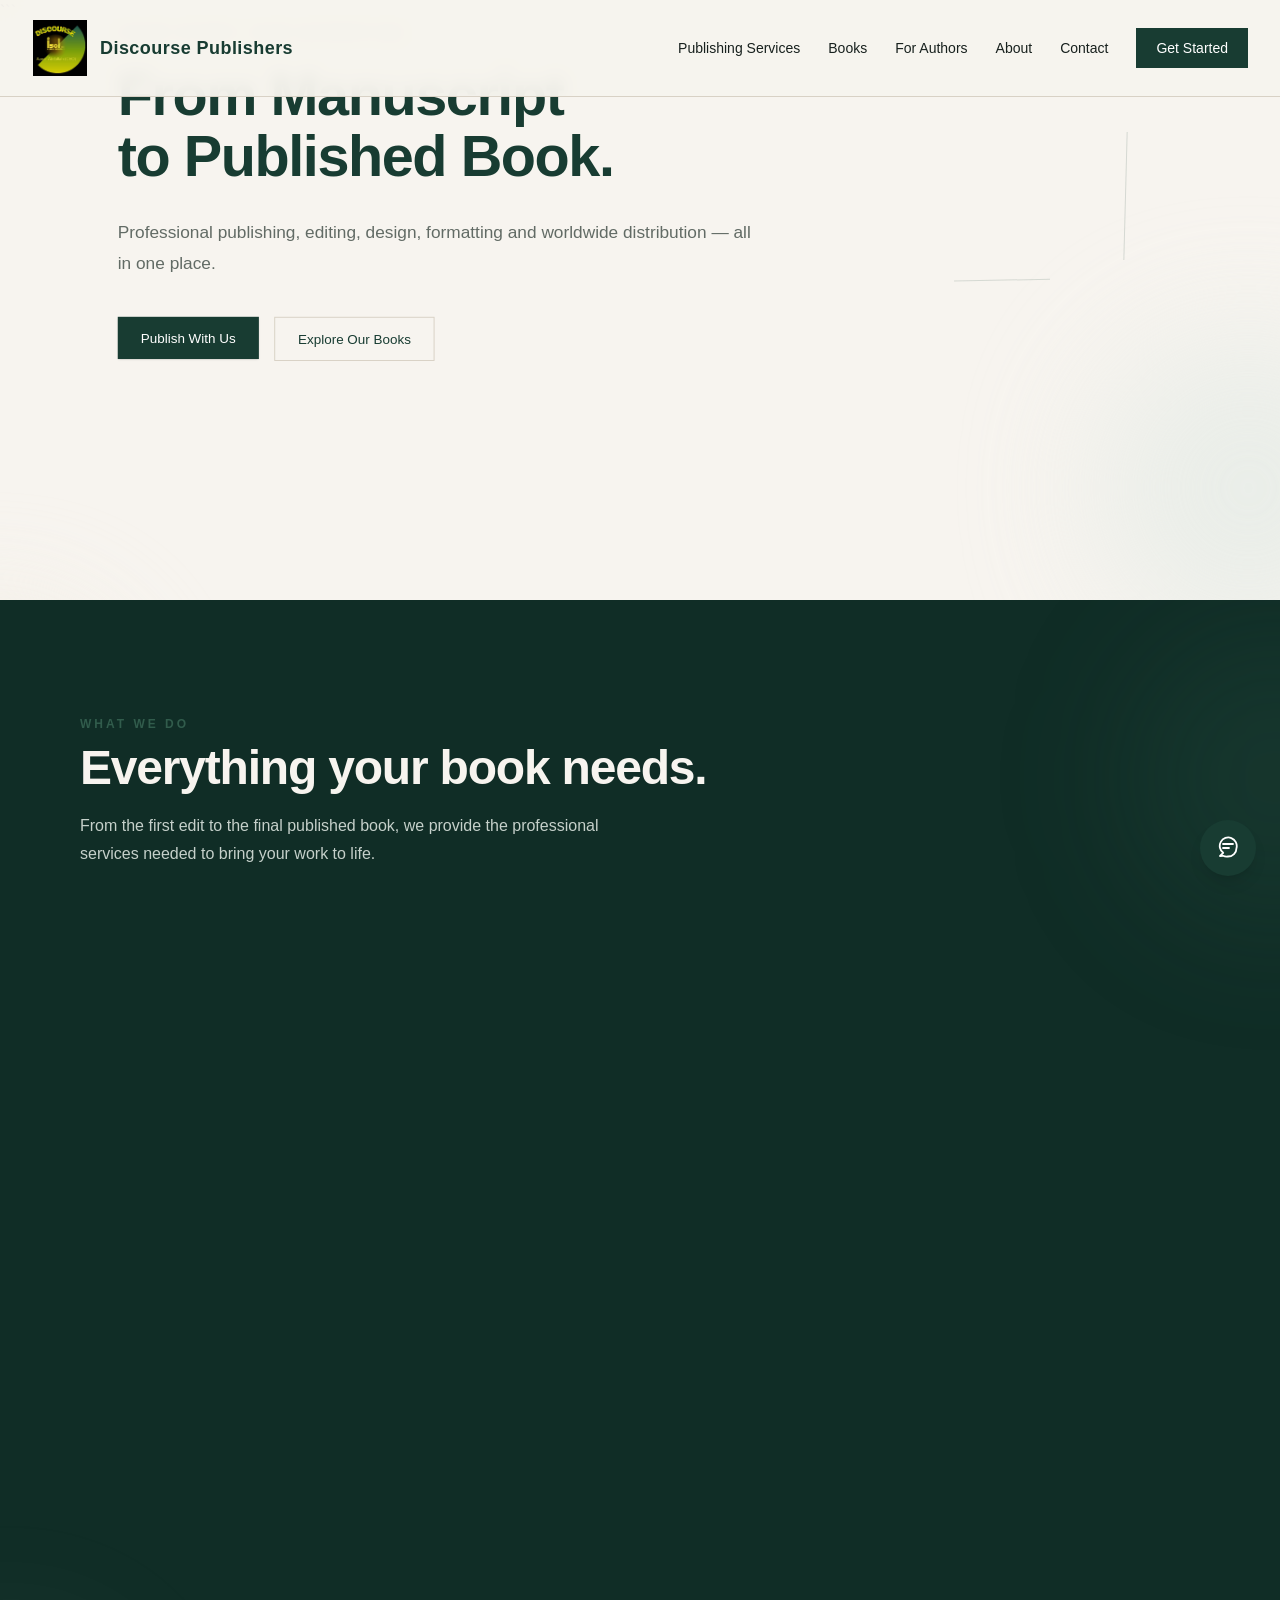
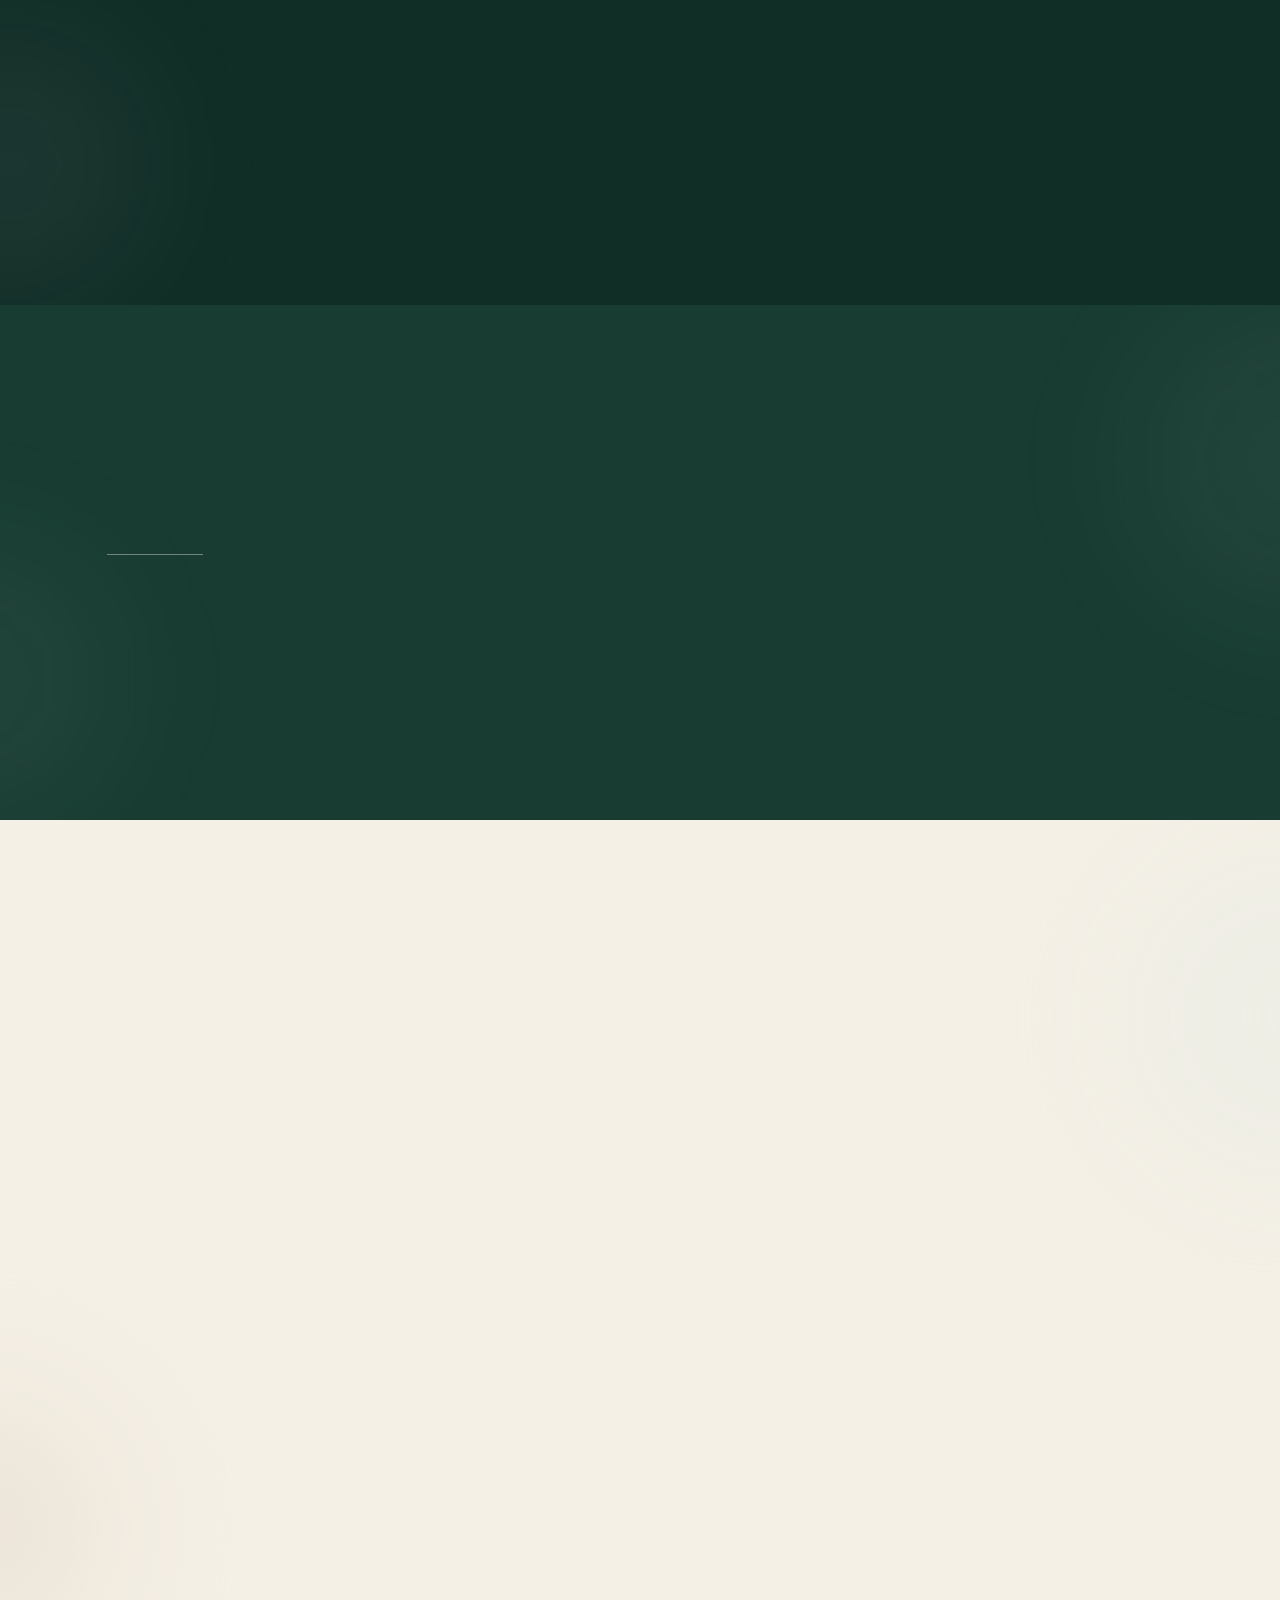
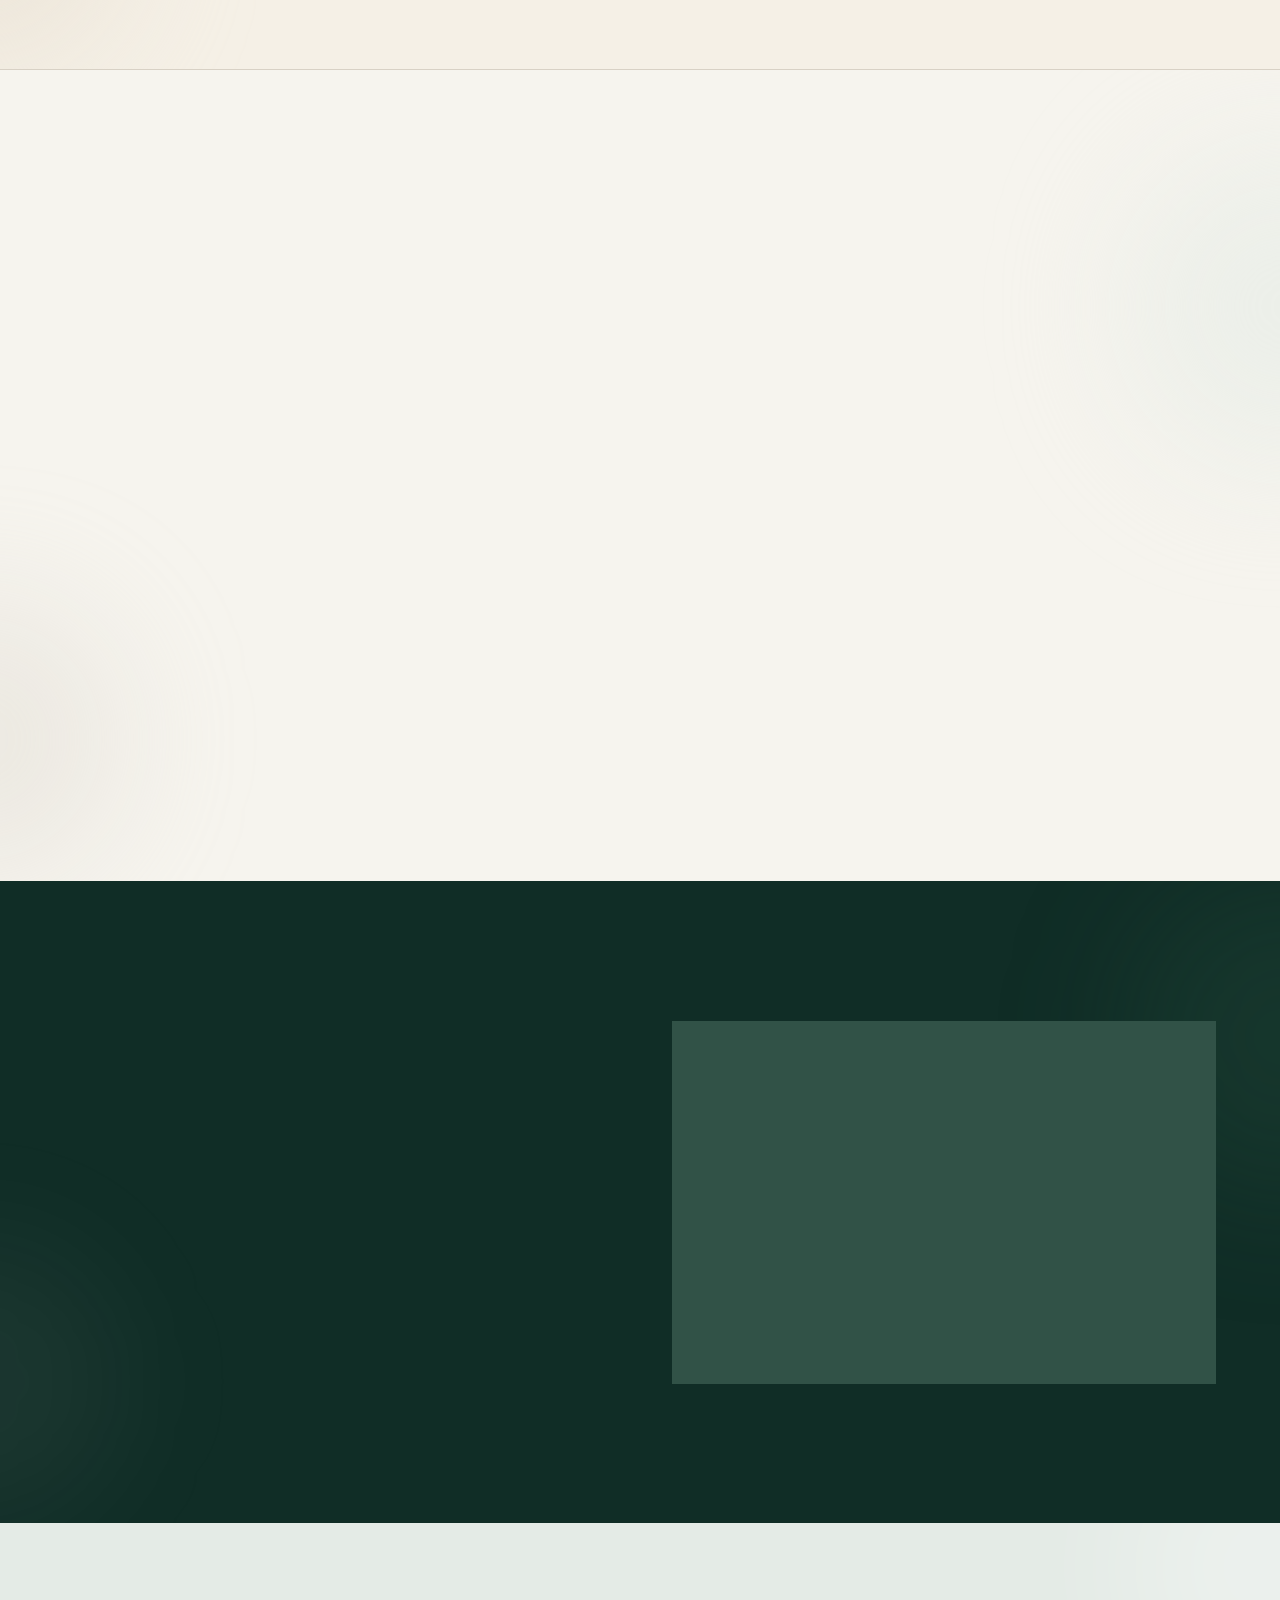
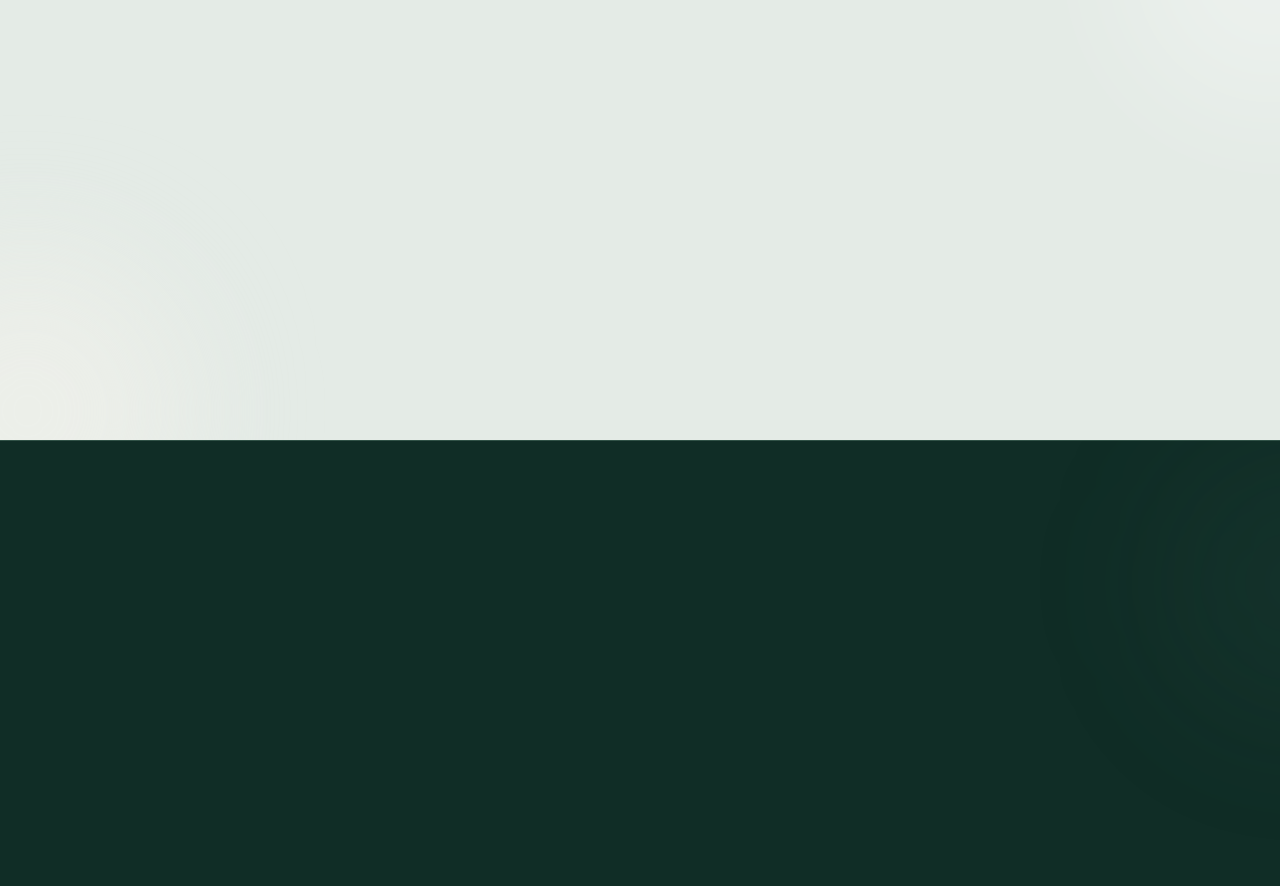
==== index.html @ 1eaf0b32 "Deploy Discourse Publishers" ====
<!DOCTYPE html><html lang="en" class="geist_a71539c9-module__T19VSG__variable geist_mono_8d43a2aa-module__8Li5zG__variable h-full antialiased"><head><meta charSet="utf-8"/><meta name="viewport" content="width=device-width, initial-scale=1"/><link rel="preload" href="/_next/static/media/797e433ab948586e-s.p.0r6juujl39pe6.woff2" as="font" crossorigin="" type="font/woff2"/><link rel="preload" href="/_next/static/media/caa3a2e1cccd8315-s.p.0wgildi0cnwt9.woff2" as="font" crossorigin="" type="font/woff2"/><link rel="preload" as="image" href="/logo/LOGO.png"/><link rel="stylesheet" href="/_next/static/chunks/1399rr__n3ji3.css" data-precedence="next"/><link rel="preload" as="script" fetchPriority="low" href="/_next/static/chunks/3s6nzrbk-8mnv.js"/><script src="/_next/static/chunks/19mx3mg6lkumu.js" async=""></script><script src="/_next/static/chunks/1mkbuudhndal5.js" async=""></script><script src="/_next/static/chunks/1eh83f1trsv72.js" async=""></script><script src="/_next/static/chunks/turbopack-3-5zgou6dvulv.js" async=""></script><script src="/_next/static/chunks/03_jxxtb7brff.js" async="" crossorigin=""></script><script src="/_next/static/chunks/0qxukxj513ktb.js" async="" crossorigin=""></script><script src="/_next/static/chunks/103ng0pazjstn.js" async="" crossorigin=""></script><script src="/_next/static/chunks/0g_vtnxxu4uke.js" async="" crossorigin=""></script><meta name="next-size-adjust" content=""/><title>Discourse Publishers</title><meta name="description" content="Professional publishing, editing, book design, formatting, Amazon KDP publishing, and worldwide distribution."/><link rel="icon" href="/favicon.ico?favicon.2vob68tjqpejf.ico" sizes="256x256" type="image/x-icon"/><script src="/_next/static/chunks/0cz1d0mv5g_q7.js" noModule=""></script></head><body class="min-h-full flex flex-col"><div hidden=""><!--$--><!--/$--></div><main class="min-h-screen bg-[#f7f4ef] text-[#1c1c1c]"><nav class="fixed inset-x-0 top-0 z-[100] border-b border-[#d8d1c5] bg-[#f6f4ee]/95 backdrop-blur-sm"> <div class="flex items-center justify-between px-6 py-5 sm:px-8"> <a class="flex items-center gap-3 focus:outline-none focus-visible:ring-2 focus-visible:ring-[#183c32] focus-visible:ring-offset-2" href="/"> <img alt="Discourse Publishers logo" width="56" height="56" decoding="async" data-nimg="1" class="h-12 w-12 object-contain sm:h-14 sm:w-14" style="color:transparent" src="/logo/LOGO.png"/><span class="text-base font-semibold tracking-wide text-[#183c32] transition-colors duration-200 hover:text-[#6f8279] sm:text-lg">Discourse Publishers</span></a><div class="hidden items-center gap-7 md:flex"><a class="text-sm text-[#18211e] transition-colors duration-200 hover:text-[#6f8279] focus:outline-none focus-visible:rounded-sm focus-visible:ring-2 focus-visible:ring-[#183c32] focus-visible:ring-offset-2" href="/services">Publishing Services</a><a class="text-sm text-[#18211e] transition-colors duration-200 hover:text-[#6f8279] focus:outline-none focus-visible:rounded-sm focus-visible:ring-2 focus-visible:ring-[#183c32] focus-visible:ring-offset-2" href="/books">Books</a><a class="text-sm text-[#18211e] transition-colors duration-200 hover:text-[#6f8279] focus:outline-none focus-visible:rounded-sm focus-visible:ring-2 focus-visible:ring-[#183c32] focus-visible:ring-offset-2" href="/authors">For Authors</a><a class="text-sm text-[#18211e] transition-colors duration-200 hover:text-[#6f8279] focus:outline-none focus-visible:rounded-sm focus-visible:ring-2 focus-visible:ring-[#183c32] focus-visible:ring-offset-2" href="/about">About</a><a class="text-sm text-[#18211e] transition-colors duration-200 hover:text-[#6f8279] focus:outline-none focus-visible:rounded-sm focus-visible:ring-2 focus-visible:ring-[#183c32] focus-visible:ring-offset-2" href="/contact">Contact</a><a class="bg-[#183c32] px-5 py-2.5 text-sm text-white transition-colors duration-200 hover:bg-[#102d26] focus:outline-none focus-visible:ring-2 focus-visible:ring-[#183c32] focus-visible:ring-offset-2" href="/contact#contact-form">Get Started</a></div><button type="button" class="flex h-10 w-10 items-center justify-center text-[#183c32] transition-colors duration-200 hover:text-[#6f8279] focus:outline-none focus-visible:ring-2 focus-visible:ring-[#183c32] focus-visible:ring-offset-2 md:hidden" aria-label="Open navigation menu" aria-expanded="false" aria-controls="mobile-navigation"><span class="text-2xl leading-none" aria-hidden="true">☰</span></button></div></nav><section class="relative isolate overflow-hidden"><div class="pointer-events-none absolute -right-24 top-16 -z-10 h-72 w-72 rounded-full bg-[#e4ebe6] opacity-70 blur-3xl" style="transform:none"></div>```<div class="pointer-events-none absolute -left-32 bottom-0 -z-10 h-64 w-64 rounded-full bg-[#f0eadf] opacity-80 blur-3xl" style="transform:none"></div><div class="pointer-events-none absolute right-[12%] top-[24%] hidden h-32 w-px bg-[#183c32]/15 md:block"></div><div class="pointer-events-none absolute right-[18%] top-[45%] hidden h-px w-24 bg-[#183c32]/15 md:block"></div><div class="mx-auto max-w-6xl px-6 py-20 sm:px-8 sm:py-24 md:py-28" style="transform:none"><p class="text-xs font-medium tracking-[0.2em] text-[#626b65] sm:text-sm sm:tracking-[0.25em]" style="opacity:0;transform:translateX(-25px)">YOUR STORY. OUR EXPERTISE.</p><h1 class="mt-5 max-w-4xl text-4xl font-semibold leading-[1.08] tracking-tight text-[#183c32] sm:mt-6 sm:text-5xl md:text-6xl md:leading-[1.05]" style="opacity:0;transform:translateY(35px)">From Manuscript<br/>to Published Book.</h1><p class="mt-6 max-w-2xl text-base leading-7 text-[#626b65] sm:mt-8 sm:text-lg sm:leading-8" style="opacity:0;transform:translateY(25px)">Professional publishing, editing, design, formatting and worldwide distribution — all in one place.</p><div class="mt-8 flex flex-col gap-3 sm:mt-10 sm:flex-row sm:gap-4" style="opacity:0;transform:translateY(25px)"><div tabindex="0"><a class="block w-full bg-[#183c32] px-6 py-3 text-center text-sm font-medium text-white shadow-sm transition-shadow duration-300 hover:shadow-xl sm:w-auto" href="/contact">Publish With Us</a></div><div tabindex="0"><a class="block w-full border border-[#d8d1c5] px-6 py-3 text-center text-sm font-medium text-[#183c32] transition-colors duration-300 hover:bg-[#e4ebe6] sm:w-auto" href="/books">Explore Our Books</a></div></div></div></section><section class="relative overflow-hidden bg-[#102d26] px-6 py-24 sm:px-8 md:px-12 lg:px-20"><div class="pointer-events-none absolute -right-32 top-10 h-72 w-72 rounded-full bg-[#315c4c]/20 blur-3xl"></div><div class="pointer-events-none absolute -left-32 bottom-0 h-72 w-72 rounded-full bg-[#e4ebe6]/5 blur-3xl"></div><div class="relative mx-auto max-w-7xl"><div class="mb-12 max-w-2xl" style="opacity:0;transform:translateY(35px)"><p class="mb-3 text-xs font-semibold tracking-[0.25em] text-[#315c4c]">WHAT WE DO</p><h2 class="text-3xl font-semibold tracking-tight text-[#f7f4ef] md:text-5xl">Everything your book needs.</h2><p class="mt-5 max-w-xl text-sm leading-7 text-[#c5d0ca] sm:text-base">From the first edit to the final published book, we provide the professional services needed to bring your work to life.</p></div><div class="grid grid-cols-1 gap-5 sm:grid-cols-2 lg:grid-cols-3"><article class="group relative border border-[#315247] bg-[#102d26] p-7 sm:p-8" style="opacity:0;transform:translateY(45px)"><div class="absolute left-0 top-0 h-px bg-[#7f9d91]" style="width:0%"></div><div class="flex items-start justify-between gap-6"><span class="text-xs font-medium tracking-[0.2em] text-[#7f9d91]">01</span><span class="text-[#7f9d91] transition-colors duration-300 group-hover:text-[#c5d0ca]">→</span></div><h3 class="mt-10 text-xl font-medium text-[#f7f4ef]">Editing &amp; Proofreading</h3><p class="mt-4 text-sm leading-7 text-[#aebdb6]">Professional editing and proofreading to refine your manuscript, improve clarity, and prepare your work for publication.</p><div class="mt-8 h-px bg-[#7f9d91]"></div></article><article class="group relative border border-[#315247] bg-[#102d26] p-7 sm:p-8" style="opacity:0;transform:translateY(45px)"><div class="absolute left-0 top-0 h-px bg-[#7f9d91]" style="width:0%"></div><div class="flex items-start justify-between gap-6"><span class="text-xs font-medium tracking-[0.2em] text-[#7f9d91]">02</span><span class="text-[#7f9d91] transition-colors duration-300 group-hover:text-[#c5d0ca]">→</span></div><h3 class="mt-10 text-xl font-medium text-[#f7f4ef]">Book Design &amp; Formatting</h3><p class="mt-4 text-sm leading-7 text-[#aebdb6]">Carefully designed interiors, typesetting, and formatting for professional print and digital reading experiences.</p><div class="mt-8 h-px bg-[#7f9d91]"></div></article><article class="group relative border border-[#315247] bg-[#102d26] p-7 sm:p-8" style="opacity:0;transform:translateY(45px)"><div class="absolute left-0 top-0 h-px bg-[#7f9d91]" style="width:0%"></div><div class="flex items-start justify-between gap-6"><span class="text-xs font-medium tracking-[0.2em] text-[#7f9d91]">03</span><span class="text-[#7f9d91] transition-colors duration-300 group-hover:text-[#c5d0ca]">→</span></div><h3 class="mt-10 text-xl font-medium text-[#f7f4ef]">Publishing &amp; Distribution</h3><p class="mt-4 text-sm leading-7 text-[#aebdb6]">Complete publishing support through Amazon KDP and other distribution channels, with options for physical and digital books.</p><div class="mt-8 h-px bg-[#7f9d91]"></div></article><article class="group relative border border-[#315247] bg-[#102d26] p-7 sm:p-8" style="opacity:0;transform:translateY(45px)"><div class="absolute left-0 top-0 h-px bg-[#7f9d91]" style="width:0%"></div><div class="flex items-start justify-between gap-6"><span class="text-xs font-medium tracking-[0.2em] text-[#7f9d91]">04</span><span class="text-[#7f9d91] transition-colors duration-300 group-hover:text-[#c5d0ca]">→</span></div><h3 class="mt-10 text-xl font-medium text-[#f7f4ef]">E-books &amp; Magazines</h3><p class="mt-4 text-sm leading-7 text-[#aebdb6]">Professional preparation and publishing of e-books, Kindle editions, magazines, and other digital publications.</p><div class="mt-8 h-px bg-[#7f9d91]"></div></article><article class="group relative border border-[#315247] bg-[#102d26] p-7 sm:p-8" style="opacity:0;transform:translateY(45px)"><div class="absolute left-0 top-0 h-px bg-[#7f9d91]" style="width:0%"></div><div class="flex items-start justify-between gap-6"><span class="text-xs font-medium tracking-[0.2em] text-[#7f9d91]">05</span><span class="text-[#7f9d91] transition-colors duration-300 group-hover:text-[#c5d0ca]">→</span></div><h3 class="mt-10 text-xl font-medium text-[#f7f4ef]">Marketing &amp; Promotion</h3><p class="mt-4 text-sm leading-7 text-[#aebdb6]">Support with book promotion, author branding, online presence, and launch-focused publishing activities.</p><div class="mt-8 h-px bg-[#7f9d91]"></div></article><article class="group relative border border-[#315247] bg-[#102d26] p-7 sm:p-8" style="opacity:0;transform:translateY(45px)"><div class="absolute left-0 top-0 h-px bg-[#7f9d91]" style="width:0%"></div><div class="flex items-start justify-between gap-6"><span class="text-xs font-medium tracking-[0.2em] text-[#7f9d91]">06</span><span class="text-[#7f9d91] transition-colors duration-300 group-hover:text-[#c5d0ca]">→</span></div><h3 class="mt-10 text-xl font-medium text-[#f7f4ef]">Web Development</h3><p class="mt-4 text-sm leading-7 text-[#aebdb6]">Professional websites and custom web solutions for authors, publishers, businesses, and personal brands.</p><div class="mt-8 h-px bg-[#7f9d91]"></div></article><article class="group relative border border-[#315247] bg-[#102d26] p-7 sm:p-8" style="opacity:0;transform:translateY(45px)"><div class="absolute left-0 top-0 h-px bg-[#7f9d91]" style="width:0%"></div><div class="flex items-start justify-between gap-6"><span class="text-xs font-medium tracking-[0.2em] text-[#7f9d91]">07</span><span class="text-[#7f9d91] transition-colors duration-300 group-hover:text-[#c5d0ca]">→</span></div><h3 class="mt-10 text-xl font-medium text-[#f7f4ef]">Custom Publishing</h3><p class="mt-4 text-sm leading-7 text-[#aebdb6]">Flexible publishing solutions tailored to your project, from manuscript preparation to final publication.</p><div class="mt-8 h-px bg-[#7f9d91]"></div></article></div></div></section><section class="relative overflow-hidden bg-[#183c32] px-4 py-16 text-white sm:px-6 sm:py-20 md:px-8 md:py-24"><div class="pointer-events-none absolute -right-40 top-0 h-80 w-80 rounded-full bg-[#c5d0ca]/5 blur-3xl"></div><div class="pointer-events-none absolute -left-40 bottom-0 h-72 w-72 rounded-full bg-[#c5d0ca]/5 blur-3xl"></div><div class="relative mx-auto max-w-6xl"><div style="opacity:0;transform:translateY(35px)"><p class="text-[10px] font-medium tracking-[0.18em] text-[#c5d0ca] sm:text-xs md:text-sm md:tracking-[0.25em]">HOW IT WORKS</p><h2 class="mt-4 max-w-3xl text-2xl font-semibold leading-tight tracking-tight sm:text-3xl md:text-4xl">From manuscript to published book.</h2></div><div class="relative mt-10 sm:mt-12 md:mt-16"><div class="pointer-events-none absolute left-0 right-0 top-2 hidden h-px origin-left bg-[#c5d0ca]/20 md:block" style="transform:scaleX(0)"></div><div class="pointer-events-none absolute left-0 top-2 hidden h-px w-24 bg-[#c5d0ca]/50 md:block"></div><div class="grid grid-cols-4 gap-3 sm:gap-5 md:gap-8"><div class="relative" style="opacity:0;transform:translateY(45px)"><span class="relative z-10 inline-block text-xs text-[#c5d0ca] sm:text-sm">01</span><h3 class="mt-2 text-sm font-semibold leading-tight sm:text-base md:mt-3 md:text-xl">Submit</h3><p class="mt-2 text-xs leading-5 text-[#b7c3bd] sm:text-sm sm:leading-6 md:mt-3 md:text-base md:leading-7">Send us your manuscript and tell us about your publishing goals.</p><div class="mt-5 h-px bg-[#c5d0ca]/30"></div></div><div class="relative" style="opacity:0;transform:translateY(45px)"><span class="relative z-10 inline-block text-xs text-[#c5d0ca] sm:text-sm">02</span><h3 class="mt-2 text-sm font-semibold leading-tight sm:text-base md:mt-3 md:text-xl">Edit &amp; Proofread</h3><p class="mt-2 text-xs leading-5 text-[#b7c3bd] sm:text-sm sm:leading-6 md:mt-3 md:text-base md:leading-7">Our team refines your manuscript and prepares it for publication.</p><div class="mt-5 h-px bg-[#c5d0ca]/30"></div></div><div class="relative" style="opacity:0;transform:translateY(45px)"><span class="relative z-10 inline-block text-xs text-[#c5d0ca] sm:text-sm">03</span><h3 class="mt-2 text-sm font-semibold leading-tight sm:text-base md:mt-3 md:text-xl">Design &amp; Format</h3><p class="mt-2 text-xs leading-5 text-[#b7c3bd] sm:text-sm sm:leading-6 md:mt-3 md:text-base md:leading-7">Your book receives professional formatting, typesetting and cover design.</p><div class="mt-5 h-px bg-[#c5d0ca]/30"></div></div><div class="relative" style="opacity:0;transform:translateY(45px)"><span class="relative z-10 inline-block text-xs text-[#c5d0ca] sm:text-sm">04</span><h3 class="mt-2 text-sm font-semibold leading-tight sm:text-base md:mt-3 md:text-xl">Publish &amp; Distribute</h3><p class="mt-2 text-xs leading-5 text-[#b7c3bd] sm:text-sm sm:leading-6 md:mt-3 md:text-base md:leading-7">We publish your work digitally and through print, with worldwide distribution options.</p><div class="mt-5 h-px bg-[#c5d0ca]/30"></div></div></div></div></div></section><section class="relative overflow-hidden bg-[#f5f0e6] px-6 py-24 md:px-12 lg:px-20"><div class="pointer-events-none absolute -right-40 top-10 h-80 w-80 rounded-full bg-[#e4ebe6]/40 blur-3xl"></div><div class="pointer-events-none absolute -left-40 bottom-0 h-72 w-72 rounded-full bg-[#e8e0d2]/60 blur-3xl"></div><div class="relative mx-auto max-w-7xl"><div class="mb-12 flex items-end justify-between gap-6" style="opacity:0;transform:translateY(30px)"><div><p class="mb-3 text-xs font-semibold tracking-[0.25em] text-[#315c4c]">OUR BOOKS</p><h2 class="text-3xl font-semibold tracking-tight text-[#163b32] md:text-5xl">Featured Work</h2></div><div class="hidden md:block"><a class="text-sm font-medium text-[#315c4c] transition-colors duration-300 hover:text-[#163b32]" href="/books">View all books →</a></div></div><div class="grid grid-cols-2 gap-5 md:grid-cols-3 md:gap-8"><div style="opacity:0;transform:translateY(45px)"><a class="group block" href="/books"><div class="relative aspect-[3/4] overflow-hidden bg-[#e8e0d2]"><img alt="After the Rain by Natalie Wilson" loading="lazy" decoding="async" data-nimg="fill" class="object-cover transition duration-700 ease-out group-hover:scale-105" style="position:absolute;height:100%;width:100%;left:0;top:0;right:0;bottom:0;color:transparent" src="/books/book-50.jpeg"/><div class="absolute left-3 top-3 bg-[#315c4c] px-3 py-1.5 text-[10px] font-bold tracking-[0.15em] text-white">NEW</div><div class="pointer-events-none absolute inset-0 bg-[#163b32]/10" style="opacity:0"></div></div><div class="pt-4"><h3 class="line-clamp-2 text-sm font-semibold uppercase tracking-wide text-[#163b32] md:text-base">After the Rain</h3><p class="mt-1 text-xs text-[#6f756f] md:text-sm">Natalie Wilson</p></div></a></div><div style="opacity:0;transform:translateY(45px)"><a class="group block" href="/books"><div class="relative aspect-[3/4] overflow-hidden bg-[#e8e0d2]"><img alt="The Journey Within by Ryan Brooks" loading="lazy" decoding="async" data-nimg="fill" class="object-cover transition duration-700 ease-out group-hover:scale-105" style="position:absolute;height:100%;width:100%;left:0;top:0;right:0;bottom:0;color:transparent" src="/books/book-49.jpeg"/><div class="absolute left-3 top-3 bg-[#315c4c] px-3 py-1.5 text-[10px] font-bold tracking-[0.15em] text-white">NEW</div><div class="pointer-events-none absolute inset-0 bg-[#163b32]/10" style="opacity:0"></div></div><div class="pt-4"><h3 class="line-clamp-2 text-sm font-semibold uppercase tracking-wide text-[#163b32] md:text-base">The Journey Within</h3><p class="mt-1 text-xs text-[#6f756f] md:text-sm">Ryan Brooks</p></div></a></div><div style="opacity:0;transform:translateY(45px)"><a class="group block" href="/books"><div class="relative aspect-[3/4] overflow-hidden bg-[#e8e0d2]"><img alt="Words Between Lines by Megan Watson" loading="lazy" decoding="async" data-nimg="fill" class="object-cover transition duration-700 ease-out group-hover:scale-105" style="position:absolute;height:100%;width:100%;left:0;top:0;right:0;bottom:0;color:transparent" src="/books/book-48.jpeg"/><div class="absolute left-3 top-3 bg-[#315c4c] px-3 py-1.5 text-[10px] font-bold tracking-[0.15em] text-white">NEW</div><div class="pointer-events-none absolute inset-0 bg-[#163b32]/10" style="opacity:0"></div></div><div class="pt-4"><h3 class="line-clamp-2 text-sm font-semibold uppercase tracking-wide text-[#163b32] md:text-base">Words Between Lines</h3><p class="mt-1 text-xs text-[#6f756f] md:text-sm">Megan Watson</p></div></a></div></div><div class="mt-10 text-center md:hidden" style="opacity:0;transform:translateY(20px)"><a class="text-sm font-medium text-[#315c4c] transition-colors duration-300 hover:text-[#163b32]" href="/books">View all books →</a></div></div></section><section class="relative overflow-hidden border-t border-[#d8d1c5] bg-[#f6f4ee] px-6 py-20 sm:px-8 sm:py-24 md:py-28"><div class="pointer-events-none absolute -right-40 top-20 h-80 w-80 rounded-full bg-[#e4ebe6]/50 blur-3xl"></div><div class="pointer-events-none absolute -left-40 bottom-0 h-72 w-72 rounded-full bg-[#d8d1c5]/30 blur-3xl"></div><div class="relative mx-auto max-w-6xl"><div class="grid gap-8 md:grid-cols-2 md:items-end" style="opacity:0;transform:translateY(30px)"><div><p class="text-xs font-medium tracking-[0.22em] text-[#626b65] sm:text-sm sm:tracking-[0.25em]">CLIENT FEEDBACK</p><h2 class="mt-4 max-w-2xl text-3xl font-semibold leading-tight tracking-tight text-[#183c32] sm:text-4xl md:text-5xl">Trusted by authors who care about their work.</h2></div><p class="max-w-lg text-base leading-7 text-[#626b65] sm:text-lg sm:leading-8 md:justify-self-end">Every book is personal. We work closely with authors to turn their ideas and manuscripts into professionally published work.</p></div><div class="mt-12 grid gap-4 sm:mt-16 sm:grid-cols-2 lg:grid-cols-3"><div class="group flex min-h-[300px] flex-col justify-between rounded-sm border border-[#d8d1c5] bg-white p-7 transition-colors duration-300 hover:border-[#183c32] sm:p-8" style="opacity:0;transform:translateY(40px)"><div><div class="text-4xl leading-none text-[#183c32]">“</div><div class="mt-3 text-sm tracking-widest text-[#183c32]">★★★★★</div><p class="mt-5 text-sm leading-7 text-[#626b65] sm:text-base">A wonderful experience from manuscript submission to the final publication. The team was professional and supportive throughout.</p></div><div class="mt-8 border-t border-[#e4dfd7] pt-5"><p class="font-semibold text-[#183c32]">Author Name</p><p class="mt-1 text-xs text-[#626b65] sm:text-sm">Published Author</p></div></div><div class="group flex min-h-[300px] flex-col justify-between rounded-sm border border-[#d8d1c5] bg-white p-7 transition-colors duration-300 hover:border-[#183c32] sm:p-8" style="opacity:0;transform:translateY(40px)"><div><div class="text-4xl leading-none text-[#183c32]">“</div><div class="mt-3 text-sm tracking-widest text-[#183c32]">★★★★★</div><p class="mt-5 text-sm leading-7 text-[#626b65] sm:text-base">From editing to cover design, everything was handled with great attention to detail. My book turned out exactly the way I imagined.</p></div><div class="mt-8 border-t border-[#e4dfd7] pt-5"><p class="font-semibold text-[#183c32]">Author Name</p><p class="mt-1 text-xs text-[#626b65] sm:text-sm">Published Author</p></div></div><div class="group flex min-h-[300px] flex-col justify-between rounded-sm border border-[#d8d1c5] bg-white p-7 transition-colors duration-300 hover:border-[#183c32] sm:p-8" style="opacity:0;transform:translateY(40px)"><div><div class="text-4xl leading-none text-[#183c32]">“</div><div class="mt-3 text-sm tracking-widest text-[#183c32]">★★★★★</div><p class="mt-5 text-sm leading-7 text-[#626b65] sm:text-base">The team made the publishing process simple and clear. I am very happy with the quality of the finished book.</p></div><div class="mt-8 border-t border-[#e4dfd7] pt-5"><p class="font-semibold text-[#183c32]">Author Name</p><p class="mt-1 text-xs text-[#626b65] sm:text-sm">Published Author</p></div></div></div></div></section><section class="relative overflow-hidden bg-[#102d26] px-6 py-20 text-white sm:px-8 sm:py-24 md:py-28"><div class="pointer-events-none absolute -right-40 top-0 h-80 w-80 rounded-full bg-[#315c47]/20 blur-3xl"></div><div class="pointer-events-none absolute -left-40 bottom-0 h-72 w-72 rounded-full bg-[#e4ebe6]/5 blur-3xl"></div><div class="relative mx-auto max-w-6xl"><div class="grid gap-12 md:grid-cols-2 md:items-center md:gap-16"><div style="opacity:0;transform:translateX(-35px)"><p class="text-xs font-medium tracking-[0.22em] text-[#c5d0ca] sm:text-sm sm:tracking-[0.25em]">WORLDWIDE REACH</p><h2 class="mt-5 max-w-xl text-3xl font-semibold leading-tight tracking-tight sm:text-4xl md:text-5xl">From your desk to readers around the world.</h2><p class="mt-6 max-w-xl text-base leading-7 text-[#b7c3bd] sm:text-lg sm:leading-8">We help authors publish and distribute their work through digital platforms and physical publishing channels, making books accessible to readers across the world.</p><div tabindex="0"><a class="mt-8 inline-block border border-[#6f8279] px-6 py-3 text-sm font-medium text-white transition-colors duration-300 hover:bg-white hover:text-[#102d26]" href="/contact#contact-form">Start Your Publishing Journey</a></div></div><div class="grid grid-cols-2 gap-px overflow-hidden border border-[#315247] bg-[#315247]"><div class="group min-h-[150px] bg-[#102d26] p-5 transition-colors duration-300 hover:bg-[#183c32] sm:min-h-[180px] sm:p-7 md:p-8" style="opacity:0;transform:translateY(35px)"><p class="text-2xl font-semibold text-white sm:text-3xl">01</p><div class="mt-8 h-px bg-[#6f8279]"></div><p class="mt-4 text-xs leading-5 text-[#b7c3bd] sm:text-sm sm:leading-6">Amazon KDP Publishing</p></div><div class="group min-h-[150px] bg-[#102d26] p-5 transition-colors duration-300 hover:bg-[#183c32] sm:min-h-[180px] sm:p-7 md:p-8" style="opacity:0;transform:translateY(35px)"><p class="text-2xl font-semibold text-white sm:text-3xl">02</p><div class="mt-8 h-px bg-[#6f8279]"></div><p class="mt-4 text-xs leading-5 text-[#b7c3bd] sm:text-sm sm:leading-6">Digital Distribution</p></div><div class="group min-h-[150px] bg-[#102d26] p-5 transition-colors duration-300 hover:bg-[#183c32] sm:min-h-[180px] sm:p-7 md:p-8" style="opacity:0;transform:translateY(35px)"><p class="text-2xl font-semibold text-white sm:text-3xl">03</p><div class="mt-8 h-px bg-[#6f8279]"></div><p class="mt-4 text-xs leading-5 text-[#b7c3bd] sm:text-sm sm:leading-6">Physical Printing</p></div><div class="group min-h-[150px] bg-[#102d26] p-5 transition-colors duration-300 hover:bg-[#183c32] sm:min-h-[180px] sm:p-7 md:p-8" style="opacity:0;transform:translateY(35px)"><p class="text-2xl font-semibold text-white sm:text-3xl">04</p><div class="mt-8 h-px bg-[#6f8279]"></div><p class="mt-4 text-xs leading-5 text-[#b7c3bd] sm:text-sm sm:leading-6">Worldwide Delivery</p></div></div></div></div></section><section class="relative overflow-hidden bg-[#e4ebe6] px-6 py-20 sm:px-8 sm:py-24 md:py-28"><div class="pointer-events-none absolute -right-32 -top-24 h-72 w-72 rounded-full bg-white/30 blur-3xl"></div><div class="pointer-events-none absolute -bottom-32 -left-32 h-80 w-80 rounded-full bg-[#f6f4ee]/50 blur-3xl"></div><div class="relative mx-auto max-w-4xl text-center"><div style="opacity:0;transform:translateY(35px)"><p class="text-xs font-medium tracking-[0.22em] text-[#626b65] sm:text-sm sm:tracking-[0.25em]">YOUR BOOK STARTS HERE</p><h2 class="mt-5 text-3xl font-semibold leading-tight tracking-tight text-[#183c32] sm:text-4xl md:text-6xl">Ready to bring your story to life?</h2><p class="mx-auto mt-5 max-w-2xl text-base leading-7 text-[#626b65] sm:mt-6 sm:text-lg sm:leading-8">Whether you have a finished manuscript or are just beginning your publishing journey, we&#x27;re here to help you take the next step.</p></div><div class="mt-8 flex flex-col justify-center gap-3 sm:mt-10 sm:flex-row sm:gap-4" style="opacity:0;transform:translateY(25px)"><div tabindex="0"><a class="block bg-[#183c32] px-7 py-3.5 text-center text-sm font-medium text-white transition-colors duration-300 hover:bg-[#102d26]" href="/contact#contact-form">Get Started</a></div><div tabindex="0"><a class="block border border-[#aebdb5] px-7 py-3.5 text-center text-sm font-medium text-[#183c32] transition-colors duration-300 hover:bg-[#f6f4ee]" href="/contact">Contact Us</a></div></div></div></section><footer class="relative overflow-hidden border-t border-[#315247] bg-[#102d26] px-6 py-14 text-white sm:px-8 sm:py-16"><div class="pointer-events-none absolute -right-40 top-0 h-72 w-72 rounded-full bg-[#315c4c]/10 blur-3xl"></div><div class="relative mx-auto max-w-6xl"><div class="grid gap-12 sm:grid-cols-2 md:grid-cols-4 md:gap-10"><div class="sm:col-span-2" style="opacity:0;transform:translateY(25px)"><h3 class="text-xl font-semibold tracking-wide">Discourse Publishers</h3><p class="mt-4 max-w-md text-sm leading-7 text-[#b7c3bd] sm:text-base">Professional publishing services for authors, books and publications — from manuscript to worldwide distribution.</p><p class="mt-6 text-xs font-medium tracking-[0.2em] text-[#81948c]">PUBLISHING WITH PURPOSE.</p></div><div style="opacity:0;transform:translateY(25px)"><h4 class="text-sm font-semibold">Explore</h4><div class="mt-5 space-y-3 text-sm text-[#b7c3bd]"><div><a class="block transition-colors hover:text-white" href="/services">Publishing Services</a></div><div><a class="block transition-colors hover:text-white" href="/books">Books</a></div><div><a class="block transition-colors hover:text-white" href="/authors">For Authors</a></div></div></div><div style="opacity:0;transform:translateY(25px)"><h4 class="text-sm font-semibold">Company</h4><div class="mt-5 space-y-3 text-sm text-[#b7c3bd]"><div><a class="block transition-colors hover:text-white" href="/about">About Us</a></div><div><a class="block transition-colors hover:text-white" href="/contact">Contact</a></div><div><a class="block transition-colors hover:text-white" href="/terms">Terms &amp; Conditions</a></div><div><a class="block transition-colors hover:text-white" href="/shipping">Shipping &amp; Delivery</a></div><div><a class="block transition-colors hover:text-white" href="/refunds">Refunds &amp; Cancellations</a></div><div><a class="block transition-colors hover:text-white" href="/privacy">Privacy Policy</a></div></div></div></div><div class="mt-12 origin-left border-t border-[#315247] pt-6" style="opacity:0;transform:scaleX(0)"><p class="text-xs leading-6 text-[#81948c] sm:text-sm">© 2026 Discourse Publishers. All rights reserved.</p></div></div></footer></main><!--$--><!--/$--><button type="button" aria-label="Open chat" class="fixed bottom-5 right-5 z-[90] flex h-14 w-14 items-center justify-center rounded-full bg-[#183c32] text-white shadow-lg transition-all duration-300 hover:scale-105 hover:bg-[#102d26] focus:outline-none focus-visible:ring-2 focus-visible:ring-[#183c32] focus-visible:ring-offset-2 sm:bottom-6 sm:right-6"><svg xmlns="http://www.w3.org/2000/svg" viewBox="0 0 24 24" fill="none" stroke="currentColor" stroke-width="1.8" class="h-6 w-6" aria-hidden="true"><path stroke-linecap="round" stroke-linejoin="round" d="M7 8h10M7 12h6m-9 8 3.2-3.2A8.5 8.5 0 1 1 20.5 12c0 4.7-3.8 8.5-8.5 8.5A8.5 8.5 0 0 1 7 19.8L4 20Z"></path></svg></button><script src="/_next/static/chunks/3s6nzrbk-8mnv.js" id="_R_" async=""></script><script>(self.__next_f=self.__next_f||[]).push([0])</script><script>self.__next_f.push([1,"1:\"$Sreact.fragment\"\n2:I[39756,[\"/_next/static/chunks/03_jxxtb7brff.js\"],\"default\"]\n3:I[37457,[\"/_next/static/chunks/03_jxxtb7brff.js\"],\"default\"]\n4:I[82156,[\"/_next/static/chunks/03_jxxtb7brff.js\"],\"default\"]\n5:I[55672,[\"/_next/static/chunks/03_jxxtb7brff.js\",\"/_next/static/chunks/0qxukxj513ktb.js\",\"/_next/static/chunks/103ng0pazjstn.js\",\"/_next/static/chunks/0g_vtnxxu4uke.js\"],\"default\"]\n6:I[33744,[\"/_next/static/chunks/03_jxxtb7brff.js\",\"/_next/static/chunks/0qxukxj513ktb.js\",\"/_next/static/chunks/103ng0pazjstn.js\",\"/_next/static/chunks/0g_vtnxxu4uke.js\"],\"default\"]\n7:I[67393,[\"/_next/static/chunks/03_jxxtb7brff.js\",\"/_next/static/chunks/0qxukxj513ktb.js\",\"/_next/static/chunks/103ng0pazjstn.js\",\"/_next/static/chunks/0g_vtnxxu4uke.js\"],\"default\"]\n8:I[91126,[\"/_next/static/chunks/03_jxxtb7brff.js\",\"/_next/static/chunks/0qxukxj513ktb.js\",\"/_next/static/chunks/103ng0pazjstn.js\",\"/_next/static/chunks/0g_vtnxxu4uke.js\"],\"default\"]\n9:I[1253,[\"/_next/static/chunks/03_jxxtb7brff.js\",\"/_next/static/chunks/0qxukxj513ktb.js\",\"/_next/static/chunks/103ng0pazjstn.js\",\"/_next/static/chunks/0g_vtnxxu4uke.js\"],\"default\"]\na:I[59566,[\"/_next/static/chunks/03_jxxtb7brff.js\",\"/_next/static/chunks/0qxukxj513ktb.js\",\"/_next/static/chunks/103ng0pazjstn.js\",\"/_next/static/chunks/0g_vtnxxu4uke.js\"],\"default\"]\nb:I[41719,[\"/_next/static/chunks/03_jxxtb7brff.js\",\"/_next/static/chunks/0qxukxj513ktb.js\",\"/_next/static/chunks/103ng0pazjstn.js\",\"/_next/static/chunks/0g_vtnxxu4uke.js\"],\"default\"]\nc:I[76652,[\"/_next/static/chunks/03_jxxtb7brff.js\",\"/_next/static/chunks/0qxukxj513ktb.js\",\"/_next/static/chunks/103ng0pazjstn.js\",\"/_next/static/chunks/0g_vtnxxu4uke.js\"],\"default\"]\nd:I[28129,[\"/_next/static/chunks/03_jxxtb7brff.js\",\"/_next/static/chunks/0qxukxj513ktb.js\",\"/_next/static/chunks/103ng0pazjstn.js\",\"/_next/static/chunks/0g_vtnxxu4uke.js\"],\"default\"]\ne:I[97367,[\"/_next/static/chunks/03_jxxtb7brff.js\"],\"OutletBoundary\"]\nf:\"$Sreact.suspense\"\n11:I[97367,[\"/_next/static/chunks/03_jxxtb7brff.js\"],\"ViewportBoundary\"]\n13:I[97367,[\"/_next/static/chunks/03_jxxtb7brff.js\"],\"MetadataBoundary\"]\n15:I[68027,[\"/_next/static/chunks/03_jxxtb7brff.js\"],\"default\",1]\n:HL[\"/_next/static/chunks/1399rr__n3ji3.css\",\"style\"]\n:HL[\"/_next/static/media/797e433ab948586e-s.p.0r6juujl39pe6.woff2\",\"font\",{\"crossOrigin\":\"\",\"type\":\"font/woff2\"}]\n:HL[\"/_next/static/media/caa3a2e1cccd8315-s.p.0wgildi0cnwt9.woff2\",\"font\",{\"crossOrigin\":\"\",\"type\":\"font/woff2\"}]\n"])</script><script>self.__next_f.push([1,"0:{\"P\":null,\"c\":[\"\",\"\"],\"q\":\"\",\"i\":false,\"f\":[[[\"\",{\"children\":[\"__PAGE__\",{},\"$undefined\",\"$undefined\",4608]},\"$undefined\",\"$undefined\",4624],[[\"$\",\"$1\",\"c\",{\"children\":[[[\"$\",\"link\",\"0\",{\"rel\":\"stylesheet\",\"href\":\"/_next/static/chunks/1399rr__n3ji3.css\",\"precedence\":\"next\",\"crossOrigin\":\"$undefined\",\"nonce\":\"$undefined\"}],[\"$\",\"script\",\"script-0\",{\"src\":\"/_next/static/chunks/03_jxxtb7brff.js\",\"async\":true,\"nonce\":\"$undefined\"}]],[\"$\",\"html\",null,{\"lang\":\"en\",\"className\":\"geist_a71539c9-module__T19VSG__variable geist_mono_8d43a2aa-module__8Li5zG__variable h-full antialiased\",\"children\":[\"$\",\"body\",null,{\"className\":\"min-h-full flex flex-col\",\"children\":[[\"$\",\"$L2\",null,{\"parallelRouterKey\":\"children\",\"error\":\"$undefined\",\"errorStyles\":\"$undefined\",\"errorScripts\":\"$undefined\",\"template\":[\"$\",\"$L3\",null,{}],\"templateStyles\":\"$undefined\",\"templateScripts\":\"$undefined\",\"notFound\":[[[\"$\",\"title\",null,{\"children\":\"404: This page could not be found.\"}],[\"$\",\"div\",null,{\"style\":{\"fontFamily\":\"system-ui,\\\"Segoe UI\\\",Roboto,Helvetica,Arial,sans-serif,\\\"Apple Color Emoji\\\",\\\"Segoe UI Emoji\\\"\",\"height\":\"100vh\",\"textAlign\":\"center\",\"display\":\"flex\",\"flexDirection\":\"column\",\"alignItems\":\"center\",\"justifyContent\":\"center\"},\"children\":[\"$\",\"div\",null,{\"children\":[[\"$\",\"style\",null,{\"dangerouslySetInnerHTML\":{\"__html\":\"body{color:#000;background:#fff;margin:0}.next-error-h1{border-right:1px solid rgba(0,0,0,.3)}@media (prefers-color-scheme:dark){body{color:#fff;background:#000}.next-error-h1{border-right:1px solid rgba(255,255,255,.3)}}\"}}],[\"$\",\"h1\",null,{\"className\":\"next-error-h1\",\"style\":{\"display\":\"inline-block\",\"margin\":\"0 20px 0 0\",\"padding\":\"0 23px 0 0\",\"fontSize\":24,\"fontWeight\":500,\"verticalAlign\":\"top\",\"lineHeight\":\"49px\"},\"children\":404}],[\"$\",\"div\",null,{\"style\":{\"display\":\"inline-block\"},\"children\":[\"$\",\"h2\",null,{\"style\":{\"fontSize\":14,\"fontWeight\":400,\"lineHeight\":\"49px\",\"margin\":0},\"children\":\"This page could not be found.\"}]}]]}]}]],[]],\"forbidden\":\"$undefined\",\"unauthorized\":\"$undefined\"}],[\"$\",\"$L4\",null,{}]]}]}]]}],{\"children\":[[\"$\",\"$1\",\"c\",{\"children\":[[\"$\",\"main\",null,{\"className\":\"min-h-screen bg-[#f7f4ef] text-[#1c1c1c]\",\"children\":[[\"$\",\"$L5\",null,{}],[\"$\",\"$L6\",null,{}],[\"$\",\"$L7\",null,{}],[\"$\",\"$L8\",null,{}],[\"$\",\"$L9\",null,{}],[\"$\",\"$La\",null,{}],[\"$\",\"$Lb\",null,{}],[\"$\",\"$Lc\",null,{}],[\"$\",\"$Ld\",null,{}]]}],[[\"$\",\"script\",\"script-0\",{\"src\":\"/_next/static/chunks/0qxukxj513ktb.js\",\"async\":true,\"nonce\":\"$undefined\"}],[\"$\",\"script\",\"script-1\",{\"src\":\"/_next/static/chunks/103ng0pazjstn.js\",\"async\":true,\"nonce\":\"$undefined\"}],[\"$\",\"script\",\"script-2\",{\"src\":\"/_next/static/chunks/0g_vtnxxu4uke.js\",\"async\":true,\"nonce\":\"$undefined\"}]],[\"$\",\"$Le\",null,{\"children\":[\"$\",\"$f\",null,{\"name\":\"Next.MetadataOutlet\",\"children\":\"$@10\"}]}]]}],{},null,false,null]},null,false,null],[\"$\",\"$1\",\"h\",{\"children\":[null,[\"$\",\"$L11\",null,{\"children\":\"$L12\"}],[\"$\",\"div\",null,{\"hidden\":true,\"children\":[\"$\",\"$L13\",null,{\"children\":[\"$\",\"$f\",null,{\"name\":\"Next.Metadata\",\"children\":\"$L14\"}]}]}],[\"$\",\"meta\",null,{\"name\":\"next-size-adjust\",\"content\":\"\"}]]}],false]],\"m\":\"$undefined\",\"G\":[\"$15\",[[\"$\",\"link\",\"0\",{\"rel\":\"stylesheet\",\"href\":\"/_next/static/chunks/1399rr__n3ji3.css\",\"precedence\":\"next\",\"crossOrigin\":\"$undefined\",\"nonce\":\"$undefined\"}]]],\"S\":true,\"h\":null,\"r\":\"$undefined\",\"s\":\"$undefined\",\"a\":\"$undefined\",\"l\":\"$undefined\",\"p\":\"$undefined\",\"d\":\"$undefined\",\"b\":\"XFSQ6MLb62gum-lSmeXGg\"}\n"])</script><script>self.__next_f.push([1,"12:[[\"$\",\"meta\",\"0\",{\"charSet\":\"utf-8\"}],[\"$\",\"meta\",\"1\",{\"name\":\"viewport\",\"content\":\"width=device-width, initial-scale=1\"}]]\n"])</script><script>self.__next_f.push([1,"16:I[27201,[\"/_next/static/chunks/03_jxxtb7brff.js\"],\"IconMark\"]\n10:null\n14:[[\"$\",\"title\",\"0\",{\"children\":\"Discourse Publishers\"}],[\"$\",\"meta\",\"1\",{\"name\":\"description\",\"content\":\"Professional publishing, editing, book design, formatting, Amazon KDP publishing, and worldwide distribution.\"}],[\"$\",\"link\",\"2\",{\"rel\":\"icon\",\"href\":\"/favicon.ico?favicon.2vob68tjqpejf.ico\",\"sizes\":\"256x256\",\"type\":\"image/x-icon\"}],[\"$\",\"$L16\",\"3\",{}]]\n"])</script></body></html>
---- _next/static/chunks/1399rr__n3ji3.css ----
@font-face{font-family:Geist;font-style:normal;font-weight:100 900;font-display:swap;src:url(../media/fef07dbb0973bf53-s.3p2_lha1f2xer.woff2)format("woff2");unicode-range:U+460-52F,U+1C80-1C8A,U+20B4,U+2DE0-2DFF,U+A640-A69F,U+FE2E-FE2F}@font-face{font-family:Geist;font-style:normal;font-weight:100 900;font-display:swap;src:url(../media/8a480f0b521d4e75-s.1qq4vpdcun5oj.woff2)format("woff2");unicode-range:U+301,U+400-45F,U+490-491,U+4B0-4B1,U+2116}@font-face{font-family:Geist;font-style:normal;font-weight:100 900;font-display:swap;src:url(../media/53b9e256198e5412-s.390ncx5urfkfu.woff2)format("woff2");unicode-range:U+102-103,U+110-111,U+128-129,U+168-169,U+1A0-1A1,U+1AF-1B0,U+300-301,U+303-304,U+308-309,U+323,U+329,U+1EA0-1EF9,U+20AB}@font-face{font-family:Geist;font-style:normal;font-weight:100 900;font-display:swap;src:url(../media/7178b3e590c64307-s.21jp631_3pja2.woff2)format("woff2");unicode-range:U+100-2BA,U+2BD-2C5,U+2C7-2CC,U+2CE-2D7,U+2DD-2FF,U+304,U+308,U+329,U+1D00-1DBF,U+1E00-1E9F,U+1EF2-1EFF,U+2020,U+20A0-20AB,U+20AD-20C0,U+2113,U+2C60-2C7F,U+A720-A7FF}@font-face{font-family:Geist;font-style:normal;font-weight:100 900;font-display:swap;src:url(../media/caa3a2e1cccd8315-s.p.0wgildi0cnwt9.woff2)format("woff2");unicode-range:U+??,U+131,U+152-153,U+2BB-2BC,U+2C6,U+2DA,U+2DC,U+304,U+308,U+329,U+2000-206F,U+20AC,U+2122,U+2191,U+2193,U+2212,U+2215,U+FEFF,U+FFFD}@font-face{font-family:Geist Fallback;src:local(Arial);ascent-override:95.94%;descent-override:28.16%;line-gap-override:0.0%;size-adjust:104.76%}.geist_a71539c9-module__T19VSG__className{font-family:Geist,Geist Fallback;font-style:normal}.geist_a71539c9-module__T19VSG__variable{--font-geist-sans:"Geist", "Geist Fallback"}
@font-face{font-family:Geist Mono;font-style:normal;font-weight:100 900;font-display:swap;src:url(../media/5ce348bf30bf5439-s.31988l_ccedte.woff2)format("woff2");unicode-range:U+460-52F,U+1C80-1C8A,U+20B4,U+2DE0-2DFF,U+A640-A69F,U+FE2E-FE2F}@font-face{font-family:Geist Mono;font-style:normal;font-weight:100 900;font-display:swap;src:url(../media/4fa387ec64143e14-s.2tuy5pz7dlieh.woff2)format("woff2");unicode-range:U+301,U+400-45F,U+490-491,U+4B0-4B1,U+2116}@font-face{font-family:Geist Mono;font-style:normal;font-weight:100 900;font-display:swap;src:url(../media/6306c77e7c8268e4-s.2dbetqa9o8jxf.woff2)format("woff2");unicode-range:U+2000-2001,U+2004-2008,U+200A,U+23B8-23BD,U+2500-259F}@font-face{font-family:Geist Mono;font-style:normal;font-weight:100 900;font-display:swap;src:url(../media/7d817b4c03b0c5f1-s.1uyisp29ctx0d.woff2)format("woff2");unicode-range:U+102-103,U+110-111,U+128-129,U+168-169,U+1A0-1A1,U+1AF-1B0,U+300-301,U+303-304,U+308-309,U+323,U+329,U+1EA0-1EF9,U+20AB}@font-face{font-family:Geist Mono;font-style:normal;font-weight:100 900;font-display:swap;src:url(../media/bbc41e54d2fcbd21-s.1rgnod-3esatf.woff2)format("woff2");unicode-range:U+100-2BA,U+2BD-2C5,U+2C7-2CC,U+2CE-2D7,U+2DD-2FF,U+304,U+308,U+329,U+1D00-1DBF,U+1E00-1E9F,U+1EF2-1EFF,U+2020,U+20A0-20AB,U+20AD-20C0,U+2113,U+2C60-2C7F,U+A720-A7FF}@font-face{font-family:Geist Mono;font-style:normal;font-weight:100 900;font-display:swap;src:url(../media/797e433ab948586e-s.p.0r6juujl39pe6.woff2)format("woff2");unicode-range:U+??,U+131,U+152-153,U+2BB-2BC,U+2C6,U+2DA,U+2DC,U+304,U+308,U+329,U+2000-206F,U+20AC,U+2122,U+2191,U+2193,U+2212,U+2215,U+FEFF,U+FFFD}@font-face{font-family:Geist Mono Fallback;src:local(Arial);ascent-override:74.67%;descent-override:21.92%;line-gap-override:0.0%;size-adjust:134.59%}.geist_mono_8d43a2aa-module__8Li5zG__className{font-family:Geist Mono,Geist Mono Fallback;font-style:normal}.geist_mono_8d43a2aa-module__8Li5zG__variable{--font-geist-mono:"Geist Mono", "Geist Mono Fallback"}
@layer properties{@supports (((-webkit-hyphens:none)) and (not (margin-trim:inline))) or ((-moz-orient:inline) and (not (color:rgb(from red r g b)))){*,:before,:after,::backdrop{--tw-space-y-reverse:0;--tw-border-style:solid;--tw-leading:initial;--tw-font-weight:initial;--tw-tracking:initial;--tw-shadow:0 0 #0000;--tw-shadow-color:initial;--tw-shadow-alpha:100%;--tw-inset-shadow:0 0 #0000;--tw-inset-shadow-color:initial;--tw-inset-shadow-alpha:100%;--tw-ring-color:initial;--tw-ring-shadow:0 0 #0000;--tw-inset-ring-color:initial;--tw-inset-ring-shadow:0 0 #0000;--tw-ring-inset:initial;--tw-ring-offset-width:0px;--tw-ring-offset-color:#fff;--tw-ring-offset-shadow:0 0 #0000;--tw-blur:initial;--tw-brightness:initial;--tw-contrast:initial;--tw-grayscale:initial;--tw-hue-rotate:initial;--tw-invert:initial;--tw-opacity:initial;--tw-saturate:initial;--tw-sepia:initial;--tw-drop-shadow:initial;--tw-drop-shadow-color:initial;--tw-drop-shadow-alpha:100%;--tw-drop-shadow-size:initial;--tw-backdrop-blur:initial;--tw-backdrop-brightness:initial;--tw-backdrop-contrast:initial;--tw-backdrop-grayscale:initial;--tw-backdrop-hue-rotate:initial;--tw-backdrop-invert:initial;--tw-backdrop-opacity:initial;--tw-backdrop-saturate:initial;--tw-backdrop-sepia:initial;--tw-duration:initial;--tw-ease:initial;--tw-scale-x:1;--tw-scale-y:1;--tw-scale-z:1}}}@layer theme{:root,:host{--color-white:#fff;--spacing:.25rem;--container-md:28rem;--container-lg:32rem;--container-xl:36rem;--container-2xl:42rem;--container-3xl:48rem;--container-4xl:56rem;--container-6xl:72rem;--container-7xl:80rem;--text-xs:.75rem;--text-xs--line-height:calc(1 / .75);--text-sm:.875rem;--text-sm--line-height:calc(1.25 / .875);--text-base:1rem;--text-base--line-height:calc(1.5 / 1);--text-lg:1.125rem;--text-lg--line-height:calc(1.75 / 1.125);--text-xl:1.25rem;--text-xl--line-height:calc(1.75 / 1.25);--text-2xl:1.5rem;--text-2xl--line-height:calc(2 / 1.5);--text-3xl:1.875rem;--text-3xl--line-height:calc(2.25 / 1.875);--text-4xl:2.25rem;--text-4xl--line-height:calc(2.5 / 2.25);--text-5xl:3rem;--text-5xl--line-height:1;--text-6xl:3.75rem;--text-6xl--line-height:1;--font-weight-light:300;--font-weight-medium:500;--font-weight-semibold:600;--font-weight-bold:700;--tracking-tight:-.025em;--tracking-wide:.025em;--tracking-wider:.05em;--tracking-widest:.1em;--leading-tight:1.25;--leading-snug:1.375;--radius-sm:.25rem;--radius-md:.375rem;--radius-lg:.5rem;--ease-out:cubic-bezier(0, 0, .2, 1);--animate-bounce:bounce 1s infinite;--blur-sm:8px;--blur-2xl:40px;--blur-3xl:64px;--default-transition-duration:.15s;--default-transition-timing-function:cubic-bezier(.4, 0, .2, 1);--default-font-family:var(--font-geist-sans);--default-mono-font-family:var(--font-geist-mono)}}@layer base{*,:after,:before,::backdrop{box-sizing:border-box;border:0 solid;margin:0;padding:0}::file-selector-button{box-sizing:border-box;border:0 solid;margin:0;padding:0}html,:host{-webkit-text-size-adjust:100%;tab-size:4;line-height:1.5;font-family:var(--default-font-family,-apple-system, BlinkMacSystemFont, "Segoe UI", Roboto, "Helvetica Neue", "Noto Sans", Arial, sans-serif, "Apple Color Emoji", "Segoe UI Emoji", "Segoe UI Symbol", "Noto Color Emoji");font-feature-settings:var(--default-font-feature-settings,normal);font-variation-settings:var(--default-font-variation-settings,normal);-webkit-tap-highlight-color:transparent}hr{height:0;color:inherit;border-top-width:1px}abbr:where([title]){-webkit-text-decoration:underline dotted;text-decoration:underline dotted}h1,h2,h3,h4,h5,h6{font-size:inherit;font-weight:inherit}a{color:inherit;-webkit-text-decoration:inherit;-webkit-text-decoration:inherit;-webkit-text-decoration:inherit;-webkit-text-decoration:inherit;text-decoration:inherit}b,strong{font-weight:bolder}code,kbd,samp,pre{font-family:var(--default-mono-font-family,ui-monospace, SFMono-Regular, Menlo, Monaco, Consolas, "Liberation Mono", "Courier New", monospace);font-feature-settings:var(--default-mono-font-feature-settings,normal);font-variation-settings:var(--default-mono-font-variation-settings,normal);font-size:1em}small{font-size:80%}sub,sup{vertical-align:baseline;font-size:75%;line-height:0;position:relative}sub{bottom:-.25em}sup{top:-.5em}table{text-indent:0;border-color:inherit;border-collapse:collapse}:-moz-focusring:where(:not(iframe)){outline:auto}progress{vertical-align:baseline}summary{display:list-item}ol,ul,menu{list-style:none}img,svg,video,canvas,audio,iframe,embed,object{vertical-align:middle;display:block}img,video{max-width:100%;height:auto}button,input,select,optgroup,textarea{font:inherit;font-feature-settings:inherit;font-variation-settings:inherit;letter-spacing:inherit;color:inherit;opacity:1;background-color:#0000;border-radius:0}::file-selector-button{font:inherit;font-feature-settings:inherit;font-variation-settings:inherit;letter-spacing:inherit;color:inherit;opacity:1;background-color:#0000;border-radius:0}:where(select:is([multiple],[size])) optgroup{font-weight:bolder}:where(select:is([multiple],[size])) optgroup option{padding-inline-start:20px}::file-selector-button{margin-inline-end:4px}::placeholder{opacity:1}@supports (not ((-webkit-appearance:-apple-pay-button))) or (contain-intrinsic-size:1px){::placeholder{color:currentColor}@supports (color:color-mix(in lab, red, red)){::placeholder{color:color-mix(in oklab, currentcolor 50%, transparent)}}}textarea{resize:vertical}::-webkit-search-decoration{-webkit-appearance:none}::-webkit-date-and-time-value{min-height:1lh;text-align:inherit}::-webkit-datetime-edit{display:inline-flex}::-webkit-datetime-edit-fields-wrapper{padding:0}::-webkit-datetime-edit{padding-block:0}::-webkit-datetime-edit-year-field{padding-block:0}::-webkit-datetime-edit-month-field{padding-block:0}::-webkit-datetime-edit-day-field{padding-block:0}::-webkit-datetime-edit-hour-field{padding-block:0}::-webkit-datetime-edit-minute-field{padding-block:0}::-webkit-datetime-edit-second-field{padding-block:0}::-webkit-datetime-edit-millisecond-field{padding-block:0}::-webkit-datetime-edit-meridiem-field{padding-block:0}::-webkit-calendar-picker-indicator{line-height:1}:-moz-ui-invalid{box-shadow:none}button,input:where([type=button],[type=reset],[type=submit]){appearance:button}::file-selector-button{appearance:button}::-webkit-inner-spin-button{height:auto}::-webkit-outer-spin-button{height:auto}[hidden]:where(:not([hidden=until-found])){display:none!important}}@layer components;@layer utilities{.pointer-events-none{pointer-events:none}.visible{visibility:visible}.absolute{position:absolute}.fixed{position:fixed}.relative{position:relative}.inset-0{inset:0}.inset-x-0{inset-inline:0}.-top-12{top:calc(var(--spacing) * -12)}.-top-16{top:calc(var(--spacing) * -16)}.-top-20{top:calc(var(--spacing) * -20)}.-top-24{top:calc(var(--spacing) * -24)}.-top-32{top:calc(var(--spacing) * -32)}.-top-40{top:calc(var(--spacing) * -40)}.top-0{top:0}.top-1\/3{top:33.3333%}.top-1\/4{top:25%}.top-2{top:calc(var(--spacing) * 2)}.top-3{top:calc(var(--spacing) * 3)}.top-8{top:calc(var(--spacing) * 8)}.top-10{top:calc(var(--spacing) * 10)}.top-16{top:calc(var(--spacing) * 16)}.top-20{top:calc(var(--spacing) * 20)}.top-\[24\%\]{top:24%}.top-\[45\%\]{top:45%}.-right-2{right:calc(var(--spacing) * -2)}.-right-16{right:calc(var(--spacing) * -16)}.-right-24{right:calc(var(--spacing) * -24)}.-right-28{right:calc(var(--spacing) * -28)}.-right-32{right:calc(var(--spacing) * -32)}.-right-40{right:calc(var(--spacing) * -40)}.-right-48{right:calc(var(--spacing) * -48)}.right-0{right:0}.right-5{right:calc(var(--spacing) * 5)}.right-\[12\%\]{right:12%}.right-\[18\%\]{right:18%}.-bottom-24{bottom:calc(var(--spacing) * -24)}.-bottom-28{bottom:calc(var(--spacing) * -28)}.-bottom-32{bottom:calc(var(--spacing) * -32)}.-bottom-40{bottom:calc(var(--spacing) * -40)}.bottom-0{bottom:0}.bottom-5{bottom:calc(var(--spacing) * 5)}.bottom-20{bottom:calc(var(--spacing) * 20)}.bottom-24{bottom:calc(var(--spacing) * 24)}.-left-20{left:calc(var(--spacing) * -20)}.-left-28{left:calc(var(--spacing) * -28)}.-left-32{left:calc(var(--spacing) * -32)}.-left-40{left:calc(var(--spacing) * -40)}.-left-48{left:calc(var(--spacing) * -48)}.left-0{left:0}.left-3{left:calc(var(--spacing) * 3)}.isolate{isolation:isolate}.-z-10{z-index:calc(10 * -1)}.z-10{z-index:10}.z-\[90\]{z-index:90}.z-\[100\]{z-index:100}.mx-auto{margin-inline:auto}.mt-0\.5{margin-top:calc(var(--spacing) * .5)}.mt-1{margin-top:var(--spacing)}.mt-1\.5{margin-top:calc(var(--spacing) * 1.5)}.mt-2{margin-top:calc(var(--spacing) * 2)}.mt-2\.5{margin-top:calc(var(--spacing) * 2.5)}.mt-3{margin-top:calc(var(--spacing) * 3)}.mt-4{margin-top:calc(var(--spacing) * 4)}.mt-5{margin-top:calc(var(--spacing) * 5)}.mt-6{margin-top:calc(var(--spacing) * 6)}.mt-7{margin-top:calc(var(--spacing) * 7)}.mt-8{margin-top:calc(var(--spacing) * 8)}.mt-10{margin-top:calc(var(--spacing) * 10)}.mt-12{margin-top:calc(var(--spacing) * 12)}.mt-auto{margin-top:auto}.mb-3{margin-bottom:calc(var(--spacing) * 3)}.mb-7{margin-bottom:calc(var(--spacing) * 7)}.mb-12{margin-bottom:calc(var(--spacing) * 12)}.line-clamp-2{-webkit-line-clamp:2;-webkit-box-orient:vertical;display:-webkit-box;overflow:hidden}.block{display:block}.flex{display:flex}.grid{display:grid}.hidden{display:none}.inline-block{display:inline-block}.aspect-\[3\/4\]{aspect-ratio:3/4}.aspect-\[4\/4\.3\]{aspect-ratio:4/4.3}.h-1\.5{height:calc(var(--spacing) * 1.5)}.h-2{height:calc(var(--spacing) * 2)}.h-5{height:calc(var(--spacing) * 5)}.h-6{height:calc(var(--spacing) * 6)}.h-9{height:calc(var(--spacing) * 9)}.h-10{height:calc(var(--spacing) * 10)}.h-11{height:calc(var(--spacing) * 11)}.h-12{height:calc(var(--spacing) * 12)}.h-14{height:calc(var(--spacing) * 14)}.h-20{height:calc(var(--spacing) * 20)}.h-32{height:calc(var(--spacing) * 32)}.h-40{height:calc(var(--spacing) * 40)}.h-64{height:calc(var(--spacing) * 64)}.h-72{height:calc(var(--spacing) * 72)}.h-80{height:calc(var(--spacing) * 80)}.h-96{height:calc(var(--spacing) * 96)}.h-\[70vh\]{height:70vh}.h-\[205px\]{height:205px}.h-\[min\(600px\,calc\(100vh-7rem\)\)\]{height:min(600px,100vh - 7rem)}.h-full{height:100%}.h-px{height:1px}.max-h-\[88vh\]{max-height:88vh}.max-h-\[92vh\]{max-height:92vh}.max-h-full{max-height:100%}.min-h-\[44px\]{min-height:44px}.min-h-\[150px\]{min-height:150px}.min-h-\[250px\]{min-height:250px}.min-h-\[300px\]{min-height:300px}.min-h-full{min-height:100%}.min-h-screen{min-height:100vh}.w-1\.5{width:calc(var(--spacing) * 1.5)}.w-1\/3{width:33.3333%}.w-2{width:calc(var(--spacing) * 2)}.w-5{width:calc(var(--spacing) * 5)}.w-6{width:calc(var(--spacing) * 6)}.w-9{width:calc(var(--spacing) * 9)}.w-10{width:calc(var(--spacing) * 10)}.w-11{width:calc(var(--spacing) * 11)}.w-12{width:calc(var(--spacing) * 12)}.w-14{width:calc(var(--spacing) * 14)}.w-20{width:calc(var(--spacing) * 20)}.w-24{width:calc(var(--spacing) * 24)}.w-40{width:calc(var(--spacing) * 40)}.w-64{width:calc(var(--spacing) * 64)}.w-72{width:calc(var(--spacing) * 72)}.w-80{width:calc(var(--spacing) * 80)}.w-96{width:calc(var(--spacing) * 96)}.w-\[60vw\]{width:60vw}.w-\[calc\(100vw-2\.5rem\)\]{width:calc(100vw - 2.5rem)}.w-auto{width:auto}.w-full{width:100%}.w-px{width:1px}.max-w-2xl{max-width:var(--container-2xl)}.max-w-3xl{max-width:var(--container-3xl)}.max-w-4xl{max-width:var(--container-4xl)}.max-w-6xl{max-width:var(--container-6xl)}.max-w-7xl{max-width:var(--container-7xl)}.max-w-\[85\%\]{max-width:85%}.max-w-\[88vw\]{max-width:88vw}.max-w-\[92vw\]{max-width:92vw}.max-w-\[145px\]{max-width:145px}.max-w-\[155px\]{max-width:155px}.max-w-\[390px\]{max-width:390px}.max-w-\[500px\]{max-width:500px}.max-w-full{max-width:100%}.max-w-lg{max-width:var(--container-lg)}.max-w-md{max-width:var(--container-md)}.max-w-xl{max-width:var(--container-xl)}.min-w-0{min-width:0}.flex-1{flex:1}.shrink-0{flex-shrink:0}.origin-left{transform-origin:0}.animate-bounce{animation:var(--animate-bounce)}.cursor-default{cursor:default}.cursor-zoom-in{cursor:zoom-in}.resize-none{resize:none}.resize-y{resize:vertical}.scroll-mt-24{scroll-margin-top:calc(var(--spacing) * 24)}.grid-cols-1{grid-template-columns:repeat(1,minmax(0,1fr))}.grid-cols-2{grid-template-columns:repeat(2,minmax(0,1fr))}.grid-cols-4{grid-template-columns:repeat(4,minmax(0,1fr))}.flex-col{flex-direction:column}.items-center{align-items:center}.items-end{align-items:flex-end}.items-start{align-items:flex-start}.justify-between{justify-content:space-between}.justify-center{justify-content:center}.justify-end{justify-content:flex-end}.justify-start{justify-content:flex-start}.gap-1{gap:var(--spacing)}.gap-1\.5{gap:calc(var(--spacing) * 1.5)}.gap-2{gap:calc(var(--spacing) * 2)}.gap-3{gap:calc(var(--spacing) * 3)}.gap-4{gap:calc(var(--spacing) * 4)}.gap-5{gap:calc(var(--spacing) * 5)}.gap-6{gap:calc(var(--spacing) * 6)}.gap-7{gap:calc(var(--spacing) * 7)}.gap-8{gap:calc(var(--spacing) * 8)}.gap-10{gap:calc(var(--spacing) * 10)}.gap-12{gap:calc(var(--spacing) * 12)}.gap-px{gap:1px}:where(.space-y-2>:not(:last-child)){--tw-space-y-reverse:0;margin-block-start:calc(calc(var(--spacing) * 2) * var(--tw-space-y-reverse));margin-block-end:calc(calc(var(--spacing) * 2) * calc(1 - var(--tw-space-y-reverse)))}:where(.space-y-3>:not(:last-child)){--tw-space-y-reverse:0;margin-block-start:calc(calc(var(--spacing) * 3) * var(--tw-space-y-reverse));margin-block-end:calc(calc(var(--spacing) * 3) * calc(1 - var(--tw-space-y-reverse)))}:where(.space-y-4>:not(:last-child)){--tw-space-y-reverse:0;margin-block-start:calc(calc(var(--spacing) * 4) * var(--tw-space-y-reverse));margin-block-end:calc(calc(var(--spacing) * 4) * calc(1 - var(--tw-space-y-reverse)))}:where(.space-y-6>:not(:last-child)){--tw-space-y-reverse:0;margin-block-start:calc(calc(var(--spacing) * 6) * var(--tw-space-y-reverse));margin-block-end:calc(calc(var(--spacing) * 6) * calc(1 - var(--tw-space-y-reverse)))}:where(.space-y-12>:not(:last-child)){--tw-space-y-reverse:0;margin-block-start:calc(calc(var(--spacing) * 12) * var(--tw-space-y-reverse));margin-block-end:calc(calc(var(--spacing) * 12) * calc(1 - var(--tw-space-y-reverse)))}.gap-x-5{column-gap:calc(var(--spacing) * 5)}.gap-y-14{row-gap:calc(var(--spacing) * 14)}.overflow-hidden{overflow:hidden}.overflow-y-auto{overflow-y:auto}.rounded-full{border-radius:3.40282e38px}.rounded-lg{border-radius:var(--radius-lg)}.rounded-md{border-radius:var(--radius-md)}.rounded-sm{border-radius:var(--radius-sm)}.border{border-style:var(--tw-border-style);border-width:1px}.border-y{border-block-style:var(--tw-border-style);border-block-width:1px}.border-t{border-top-style:var(--tw-border-style);border-top-width:1px}.border-b{border-bottom-style:var(--tw-border-style);border-bottom-width:1px}.border-l{border-left-style:var(--tw-border-style);border-left-width:1px}.border-\[\#6f8279\]{border-color:#6f8279}.border-\[\#9eb2a8\]{border-color:#9eb2a8}.border-\[\#315247\]{border-color:#315247}.border-\[\#aebdb5\]{border-color:#aebdb5}.border-\[\#b8c4be\]{border-color:#b8c4be}.border-\[\#c9a9a0\]{border-color:#c9a9a0}.border-\[\#d8d1c5\]{border-color:#d8d1c5}.border-\[\#e4dfd7\]{border-color:#e4dfd7}.border-white\/10{border-color:#ffffff1a}@supports (color:color-mix(in lab, red, red)){.border-white\/10{border-color:color-mix(in oklab, var(--color-white) 10%, transparent)}}.bg-\[\#6f8279\]{background-color:#6f8279}.bg-\[\#7b8781\]{background-color:#7b8781}.bg-\[\#7f9d91\]{background-color:#7f9d91}.bg-\[\#9db5aa\]{background-color:#9db5aa}.bg-\[\#102d26\]{background-color:#102d26}.bg-\[\#102d26\]\/40{background-color:#102d2666;background-color:lab(16.0744% -13.0517 1.05782/.4)}.bg-\[\#102d26\]\/90{background-color:#102d26e6;background-color:lab(16.0744% -13.0517 1.05782/.9)}.bg-\[\#163b32\]\/10{background-color:#163b321a;background-color:lab(21.9703% -15.8654 1.38916/.1)}.bg-\[\#183c32\]{background-color:#183c32}.bg-\[\#183c32\]\/5{background-color:#183c320d;background-color:lab(22.4294% -15.8085 2.0578/.05)}.bg-\[\#183c32\]\/10{background-color:#183c321a;background-color:lab(22.4294% -15.8085 2.0578/.1)}.bg-\[\#183c32\]\/15{background-color:#183c3226;background-color:lab(22.4294% -15.8085 2.0578/.15)}.bg-\[\#183c32\]\/20{background-color:#183c3233;background-color:lab(22.4294% -15.8085 2.0578/.2)}.bg-\[\#183c32\]\/40{background-color:#183c3266;background-color:lab(22.4294% -15.8085 2.0578/.4)}.bg-\[\#315c4c\]{background-color:#315c4c}.bg-\[\#315c4c\]\/10{background-color:#315c4c1a;background-color:lab(35.5842% -18.9066 4.34862/.1)}.bg-\[\#315c4c\]\/20{background-color:#315c4c33;background-color:lab(35.5842% -18.9066 4.34862/.2)}.bg-\[\#315c47\]\/20{background-color:#315c4733;background-color:lab(35.4742% -19.8255 7.25843/.2)}.bg-\[\#315247\]{background-color:#315247}.bg-\[\#b8c4be\]{background-color:#b8c4be}.bg-\[\#c5d0ca\]\/5{background-color:#c5d0ca0d;background-color:lab(82.4975% -4.71175 1.62578/.05)}.bg-\[\#c5d0ca\]\/8{background-color:#c5d0ca14;background-color:lab(82.4975% -4.71175 1.62578/.08)}.bg-\[\#c5d0ca\]\/10{background-color:#c5d0ca1a;background-color:lab(82.4975% -4.71175 1.62578/.1)}.bg-\[\#c5d0ca\]\/15{background-color:#c5d0ca26;background-color:lab(82.4975% -4.71175 1.62578/.15)}.bg-\[\#c5d0ca\]\/20{background-color:#c5d0ca33;background-color:lab(82.4975% -4.71175 1.62578/.2)}.bg-\[\#c5d0ca\]\/30{background-color:#c5d0ca4d;background-color:lab(82.4975% -4.71175 1.62578/.3)}.bg-\[\#c5d0ca\]\/45{background-color:#c5d0ca73;background-color:lab(82.4975% -4.71175 1.62578/.45)}.bg-\[\#c5d0ca\]\/50{background-color:#c5d0ca80;background-color:lab(82.4975% -4.71175 1.62578/.5)}.bg-\[\#d8d1c5\]{background-color:#d8d1c5}.bg-\[\#d8d1c5\]\/30{background-color:#d8d1c54d;background-color:lab(84.1588% .963807 6.87704/.3)}.bg-\[\#e4ebe6\]{background-color:#e4ebe6}.bg-\[\#e4ebe6\]\/5{background-color:#e4ebe60d;background-color:lab(92.4047% -3.09041 1.57591/.05)}.bg-\[\#e4ebe6\]\/40{background-color:#e4ebe666;background-color:lab(92.4047% -3.09041 1.57591/.4)}.bg-\[\#e4ebe6\]\/45{background-color:#e4ebe673;background-color:lab(92.4047% -3.09041 1.57591/.45)}.bg-\[\#e4ebe6\]\/50{background-color:#e4ebe680;background-color:lab(92.4047% -3.09041 1.57591/.5)}.bg-\[\#e4ebe6\]\/60{background-color:#e4ebe699;background-color:lab(92.4047% -3.09041 1.57591/.6)}.bg-\[\#e4ebe6\]\/70{background-color:#e4ebe6b3;background-color:lab(92.4047% -3.09041 1.57591/.7)}.bg-\[\#e8dfd2\]\/60{background-color:#e8dfd299;background-color:lab(89.2809% 1.54477 7.54406/.6)}.bg-\[\#e8e0d2\]{background-color:#e8e0d2}.bg-\[\#e8e0d2\]\/50{background-color:#e8e0d280;background-color:lab(89.5324% 1.06123 7.90012/.5)}.bg-\[\#e8e0d2\]\/60{background-color:#e8e0d299;background-color:lab(89.5324% 1.06123 7.90012/.6)}.bg-\[\#ebe7df\]{background-color:#ebe7df}.bg-\[\#f0eadf\]{background-color:#f0eadf}.bg-\[\#f0eadf\]\/60{background-color:#f0eadf99;background-color:lab(92.9465% .700355 6.11475/.6)}.bg-\[\#f0eadf\]\/70{background-color:#f0eadfb3;background-color:lab(92.9465% .700355 6.11475/.7)}.bg-\[\#f0eadf\]\/80{background-color:#f0eadfcc;background-color:lab(92.9465% .700355 6.11475/.8)}.bg-\[\#f4e8e5\]{background-color:#f4e8e5}.bg-\[\#f5f0e6\]{background-color:#f5f0e6}.bg-\[\#f6f4ee\]{background-color:#f6f4ee}.bg-\[\#f6f4ee\]\/50{background-color:#f6f4ee80;background-color:lab(96.2209% -.0839829 3.14628/.5)}.bg-\[\#f6f4ee\]\/95{background-color:#f6f4eef2;background-color:lab(96.2209% -.0839829 3.14628/.95)}.bg-\[\#f7f4ef\]{background-color:#f7f4ef}.bg-\[\#fbf9f5\]{background-color:#fbf9f5}.bg-white{background-color:var(--color-white)}.bg-white\/30{background-color:#ffffff4d}@supports (color:color-mix(in lab, red, red)){.bg-white\/30{background-color:color-mix(in oklab, var(--color-white) 30%, transparent)}}.bg-white\/35{background-color:#ffffff59}@supports (color:color-mix(in lab, red, red)){.bg-white\/35{background-color:color-mix(in oklab, var(--color-white) 35%, transparent)}}.object-contain{object-fit:contain}.object-cover{object-fit:cover}.p-3{padding:calc(var(--spacing) * 3)}.p-5{padding:calc(var(--spacing) * 5)}.p-6{padding:calc(var(--spacing) * 6)}.p-7{padding:calc(var(--spacing) * 7)}.px-3{padding-inline:calc(var(--spacing) * 3)}.px-4{padding-inline:calc(var(--spacing) * 4)}.px-5{padding-inline:calc(var(--spacing) * 5)}.px-6{padding-inline:calc(var(--spacing) * 6)}.px-7{padding-inline:calc(var(--spacing) * 7)}.py-1\.5{padding-block:calc(var(--spacing) * 1.5)}.py-2\.5{padding-block:calc(var(--spacing) * 2.5)}.py-3{padding-block:calc(var(--spacing) * 3)}.py-3\.5{padding-block:calc(var(--spacing) * 3.5)}.py-4{padding-block:calc(var(--spacing) * 4)}.py-5{padding-block:calc(var(--spacing) * 5)}.py-7{padding-block:calc(var(--spacing) * 7)}.py-14{padding-block:calc(var(--spacing) * 14)}.py-16{padding-block:calc(var(--spacing) * 16)}.py-20{padding-block:calc(var(--spacing) * 20)}.py-24{padding-block:calc(var(--spacing) * 24)}.pt-3{padding-top:calc(var(--spacing) * 3)}.pt-4{padding-top:calc(var(--spacing) * 4)}.pt-5{padding-top:calc(var(--spacing) * 5)}.pt-6{padding-top:calc(var(--spacing) * 6)}.pt-8{padding-top:calc(var(--spacing) * 8)}.pt-10{padding-top:calc(var(--spacing) * 10)}.pt-12{padding-top:calc(var(--spacing) * 12)}.pb-6{padding-bottom:calc(var(--spacing) * 6)}.pb-7{padding-bottom:calc(var(--spacing) * 7)}.pl-5{padding-left:calc(var(--spacing) * 5)}.text-center{text-align:center}.text-2xl{font-size:var(--text-2xl);line-height:var(--tw-leading,var(--text-2xl--line-height))}.text-3xl{font-size:var(--text-3xl);line-height:var(--tw-leading,var(--text-3xl--line-height))}.text-4xl{font-size:var(--text-4xl);line-height:var(--tw-leading,var(--text-4xl--line-height))}.text-base{font-size:var(--text-base);line-height:var(--tw-leading,var(--text-base--line-height))}.text-lg{font-size:var(--text-lg);line-height:var(--tw-leading,var(--text-lg--line-height))}.text-sm{font-size:var(--text-sm);line-height:var(--tw-leading,var(--text-sm--line-height))}.text-xl{font-size:var(--text-xl);line-height:var(--tw-leading,var(--text-xl--line-height))}.text-xs{font-size:var(--text-xs);line-height:var(--tw-leading,var(--text-xs--line-height))}.text-\[10px\]{font-size:10px}.text-\[11px\]{font-size:11px}.leading-4{--tw-leading:calc(var(--spacing) * 4);line-height:calc(var(--spacing) * 4)}.leading-5{--tw-leading:calc(var(--spacing) * 5);line-height:calc(var(--spacing) * 5)}.leading-6{--tw-leading:calc(var(--spacing) * 6);line-height:calc(var(--spacing) * 6)}.leading-7{--tw-leading:calc(var(--spacing) * 7);line-height:calc(var(--spacing) * 7)}.leading-\[1\.08\]{--tw-leading:1.08;line-height:1.08}.leading-none{--tw-leading:1;line-height:1}.leading-snug{--tw-leading:var(--leading-snug);line-height:var(--leading-snug)}.leading-tight{--tw-leading:var(--leading-tight);line-height:var(--leading-tight)}.font-bold{--tw-font-weight:var(--font-weight-bold);font-weight:var(--font-weight-bold)}.font-light{--tw-font-weight:var(--font-weight-light);font-weight:var(--font-weight-light)}.font-medium{--tw-font-weight:var(--font-weight-medium);font-weight:var(--font-weight-medium)}.font-semibold{--tw-font-weight:var(--font-weight-semibold);font-weight:var(--font-weight-semibold)}.tracking-\[0\.2em\]{--tw-tracking:.2em;letter-spacing:.2em}.tracking-\[0\.12em\]{--tw-tracking:.12em;letter-spacing:.12em}.tracking-\[0\.14em\]{--tw-tracking:.14em;letter-spacing:.14em}.tracking-\[0\.15em\]{--tw-tracking:.15em;letter-spacing:.15em}.tracking-\[0\.18em\]{--tw-tracking:.18em;letter-spacing:.18em}.tracking-\[0\.22em\]{--tw-tracking:.22em;letter-spacing:.22em}.tracking-\[0\.25em\]{--tw-tracking:.25em;letter-spacing:.25em}.tracking-tight{--tw-tracking:var(--tracking-tight);letter-spacing:var(--tracking-tight)}.tracking-wide{--tw-tracking:var(--tracking-wide);letter-spacing:var(--tracking-wide)}.tracking-wider{--tw-tracking:var(--tracking-wider);letter-spacing:var(--tracking-wider)}.tracking-widest{--tw-tracking:var(--tracking-widest);letter-spacing:var(--tracking-widest)}.break-all{word-break:break-all}.text-\[\#1c1c1c\]{color:#1c1c1c}.text-\[\#3f4843\]{color:#3f4843}.text-\[\#6f756f\]{color:#6f756f}.text-\[\#7a3025\]{color:#7a3025}.text-\[\#7b8781\]{color:#7b8781}.text-\[\#7f9d91\]{color:#7f9d91}.text-\[\#8a928d\]{color:#8a928d}.text-\[\#9aa49f\]{color:#9aa49f}.text-\[\#9eafa7\]{color:#9eafa7}.text-\[\#163b32\]{color:#163b32}.text-\[\#183c32\]{color:#183c32}.text-\[\#315c4c\]{color:#315c4c}.text-\[\#626b65\]{color:#626b65}.text-\[\#18211e\]{color:#18211e}.text-\[\#81948c\]{color:#81948c}.text-\[\#aebdb6\]{color:#aebdb6}.text-\[\#b7c3bd\]{color:#b7c3bd}.text-\[\#c5d0ca\]{color:#c5d0ca}.text-\[\#c7d3cd\]{color:#c7d3cd}.text-\[\#f7f4ef\]{color:#f7f4ef}.text-white{color:var(--color-white)}.uppercase{text-transform:uppercase}.underline{text-decoration-line:underline}.underline-offset-4{text-underline-offset:4px}.antialiased{-webkit-font-smoothing:antialiased;-moz-osx-font-smoothing:grayscale}.opacity-70{opacity:.7}.opacity-80{opacity:.8}.shadow-2xl{--tw-shadow:0 25px 50px -12px var(--tw-shadow-color,#00000040);box-shadow:var(--tw-inset-shadow), var(--tw-inset-ring-shadow), var(--tw-ring-offset-shadow), var(--tw-ring-shadow), var(--tw-shadow)}.shadow-lg{--tw-shadow:0 10px 15px -3px var(--tw-shadow-color,#0000001a), 0 4px 6px -4px var(--tw-shadow-color,#0000001a);box-shadow:var(--tw-inset-shadow), var(--tw-inset-ring-shadow), var(--tw-ring-offset-shadow), var(--tw-ring-shadow), var(--tw-shadow)}.shadow-sm{--tw-shadow:0 1px 3px 0 var(--tw-shadow-color,#0000001a), 0 1px 2px -1px var(--tw-shadow-color,#0000001a);box-shadow:var(--tw-inset-shadow), var(--tw-inset-ring-shadow), var(--tw-ring-offset-shadow), var(--tw-ring-shadow), var(--tw-shadow)}.blur-2xl{--tw-blur:blur(var(--blur-2xl));filter:var(--tw-blur,) var(--tw-brightness,) var(--tw-contrast,) var(--tw-grayscale,) var(--tw-hue-rotate,) var(--tw-invert,) var(--tw-saturate,) var(--tw-sepia,) var(--tw-drop-shadow,)}.blur-3xl{--tw-blur:blur(var(--blur-3xl));filter:var(--tw-blur,) var(--tw-brightness,) var(--tw-contrast,) var(--tw-grayscale,) var(--tw-hue-rotate,) var(--tw-invert,) var(--tw-saturate,) var(--tw-sepia,) var(--tw-drop-shadow,)}.filter{filter:var(--tw-blur,) var(--tw-brightness,) var(--tw-contrast,) var(--tw-grayscale,) var(--tw-hue-rotate,) var(--tw-invert,) var(--tw-saturate,) var(--tw-sepia,) var(--tw-drop-shadow,)}.backdrop-blur-sm{--tw-backdrop-blur:blur(var(--blur-sm));-webkit-backdrop-filter:var(--tw-backdrop-blur,) var(--tw-backdrop-brightness,) var(--tw-backdrop-contrast,) var(--tw-backdrop-grayscale,) var(--tw-backdrop-hue-rotate,) var(--tw-backdrop-invert,) var(--tw-backdrop-opacity,) var(--tw-backdrop-saturate,) var(--tw-backdrop-sepia,);backdrop-filter:var(--tw-backdrop-blur,) var(--tw-backdrop-brightness,) var(--tw-backdrop-contrast,) var(--tw-backdrop-grayscale,) var(--tw-backdrop-hue-rotate,) var(--tw-backdrop-invert,) var(--tw-backdrop-opacity,) var(--tw-backdrop-saturate,) var(--tw-backdrop-sepia,)}.transition{transition-property:color,background-color,border-color,outline-color,text-decoration-color,fill,stroke,--tw-gradient-from,--tw-gradient-via,--tw-gradient-to,opacity,box-shadow,transform,translate,scale,rotate,filter,-webkit-backdrop-filter,backdrop-filter,display,content-visibility,overlay,pointer-events;transition-timing-function:var(--tw-ease,var(--default-transition-timing-function));transition-duration:var(--tw-duration,var(--default-transition-duration))}.transition-all{transition-property:all;transition-timing-function:var(--tw-ease,var(--default-transition-timing-function));transition-duration:var(--tw-duration,var(--default-transition-duration))}.transition-colors{transition-property:color,background-color,border-color,outline-color,text-decoration-color,fill,stroke,--tw-gradient-from,--tw-gradient-via,--tw-gradient-to;transition-timing-function:var(--tw-ease,var(--default-transition-timing-function));transition-duration:var(--tw-duration,var(--default-transition-duration))}.transition-opacity{transition-property:opacity;transition-timing-function:var(--tw-ease,var(--default-transition-timing-function));transition-duration:var(--tw-duration,var(--default-transition-duration))}.transition-shadow{transition-property:box-shadow;transition-timing-function:var(--tw-ease,var(--default-transition-timing-function));transition-duration:var(--tw-duration,var(--default-transition-duration))}.transition-transform{transition-property:transform,translate,scale,rotate;transition-timing-function:var(--tw-ease,var(--default-transition-timing-function));transition-duration:var(--tw-duration,var(--default-transition-duration))}.duration-200{--tw-duration:.2s;transition-duration:.2s}.duration-300{--tw-duration:.3s;transition-duration:.3s}.duration-500{--tw-duration:.5s;transition-duration:.5s}.duration-700{--tw-duration:.7s;transition-duration:.7s}.ease-out{--tw-ease:var(--ease-out);transition-timing-function:var(--ease-out)}.outline-none{--tw-outline-style:none;outline-style:none}@media (hover:hover){.group-hover\:scale-105:is(:where(.group):hover *){--tw-scale-x:105%;--tw-scale-y:105%;--tw-scale-z:105%;scale:var(--tw-scale-x) var(--tw-scale-y)}.group-hover\:text-\[\#c5d0ca\]:is(:where(.group):hover *){color:#c5d0ca}}.file\:mr-4::file-selector-button{margin-right:calc(var(--spacing) * 4)}.file\:border-0::file-selector-button{border-style:var(--tw-border-style);border-width:0}.file\:bg-\[\#183c32\]::file-selector-button{background-color:#183c32}.file\:px-4::file-selector-button{padding-inline:calc(var(--spacing) * 4)}.file\:py-2::file-selector-button{padding-block:calc(var(--spacing) * 2)}.file\:text-sm::file-selector-button{font-size:var(--text-sm);line-height:var(--tw-leading,var(--text-sm--line-height))}.file\:font-medium::file-selector-button{--tw-font-weight:var(--font-weight-medium);font-weight:var(--font-weight-medium)}.file\:text-white::file-selector-button{color:var(--color-white)}.placeholder\:text-\[\#8a928d\]::placeholder{color:#8a928d}.placeholder\:text-\[\#9aa39e\]::placeholder{color:#9aa39e}@media (hover:hover){.hover\:scale-105:hover{--tw-scale-x:105%;--tw-scale-y:105%;--tw-scale-z:105%;scale:var(--tw-scale-x) var(--tw-scale-y)}.hover\:border-\[\#183c32\]:hover{border-color:#183c32}.hover\:bg-\[\#102d26\]:hover{background-color:#102d26}.hover\:bg-\[\#183c32\]:hover{background-color:#183c32}.hover\:bg-\[\#e4ebe6\]:hover{background-color:#e4ebe6}.hover\:bg-\[\#f6f4ee\]:hover{background-color:#f6f4ee}.hover\:bg-white:hover{background-color:var(--color-white)}.hover\:text-\[\#6f8279\]:hover{color:#6f8279}.hover\:text-\[\#102d26\]:hover{color:#102d26}.hover\:text-\[\#163b32\]:hover{color:#163b32}.hover\:text-\[\#183c32\]:hover{color:#183c32}.hover\:text-white:hover{color:var(--color-white)}.hover\:underline:hover{text-decoration-line:underline}.hover\:opacity-60:hover{opacity:.6}.hover\:shadow-xl:hover{--tw-shadow:0 20px 25px -5px var(--tw-shadow-color,#0000001a), 0 8px 10px -6px var(--tw-shadow-color,#0000001a);box-shadow:var(--tw-inset-shadow), var(--tw-inset-ring-shadow), var(--tw-ring-offset-shadow), var(--tw-ring-shadow), var(--tw-shadow)}.hover\:file\:bg-\[\#102d26\]:hover::file-selector-button{background-color:#102d26}}.focus\:border-\[\#183c32\]:focus{border-color:#183c32}.focus\:ring-1:focus{--tw-ring-shadow:var(--tw-ring-inset,) 0 0 0 calc(1px + var(--tw-ring-offset-width)) var(--tw-ring-color,currentcolor);box-shadow:var(--tw-inset-shadow), var(--tw-inset-ring-shadow), var(--tw-ring-offset-shadow), var(--tw-ring-shadow), var(--tw-shadow)}.focus\:ring-\[\#183c32\]:focus{--tw-ring-color:#183c32}.focus\:outline-none:focus{--tw-outline-style:none;outline-style:none}.focus-visible\:rounded-sm:focus-visible{border-radius:var(--radius-sm)}.focus-visible\:ring-2:focus-visible{--tw-ring-shadow:var(--tw-ring-inset,) 0 0 0 calc(2px + var(--tw-ring-offset-width)) var(--tw-ring-color,currentcolor);box-shadow:var(--tw-inset-shadow), var(--tw-inset-ring-shadow), var(--tw-ring-offset-shadow), var(--tw-ring-shadow), var(--tw-shadow)}.focus-visible\:ring-\[\#183c32\]:focus-visible{--tw-ring-color:#183c32}.focus-visible\:ring-offset-2:focus-visible{--tw-ring-offset-width:2px;--tw-ring-offset-shadow:var(--tw-ring-inset,) 0 0 0 var(--tw-ring-offset-width) var(--tw-ring-offset-color)}.focus-visible\:ring-offset-4:focus-visible{--tw-ring-offset-width:4px;--tw-ring-offset-shadow:var(--tw-ring-inset,) 0 0 0 var(--tw-ring-offset-width) var(--tw-ring-offset-color)}.disabled\:cursor-not-allowed:disabled{cursor:not-allowed}.disabled\:opacity-40:disabled{opacity:.4}.disabled\:opacity-60:disabled{opacity:.6}@media (min-width:40rem){.sm\:-top-2{top:calc(var(--spacing) * -2)}.sm\:-right-12{right:calc(var(--spacing) * -12)}.sm\:right-6{right:calc(var(--spacing) * 6)}.sm\:bottom-6{bottom:calc(var(--spacing) * 6)}.sm\:col-span-2{grid-column:span 2/span 2}.sm\:mt-5{margin-top:calc(var(--spacing) * 5)}.sm\:mt-6{margin-top:calc(var(--spacing) * 6)}.sm\:mt-8{margin-top:calc(var(--spacing) * 8)}.sm\:mt-10{margin-top:calc(var(--spacing) * 10)}.sm\:mt-12{margin-top:calc(var(--spacing) * 12)}.sm\:mt-16{margin-top:calc(var(--spacing) * 16)}.sm\:h-14{height:calc(var(--spacing) * 14)}.sm\:h-24{height:calc(var(--spacing) * 24)}.sm\:h-\[225px\]{height:225px}.sm\:min-h-\[180px\]{min-height:180px}.sm\:w-14{width:calc(var(--spacing) * 14)}.sm\:w-24{width:calc(var(--spacing) * 24)}.sm\:w-auto{width:auto}.sm\:max-w-\[155px\]{max-width:155px}.sm\:grid-cols-2{grid-template-columns:repeat(2,minmax(0,1fr))}.sm\:grid-cols-3{grid-template-columns:repeat(3,minmax(0,1fr))}.sm\:flex-row{flex-direction:row}.sm\:items-center{align-items:center}.sm\:justify-between{justify-content:space-between}.sm\:gap-4{gap:calc(var(--spacing) * 4)}.sm\:gap-5{gap:calc(var(--spacing) * 5)}.sm\:gap-6{gap:calc(var(--spacing) * 6)}:where(.sm\:space-y-16>:not(:last-child)){--tw-space-y-reverse:0;margin-block-start:calc(calc(var(--spacing) * 16) * var(--tw-space-y-reverse));margin-block-end:calc(calc(var(--spacing) * 16) * calc(1 - var(--tw-space-y-reverse)))}.sm\:gap-x-8{column-gap:calc(var(--spacing) * 8)}.sm\:gap-y-16{row-gap:calc(var(--spacing) * 16)}.sm\:p-7{padding:calc(var(--spacing) * 7)}.sm\:p-8{padding:calc(var(--spacing) * 8)}.sm\:p-9{padding:calc(var(--spacing) * 9)}.sm\:px-5{padding-inline:calc(var(--spacing) * 5)}.sm\:px-6{padding-inline:calc(var(--spacing) * 6)}.sm\:px-8{padding-inline:calc(var(--spacing) * 8)}.sm\:py-8{padding-block:calc(var(--spacing) * 8)}.sm\:py-16{padding-block:calc(var(--spacing) * 16)}.sm\:py-20{padding-block:calc(var(--spacing) * 20)}.sm\:py-24{padding-block:calc(var(--spacing) * 24)}.sm\:pt-16{padding-top:calc(var(--spacing) * 16)}.sm\:pl-6{padding-left:calc(var(--spacing) * 6)}.sm\:text-2xl{font-size:var(--text-2xl);line-height:var(--tw-leading,var(--text-2xl--line-height))}.sm\:text-3xl{font-size:var(--text-3xl);line-height:var(--tw-leading,var(--text-3xl--line-height))}.sm\:text-4xl{font-size:var(--text-4xl);line-height:var(--tw-leading,var(--text-4xl--line-height))}.sm\:text-5xl{font-size:var(--text-5xl);line-height:var(--tw-leading,var(--text-5xl--line-height))}.sm\:text-base{font-size:var(--text-base);line-height:var(--tw-leading,var(--text-base--line-height))}.sm\:text-lg{font-size:var(--text-lg);line-height:var(--tw-leading,var(--text-lg--line-height))}.sm\:text-sm{font-size:var(--text-sm);line-height:var(--tw-leading,var(--text-sm--line-height))}.sm\:text-xs{font-size:var(--text-xs);line-height:var(--tw-leading,var(--text-xs--line-height))}.sm\:leading-6{--tw-leading:calc(var(--spacing) * 6);line-height:calc(var(--spacing) * 6)}.sm\:leading-8{--tw-leading:calc(var(--spacing) * 8);line-height:calc(var(--spacing) * 8)}.sm\:tracking-\[0\.25em\]{--tw-tracking:.25em;letter-spacing:.25em}}@media (min-width:48rem){.md\:mt-3{margin-top:calc(var(--spacing) * 3)}.md\:mt-16{margin-top:calc(var(--spacing) * 16)}.md\:block{display:block}.md\:flex{display:flex}.md\:hidden{display:none}.md\:grid-cols-2{grid-template-columns:repeat(2,minmax(0,1fr))}.md\:grid-cols-3{grid-template-columns:repeat(3,minmax(0,1fr))}.md\:grid-cols-4{grid-template-columns:repeat(4,minmax(0,1fr))}.md\:grid-cols-\[0\.8fr_1\.2fr\]{grid-template-columns:.8fr 1.2fr}.md\:grid-cols-\[1\.5fr_0\.7fr\]{grid-template-columns:1.5fr .7fr}.md\:grid-cols-\[70px_1fr_1\.4fr\]{grid-template-columns:70px 1fr 1.4fr}.md\:items-center{align-items:center}.md\:items-end{align-items:flex-end}.md\:items-start{align-items:flex-start}.md\:gap-8{gap:calc(var(--spacing) * 8)}.md\:gap-10{gap:calc(var(--spacing) * 10)}.md\:gap-16{gap:calc(var(--spacing) * 16)}.md\:gap-20{gap:calc(var(--spacing) * 20)}.md\:justify-self-end{justify-self:flex-end}.md\:p-8{padding:calc(var(--spacing) * 8)}.md\:px-8{padding-inline:calc(var(--spacing) * 8)}.md\:px-12{padding-inline:calc(var(--spacing) * 12)}.md\:py-24{padding-block:calc(var(--spacing) * 24)}.md\:py-28{padding-block:calc(var(--spacing) * 28)}.md\:text-4xl{font-size:var(--text-4xl);line-height:var(--tw-leading,var(--text-4xl--line-height))}.md\:text-5xl{font-size:var(--text-5xl);line-height:var(--tw-leading,var(--text-5xl--line-height))}.md\:text-6xl{font-size:var(--text-6xl);line-height:var(--tw-leading,var(--text-6xl--line-height))}.md\:text-base{font-size:var(--text-base);line-height:var(--tw-leading,var(--text-base--line-height))}.md\:text-sm{font-size:var(--text-sm);line-height:var(--tw-leading,var(--text-sm--line-height))}.md\:text-xl{font-size:var(--text-xl);line-height:var(--tw-leading,var(--text-xl--line-height))}.md\:leading-7{--tw-leading:calc(var(--spacing) * 7);line-height:calc(var(--spacing) * 7)}.md\:leading-\[1\.05\]{--tw-leading:1.05;line-height:1.05}.md\:tracking-\[0\.25em\]{--tw-tracking:.25em;letter-spacing:.25em}}@media (min-width:64rem){.lg\:grid-cols-3{grid-template-columns:repeat(3,minmax(0,1fr))}.lg\:grid-cols-4{grid-template-columns:repeat(4,minmax(0,1fr))}.lg\:gap-x-10{column-gap:calc(var(--spacing) * 10)}.lg\:gap-y-20{row-gap:calc(var(--spacing) * 20)}.lg\:px-20{padding-inline:calc(var(--spacing) * 20)}}}:root{--background:#fff;--foreground:#171717;--dp-green:#183c32;--dp-green-dark:#102d26;--dp-green-light:#e4ebe6;--dp-cream:#f6f4ee;--dp-beige:#d8d1c5;--dp-text:#18211e;--dp-muted:#626b65;--dp-white:#fff}@media (prefers-color-scheme:dark){:root{--background:#0a0a0a;--foreground:#ededed}}html{scroll-behavior:smooth}body{background:var(--background);color:var(--foreground);font-family:Arial,Helvetica,sans-serif}@keyframes fadeUp{0%{opacity:0;transform:translateY(28px)}to{opacity:1;transform:translateY(0)}}@keyframes float{0%,to{transform:translateY(0)}50%{transform:translateY(-10px)}}@keyframes drift{0%,to{transform:translate(0)}50%{transform:translate(12px)}}@keyframes softPulse{0%,to{opacity:.65}50%{opacity:1}}.dp-hover{transition:transform .5s cubic-bezier(.22,1,.36,1),box-shadow .5s cubic-bezier(.22,1,.36,1)}.dp-hover:hover{transform:translateY(-6px)}@keyframes lineMove{0%{transform:translate(-100%)}to{transform:translate(100%)}}@media (prefers-reduced-motion:reduce){html{scroll-behavior:auto}*,:before,:after{transition-duration:.01ms!important;animation-duration:.01ms!important;animation-iteration-count:1!important}}@property --tw-space-y-reverse{syntax:"*";inherits:false;initial-value:0}@property --tw-border-style{syntax:"*";inherits:false;initial-value:solid}@property --tw-leading{syntax:"*";inherits:false}@property --tw-font-weight{syntax:"*";inherits:false}@property --tw-tracking{syntax:"*";inherits:false}@property --tw-shadow{syntax:"*";inherits:false;initial-value:0 0 #0000}@property --tw-shadow-color{syntax:"*";inherits:false}@property --tw-shadow-alpha{syntax:"<percentage>";inherits:false;initial-value:100%}@property --tw-inset-shadow{syntax:"*";inherits:false;initial-value:0 0 #0000}@property --tw-inset-shadow-color{syntax:"*";inherits:false}@property --tw-inset-shadow-alpha{syntax:"<percentage>";inherits:false;initial-value:100%}@property --tw-ring-color{syntax:"*";inherits:false}@property --tw-ring-shadow{syntax:"*";inherits:false;initial-value:0 0 #0000}@property --tw-inset-ring-color{syntax:"*";inherits:false}@property --tw-inset-ring-shadow{syntax:"*";inherits:false;initial-value:0 0 #0000}@property --tw-ring-inset{syntax:"*";inherits:false}@property --tw-ring-offset-width{syntax:"<length>";inherits:false;initial-value:0}@property --tw-ring-offset-color{syntax:"*";inherits:false;initial-value:#fff}@property --tw-ring-offset-shadow{syntax:"*";inherits:false;initial-value:0 0 #0000}@property --tw-blur{syntax:"*";inherits:false}@property --tw-brightness{syntax:"*";inherits:false}@property --tw-contrast{syntax:"*";inherits:false}@property --tw-grayscale{syntax:"*";inherits:false}@property --tw-hue-rotate{syntax:"*";inherits:false}@property --tw-invert{syntax:"*";inherits:false}@property --tw-opacity{syntax:"*";inherits:false}@property --tw-saturate{syntax:"*";inherits:false}@property --tw-sepia{syntax:"*";inherits:false}@property --tw-drop-shadow{syntax:"*";inherits:false}@property --tw-drop-shadow-color{syntax:"*";inherits:false}@property --tw-drop-shadow-alpha{syntax:"<percentage>";inherits:false;initial-value:100%}@property --tw-drop-shadow-size{syntax:"*";inherits:false}@property --tw-backdrop-blur{syntax:"*";inherits:false}@property --tw-backdrop-brightness{syntax:"*";inherits:false}@property --tw-backdrop-contrast{syntax:"*";inherits:false}@property --tw-backdrop-grayscale{syntax:"*";inherits:false}@property --tw-backdrop-hue-rotate{syntax:"*";inherits:false}@property --tw-backdrop-invert{syntax:"*";inherits:false}@property --tw-backdrop-opacity{syntax:"*";inherits:false}@property --tw-backdrop-saturate{syntax:"*";inherits:false}@property --tw-backdrop-sepia{syntax:"*";inherits:false}@property --tw-duration{syntax:"*";inherits:false}@property --tw-ease{syntax:"*";inherits:false}@property --tw-scale-x{syntax:"*";inherits:false;initial-value:1}@property --tw-scale-y{syntax:"*";inherits:false;initial-value:1}@property --tw-scale-z{syntax:"*";inherits:false;initial-value:1}@keyframes bounce{0%,to{animation-timing-function:cubic-bezier(.8,0,1,1);transform:translateY(-25%)}50%{animation-timing-function:cubic-bezier(0,0,.2,1);transform:none}}
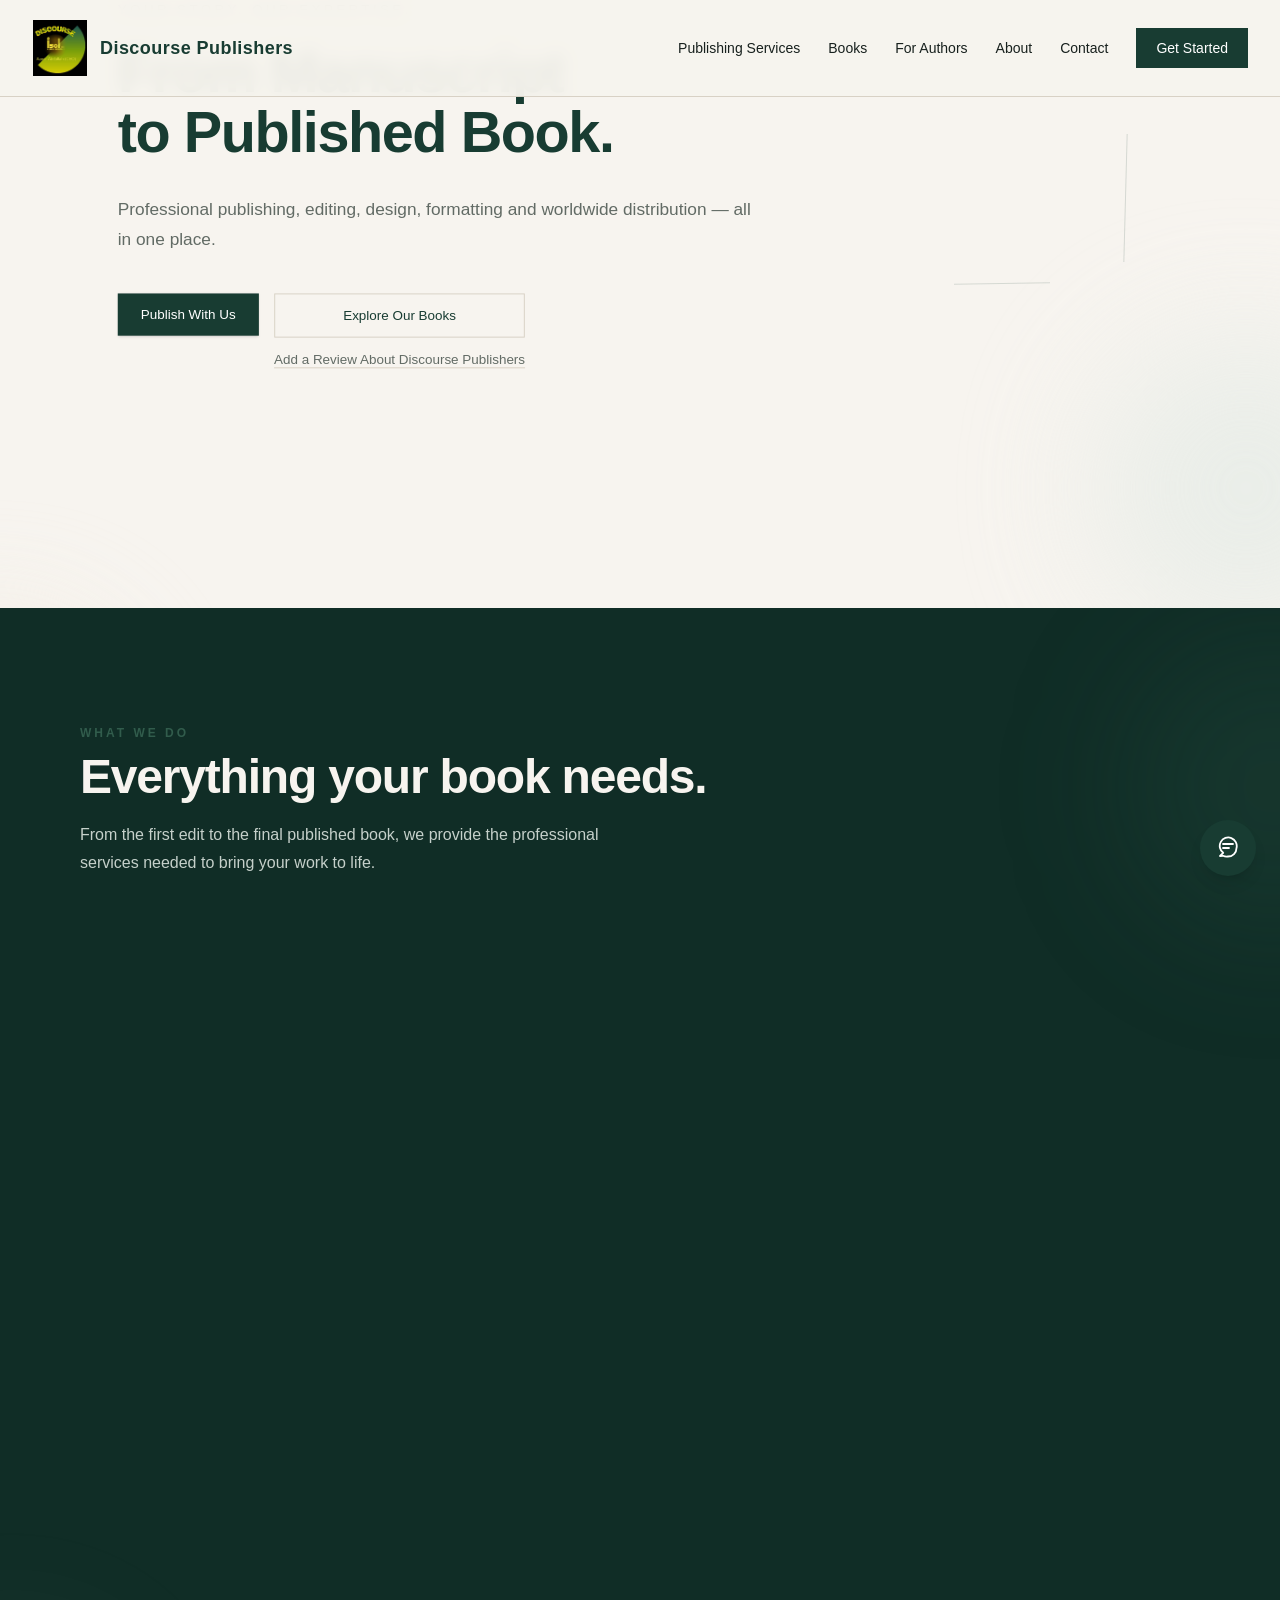
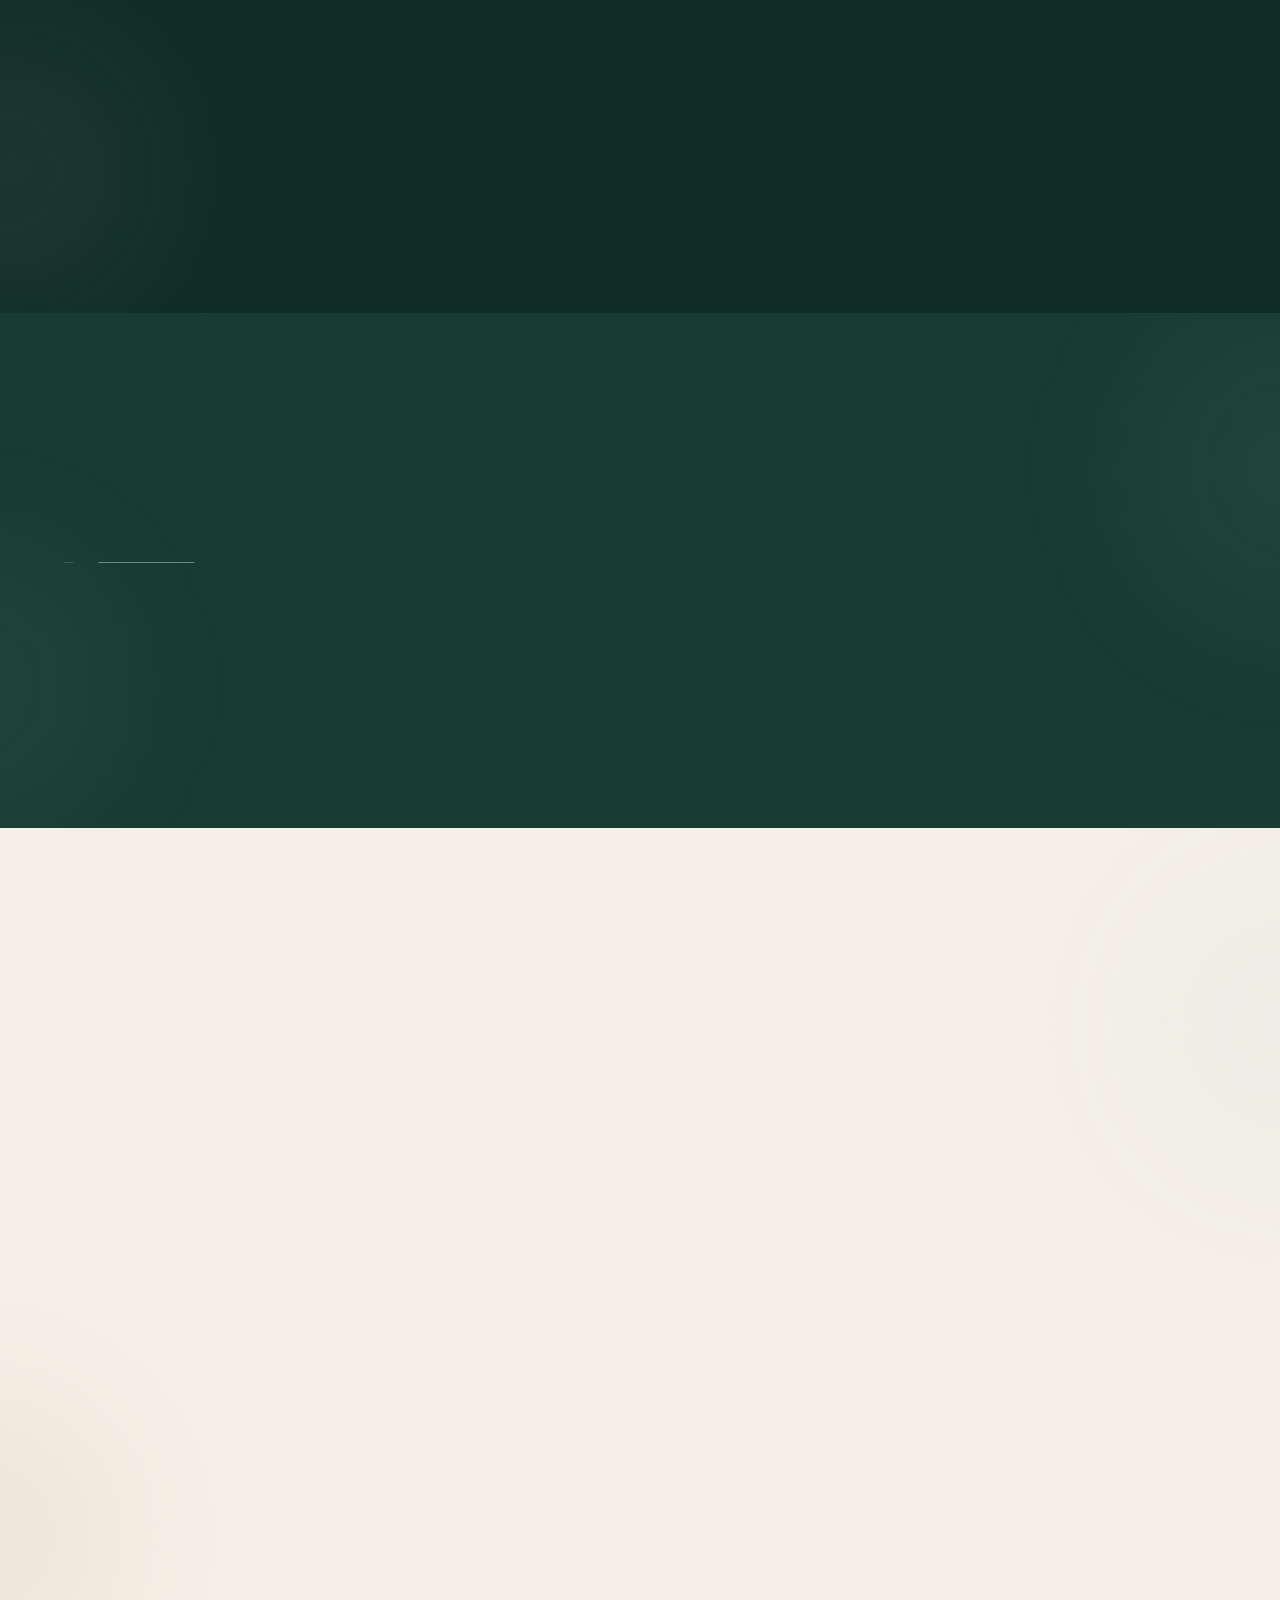
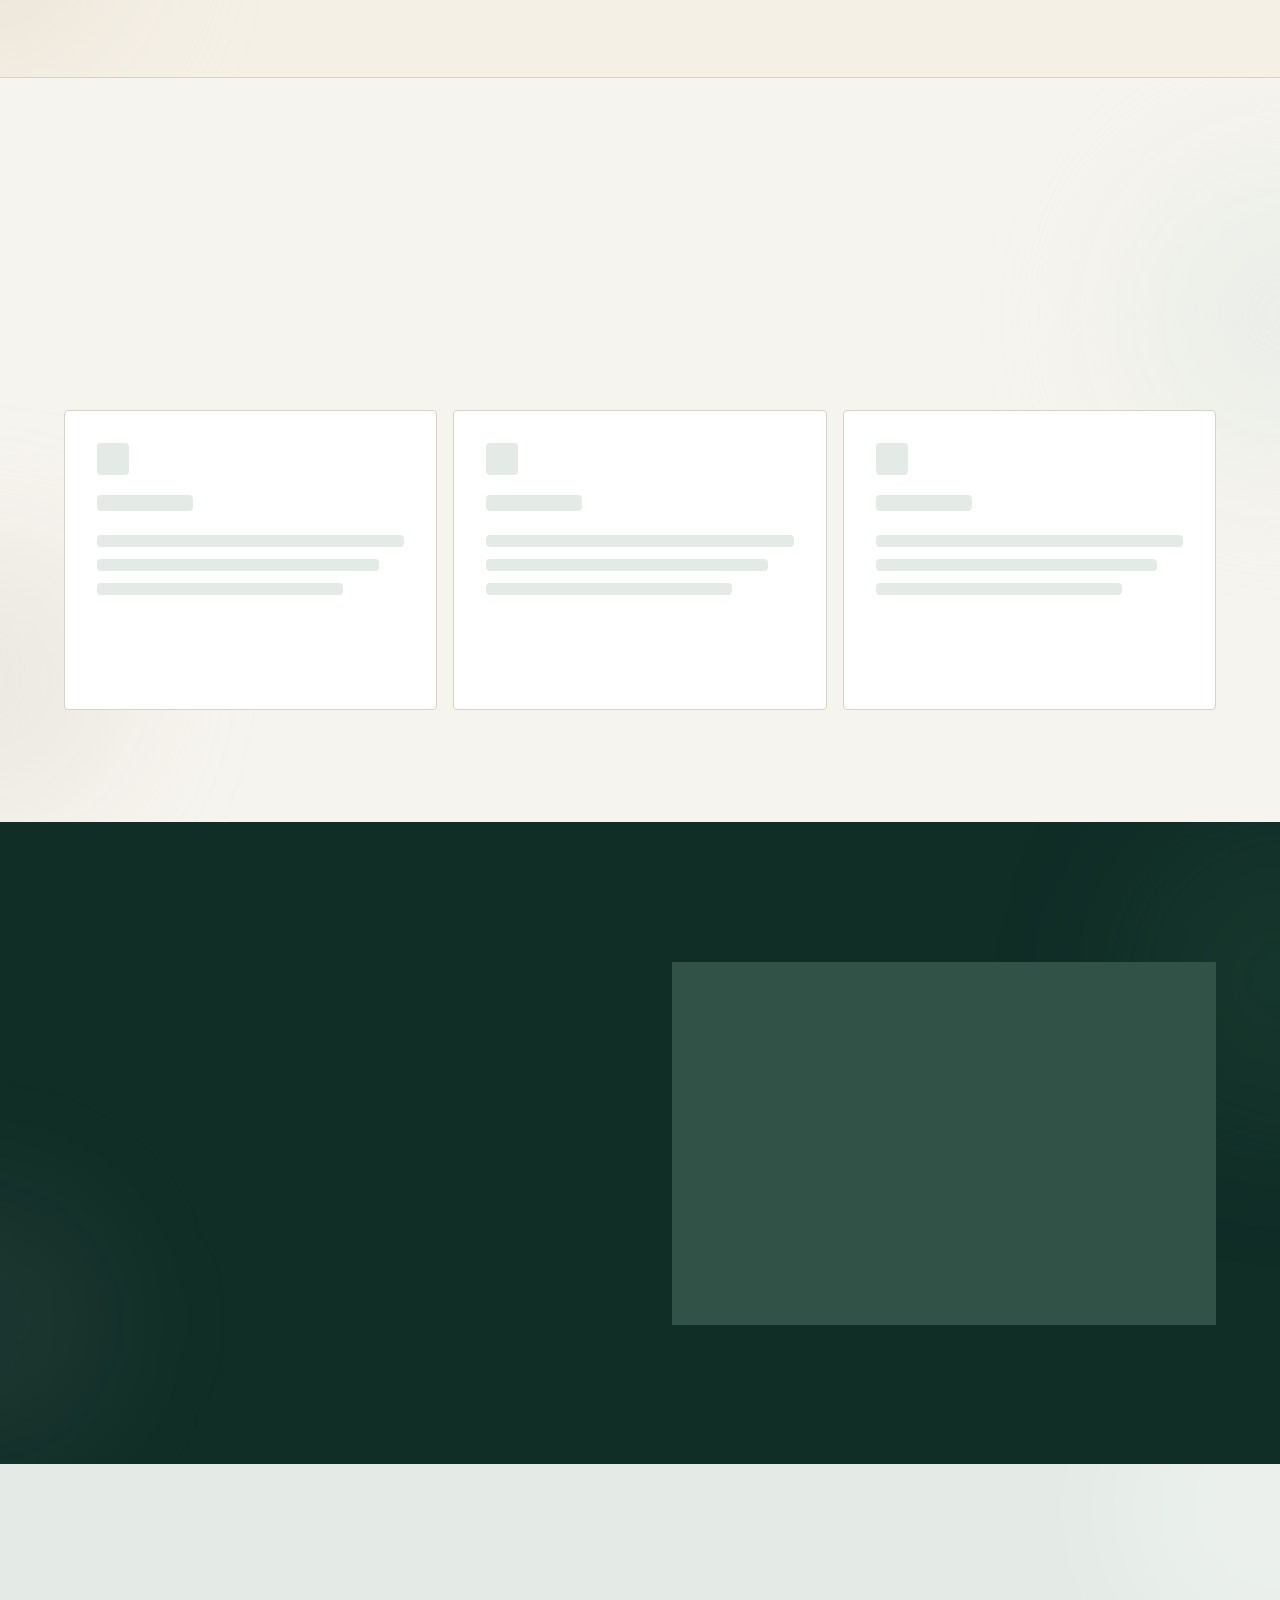
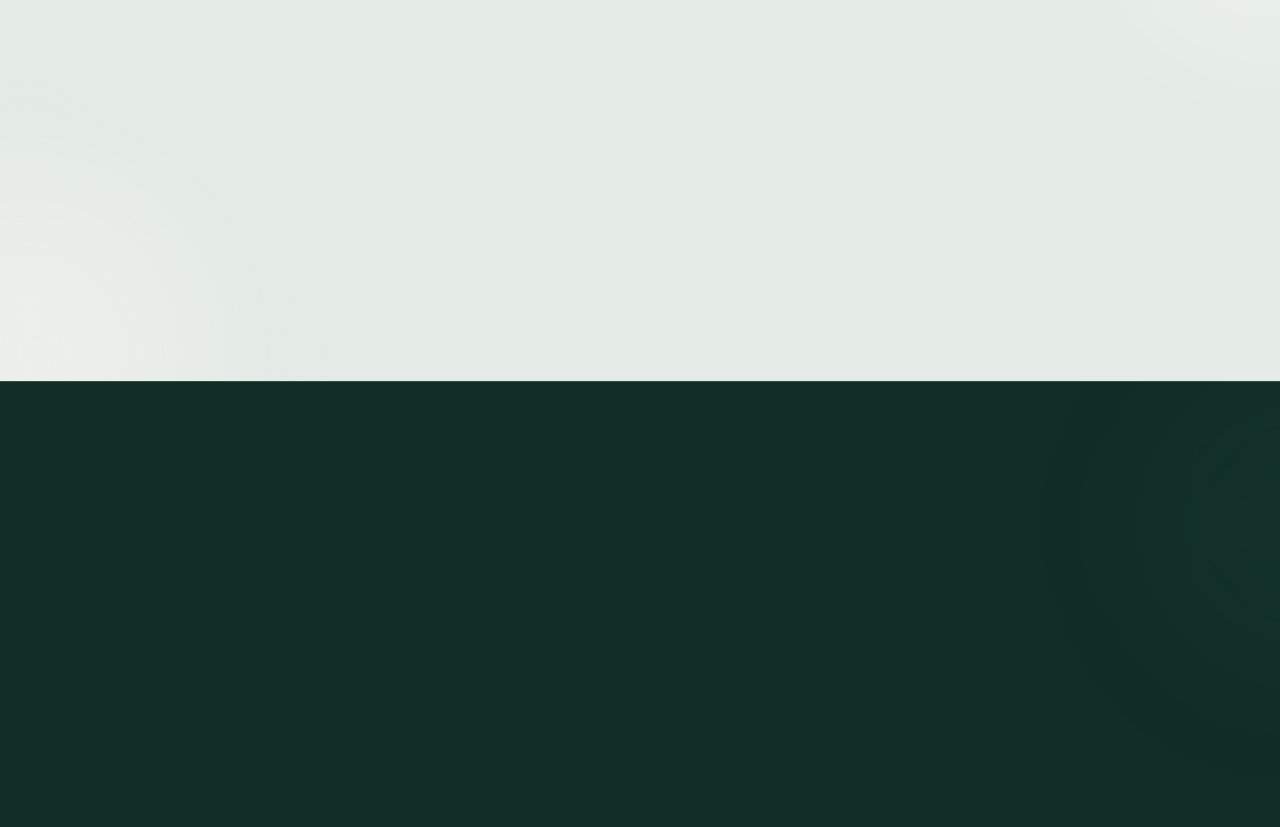
==== commit 2e8fe7b7: "Add live review system" ====
--- a/index.html
+++ b/index.html
@@ -1 +1 @@
-<!DOCTYPE html><html lang="en" class="geist_a71539c9-module__T19VSG__variable geist_mono_8d43a2aa-module__8Li5zG__variable h-full antialiased"><head><meta charSet="utf-8"/><meta name="viewport" content="width=device-width, initial-scale=1"/><link rel="preload" href="/_next/static/media/797e433ab948586e-s.p.0r6juujl39pe6.woff2" as="font" crossorigin="" type="font/woff2"/><link rel="preload" href="/_next/static/media/caa3a2e1cccd8315-s.p.0wgildi0cnwt9.woff2" as="font" crossorigin="" type="font/woff2"/><link rel="preload" as="image" href="/logo/LOGO.png"/><link rel="stylesheet" href="/_next/static/chunks/1399rr__n3ji3.css" data-precedence="next"/><link rel="preload" as="script" fetchPriority="low" href="/_next/static/chunks/3s6nzrbk-8mnv.js"/><script src="/_next/static/chunks/19mx3mg6lkumu.js" async=""></script><script src="/_next/static/chunks/1mkbuudhndal5.js" async=""></script><script src="/_next/static/chunks/1eh83f1trsv72.js" async=""></script><script src="/_next/static/chunks/turbopack-3-5zgou6dvulv.js" async=""></script><script src="/_next/static/chunks/03_jxxtb7brff.js" async="" crossorigin=""></script><script src="/_next/static/chunks/0qxukxj513ktb.js" async="" crossorigin=""></script><script src="/_next/static/chunks/103ng0pazjstn.js" async="" crossorigin=""></script><script src="/_next/static/chunks/0g_vtnxxu4uke.js" async="" crossorigin=""></script><meta name="next-size-adjust" content=""/><title>Discourse Publishers</title><meta name="description" content="Professional publishing, editing, book design, formatting, Amazon KDP publishing, and worldwide distribution."/><link rel="icon" href="/favicon.ico?favicon.2vob68tjqpejf.ico" sizes="256x256" type="image/x-icon"/><script src="/_next/static/chunks/0cz1d0mv5g_q7.js" noModule=""></script></head><body class="min-h-full flex flex-col"><div hidden=""><!--$--><!--/$--></div><main class="min-h-screen bg-[#f7f4ef] text-[#1c1c1c]"><nav class="fixed inset-x-0 top-0 z-[100] border-b border-[#d8d1c5] bg-[#f6f4ee]/95 backdrop-blur-sm"> <div class="flex items-center justify-between px-6 py-5 sm:px-8"> <a class="flex items-center gap-3 focus:outline-none focus-visible:ring-2 focus-visible:ring-[#183c32] focus-visible:ring-offset-2" href="/"> <img alt="Discourse Publishers logo" width="56" height="56" decoding="async" data-nimg="1" class="h-12 w-12 object-contain sm:h-14 sm:w-14" style="color:transparent" src="/logo/LOGO.png"/><span class="text-base font-semibold tracking-wide text-[#183c32] transition-colors duration-200 hover:text-[#6f8279] sm:text-lg">Discourse Publishers</span></a><div class="hidden items-center gap-7 md:flex"><a class="text-sm text-[#18211e] transition-colors duration-200 hover:text-[#6f8279] focus:outline-none focus-visible:rounded-sm focus-visible:ring-2 focus-visible:ring-[#183c32] focus-visible:ring-offset-2" href="/services">Publishing Services</a><a class="text-sm text-[#18211e] transition-colors duration-200 hover:text-[#6f8279] focus:outline-none focus-visible:rounded-sm focus-visible:ring-2 focus-visible:ring-[#183c32] focus-visible:ring-offset-2" href="/books">Books</a><a class="text-sm text-[#18211e] transition-colors duration-200 hover:text-[#6f8279] focus:outline-none focus-visible:rounded-sm focus-visible:ring-2 focus-visible:ring-[#183c32] focus-visible:ring-offset-2" href="/authors">For Authors</a><a class="text-sm text-[#18211e] transition-colors duration-200 hover:text-[#6f8279] focus:outline-none focus-visible:rounded-sm focus-visible:ring-2 focus-visible:ring-[#183c32] focus-visible:ring-offset-2" href="/about">About</a><a class="text-sm text-[#18211e] transition-colors duration-200 hover:text-[#6f8279] focus:outline-none focus-visible:rounded-sm focus-visible:ring-2 focus-visible:ring-[#183c32] focus-visible:ring-offset-2" href="/contact">Contact</a><a class="bg-[#183c32] px-5 py-2.5 text-sm text-white transition-colors duration-200 hover:bg-[#102d26] focus:outline-none focus-visible:ring-2 focus-visible:ring-[#183c32] focus-visible:ring-offset-2" href="/contact#contact-form">Get Started</a></div><button type="button" class="flex h-10 w-10 items-center justify-center text-[#183c32] transition-colors duration-200 hover:text-[#6f8279] focus:outline-none focus-visible:ring-2 focus-visible:ring-[#183c32] focus-visible:ring-offset-2 md:hidden" aria-label="Open navigation menu" aria-expanded="false" aria-controls="mobile-navigation"><span class="text-2xl leading-none" aria-hidden="true">☰</span></button></div></nav><section class="relative isolate overflow-hidden"><div class="pointer-events-none absolute -right-24 top-16 -z-10 h-72 w-72 rounded-full bg-[#e4ebe6] opacity-70 blur-3xl" style="transform:none"></div>```<div class="pointer-events-none absolute -left-32 bottom-0 -z-10 h-64 w-64 rounded-full bg-[#f0eadf] opacity-80 blur-3xl" style="transform:none"></div><div class="pointer-events-none absolute right-[12%] top-[24%] hidden h-32 w-px bg-[#183c32]/15 md:block"></div><div class="pointer-events-none absolute right-[18%] top-[45%] hidden h-px w-24 bg-[#183c32]/15 md:block"></div><div class="mx-auto max-w-6xl px-6 py-20 sm:px-8 sm:py-24 md:py-28" style="transform:none"><p class="text-xs font-medium tracking-[0.2em] text-[#626b65] sm:text-sm sm:tracking-[0.25em]" style="opacity:0;transform:translateX(-25px)">YOUR STORY. OUR EXPERTISE.</p><h1 class="mt-5 max-w-4xl text-4xl font-semibold leading-[1.08] tracking-tight text-[#183c32] sm:mt-6 sm:text-5xl md:text-6xl md:leading-[1.05]" style="opacity:0;transform:translateY(35px)">From Manuscript<br/>to Published Book.</h1><p class="mt-6 max-w-2xl text-base leading-7 text-[#626b65] sm:mt-8 sm:text-lg sm:leading-8" style="opacity:0;transform:translateY(25px)">Professional publishing, editing, design, formatting and worldwide distribution — all in one place.</p><div class="mt-8 flex flex-col gap-3 sm:mt-10 sm:flex-row sm:gap-4" style="opacity:0;transform:translateY(25px)"><div tabindex="0"><a class="block w-full bg-[#183c32] px-6 py-3 text-center text-sm font-medium text-white shadow-sm transition-shadow duration-300 hover:shadow-xl sm:w-auto" href="/contact">Publish With Us</a></div><div tabindex="0"><a class="block w-full border border-[#d8d1c5] px-6 py-3 text-center text-sm font-medium text-[#183c32] transition-colors duration-300 hover:bg-[#e4ebe6] sm:w-auto" href="/books">Explore Our Books</a></div></div></div></section><section class="relative overflow-hidden bg-[#102d26] px-6 py-24 sm:px-8 md:px-12 lg:px-20"><div class="pointer-events-none absolute -right-32 top-10 h-72 w-72 rounded-full bg-[#315c4c]/20 blur-3xl"></div><div class="pointer-events-none absolute -left-32 bottom-0 h-72 w-72 rounded-full bg-[#e4ebe6]/5 blur-3xl"></div><div class="relative mx-auto max-w-7xl"><div class="mb-12 max-w-2xl" style="opacity:0;transform:translateY(35px)"><p class="mb-3 text-xs font-semibold tracking-[0.25em] text-[#315c4c]">WHAT WE DO</p><h2 class="text-3xl font-semibold tracking-tight text-[#f7f4ef] md:text-5xl">Everything your book needs.</h2><p class="mt-5 max-w-xl text-sm leading-7 text-[#c5d0ca] sm:text-base">From the first edit to the final published book, we provide the professional services needed to bring your work to life.</p></div><div class="grid grid-cols-1 gap-5 sm:grid-cols-2 lg:grid-cols-3"><article class="group relative border border-[#315247] bg-[#102d26] p-7 sm:p-8" style="opacity:0;transform:translateY(45px)"><div class="absolute left-0 top-0 h-px bg-[#7f9d91]" style="width:0%"></div><div class="flex items-start justify-between gap-6"><span class="text-xs font-medium tracking-[0.2em] text-[#7f9d91]">01</span><span class="text-[#7f9d91] transition-colors duration-300 group-hover:text-[#c5d0ca]">→</span></div><h3 class="mt-10 text-xl font-medium text-[#f7f4ef]">Editing &amp; Proofreading</h3><p class="mt-4 text-sm leading-7 text-[#aebdb6]">Professional editing and proofreading to refine your manuscript, improve clarity, and prepare your work for publication.</p><div class="mt-8 h-px bg-[#7f9d91]"></div></article><article class="group relative border border-[#315247] bg-[#102d26] p-7 sm:p-8" style="opacity:0;transform:translateY(45px)"><div class="absolute left-0 top-0 h-px bg-[#7f9d91]" style="width:0%"></div><div class="flex items-start justify-between gap-6"><span class="text-xs font-medium tracking-[0.2em] text-[#7f9d91]">02</span><span class="text-[#7f9d91] transition-colors duration-300 group-hover:text-[#c5d0ca]">→</span></div><h3 class="mt-10 text-xl font-medium text-[#f7f4ef]">Book Design &amp; Formatting</h3><p class="mt-4 text-sm leading-7 text-[#aebdb6]">Carefully designed interiors, typesetting, and formatting for professional print and digital reading experiences.</p><div class="mt-8 h-px bg-[#7f9d91]"></div></article><article class="group relative border border-[#315247] bg-[#102d26] p-7 sm:p-8" style="opacity:0;transform:translateY(45px)"><div class="absolute left-0 top-0 h-px bg-[#7f9d91]" style="width:0%"></div><div class="flex items-start justify-between gap-6"><span class="text-xs font-medium tracking-[0.2em] text-[#7f9d91]">03</span><span class="text-[#7f9d91] transition-colors duration-300 group-hover:text-[#c5d0ca]">→</span></div><h3 class="mt-10 text-xl font-medium text-[#f7f4ef]">Publishing &amp; Distribution</h3><p class="mt-4 text-sm leading-7 text-[#aebdb6]">Complete publishing support through Amazon KDP and other distribution channels, with options for physical and digital books.</p><div class="mt-8 h-px bg-[#7f9d91]"></div></article><article class="group relative border border-[#315247] bg-[#102d26] p-7 sm:p-8" style="opacity:0;transform:translateY(45px)"><div class="absolute left-0 top-0 h-px bg-[#7f9d91]" style="width:0%"></div><div class="flex items-start justify-between gap-6"><span class="text-xs font-medium tracking-[0.2em] text-[#7f9d91]">04</span><span class="text-[#7f9d91] transition-colors duration-300 group-hover:text-[#c5d0ca]">→</span></div><h3 class="mt-10 text-xl font-medium text-[#f7f4ef]">E-books &amp; Magazines</h3><p class="mt-4 text-sm leading-7 text-[#aebdb6]">Professional preparation and publishing of e-books, Kindle editions, magazines, and other digital publications.</p><div class="mt-8 h-px bg-[#7f9d91]"></div></article><article class="group relative border border-[#315247] bg-[#102d26] p-7 sm:p-8" style="opacity:0;transform:translateY(45px)"><div class="absolute left-0 top-0 h-px bg-[#7f9d91]" style="width:0%"></div><div class="flex items-start justify-between gap-6"><span class="text-xs font-medium tracking-[0.2em] text-[#7f9d91]">05</span><span class="text-[#7f9d91] transition-colors duration-300 group-hover:text-[#c5d0ca]">→</span></div><h3 class="mt-10 text-xl font-medium text-[#f7f4ef]">Marketing &amp; Promotion</h3><p class="mt-4 text-sm leading-7 text-[#aebdb6]">Support with book promotion, author branding, online presence, and launch-focused publishing activities.</p><div class="mt-8 h-px bg-[#7f9d91]"></div></article><article class="group relative border border-[#315247] bg-[#102d26] p-7 sm:p-8" style="opacity:0;transform:translateY(45px)"><div class="absolute left-0 top-0 h-px bg-[#7f9d91]" style="width:0%"></div><div class="flex items-start justify-between gap-6"><span class="text-xs font-medium tracking-[0.2em] text-[#7f9d91]">06</span><span class="text-[#7f9d91] transition-colors duration-300 group-hover:text-[#c5d0ca]">→</span></div><h3 class="mt-10 text-xl font-medium text-[#f7f4ef]">Web Development</h3><p class="mt-4 text-sm leading-7 text-[#aebdb6]">Professional websites and custom web solutions for authors, publishers, businesses, and personal brands.</p><div class="mt-8 h-px bg-[#7f9d91]"></div></article><article class="group relative border border-[#315247] bg-[#102d26] p-7 sm:p-8" style="opacity:0;transform:translateY(45px)"><div class="absolute left-0 top-0 h-px bg-[#7f9d91]" style="width:0%"></div><div class="flex items-start justify-between gap-6"><span class="text-xs font-medium tracking-[0.2em] text-[#7f9d91]">07</span><span class="text-[#7f9d91] transition-colors duration-300 group-hover:text-[#c5d0ca]">→</span></div><h3 class="mt-10 text-xl font-medium text-[#f7f4ef]">Custom Publishing</h3><p class="mt-4 text-sm leading-7 text-[#aebdb6]">Flexible publishing solutions tailored to your project, from manuscript preparation to final publication.</p><div class="mt-8 h-px bg-[#7f9d91]"></div></article></div></div></section><section class="relative overflow-hidden bg-[#183c32] px-4 py-16 text-white sm:px-6 sm:py-20 md:px-8 md:py-24"><div class="pointer-events-none absolute -right-40 top-0 h-80 w-80 rounded-full bg-[#c5d0ca]/5 blur-3xl"></div><div class="pointer-events-none absolute -left-40 bottom-0 h-72 w-72 rounded-full bg-[#c5d0ca]/5 blur-3xl"></div><div class="relative mx-auto max-w-6xl"><div style="opacity:0;transform:translateY(35px)"><p class="text-[10px] font-medium tracking-[0.18em] text-[#c5d0ca] sm:text-xs md:text-sm md:tracking-[0.25em]">HOW IT WORKS</p><h2 class="mt-4 max-w-3xl text-2xl font-semibold leading-tight tracking-tight sm:text-3xl md:text-4xl">From manuscript to published book.</h2></div><div class="relative mt-10 sm:mt-12 md:mt-16"><div class="pointer-events-none absolute left-0 right-0 top-2 hidden h-px origin-left bg-[#c5d0ca]/20 md:block" style="transform:scaleX(0)"></div><div class="pointer-events-none absolute left-0 top-2 hidden h-px w-24 bg-[#c5d0ca]/50 md:block"></div><div class="grid grid-cols-4 gap-3 sm:gap-5 md:gap-8"><div class="relative" style="opacity:0;transform:translateY(45px)"><span class="relative z-10 inline-block text-xs text-[#c5d0ca] sm:text-sm">01</span><h3 class="mt-2 text-sm font-semibold leading-tight sm:text-base md:mt-3 md:text-xl">Submit</h3><p class="mt-2 text-xs leading-5 text-[#b7c3bd] sm:text-sm sm:leading-6 md:mt-3 md:text-base md:leading-7">Send us your manuscript and tell us about your publishing goals.</p><div class="mt-5 h-px bg-[#c5d0ca]/30"></div></div><div class="relative" style="opacity:0;transform:translateY(45px)"><span class="relative z-10 inline-block text-xs text-[#c5d0ca] sm:text-sm">02</span><h3 class="mt-2 text-sm font-semibold leading-tight sm:text-base md:mt-3 md:text-xl">Edit &amp; Proofread</h3><p class="mt-2 text-xs leading-5 text-[#b7c3bd] sm:text-sm sm:leading-6 md:mt-3 md:text-base md:leading-7">Our team refines your manuscript and prepares it for publication.</p><div class="mt-5 h-px bg-[#c5d0ca]/30"></div></div><div class="relative" style="opacity:0;transform:translateY(45px)"><span class="relative z-10 inline-block text-xs text-[#c5d0ca] sm:text-sm">03</span><h3 class="mt-2 text-sm font-semibold leading-tight sm:text-base md:mt-3 md:text-xl">Design &amp; Format</h3><p class="mt-2 text-xs leading-5 text-[#b7c3bd] sm:text-sm sm:leading-6 md:mt-3 md:text-base md:leading-7">Your book receives professional formatting, typesetting and cover design.</p><div class="mt-5 h-px bg-[#c5d0ca]/30"></div></div><div class="relative" style="opacity:0;transform:translateY(45px)"><span class="relative z-10 inline-block text-xs text-[#c5d0ca] sm:text-sm">04</span><h3 class="mt-2 text-sm font-semibold leading-tight sm:text-base md:mt-3 md:text-xl">Publish &amp; Distribute</h3><p class="mt-2 text-xs leading-5 text-[#b7c3bd] sm:text-sm sm:leading-6 md:mt-3 md:text-base md:leading-7">We publish your work digitally and through print, with worldwide distribution options.</p><div class="mt-5 h-px bg-[#c5d0ca]/30"></div></div></div></div></div></section><section class="relative overflow-hidden bg-[#f5f0e6] px-6 py-24 md:px-12 lg:px-20"><div class="pointer-events-none absolute -right-40 top-10 h-80 w-80 rounded-full bg-[#e4ebe6]/40 blur-3xl"></div><div class="pointer-events-none absolute -left-40 bottom-0 h-72 w-72 rounded-full bg-[#e8e0d2]/60 blur-3xl"></div><div class="relative mx-auto max-w-7xl"><div class="mb-12 flex items-end justify-between gap-6" style="opacity:0;transform:translateY(30px)"><div><p class="mb-3 text-xs font-semibold tracking-[0.25em] text-[#315c4c]">OUR BOOKS</p><h2 class="text-3xl font-semibold tracking-tight text-[#163b32] md:text-5xl">Featured Work</h2></div><div class="hidden md:block"><a class="text-sm font-medium text-[#315c4c] transition-colors duration-300 hover:text-[#163b32]" href="/books">View all books →</a></div></div><div class="grid grid-cols-2 gap-5 md:grid-cols-3 md:gap-8"><div style="opacity:0;transform:translateY(45px)"><a class="group block" href="/books"><div class="relative aspect-[3/4] overflow-hidden bg-[#e8e0d2]"><img alt="After the Rain by Natalie Wilson" loading="lazy" decoding="async" data-nimg="fill" class="object-cover transition duration-700 ease-out group-hover:scale-105" style="position:absolute;height:100%;width:100%;left:0;top:0;right:0;bottom:0;color:transparent" src="/books/book-50.jpeg"/><div class="absolute left-3 top-3 bg-[#315c4c] px-3 py-1.5 text-[10px] font-bold tracking-[0.15em] text-white">NEW</div><div class="pointer-events-none absolute inset-0 bg-[#163b32]/10" style="opacity:0"></div></div><div class="pt-4"><h3 class="line-clamp-2 text-sm font-semibold uppercase tracking-wide text-[#163b32] md:text-base">After the Rain</h3><p class="mt-1 text-xs text-[#6f756f] md:text-sm">Natalie Wilson</p></div></a></div><div style="opacity:0;transform:translateY(45px)"><a class="group block" href="/books"><div class="relative aspect-[3/4] overflow-hidden bg-[#e8e0d2]"><img alt="The Journey Within by Ryan Brooks" loading="lazy" decoding="async" data-nimg="fill" class="object-cover transition duration-700 ease-out group-hover:scale-105" style="position:absolute;height:100%;width:100%;left:0;top:0;right:0;bottom:0;color:transparent" src="/books/book-49.jpeg"/><div class="absolute left-3 top-3 bg-[#315c4c] px-3 py-1.5 text-[10px] font-bold tracking-[0.15em] text-white">NEW</div><div class="pointer-events-none absolute inset-0 bg-[#163b32]/10" style="opacity:0"></div></div><div class="pt-4"><h3 class="line-clamp-2 text-sm font-semibold uppercase tracking-wide text-[#163b32] md:text-base">The Journey Within</h3><p class="mt-1 text-xs text-[#6f756f] md:text-sm">Ryan Brooks</p></div></a></div><div style="opacity:0;transform:translateY(45px)"><a class="group block" href="/books"><div class="relative aspect-[3/4] overflow-hidden bg-[#e8e0d2]"><img alt="Words Between Lines by Megan Watson" loading="lazy" decoding="async" data-nimg="fill" class="object-cover transition duration-700 ease-out group-hover:scale-105" style="position:absolute;height:100%;width:100%;left:0;top:0;right:0;bottom:0;color:transparent" src="/books/book-48.jpeg"/><div class="absolute left-3 top-3 bg-[#315c4c] px-3 py-1.5 text-[10px] font-bold tracking-[0.15em] text-white">NEW</div><div class="pointer-events-none absolute inset-0 bg-[#163b32]/10" style="opacity:0"></div></div><div class="pt-4"><h3 class="line-clamp-2 text-sm font-semibold uppercase tracking-wide text-[#163b32] md:text-base">Words Between Lines</h3><p class="mt-1 text-xs text-[#6f756f] md:text-sm">Megan Watson</p></div></a></div></div><div class="mt-10 text-center md:hidden" style="opacity:0;transform:translateY(20px)"><a class="text-sm font-medium text-[#315c4c] transition-colors duration-300 hover:text-[#163b32]" href="/books">View all books →</a></div></div></section><section class="relative overflow-hidden border-t border-[#d8d1c5] bg-[#f6f4ee] px-6 py-20 sm:px-8 sm:py-24 md:py-28"><div class="pointer-events-none absolute -right-40 top-20 h-80 w-80 rounded-full bg-[#e4ebe6]/50 blur-3xl"></div><div class="pointer-events-none absolute -left-40 bottom-0 h-72 w-72 rounded-full bg-[#d8d1c5]/30 blur-3xl"></div><div class="relative mx-auto max-w-6xl"><div class="grid gap-8 md:grid-cols-2 md:items-end" style="opacity:0;transform:translateY(30px)"><div><p class="text-xs font-medium tracking-[0.22em] text-[#626b65] sm:text-sm sm:tracking-[0.25em]">CLIENT FEEDBACK</p><h2 class="mt-4 max-w-2xl text-3xl font-semibold leading-tight tracking-tight text-[#183c32] sm:text-4xl md:text-5xl">Trusted by authors who care about their work.</h2></div><p class="max-w-lg text-base leading-7 text-[#626b65] sm:text-lg sm:leading-8 md:justify-self-end">Every book is personal. We work closely with authors to turn their ideas and manuscripts into professionally published work.</p></div><div class="mt-12 grid gap-4 sm:mt-16 sm:grid-cols-2 lg:grid-cols-3"><div class="group flex min-h-[300px] flex-col justify-between rounded-sm border border-[#d8d1c5] bg-white p-7 transition-colors duration-300 hover:border-[#183c32] sm:p-8" style="opacity:0;transform:translateY(40px)"><div><div class="text-4xl leading-none text-[#183c32]">“</div><div class="mt-3 text-sm tracking-widest text-[#183c32]">★★★★★</div><p class="mt-5 text-sm leading-7 text-[#626b65] sm:text-base">A wonderful experience from manuscript submission to the final publication. The team was professional and supportive throughout.</p></div><div class="mt-8 border-t border-[#e4dfd7] pt-5"><p class="font-semibold text-[#183c32]">Author Name</p><p class="mt-1 text-xs text-[#626b65] sm:text-sm">Published Author</p></div></div><div class="group flex min-h-[300px] flex-col justify-between rounded-sm border border-[#d8d1c5] bg-white p-7 transition-colors duration-300 hover:border-[#183c32] sm:p-8" style="opacity:0;transform:translateY(40px)"><div><div class="text-4xl leading-none text-[#183c32]">“</div><div class="mt-3 text-sm tracking-widest text-[#183c32]">★★★★★</div><p class="mt-5 text-sm leading-7 text-[#626b65] sm:text-base">From editing to cover design, everything was handled with great attention to detail. My book turned out exactly the way I imagined.</p></div><div class="mt-8 border-t border-[#e4dfd7] pt-5"><p class="font-semibold text-[#183c32]">Author Name</p><p class="mt-1 text-xs text-[#626b65] sm:text-sm">Published Author</p></div></div><div class="group flex min-h-[300px] flex-col justify-between rounded-sm border border-[#d8d1c5] bg-white p-7 transition-colors duration-300 hover:border-[#183c32] sm:p-8" style="opacity:0;transform:translateY(40px)"><div><div class="text-4xl leading-none text-[#183c32]">“</div><div class="mt-3 text-sm tracking-widest text-[#183c32]">★★★★★</div><p class="mt-5 text-sm leading-7 text-[#626b65] sm:text-base">The team made the publishing process simple and clear. I am very happy with the quality of the finished book.</p></div><div class="mt-8 border-t border-[#e4dfd7] pt-5"><p class="font-semibold text-[#183c32]">Author Name</p><p class="mt-1 text-xs text-[#626b65] sm:text-sm">Published Author</p></div></div></div></div></section><section class="relative overflow-hidden bg-[#102d26] px-6 py-20 text-white sm:px-8 sm:py-24 md:py-28"><div class="pointer-events-none absolute -right-40 top-0 h-80 w-80 rounded-full bg-[#315c47]/20 blur-3xl"></div><div class="pointer-events-none absolute -left-40 bottom-0 h-72 w-72 rounded-full bg-[#e4ebe6]/5 blur-3xl"></div><div class="relative mx-auto max-w-6xl"><div class="grid gap-12 md:grid-cols-2 md:items-center md:gap-16"><div style="opacity:0;transform:translateX(-35px)"><p class="text-xs font-medium tracking-[0.22em] text-[#c5d0ca] sm:text-sm sm:tracking-[0.25em]">WORLDWIDE REACH</p><h2 class="mt-5 max-w-xl text-3xl font-semibold leading-tight tracking-tight sm:text-4xl md:text-5xl">From your desk to readers around the world.</h2><p class="mt-6 max-w-xl text-base leading-7 text-[#b7c3bd] sm:text-lg sm:leading-8">We help authors publish and distribute their work through digital platforms and physical publishing channels, making books accessible to readers across the world.</p><div tabindex="0"><a class="mt-8 inline-block border border-[#6f8279] px-6 py-3 text-sm font-medium text-white transition-colors duration-300 hover:bg-white hover:text-[#102d26]" href="/contact#contact-form">Start Your Publishing Journey</a></div></div><div class="grid grid-cols-2 gap-px overflow-hidden border border-[#315247] bg-[#315247]"><div class="group min-h-[150px] bg-[#102d26] p-5 transition-colors duration-300 hover:bg-[#183c32] sm:min-h-[180px] sm:p-7 md:p-8" style="opacity:0;transform:translateY(35px)"><p class="text-2xl font-semibold text-white sm:text-3xl">01</p><div class="mt-8 h-px bg-[#6f8279]"></div><p class="mt-4 text-xs leading-5 text-[#b7c3bd] sm:text-sm sm:leading-6">Amazon KDP Publishing</p></div><div class="group min-h-[150px] bg-[#102d26] p-5 transition-colors duration-300 hover:bg-[#183c32] sm:min-h-[180px] sm:p-7 md:p-8" style="opacity:0;transform:translateY(35px)"><p class="text-2xl font-semibold text-white sm:text-3xl">02</p><div class="mt-8 h-px bg-[#6f8279]"></div><p class="mt-4 text-xs leading-5 text-[#b7c3bd] sm:text-sm sm:leading-6">Digital Distribution</p></div><div class="group min-h-[150px] bg-[#102d26] p-5 transition-colors duration-300 hover:bg-[#183c32] sm:min-h-[180px] sm:p-7 md:p-8" style="opacity:0;transform:translateY(35px)"><p class="text-2xl font-semibold text-white sm:text-3xl">03</p><div class="mt-8 h-px bg-[#6f8279]"></div><p class="mt-4 text-xs leading-5 text-[#b7c3bd] sm:text-sm sm:leading-6">Physical Printing</p></div><div class="group min-h-[150px] bg-[#102d26] p-5 transition-colors duration-300 hover:bg-[#183c32] sm:min-h-[180px] sm:p-7 md:p-8" style="opacity:0;transform:translateY(35px)"><p class="text-2xl font-semibold text-white sm:text-3xl">04</p><div class="mt-8 h-px bg-[#6f8279]"></div><p class="mt-4 text-xs leading-5 text-[#b7c3bd] sm:text-sm sm:leading-6">Worldwide Delivery</p></div></div></div></div></section><section class="relative overflow-hidden bg-[#e4ebe6] px-6 py-20 sm:px-8 sm:py-24 md:py-28"><div class="pointer-events-none absolute -right-32 -top-24 h-72 w-72 rounded-full bg-white/30 blur-3xl"></div><div class="pointer-events-none absolute -bottom-32 -left-32 h-80 w-80 rounded-full bg-[#f6f4ee]/50 blur-3xl"></div><div class="relative mx-auto max-w-4xl text-center"><div style="opacity:0;transform:translateY(35px)"><p class="text-xs font-medium tracking-[0.22em] text-[#626b65] sm:text-sm sm:tracking-[0.25em]">YOUR BOOK STARTS HERE</p><h2 class="mt-5 text-3xl font-semibold leading-tight tracking-tight text-[#183c32] sm:text-4xl md:text-6xl">Ready to bring your story to life?</h2><p class="mx-auto mt-5 max-w-2xl text-base leading-7 text-[#626b65] sm:mt-6 sm:text-lg sm:leading-8">Whether you have a finished manuscript or are just beginning your publishing journey, we&#x27;re here to help you take the next step.</p></div><div class="mt-8 flex flex-col justify-center gap-3 sm:mt-10 sm:flex-row sm:gap-4" style="opacity:0;transform:translateY(25px)"><div tabindex="0"><a class="block bg-[#183c32] px-7 py-3.5 text-center text-sm font-medium text-white transition-colors duration-300 hover:bg-[#102d26]" href="/contact#contact-form">Get Started</a></div><div tabindex="0"><a class="block border border-[#aebdb5] px-7 py-3.5 text-center text-sm font-medium text-[#183c32] transition-colors duration-300 hover:bg-[#f6f4ee]" href="/contact">Contact Us</a></div></div></div></section><footer class="relative overflow-hidden border-t border-[#315247] bg-[#102d26] px-6 py-14 text-white sm:px-8 sm:py-16"><div class="pointer-events-none absolute -right-40 top-0 h-72 w-72 rounded-full bg-[#315c4c]/10 blur-3xl"></div><div class="relative mx-auto max-w-6xl"><div class="grid gap-12 sm:grid-cols-2 md:grid-cols-4 md:gap-10"><div class="sm:col-span-2" style="opacity:0;transform:translateY(25px)"><h3 class="text-xl font-semibold tracking-wide">Discourse Publishers</h3><p class="mt-4 max-w-md text-sm leading-7 text-[#b7c3bd] sm:text-base">Professional publishing services for authors, books and publications — from manuscript to worldwide distribution.</p><p class="mt-6 text-xs font-medium tracking-[0.2em] text-[#81948c]">PUBLISHING WITH PURPOSE.</p></div><div style="opacity:0;transform:translateY(25px)"><h4 class="text-sm font-semibold">Explore</h4><div class="mt-5 space-y-3 text-sm text-[#b7c3bd]"><div><a class="block transition-colors hover:text-white" href="/services">Publishing Services</a></div><div><a class="block transition-colors hover:text-white" href="/books">Books</a></div><div><a class="block transition-colors hover:text-white" href="/authors">For Authors</a></div></div></div><div style="opacity:0;transform:translateY(25px)"><h4 class="text-sm font-semibold">Company</h4><div class="mt-5 space-y-3 text-sm text-[#b7c3bd]"><div><a class="block transition-colors hover:text-white" href="/about">About Us</a></div><div><a class="block transition-colors hover:text-white" href="/contact">Contact</a></div><div><a class="block transition-colors hover:text-white" href="/terms">Terms &amp; Conditions</a></div><div><a class="block transition-colors hover:text-white" href="/shipping">Shipping &amp; Delivery</a></div><div><a class="block transition-colors hover:text-white" href="/refunds">Refunds &amp; Cancellations</a></div><div><a class="block transition-colors hover:text-white" href="/privacy">Privacy Policy</a></div></div></div></div><div class="mt-12 origin-left border-t border-[#315247] pt-6" style="opacity:0;transform:scaleX(0)"><p class="text-xs leading-6 text-[#81948c] sm:text-sm">© 2026 Discourse Publishers. All rights reserved.</p></div></div></footer></main><!--$--><!--/$--><button type="button" aria-label="Open chat" class="fixed bottom-5 right-5 z-[90] flex h-14 w-14 items-center justify-center rounded-full bg-[#183c32] text-white shadow-lg transition-all duration-300 hover:scale-105 hover:bg-[#102d26] focus:outline-none focus-visible:ring-2 focus-visible:ring-[#183c32] focus-visible:ring-offset-2 sm:bottom-6 sm:right-6"><svg xmlns="http://www.w3.org/2000/svg" viewBox="0 0 24 24" fill="none" stroke="currentColor" stroke-width="1.8" class="h-6 w-6" aria-hidden="true"><path stroke-linecap="round" stroke-linejoin="round" d="M7 8h10M7 12h6m-9 8 3.2-3.2A8.5 8.5 0 1 1 20.5 12c0 4.7-3.8 8.5-8.5 8.5A8.5 8.5 0 0 1 7 19.8L4 20Z"></path></svg></button><script src="/_next/static/chunks/3s6nzrbk-8mnv.js" id="_R_" async=""></script><script>(self.__next_f=self.__next_f||[]).push([0])</script><script>self.__next_f.push([1,"1:\"$Sreact.fragment\"\n2:I[39756,[\"/_next/static/chunks/03_jxxtb7brff.js\"],\"default\"]\n3:I[37457,[\"/_next/static/chunks/03_jxxtb7brff.js\"],\"default\"]\n4:I[82156,[\"/_next/static/chunks/03_jxxtb7brff.js\"],\"default\"]\n5:I[55672,[\"/_next/static/chunks/03_jxxtb7brff.js\",\"/_next/static/chunks/0qxukxj513ktb.js\",\"/_next/static/chunks/103ng0pazjstn.js\",\"/_next/static/chunks/0g_vtnxxu4uke.js\"],\"default\"]\n6:I[33744,[\"/_next/static/chunks/03_jxxtb7brff.js\",\"/_next/static/chunks/0qxukxj513ktb.js\",\"/_next/static/chunks/103ng0pazjstn.js\",\"/_next/static/chunks/0g_vtnxxu4uke.js\"],\"default\"]\n7:I[67393,[\"/_next/static/chunks/03_jxxtb7brff.js\",\"/_next/static/chunks/0qxukxj513ktb.js\",\"/_next/static/chunks/103ng0pazjstn.js\",\"/_next/static/chunks/0g_vtnxxu4uke.js\"],\"default\"]\n8:I[91126,[\"/_next/static/chunks/03_jxxtb7brff.js\",\"/_next/static/chunks/0qxukxj513ktb.js\",\"/_next/static/chunks/103ng0pazjstn.js\",\"/_next/static/chunks/0g_vtnxxu4uke.js\"],\"default\"]\n9:I[1253,[\"/_next/static/chunks/03_jxxtb7brff.js\",\"/_next/static/chunks/0qxukxj513ktb.js\",\"/_next/static/chunks/103ng0pazjstn.js\",\"/_next/static/chunks/0g_vtnxxu4uke.js\"],\"default\"]\na:I[59566,[\"/_next/static/chunks/03_jxxtb7brff.js\",\"/_next/static/chunks/0qxukxj513ktb.js\",\"/_next/static/chunks/103ng0pazjstn.js\",\"/_next/static/chunks/0g_vtnxxu4uke.js\"],\"default\"]\nb:I[41719,[\"/_next/static/chunks/03_jxxtb7brff.js\",\"/_next/static/chunks/0qxukxj513ktb.js\",\"/_next/static/chunks/103ng0pazjstn.js\",\"/_next/static/chunks/0g_vtnxxu4uke.js\"],\"default\"]\nc:I[76652,[\"/_next/static/chunks/03_jxxtb7brff.js\",\"/_next/static/chunks/0qxukxj513ktb.js\",\"/_next/static/chunks/103ng0pazjstn.js\",\"/_next/static/chunks/0g_vtnxxu4uke.js\"],\"default\"]\nd:I[28129,[\"/_next/static/chunks/03_jxxtb7brff.js\",\"/_next/static/chunks/0qxukxj513ktb.js\",\"/_next/static/chunks/103ng0pazjstn.js\",\"/_next/static/chunks/0g_vtnxxu4uke.js\"],\"default\"]\ne:I[97367,[\"/_next/static/chunks/03_jxxtb7brff.js\"],\"OutletBoundary\"]\nf:\"$Sreact.suspense\"\n11:I[97367,[\"/_next/static/chunks/03_jxxtb7brff.js\"],\"ViewportBoundary\"]\n13:I[97367,[\"/_next/static/chunks/03_jxxtb7brff.js\"],\"MetadataBoundary\"]\n15:I[68027,[\"/_next/static/chunks/03_jxxtb7brff.js\"],\"default\",1]\n:HL[\"/_next/static/chunks/1399rr__n3ji3.css\",\"style\"]\n:HL[\"/_next/static/media/797e433ab948586e-s.p.0r6juujl39pe6.woff2\",\"font\",{\"crossOrigin\":\"\",\"type\":\"font/woff2\"}]\n:HL[\"/_next/static/media/caa3a2e1cccd8315-s.p.0wgildi0cnwt9.woff2\",\"font\",{\"crossOrigin\":\"\",\"type\":\"font/woff2\"}]\n"])</script><script>self.__next_f.push([1,"0:{\"P\":null,\"c\":[\"\",\"\"],\"q\":\"\",\"i\":false,\"f\":[[[\"\",{\"children\":[\"__PAGE__\",{},\"$undefined\",\"$undefined\",4608]},\"$undefined\",\"$undefined\",4624],[[\"$\",\"$1\",\"c\",{\"children\":[[[\"$\",\"link\",\"0\",{\"rel\":\"stylesheet\",\"href\":\"/_next/static/chunks/1399rr__n3ji3.css\",\"precedence\":\"next\",\"crossOrigin\":\"$undefined\",\"nonce\":\"$undefined\"}],[\"$\",\"script\",\"script-0\",{\"src\":\"/_next/static/chunks/03_jxxtb7brff.js\",\"async\":true,\"nonce\":\"$undefined\"}]],[\"$\",\"html\",null,{\"lang\":\"en\",\"className\":\"geist_a71539c9-module__T19VSG__variable geist_mono_8d43a2aa-module__8Li5zG__variable h-full antialiased\",\"children\":[\"$\",\"body\",null,{\"className\":\"min-h-full flex flex-col\",\"children\":[[\"$\",\"$L2\",null,{\"parallelRouterKey\":\"children\",\"error\":\"$undefined\",\"errorStyles\":\"$undefined\",\"errorScripts\":\"$undefined\",\"template\":[\"$\",\"$L3\",null,{}],\"templateStyles\":\"$undefined\",\"templateScripts\":\"$undefined\",\"notFound\":[[[\"$\",\"title\",null,{\"children\":\"404: This page could not be found.\"}],[\"$\",\"div\",null,{\"style\":{\"fontFamily\":\"system-ui,\\\"Segoe UI\\\",Roboto,Helvetica,Arial,sans-serif,\\\"Apple Color Emoji\\\",\\\"Segoe UI Emoji\\\"\",\"height\":\"100vh\",\"textAlign\":\"center\",\"display\":\"flex\",\"flexDirection\":\"column\",\"alignItems\":\"center\",\"justifyContent\":\"center\"},\"children\":[\"$\",\"div\",null,{\"children\":[[\"$\",\"style\",null,{\"dangerouslySetInnerHTML\":{\"__html\":\"body{color:#000;background:#fff;margin:0}.next-error-h1{border-right:1px solid rgba(0,0,0,.3)}@media (prefers-color-scheme:dark){body{color:#fff;background:#000}.next-error-h1{border-right:1px solid rgba(255,255,255,.3)}}\"}}],[\"$\",\"h1\",null,{\"className\":\"next-error-h1\",\"style\":{\"display\":\"inline-block\",\"margin\":\"0 20px 0 0\",\"padding\":\"0 23px 0 0\",\"fontSize\":24,\"fontWeight\":500,\"verticalAlign\":\"top\",\"lineHeight\":\"49px\"},\"children\":404}],[\"$\",\"div\",null,{\"style\":{\"display\":\"inline-block\"},\"children\":[\"$\",\"h2\",null,{\"style\":{\"fontSize\":14,\"fontWeight\":400,\"lineHeight\":\"49px\",\"margin\":0},\"children\":\"This page could not be found.\"}]}]]}]}]],[]],\"forbidden\":\"$undefined\",\"unauthorized\":\"$undefined\"}],[\"$\",\"$L4\",null,{}]]}]}]]}],{\"children\":[[\"$\",\"$1\",\"c\",{\"children\":[[\"$\",\"main\",null,{\"className\":\"min-h-screen bg-[#f7f4ef] text-[#1c1c1c]\",\"children\":[[\"$\",\"$L5\",null,{}],[\"$\",\"$L6\",null,{}],[\"$\",\"$L7\",null,{}],[\"$\",\"$L8\",null,{}],[\"$\",\"$L9\",null,{}],[\"$\",\"$La\",null,{}],[\"$\",\"$Lb\",null,{}],[\"$\",\"$Lc\",null,{}],[\"$\",\"$Ld\",null,{}]]}],[[\"$\",\"script\",\"script-0\",{\"src\":\"/_next/static/chunks/0qxukxj513ktb.js\",\"async\":true,\"nonce\":\"$undefined\"}],[\"$\",\"script\",\"script-1\",{\"src\":\"/_next/static/chunks/103ng0pazjstn.js\",\"async\":true,\"nonce\":\"$undefined\"}],[\"$\",\"script\",\"script-2\",{\"src\":\"/_next/static/chunks/0g_vtnxxu4uke.js\",\"async\":true,\"nonce\":\"$undefined\"}]],[\"$\",\"$Le\",null,{\"children\":[\"$\",\"$f\",null,{\"name\":\"Next.MetadataOutlet\",\"children\":\"$@10\"}]}]]}],{},null,false,null]},null,false,null],[\"$\",\"$1\",\"h\",{\"children\":[null,[\"$\",\"$L11\",null,{\"children\":\"$L12\"}],[\"$\",\"div\",null,{\"hidden\":true,\"children\":[\"$\",\"$L13\",null,{\"children\":[\"$\",\"$f\",null,{\"name\":\"Next.Metadata\",\"children\":\"$L14\"}]}]}],[\"$\",\"meta\",null,{\"name\":\"next-size-adjust\",\"content\":\"\"}]]}],false]],\"m\":\"$undefined\",\"G\":[\"$15\",[[\"$\",\"link\",\"0\",{\"rel\":\"stylesheet\",\"href\":\"/_next/static/chunks/1399rr__n3ji3.css\",\"precedence\":\"next\",\"crossOrigin\":\"$undefined\",\"nonce\":\"$undefined\"}]]],\"S\":true,\"h\":null,\"r\":\"$undefined\",\"s\":\"$undefined\",\"a\":\"$undefined\",\"l\":\"$undefined\",\"p\":\"$undefined\",\"d\":\"$undefined\",\"b\":\"XFSQ6MLb62gum-lSmeXGg\"}\n"])</script><script>self.__next_f.push([1,"12:[[\"$\",\"meta\",\"0\",{\"charSet\":\"utf-8\"}],[\"$\",\"meta\",\"1\",{\"name\":\"viewport\",\"content\":\"width=device-width, initial-scale=1\"}]]\n"])</script><script>self.__next_f.push([1,"16:I[27201,[\"/_next/static/chunks/03_jxxtb7brff.js\"],\"IconMark\"]\n10:null\n14:[[\"$\",\"title\",\"0\",{\"children\":\"Discourse Publishers\"}],[\"$\",\"meta\",\"1\",{\"name\":\"description\",\"content\":\"Professional publishing, editing, book design, formatting, Amazon KDP publishing, and worldwide distribution.\"}],[\"$\",\"link\",\"2\",{\"rel\":\"icon\",\"href\":\"/favicon.ico?favicon.2vob68tjqpejf.ico\",\"sizes\":\"256x256\",\"type\":\"image/x-icon\"}],[\"$\",\"$L16\",\"3\",{}]]\n"])</script></body></html>+<!DOCTYPE html><html lang="en" class="geist_a71539c9-module__T19VSG__variable geist_mono_8d43a2aa-module__8Li5zG__variable h-full antialiased"><head><meta charSet="utf-8"/><meta name="viewport" content="width=device-width, initial-scale=1"/><link rel="preload" href="/_next/static/media/797e433ab948586e-s.p.0r6juujl39pe6.woff2" as="font" crossorigin="" type="font/woff2"/><link rel="preload" href="/_next/static/media/caa3a2e1cccd8315-s.p.0wgildi0cnwt9.woff2" as="font" crossorigin="" type="font/woff2"/><link rel="preload" as="image" href="/logo/LOGO.png"/><link rel="stylesheet" href="/_next/static/chunks/01gfqqw5dl387.css" data-precedence="next"/><link rel="preload" as="script" fetchPriority="low" href="/_next/static/chunks/3s6nzrbk-8mnv.js"/><script src="/_next/static/chunks/19mx3mg6lkumu.js" async=""></script><script src="/_next/static/chunks/1mkbuudhndal5.js" async=""></script><script src="/_next/static/chunks/2jwl1gsev2m7u.js" async=""></script><script src="/_next/static/chunks/turbopack-2n1fz7ls9pdz4.js" async=""></script><script src="/_next/static/chunks/03_jxxtb7brff.js" async="" crossorigin=""></script><script src="/_next/static/chunks/0qxukxj513ktb.js" async="" crossorigin=""></script><script src="/_next/static/chunks/2rp1jf4q7ae0e.js" async="" crossorigin=""></script><script src="/_next/static/chunks/2yvc59o8rjxor.js" async="" crossorigin=""></script><script src="/_next/static/chunks/3a4-_qgm7nlk_.js" async="" crossorigin=""></script><meta name="next-size-adjust" content=""/><title>Discourse Publishers</title><meta name="description" content="Professional publishing, editing, book design, formatting, Amazon KDP publishing, and worldwide distribution."/><link rel="icon" href="/favicon.ico?favicon.2vob68tjqpejf.ico" sizes="256x256" type="image/x-icon"/><script src="/_next/static/chunks/0cz1d0mv5g_q7.js" noModule=""></script></head><body class="min-h-full flex flex-col"><div hidden=""><!--$--><!--/$--></div><main class="min-h-screen bg-[#f7f4ef] text-[#1c1c1c]"><nav class="fixed inset-x-0 top-0 z-[100] border-b border-[#d8d1c5] bg-[#f6f4ee]/95 backdrop-blur-sm"> <div class="flex items-center justify-between px-6 py-5 sm:px-8"> <a class="flex items-center gap-3 focus:outline-none focus-visible:ring-2 focus-visible:ring-[#183c32] focus-visible:ring-offset-2" href="/"> <img alt="Discourse Publishers logo" width="56" height="56" decoding="async" data-nimg="1" class="h-12 w-12 object-contain sm:h-14 sm:w-14" style="color:transparent" src="/logo/LOGO.png"/><span class="text-base font-semibold tracking-wide text-[#183c32] transition-colors duration-200 hover:text-[#6f8279] sm:text-lg">Discourse Publishers</span></a><div class="hidden items-center gap-7 md:flex"><a class="text-sm text-[#18211e] transition-colors duration-200 hover:text-[#6f8279] focus:outline-none focus-visible:rounded-sm focus-visible:ring-2 focus-visible:ring-[#183c32] focus-visible:ring-offset-2" href="/services">Publishing Services</a><a class="text-sm text-[#18211e] transition-colors duration-200 hover:text-[#6f8279] focus:outline-none focus-visible:rounded-sm focus-visible:ring-2 focus-visible:ring-[#183c32] focus-visible:ring-offset-2" href="/books">Books</a><a class="text-sm text-[#18211e] transition-colors duration-200 hover:text-[#6f8279] focus:outline-none focus-visible:rounded-sm focus-visible:ring-2 focus-visible:ring-[#183c32] focus-visible:ring-offset-2" href="/authors">For Authors</a><a class="text-sm text-[#18211e] transition-colors duration-200 hover:text-[#6f8279] focus:outline-none focus-visible:rounded-sm focus-visible:ring-2 focus-visible:ring-[#183c32] focus-visible:ring-offset-2" href="/about">About</a><a class="text-sm text-[#18211e] transition-colors duration-200 hover:text-[#6f8279] focus:outline-none focus-visible:rounded-sm focus-visible:ring-2 focus-visible:ring-[#183c32] focus-visible:ring-offset-2" href="/contact">Contact</a><a class="bg-[#183c32] px-5 py-2.5 text-sm text-white transition-colors duration-200 hover:bg-[#102d26] focus:outline-none focus-visible:ring-2 focus-visible:ring-[#183c32] focus-visible:ring-offset-2" href="/contact#contact-form">Get Started</a></div><button type="button" class="flex h-10 w-10 items-center justify-center text-[#183c32] transition-colors duration-200 hover:text-[#6f8279] focus:outline-none focus-visible:ring-2 focus-visible:ring-[#183c32] focus-visible:ring-offset-2 md:hidden" aria-label="Open navigation menu" aria-expanded="false" aria-controls="mobile-navigation"><span class="text-2xl leading-none" aria-hidden="true">☰</span></button></div></nav><section class="relative isolate overflow-hidden"><div class="pointer-events-none absolute -right-24 top-16 -z-10 h-72 w-72 rounded-full bg-[#e4ebe6] opacity-70 blur-3xl" style="transform:none"></div><div class="pointer-events-none absolute -left-32 bottom-0 -z-10 h-64 w-64 rounded-full bg-[#f0eadf] opacity-80 blur-3xl" style="transform:none"></div><div class="pointer-events-none absolute right-[12%] top-[24%] hidden h-32 w-px bg-[#183c32]/15 md:block"></div><div class="pointer-events-none absolute right-[18%] top-[45%] hidden h-px w-24 bg-[#183c32]/15 md:block"></div><div class="mx-auto max-w-6xl px-6 py-20 sm:px-8 sm:py-24 md:py-28" style="transform:none"><p class="text-xs font-medium tracking-[0.2em] text-[#626b65] sm:text-sm sm:tracking-[0.25em]" style="opacity:0;transform:translateX(-25px)">YOUR STORY. OUR EXPERTISE.</p><h1 class="mt-5 max-w-4xl text-4xl font-semibold leading-[1.08] tracking-tight text-[#183c32] sm:mt-6 sm:text-5xl md:text-6xl md:leading-[1.05]" style="opacity:0;transform:translateY(35px)">From Manuscript<br/>to Published Book.</h1><p class="mt-6 max-w-2xl text-base leading-7 text-[#626b65] sm:mt-8 sm:text-lg sm:leading-8" style="opacity:0;transform:translateY(25px)">Professional publishing, editing, design, formatting and worldwide distribution — all in one place.</p><div class="mt-8 flex flex-col gap-3 sm:mt-10 sm:flex-row sm:gap-4" style="opacity:0;transform:translateY(25px)"><div tabindex="0"><a class="block w-full bg-[#183c32] px-6 py-3 text-center text-sm font-medium text-white shadow-sm transition-shadow duration-300 hover:shadow-xl sm:w-auto" href="/contact">Publish With Us</a></div><div tabindex="0"><a class="block w-full border border-[#d8d1c5] px-6 py-3 text-center text-sm font-medium text-[#183c32] transition-colors duration-300 hover:bg-[#e4ebe6] sm:w-auto" href="/books">Explore Our Books</a><a class="mt-3 block text-center text-xs font-medium text-[#626b65] underline decoration-[#d8d1c5] underline-offset-4 transition-colors duration-300 hover:text-[#183c32] sm:text-sm" href="/review">Add a Review About Discourse Publishers</a></div></div></div></section><section class="relative overflow-hidden bg-[#102d26] px-6 py-24 sm:px-8 md:px-12 lg:px-20"><div class="pointer-events-none absolute -right-32 top-10 h-72 w-72 rounded-full bg-[#315c4c]/20 blur-3xl"></div><div class="pointer-events-none absolute -left-32 bottom-0 h-72 w-72 rounded-full bg-[#e4ebe6]/5 blur-3xl"></div><div class="relative mx-auto max-w-7xl"><div class="mb-12 max-w-2xl" style="opacity:0;transform:translateY(35px)"><p class="mb-3 text-xs font-semibold tracking-[0.25em] text-[#315c4c]">WHAT WE DO</p><h2 class="text-3xl font-semibold tracking-tight text-[#f7f4ef] md:text-5xl">Everything your book needs.</h2><p class="mt-5 max-w-xl text-sm leading-7 text-[#c5d0ca] sm:text-base">From the first edit to the final published book, we provide the professional services needed to bring your work to life.</p></div><div class="grid grid-cols-1 gap-5 sm:grid-cols-2 lg:grid-cols-3"><article class="group relative border border-[#315247] bg-[#102d26] p-7 sm:p-8" style="opacity:0;transform:translateY(45px)"><div class="absolute left-0 top-0 h-px bg-[#7f9d91]" style="width:0%"></div><div class="flex items-start justify-between gap-6"><span class="text-xs font-medium tracking-[0.2em] text-[#7f9d91]">01</span><span class="text-[#7f9d91] transition-colors duration-300 group-hover:text-[#c5d0ca]">→</span></div><h3 class="mt-10 text-xl font-medium text-[#f7f4ef]">Editing &amp; Proofreading</h3><p class="mt-4 text-sm leading-7 text-[#aebdb6]">Professional editing and proofreading to refine your manuscript, improve clarity, and prepare your work for publication.</p><div class="mt-8 h-px bg-[#7f9d91]"></div></article><article class="group relative border border-[#315247] bg-[#102d26] p-7 sm:p-8" style="opacity:0;transform:translateY(45px)"><div class="absolute left-0 top-0 h-px bg-[#7f9d91]" style="width:0%"></div><div class="flex items-start justify-between gap-6"><span class="text-xs font-medium tracking-[0.2em] text-[#7f9d91]">02</span><span class="text-[#7f9d91] transition-colors duration-300 group-hover:text-[#c5d0ca]">→</span></div><h3 class="mt-10 text-xl font-medium text-[#f7f4ef]">Book Design &amp; Formatting</h3><p class="mt-4 text-sm leading-7 text-[#aebdb6]">Carefully designed interiors, typesetting, and formatting for professional print and digital reading experiences.</p><div class="mt-8 h-px bg-[#7f9d91]"></div></article><article class="group relative border border-[#315247] bg-[#102d26] p-7 sm:p-8" style="opacity:0;transform:translateY(45px)"><div class="absolute left-0 top-0 h-px bg-[#7f9d91]" style="width:0%"></div><div class="flex items-start justify-between gap-6"><span class="text-xs font-medium tracking-[0.2em] text-[#7f9d91]">03</span><span class="text-[#7f9d91] transition-colors duration-300 group-hover:text-[#c5d0ca]">→</span></div><h3 class="mt-10 text-xl font-medium text-[#f7f4ef]">Publishing &amp; Distribution</h3><p class="mt-4 text-sm leading-7 text-[#aebdb6]">Complete publishing support through Amazon KDP and other distribution channels, with options for physical and digital books.</p><div class="mt-8 h-px bg-[#7f9d91]"></div></article><article class="group relative border border-[#315247] bg-[#102d26] p-7 sm:p-8" style="opacity:0;transform:translateY(45px)"><div class="absolute left-0 top-0 h-px bg-[#7f9d91]" style="width:0%"></div><div class="flex items-start justify-between gap-6"><span class="text-xs font-medium tracking-[0.2em] text-[#7f9d91]">04</span><span class="text-[#7f9d91] transition-colors duration-300 group-hover:text-[#c5d0ca]">→</span></div><h3 class="mt-10 text-xl font-medium text-[#f7f4ef]">E-books &amp; Magazines</h3><p class="mt-4 text-sm leading-7 text-[#aebdb6]">Professional preparation and publishing of e-books, Kindle editions, magazines, and other digital publications.</p><div class="mt-8 h-px bg-[#7f9d91]"></div></article><article class="group relative border border-[#315247] bg-[#102d26] p-7 sm:p-8" style="opacity:0;transform:translateY(45px)"><div class="absolute left-0 top-0 h-px bg-[#7f9d91]" style="width:0%"></div><div class="flex items-start justify-between gap-6"><span class="text-xs font-medium tracking-[0.2em] text-[#7f9d91]">05</span><span class="text-[#7f9d91] transition-colors duration-300 group-hover:text-[#c5d0ca]">→</span></div><h3 class="mt-10 text-xl font-medium text-[#f7f4ef]">Marketing &amp; Promotion</h3><p class="mt-4 text-sm leading-7 text-[#aebdb6]">Support with book promotion, author branding, online presence, and launch-focused publishing activities.</p><div class="mt-8 h-px bg-[#7f9d91]"></div></article><article class="group relative border border-[#315247] bg-[#102d26] p-7 sm:p-8" style="opacity:0;transform:translateY(45px)"><div class="absolute left-0 top-0 h-px bg-[#7f9d91]" style="width:0%"></div><div class="flex items-start justify-between gap-6"><span class="text-xs font-medium tracking-[0.2em] text-[#7f9d91]">06</span><span class="text-[#7f9d91] transition-colors duration-300 group-hover:text-[#c5d0ca]">→</span></div><h3 class="mt-10 text-xl font-medium text-[#f7f4ef]">Web Development</h3><p class="mt-4 text-sm leading-7 text-[#aebdb6]">Professional websites and custom web solutions for authors, publishers, businesses, and personal brands.</p><div class="mt-8 h-px bg-[#7f9d91]"></div></article><article class="group relative border border-[#315247] bg-[#102d26] p-7 sm:p-8" style="opacity:0;transform:translateY(45px)"><div class="absolute left-0 top-0 h-px bg-[#7f9d91]" style="width:0%"></div><div class="flex items-start justify-between gap-6"><span class="text-xs font-medium tracking-[0.2em] text-[#7f9d91]">07</span><span class="text-[#7f9d91] transition-colors duration-300 group-hover:text-[#c5d0ca]">→</span></div><h3 class="mt-10 text-xl font-medium text-[#f7f4ef]">Custom Publishing</h3><p class="mt-4 text-sm leading-7 text-[#aebdb6]">Flexible publishing solutions tailored to your project, from manuscript preparation to final publication.</p><div class="mt-8 h-px bg-[#7f9d91]"></div></article></div></div></section><section class="relative overflow-hidden bg-[#183c32] px-4 py-16 text-white sm:px-6 sm:py-20 md:px-8 md:py-24"><div class="pointer-events-none absolute -right-40 top-0 h-80 w-80 rounded-full bg-[#c5d0ca]/5 blur-3xl"></div><div class="pointer-events-none absolute -left-40 bottom-0 h-72 w-72 rounded-full bg-[#c5d0ca]/5 blur-3xl"></div><div class="relative mx-auto max-w-6xl"><div style="opacity:0;transform:translateY(35px)"><p class="text-[10px] font-medium tracking-[0.18em] text-[#c5d0ca] sm:text-xs md:text-sm md:tracking-[0.25em]">HOW IT WORKS</p><h2 class="mt-4 max-w-3xl text-2xl font-semibold leading-tight tracking-tight sm:text-3xl md:text-4xl">From manuscript to published book.</h2></div><div class="relative mt-10 sm:mt-12 md:mt-16"><div class="pointer-events-none absolute left-0 right-0 top-2 hidden h-px origin-left bg-[#c5d0ca]/20 md:block" style="transform:scaleX(0)"></div><div class="pointer-events-none absolute left-0 top-2 hidden h-px w-24 bg-[#c5d0ca]/50 md:block"></div><div class="grid grid-cols-4 gap-3 sm:gap-5 md:gap-8"><div class="relative" style="opacity:0;transform:translateY(45px)"><span class="relative z-10 inline-block text-xs text-[#c5d0ca] sm:text-sm">01</span><h3 class="mt-2 text-sm font-semibold leading-tight sm:text-base md:mt-3 md:text-xl">Submit</h3><p class="mt-2 text-xs leading-5 text-[#b7c3bd] sm:text-sm sm:leading-6 md:mt-3 md:text-base md:leading-7">Send us your manuscript and tell us about your publishing goals.</p><div class="mt-5 h-px bg-[#c5d0ca]/30"></div></div><div class="relative" style="opacity:0;transform:translateY(45px)"><span class="relative z-10 inline-block text-xs text-[#c5d0ca] sm:text-sm">02</span><h3 class="mt-2 text-sm font-semibold leading-tight sm:text-base md:mt-3 md:text-xl">Edit &amp; Proofread</h3><p class="mt-2 text-xs leading-5 text-[#b7c3bd] sm:text-sm sm:leading-6 md:mt-3 md:text-base md:leading-7">Our team refines your manuscript and prepares it for publication.</p><div class="mt-5 h-px bg-[#c5d0ca]/30"></div></div><div class="relative" style="opacity:0;transform:translateY(45px)"><span class="relative z-10 inline-block text-xs text-[#c5d0ca] sm:text-sm">03</span><h3 class="mt-2 text-sm font-semibold leading-tight sm:text-base md:mt-3 md:text-xl">Design &amp; Format</h3><p class="mt-2 text-xs leading-5 text-[#b7c3bd] sm:text-sm sm:leading-6 md:mt-3 md:text-base md:leading-7">Your book receives professional formatting, typesetting and cover design.</p><div class="mt-5 h-px bg-[#c5d0ca]/30"></div></div><div class="relative" style="opacity:0;transform:translateY(45px)"><span class="relative z-10 inline-block text-xs text-[#c5d0ca] sm:text-sm">04</span><h3 class="mt-2 text-sm font-semibold leading-tight sm:text-base md:mt-3 md:text-xl">Publish &amp; Distribute</h3><p class="mt-2 text-xs leading-5 text-[#b7c3bd] sm:text-sm sm:leading-6 md:mt-3 md:text-base md:leading-7">We publish your work digitally and through print, with worldwide distribution options.</p><div class="mt-5 h-px bg-[#c5d0ca]/30"></div></div></div></div></div></section><section class="relative overflow-hidden bg-[#f5f0e6] px-6 py-24 md:px-12 lg:px-20"><div class="pointer-events-none absolute -right-40 top-10 h-80 w-80 rounded-full bg-[#e4ebe6]/40 blur-3xl"></div><div class="pointer-events-none absolute -left-40 bottom-0 h-72 w-72 rounded-full bg-[#e8e0d2]/60 blur-3xl"></div><div class="relative mx-auto max-w-7xl"><div class="mb-12 flex items-end justify-between gap-6" style="opacity:0;transform:translateY(30px)"><div><p class="mb-3 text-xs font-semibold tracking-[0.25em] text-[#315c4c]">OUR BOOKS</p><h2 class="text-3xl font-semibold tracking-tight text-[#163b32] md:text-5xl">Featured Work</h2></div><div class="hidden md:block"><a class="text-sm font-medium text-[#315c4c] transition-colors duration-300 hover:text-[#163b32]" href="/books">View all books →</a></div></div><div class="grid grid-cols-2 gap-5 md:grid-cols-3 md:gap-8"><div style="opacity:0;transform:translateY(45px)"><a class="group block" href="/books"><div class="relative aspect-[3/4] overflow-hidden bg-[#e8e0d2]"><img alt="After the Rain by Natalie Wilson" loading="lazy" decoding="async" data-nimg="fill" class="object-cover transition duration-700 ease-out group-hover:scale-105" style="position:absolute;height:100%;width:100%;left:0;top:0;right:0;bottom:0;color:transparent" src="/books/book-50.jpeg"/><div class="absolute left-3 top-3 bg-[#315c4c] px-3 py-1.5 text-[10px] font-bold tracking-[0.15em] text-white">NEW</div><div class="pointer-events-none absolute inset-0 bg-[#163b32]/10" style="opacity:0"></div></div><div class="pt-4"><h3 class="line-clamp-2 text-sm font-semibold uppercase tracking-wide text-[#163b32] md:text-base">After the Rain</h3><p class="mt-1 text-xs text-[#6f756f] md:text-sm">Natalie Wilson</p></div></a></div><div style="opacity:0;transform:translateY(45px)"><a class="group block" href="/books"><div class="relative aspect-[3/4] overflow-hidden bg-[#e8e0d2]"><img alt="The Journey Within by Ryan Brooks" loading="lazy" decoding="async" data-nimg="fill" class="object-cover transition duration-700 ease-out group-hover:scale-105" style="position:absolute;height:100%;width:100%;left:0;top:0;right:0;bottom:0;color:transparent" src="/books/book-49.jpeg"/><div class="absolute left-3 top-3 bg-[#315c4c] px-3 py-1.5 text-[10px] font-bold tracking-[0.15em] text-white">NEW</div><div class="pointer-events-none absolute inset-0 bg-[#163b32]/10" style="opacity:0"></div></div><div class="pt-4"><h3 class="line-clamp-2 text-sm font-semibold uppercase tracking-wide text-[#163b32] md:text-base">The Journey Within</h3><p class="mt-1 text-xs text-[#6f756f] md:text-sm">Ryan Brooks</p></div></a></div><div style="opacity:0;transform:translateY(45px)"><a class="group block" href="/books"><div class="relative aspect-[3/4] overflow-hidden bg-[#e8e0d2]"><img alt="Words Between Lines by Megan Watson" loading="lazy" decoding="async" data-nimg="fill" class="object-cover transition duration-700 ease-out group-hover:scale-105" style="position:absolute;height:100%;width:100%;left:0;top:0;right:0;bottom:0;color:transparent" src="/books/book-48.jpeg"/><div class="absolute left-3 top-3 bg-[#315c4c] px-3 py-1.5 text-[10px] font-bold tracking-[0.15em] text-white">NEW</div><div class="pointer-events-none absolute inset-0 bg-[#163b32]/10" style="opacity:0"></div></div><div class="pt-4"><h3 class="line-clamp-2 text-sm font-semibold uppercase tracking-wide text-[#163b32] md:text-base">Words Between Lines</h3><p class="mt-1 text-xs text-[#6f756f] md:text-sm">Megan Watson</p></div></a></div></div><div class="mt-10 text-center md:hidden" style="opacity:0;transform:translateY(20px)"><a class="text-sm font-medium text-[#315c4c] transition-colors duration-300 hover:text-[#163b32]" href="/books">View all books →</a></div></div></section><section class="relative overflow-hidden border-t border-[#d8d1c5] bg-[#f6f4ee] px-6 py-20 sm:px-8 sm:py-24 md:py-28"><div class="pointer-events-none absolute -right-40 top-20 h-80 w-80 rounded-full bg-[#e4ebe6]/50 blur-3xl"></div><div class="pointer-events-none absolute -left-40 bottom-0 h-72 w-72 rounded-full bg-[#d8d1c5]/30 blur-3xl"></div><div class="relative mx-auto max-w-6xl"><div class="grid gap-8 md:grid-cols-2 md:items-end" style="opacity:0;transform:translateY(30px)"><div><p class="text-xs font-medium tracking-[0.22em] text-[#626b65] sm:text-sm sm:tracking-[0.25em]">CLIENT FEEDBACK</p><h2 class="mt-4 max-w-2xl text-3xl font-semibold leading-tight tracking-tight text-[#183c32] sm:text-4xl md:text-5xl">Trusted by authors who care about their work.</h2></div><p class="max-w-lg text-base leading-7 text-[#626b65] sm:text-lg sm:leading-8 md:justify-self-end">Every book is personal. We work closely with authors to turn their ideas and manuscripts into professionally published work.</p></div><div class="mt-12 grid gap-4 sm:mt-16 sm:grid-cols-2 lg:grid-cols-3"><div class="min-h-[300px] animate-pulse rounded-sm border border-[#d8d1c5] bg-white p-7 sm:p-8"><div class="h-8 w-8 rounded bg-[#e4ebe6]"></div><div class="mt-5 h-4 w-24 rounded bg-[#e4ebe6]"></div><div class="mt-6 space-y-3"><div class="h-3 w-full rounded bg-[#e4ebe6]"></div><div class="h-3 w-11/12 rounded bg-[#e4ebe6]"></div><div class="h-3 w-4/5 rounded bg-[#e4ebe6]"></div></div></div><div class="min-h-[300px] animate-pulse rounded-sm border border-[#d8d1c5] bg-white p-7 sm:p-8"><div class="h-8 w-8 rounded bg-[#e4ebe6]"></div><div class="mt-5 h-4 w-24 rounded bg-[#e4ebe6]"></div><div class="mt-6 space-y-3"><div class="h-3 w-full rounded bg-[#e4ebe6]"></div><div class="h-3 w-11/12 rounded bg-[#e4ebe6]"></div><div class="h-3 w-4/5 rounded bg-[#e4ebe6]"></div></div></div><div class="min-h-[300px] animate-pulse rounded-sm border border-[#d8d1c5] bg-white p-7 sm:p-8"><div class="h-8 w-8 rounded bg-[#e4ebe6]"></div><div class="mt-5 h-4 w-24 rounded bg-[#e4ebe6]"></div><div class="mt-6 space-y-3"><div class="h-3 w-full rounded bg-[#e4ebe6]"></div><div class="h-3 w-11/12 rounded bg-[#e4ebe6]"></div><div class="h-3 w-4/5 rounded bg-[#e4ebe6]"></div></div></div></div></div></section><section class="relative overflow-hidden bg-[#102d26] px-6 py-20 text-white sm:px-8 sm:py-24 md:py-28"><div class="pointer-events-none absolute -right-40 top-0 h-80 w-80 rounded-full bg-[#315c47]/20 blur-3xl"></div><div class="pointer-events-none absolute -left-40 bottom-0 h-72 w-72 rounded-full bg-[#e4ebe6]/5 blur-3xl"></div><div class="relative mx-auto max-w-6xl"><div class="grid gap-12 md:grid-cols-2 md:items-center md:gap-16"><div style="opacity:0;transform:translateX(-35px)"><p class="text-xs font-medium tracking-[0.22em] text-[#c5d0ca] sm:text-sm sm:tracking-[0.25em]">WORLDWIDE REACH</p><h2 class="mt-5 max-w-xl text-3xl font-semibold leading-tight tracking-tight sm:text-4xl md:text-5xl">From your desk to readers around the world.</h2><p class="mt-6 max-w-xl text-base leading-7 text-[#b7c3bd] sm:text-lg sm:leading-8">We help authors publish and distribute their work through digital platforms and physical publishing channels, making books accessible to readers across the world.</p><div tabindex="0"><a class="mt-8 inline-block border border-[#6f8279] px-6 py-3 text-sm font-medium text-white transition-colors duration-300 hover:bg-white hover:text-[#102d26]" href="/contact#contact-form">Start Your Publishing Journey</a></div></div><div class="grid grid-cols-2 gap-px overflow-hidden border border-[#315247] bg-[#315247]"><div class="group min-h-[150px] bg-[#102d26] p-5 transition-colors duration-300 hover:bg-[#183c32] sm:min-h-[180px] sm:p-7 md:p-8" style="opacity:0;transform:translateY(35px)"><p class="text-2xl font-semibold text-white sm:text-3xl">01</p><div class="mt-8 h-px bg-[#6f8279]"></div><p class="mt-4 text-xs leading-5 text-[#b7c3bd] sm:text-sm sm:leading-6">Amazon KDP Publishing</p></div><div class="group min-h-[150px] bg-[#102d26] p-5 transition-colors duration-300 hover:bg-[#183c32] sm:min-h-[180px] sm:p-7 md:p-8" style="opacity:0;transform:translateY(35px)"><p class="text-2xl font-semibold text-white sm:text-3xl">02</p><div class="mt-8 h-px bg-[#6f8279]"></div><p class="mt-4 text-xs leading-5 text-[#b7c3bd] sm:text-sm sm:leading-6">Digital Distribution</p></div><div class="group min-h-[150px] bg-[#102d26] p-5 transition-colors duration-300 hover:bg-[#183c32] sm:min-h-[180px] sm:p-7 md:p-8" style="opacity:0;transform:translateY(35px)"><p class="text-2xl font-semibold text-white sm:text-3xl">03</p><div class="mt-8 h-px bg-[#6f8279]"></div><p class="mt-4 text-xs leading-5 text-[#b7c3bd] sm:text-sm sm:leading-6">Physical Printing</p></div><div class="group min-h-[150px] bg-[#102d26] p-5 transition-colors duration-300 hover:bg-[#183c32] sm:min-h-[180px] sm:p-7 md:p-8" style="opacity:0;transform:translateY(35px)"><p class="text-2xl font-semibold text-white sm:text-3xl">04</p><div class="mt-8 h-px bg-[#6f8279]"></div><p class="mt-4 text-xs leading-5 text-[#b7c3bd] sm:text-sm sm:leading-6">Worldwide Delivery</p></div></div></div></div></section><section class="relative overflow-hidden bg-[#e4ebe6] px-6 py-20 sm:px-8 sm:py-24 md:py-28"><div class="pointer-events-none absolute -right-32 -top-24 h-72 w-72 rounded-full bg-white/30 blur-3xl"></div><div class="pointer-events-none absolute -bottom-32 -left-32 h-80 w-80 rounded-full bg-[#f6f4ee]/50 blur-3xl"></div><div class="relative mx-auto max-w-4xl text-center"><div style="opacity:0;transform:translateY(35px)"><p class="text-xs font-medium tracking-[0.22em] text-[#626b65] sm:text-sm sm:tracking-[0.25em]">YOUR BOOK STARTS HERE</p><h2 class="mt-5 text-3xl font-semibold leading-tight tracking-tight text-[#183c32] sm:text-4xl md:text-6xl">Ready to bring your story to life?</h2><p class="mx-auto mt-5 max-w-2xl text-base leading-7 text-[#626b65] sm:mt-6 sm:text-lg sm:leading-8">Whether you have a finished manuscript or are just beginning your publishing journey, we&#x27;re here to help you take the next step.</p></div><div class="mt-8 flex flex-col justify-center gap-3 sm:mt-10 sm:flex-row sm:gap-4" style="opacity:0;transform:translateY(25px)"><div tabindex="0"><a class="block bg-[#183c32] px-7 py-3.5 text-center text-sm font-medium text-white transition-colors duration-300 hover:bg-[#102d26]" href="/contact#contact-form">Get Started</a></div><div tabindex="0"><a class="block border border-[#aebdb5] px-7 py-3.5 text-center text-sm font-medium text-[#183c32] transition-colors duration-300 hover:bg-[#f6f4ee]" href="/contact">Contact Us</a></div></div></div></section><footer class="relative overflow-hidden border-t border-[#315247] bg-[#102d26] px-6 py-14 text-white sm:px-8 sm:py-16"><div class="pointer-events-none absolute -right-40 top-0 h-72 w-72 rounded-full bg-[#315c4c]/10 blur-3xl"></div><div class="relative mx-auto max-w-6xl"><div class="grid gap-12 sm:grid-cols-2 md:grid-cols-4 md:gap-10"><div class="sm:col-span-2" style="opacity:0;transform:translateY(25px)"><h3 class="text-xl font-semibold tracking-wide">Discourse Publishers</h3><p class="mt-4 max-w-md text-sm leading-7 text-[#b7c3bd] sm:text-base">Professional publishing services for authors, books and publications — from manuscript to worldwide distribution.</p><p class="mt-6 text-xs font-medium tracking-[0.2em] text-[#81948c]">PUBLISHING WITH PURPOSE.</p></div><div style="opacity:0;transform:translateY(25px)"><h4 class="text-sm font-semibold">Explore</h4><div class="mt-5 space-y-3 text-sm text-[#b7c3bd]"><div><a class="block transition-colors hover:text-white" href="/services">Publishing Services</a></div><div><a class="block transition-colors hover:text-white" href="/books">Books</a></div><div><a class="block transition-colors hover:text-white" href="/authors">For Authors</a></div></div></div><div style="opacity:0;transform:translateY(25px)"><h4 class="text-sm font-semibold">Company</h4><div class="mt-5 space-y-3 text-sm text-[#b7c3bd]"><div><a class="block transition-colors hover:text-white" href="/about">About Us</a></div><div><a class="block transition-colors hover:text-white" href="/contact">Contact</a></div><div><a class="block transition-colors hover:text-white" href="/terms">Terms &amp; Conditions</a></div><div><a class="block transition-colors hover:text-white" href="/shipping">Shipping &amp; Delivery</a></div><div><a class="block transition-colors hover:text-white" href="/refunds">Refunds &amp; Cancellations</a></div><div><a class="block transition-colors hover:text-white" href="/privacy">Privacy Policy</a></div></div></div></div><div class="mt-12 origin-left border-t border-[#315247] pt-6" style="opacity:0;transform:scaleX(0)"><p class="text-xs leading-6 text-[#81948c] sm:text-sm">© 2026 Discourse Publishers. All rights reserved.</p></div></div></footer></main><!--$--><!--/$--><button type="button" aria-label="Open chat" class="fixed bottom-5 right-5 z-[90] flex h-14 w-14 items-center justify-center rounded-full bg-[#183c32] text-white shadow-lg transition-all duration-300 hover:scale-105 hover:bg-[#102d26] focus:outline-none focus-visible:ring-2 focus-visible:ring-[#183c32] focus-visible:ring-offset-2 sm:bottom-6 sm:right-6"><svg xmlns="http://www.w3.org/2000/svg" viewBox="0 0 24 24" fill="none" stroke="currentColor" stroke-width="1.8" class="h-6 w-6" aria-hidden="true"><path stroke-linecap="round" stroke-linejoin="round" d="M7 8h10M7 12h6m-9 8 3.2-3.2A8.5 8.5 0 1 1 20.5 12c0 4.7-3.8 8.5-8.5 8.5A8.5 8.5 0 0 1 7 19.8L4 20Z"></path></svg></button><script src="/_next/static/chunks/3s6nzrbk-8mnv.js" id="_R_" async=""></script><script>(self.__next_f=self.__next_f||[]).push([0])</script><script>self.__next_f.push([1,"1:\"$Sreact.fragment\"\n2:I[39756,[\"/_next/static/chunks/03_jxxtb7brff.js\"],\"default\"]\n3:I[37457,[\"/_next/static/chunks/03_jxxtb7brff.js\"],\"default\"]\n4:I[82156,[\"/_next/static/chunks/03_jxxtb7brff.js\"],\"default\"]\n5:I[55672,[\"/_next/static/chunks/03_jxxtb7brff.js\",\"/_next/static/chunks/0qxukxj513ktb.js\",\"/_next/static/chunks/2rp1jf4q7ae0e.js\",\"/_next/static/chunks/2yvc59o8rjxor.js\",\"/_next/static/chunks/3a4-_qgm7nlk_.js\"],\"default\"]\n6:I[33744,[\"/_next/static/chunks/03_jxxtb7brff.js\",\"/_next/static/chunks/0qxukxj513ktb.js\",\"/_next/static/chunks/2rp1jf4q7ae0e.js\",\"/_next/static/chunks/2yvc59o8rjxor.js\",\"/_next/static/chunks/3a4-_qgm7nlk_.js\"],\"default\"]\n7:I[67393,[\"/_next/static/chunks/03_jxxtb7brff.js\",\"/_next/static/chunks/0qxukxj513ktb.js\",\"/_next/static/chunks/2rp1jf4q7ae0e.js\",\"/_next/static/chunks/2yvc59o8rjxor.js\",\"/_next/static/chunks/3a4-_qgm7nlk_.js\"],\"default\"]\n8:I[91126,[\"/_next/static/chunks/03_jxxtb7brff.js\",\"/_next/static/chunks/0qxukxj513ktb.js\",\"/_next/static/chunks/2rp1jf4q7ae0e.js\",\"/_next/static/chunks/2yvc59o8rjxor.js\",\"/_next/static/chunks/3a4-_qgm7nlk_.js\"],\"default\"]\n9:I[1253,[\"/_next/static/chunks/03_jxxtb7brff.js\",\"/_next/static/chunks/0qxukxj513ktb.js\",\"/_next/static/chunks/2rp1jf4q7ae0e.js\",\"/_next/static/chunks/2yvc59o8rjxor.js\",\"/_next/static/chunks/3a4-_qgm7nlk_.js\"],\"default\"]\na:I[59566,[\"/_next/static/chunks/03_jxxtb7brff.js\",\"/_next/static/chunks/0qxukxj513ktb.js\",\"/_next/static/chunks/2rp1jf4q7ae0e.js\",\"/_next/static/chunks/2yvc59o8rjxor.js\",\"/_next/static/chunks/3a4-_qgm7nlk_.js\"],\"default\"]\nb:I[41719,[\"/_next/static/chunks/03_jxxtb7brff.js\",\"/_next/static/chunks/0qxukxj513ktb.js\",\"/_next/static/chunks/2rp1jf4q7ae0e.js\",\"/_next/static/chunks/2yvc59o8rjxor.js\",\"/_next/static/chunks/3a4-_qgm7nlk_.js\"],\"default\"]\nc:I[76652,[\"/_next/static/chunks/03_jxxtb7brff.js\",\"/_next/static/chunks/0qxukxj513ktb.js\",\"/_next/static/chunks/2rp1jf4q7ae0e.js\",\"/_next/static/chunks/2yvc59o8rjxor.js\",\"/_next/static/chunks/3a4-_qgm7nlk_.js\"],\"default\"]\nd:I[28129,[\"/_next/static/chunks/03_jxxtb7brff.js\",\"/_next/static/chunks/0qxukxj513ktb.js\",\"/_next/static/chunks/2rp1jf4q7ae0e.js\",\"/_next/static/chunks/2yvc59o8rjxor.js\",\"/_next/static/chunks/3a4-_qgm7nlk_.js\"],\"default\"]\ne:I[97367,[\"/_next/static/chunks/03_jxxtb7brff.js\"],\"OutletBoundary\"]\nf:\"$Sreact.suspense\"\n11:I[97367,[\"/_next/static/chunks/03_jxxtb7brff.js\"],\"ViewportBoundary\"]\n13:I[97367,[\"/_next/static/chunks/03_jxxtb7brff.js\"],\"MetadataBoundary\"]\n15:I[68027,[\"/_next/static/chunks/03_jxxtb7brff.js\"],\"default\",1]\n:HL[\"/_next/static/chunks/01gfqqw5dl387.css\",\"style\"]\n:HL[\"/_next/static/media/797e433ab948586e-s.p.0r6juujl39pe6.woff2\",\"font\",{\"crossOrigin\":\"\",\"type\":\"font/woff2\"}]\n:HL[\"/_next/static/media/caa3a2e1cccd8315-s.p.0wgildi0cnwt9.woff2\",\"font\",{\"crossOrigin\":\"\",\"type\":\"font/woff2\"}]\n"])</script><script>self.__next_f.push([1,"0:{\"P\":null,\"c\":[\"\",\"\"],\"q\":\"\",\"i\":false,\"f\":[[[\"\",{\"children\":[\"__PAGE__\",{},\"$undefined\",\"$undefined\",4608]},\"$undefined\",\"$undefined\",4624],[[\"$\",\"$1\",\"c\",{\"children\":[[[\"$\",\"link\",\"0\",{\"rel\":\"stylesheet\",\"href\":\"/_next/static/chunks/01gfqqw5dl387.css\",\"precedence\":\"next\",\"crossOrigin\":\"$undefined\",\"nonce\":\"$undefined\"}],[\"$\",\"script\",\"script-0\",{\"src\":\"/_next/static/chunks/03_jxxtb7brff.js\",\"async\":true,\"nonce\":\"$undefined\"}]],[\"$\",\"html\",null,{\"lang\":\"en\",\"className\":\"geist_a71539c9-module__T19VSG__variable geist_mono_8d43a2aa-module__8Li5zG__variable h-full antialiased\",\"children\":[\"$\",\"body\",null,{\"className\":\"min-h-full flex flex-col\",\"children\":[[\"$\",\"$L2\",null,{\"parallelRouterKey\":\"children\",\"error\":\"$undefined\",\"errorStyles\":\"$undefined\",\"errorScripts\":\"$undefined\",\"template\":[\"$\",\"$L3\",null,{}],\"templateStyles\":\"$undefined\",\"templateScripts\":\"$undefined\",\"notFound\":[[[\"$\",\"title\",null,{\"children\":\"404: This page could not be found.\"}],[\"$\",\"div\",null,{\"style\":{\"fontFamily\":\"system-ui,\\\"Segoe UI\\\",Roboto,Helvetica,Arial,sans-serif,\\\"Apple Color Emoji\\\",\\\"Segoe UI Emoji\\\"\",\"height\":\"100vh\",\"textAlign\":\"center\",\"display\":\"flex\",\"flexDirection\":\"column\",\"alignItems\":\"center\",\"justifyContent\":\"center\"},\"children\":[\"$\",\"div\",null,{\"children\":[[\"$\",\"style\",null,{\"dangerouslySetInnerHTML\":{\"__html\":\"body{color:#000;background:#fff;margin:0}.next-error-h1{border-right:1px solid rgba(0,0,0,.3)}@media (prefers-color-scheme:dark){body{color:#fff;background:#000}.next-error-h1{border-right:1px solid rgba(255,255,255,.3)}}\"}}],[\"$\",\"h1\",null,{\"className\":\"next-error-h1\",\"style\":{\"display\":\"inline-block\",\"margin\":\"0 20px 0 0\",\"padding\":\"0 23px 0 0\",\"fontSize\":24,\"fontWeight\":500,\"verticalAlign\":\"top\",\"lineHeight\":\"49px\"},\"children\":404}],[\"$\",\"div\",null,{\"style\":{\"display\":\"inline-block\"},\"children\":[\"$\",\"h2\",null,{\"style\":{\"fontSize\":14,\"fontWeight\":400,\"lineHeight\":\"49px\",\"margin\":0},\"children\":\"This page could not be found.\"}]}]]}]}]],[]],\"forbidden\":\"$undefined\",\"unauthorized\":\"$undefined\"}],[\"$\",\"$L4\",null,{}]]}]}]]}],{\"children\":[[\"$\",\"$1\",\"c\",{\"children\":[[\"$\",\"main\",null,{\"className\":\"min-h-screen bg-[#f7f4ef] text-[#1c1c1c]\",\"children\":[[\"$\",\"$L5\",null,{}],[\"$\",\"$L6\",null,{}],[\"$\",\"$L7\",null,{}],[\"$\",\"$L8\",null,{}],[\"$\",\"$L9\",null,{}],[\"$\",\"$La\",null,{}],[\"$\",\"$Lb\",null,{}],[\"$\",\"$Lc\",null,{}],[\"$\",\"$Ld\",null,{}]]}],[[\"$\",\"script\",\"script-0\",{\"src\":\"/_next/static/chunks/0qxukxj513ktb.js\",\"async\":true,\"nonce\":\"$undefined\"}],[\"$\",\"script\",\"script-1\",{\"src\":\"/_next/static/chunks/2rp1jf4q7ae0e.js\",\"async\":true,\"nonce\":\"$undefined\"}],[\"$\",\"script\",\"script-2\",{\"src\":\"/_next/static/chunks/2yvc59o8rjxor.js\",\"async\":true,\"nonce\":\"$undefined\"}],[\"$\",\"script\",\"script-3\",{\"src\":\"/_next/static/chunks/3a4-_qgm7nlk_.js\",\"async\":true,\"nonce\":\"$undefined\"}]],[\"$\",\"$Le\",null,{\"children\":[\"$\",\"$f\",null,{\"name\":\"Next.MetadataOutlet\",\"children\":\"$@10\"}]}]]}],{},null,false,null]},null,false,null],[\"$\",\"$1\",\"h\",{\"children\":[null,[\"$\",\"$L11\",null,{\"children\":\"$L12\"}],[\"$\",\"div\",null,{\"hidden\":true,\"children\":[\"$\",\"$L13\",null,{\"children\":[\"$\",\"$f\",null,{\"name\":\"Next.Metadata\",\"children\":\"$L14\"}]}]}],[\"$\",\"meta\",null,{\"name\":\"next-size-adjust\",\"content\":\"\"}]]}],false]],\"m\":\"$undefined\",\"G\":[\"$15\",[[\"$\",\"link\",\"0\",{\"rel\":\"stylesheet\",\"href\":\"/_next/static/chunks/01gfqqw5dl387.css\",\"precedence\":\"next\",\"crossOrigin\":\"$undefined\",\"nonce\":\"$undefined\"}]]],\"S\":true,\"h\":null,\"r\":\"$undefined\",\"s\":\"$undefined\",\"a\":\"$undefined\",\"l\":\"$undefined\",\"p\":\"$undefined\",\"d\":\"$undefined\",\"b\":\"_PgDGkuS_mnrdE5E5urSx\"}\n"])</script><script>self.__next_f.push([1,"12:[[\"$\",\"meta\",\"0\",{\"charSet\":\"utf-8\"}],[\"$\",\"meta\",\"1\",{\"name\":\"viewport\",\"content\":\"width=device-width, initial-scale=1\"}]]\n"])</script><script>self.__next_f.push([1,"16:I[27201,[\"/_next/static/chunks/03_jxxtb7brff.js\"],\"IconMark\"]\n10:null\n14:[[\"$\",\"title\",\"0\",{\"children\":\"Discourse Publishers\"}],[\"$\",\"meta\",\"1\",{\"name\":\"description\",\"content\":\"Professional publishing, editing, book design, formatting, Amazon KDP publishing, and worldwide distribution.\"}],[\"$\",\"link\",\"2\",{\"rel\":\"icon\",\"href\":\"/favicon.ico?favicon.2vob68tjqpejf.ico\",\"sizes\":\"256x256\",\"type\":\"image/x-icon\"}],[\"$\",\"$L16\",\"3\",{}]]\n"])</script></body></html>
--- a/_next/static/chunks/01gfqqw5dl387.css
+++ b/_next/static/chunks/01gfqqw5dl387.css
@@ -0,0 +1,3 @@
+@font-face{font-family:Geist;font-style:normal;font-weight:100 900;font-display:swap;src:url(../media/fef07dbb0973bf53-s.3p2_lha1f2xer.woff2)format("woff2");unicode-range:U+460-52F,U+1C80-1C8A,U+20B4,U+2DE0-2DFF,U+A640-A69F,U+FE2E-FE2F}@font-face{font-family:Geist;font-style:normal;font-weight:100 900;font-display:swap;src:url(../media/8a480f0b521d4e75-s.1qq4vpdcun5oj.woff2)format("woff2");unicode-range:U+301,U+400-45F,U+490-491,U+4B0-4B1,U+2116}@font-face{font-family:Geist;font-style:normal;font-weight:100 900;font-display:swap;src:url(../media/53b9e256198e5412-s.390ncx5urfkfu.woff2)format("woff2");unicode-range:U+102-103,U+110-111,U+128-129,U+168-169,U+1A0-1A1,U+1AF-1B0,U+300-301,U+303-304,U+308-309,U+323,U+329,U+1EA0-1EF9,U+20AB}@font-face{font-family:Geist;font-style:normal;font-weight:100 900;font-display:swap;src:url(../media/7178b3e590c64307-s.21jp631_3pja2.woff2)format("woff2");unicode-range:U+100-2BA,U+2BD-2C5,U+2C7-2CC,U+2CE-2D7,U+2DD-2FF,U+304,U+308,U+329,U+1D00-1DBF,U+1E00-1E9F,U+1EF2-1EFF,U+2020,U+20A0-20AB,U+20AD-20C0,U+2113,U+2C60-2C7F,U+A720-A7FF}@font-face{font-family:Geist;font-style:normal;font-weight:100 900;font-display:swap;src:url(../media/caa3a2e1cccd8315-s.p.0wgildi0cnwt9.woff2)format("woff2");unicode-range:U+??,U+131,U+152-153,U+2BB-2BC,U+2C6,U+2DA,U+2DC,U+304,U+308,U+329,U+2000-206F,U+20AC,U+2122,U+2191,U+2193,U+2212,U+2215,U+FEFF,U+FFFD}@font-face{font-family:Geist Fallback;src:local(Arial);ascent-override:95.94%;descent-override:28.16%;line-gap-override:0.0%;size-adjust:104.76%}.geist_a71539c9-module__T19VSG__className{font-family:Geist,Geist Fallback;font-style:normal}.geist_a71539c9-module__T19VSG__variable{--font-geist-sans:"Geist", "Geist Fallback"}
+@font-face{font-family:Geist Mono;font-style:normal;font-weight:100 900;font-display:swap;src:url(../media/5ce348bf30bf5439-s.31988l_ccedte.woff2)format("woff2");unicode-range:U+460-52F,U+1C80-1C8A,U+20B4,U+2DE0-2DFF,U+A640-A69F,U+FE2E-FE2F}@font-face{font-family:Geist Mono;font-style:normal;font-weight:100 900;font-display:swap;src:url(../media/4fa387ec64143e14-s.2tuy5pz7dlieh.woff2)format("woff2");unicode-range:U+301,U+400-45F,U+490-491,U+4B0-4B1,U+2116}@font-face{font-family:Geist Mono;font-style:normal;font-weight:100 900;font-display:swap;src:url(../media/6306c77e7c8268e4-s.2dbetqa9o8jxf.woff2)format("woff2");unicode-range:U+2000-2001,U+2004-2008,U+200A,U+23B8-23BD,U+2500-259F}@font-face{font-family:Geist Mono;font-style:normal;font-weight:100 900;font-display:swap;src:url(../media/7d817b4c03b0c5f1-s.1uyisp29ctx0d.woff2)format("woff2");unicode-range:U+102-103,U+110-111,U+128-129,U+168-169,U+1A0-1A1,U+1AF-1B0,U+300-301,U+303-304,U+308-309,U+323,U+329,U+1EA0-1EF9,U+20AB}@font-face{font-family:Geist Mono;font-style:normal;font-weight:100 900;font-display:swap;src:url(../media/bbc41e54d2fcbd21-s.1rgnod-3esatf.woff2)format("woff2");unicode-range:U+100-2BA,U+2BD-2C5,U+2C7-2CC,U+2CE-2D7,U+2DD-2FF,U+304,U+308,U+329,U+1D00-1DBF,U+1E00-1E9F,U+1EF2-1EFF,U+2020,U+20A0-20AB,U+20AD-20C0,U+2113,U+2C60-2C7F,U+A720-A7FF}@font-face{font-family:Geist Mono;font-style:normal;font-weight:100 900;font-display:swap;src:url(../media/797e433ab948586e-s.p.0r6juujl39pe6.woff2)format("woff2");unicode-range:U+??,U+131,U+152-153,U+2BB-2BC,U+2C6,U+2DA,U+2DC,U+304,U+308,U+329,U+2000-206F,U+20AC,U+2122,U+2191,U+2193,U+2212,U+2215,U+FEFF,U+FFFD}@font-face{font-family:Geist Mono Fallback;src:local(Arial);ascent-override:74.67%;descent-override:21.92%;line-gap-override:0.0%;size-adjust:134.59%}.geist_mono_8d43a2aa-module__8Li5zG__className{font-family:Geist Mono,Geist Mono Fallback;font-style:normal}.geist_mono_8d43a2aa-module__8Li5zG__variable{--font-geist-mono:"Geist Mono", "Geist Mono Fallback"}
+@layer properties{@supports (((-webkit-hyphens:none)) and (not (margin-trim:inline))) or ((-moz-orient:inline) and (not (color:rgb(from red r g b)))){*,:before,:after,::backdrop{--tw-space-y-reverse:0;--tw-border-style:solid;--tw-leading:initial;--tw-font-weight:initial;--tw-tracking:initial;--tw-shadow:0 0 #0000;--tw-shadow-color:initial;--tw-shadow-alpha:100%;--tw-inset-shadow:0 0 #0000;--tw-inset-shadow-color:initial;--tw-inset-shadow-alpha:100%;--tw-ring-color:initial;--tw-ring-shadow:0 0 #0000;--tw-inset-ring-color:initial;--tw-inset-ring-shadow:0 0 #0000;--tw-ring-inset:initial;--tw-ring-offset-width:0px;--tw-ring-offset-color:#fff;--tw-ring-offset-shadow:0 0 #0000;--tw-blur:initial;--tw-brightness:initial;--tw-contrast:initial;--tw-grayscale:initial;--tw-hue-rotate:initial;--tw-invert:initial;--tw-opacity:initial;--tw-saturate:initial;--tw-sepia:initial;--tw-drop-shadow:initial;--tw-drop-shadow-color:initial;--tw-drop-shadow-alpha:100%;--tw-drop-shadow-size:initial;--tw-backdrop-blur:initial;--tw-backdrop-brightness:initial;--tw-backdrop-contrast:initial;--tw-backdrop-grayscale:initial;--tw-backdrop-hue-rotate:initial;--tw-backdrop-invert:initial;--tw-backdrop-opacity:initial;--tw-backdrop-saturate:initial;--tw-backdrop-sepia:initial;--tw-duration:initial;--tw-ease:initial;--tw-scale-x:1;--tw-scale-y:1;--tw-scale-z:1}}}@layer theme{:root,:host{--color-white:#fff;--spacing:.25rem;--container-md:28rem;--container-lg:32rem;--container-xl:36rem;--container-2xl:42rem;--container-3xl:48rem;--container-4xl:56rem;--container-6xl:72rem;--container-7xl:80rem;--text-xs:.75rem;--text-xs--line-height:calc(1 / .75);--text-sm:.875rem;--text-sm--line-height:calc(1.25 / .875);--text-base:1rem;--text-base--line-height:calc(1.5 / 1);--text-lg:1.125rem;--text-lg--line-height:calc(1.75 / 1.125);--text-xl:1.25rem;--text-xl--line-height:calc(1.75 / 1.25);--text-2xl:1.5rem;--text-2xl--line-height:calc(2 / 1.5);--text-3xl:1.875rem;--text-3xl--line-height:calc(2.25 / 1.875);--text-4xl:2.25rem;--text-4xl--line-height:calc(2.5 / 2.25);--text-5xl:3rem;--text-5xl--line-height:1;--text-6xl:3.75rem;--text-6xl--line-height:1;--font-weight-light:300;--font-weight-medium:500;--font-weight-semibold:600;--font-weight-bold:700;--tracking-tight:-.025em;--tracking-normal:0em;--tracking-wide:.025em;--tracking-wider:.05em;--tracking-widest:.1em;--leading-tight:1.25;--leading-snug:1.375;--radius-sm:.25rem;--radius-md:.375rem;--radius-lg:.5rem;--ease-out:cubic-bezier(0, 0, .2, 1);--animate-pulse:pulse 2s cubic-bezier(.4, 0, .6, 1) infinite;--animate-bounce:bounce 1s infinite;--blur-sm:8px;--blur-2xl:40px;--blur-3xl:64px;--default-transition-duration:.15s;--default-transition-timing-function:cubic-bezier(.4, 0, .2, 1);--default-font-family:var(--font-geist-sans);--default-mono-font-family:var(--font-geist-mono)}}@layer base{*,:after,:before,::backdrop{box-sizing:border-box;border:0 solid;margin:0;padding:0}::file-selector-button{box-sizing:border-box;border:0 solid;margin:0;padding:0}html,:host{-webkit-text-size-adjust:100%;tab-size:4;line-height:1.5;font-family:var(--default-font-family,-apple-system, BlinkMacSystemFont, "Segoe UI", Roboto, "Helvetica Neue", "Noto Sans", Arial, sans-serif, "Apple Color Emoji", "Segoe UI Emoji", "Segoe UI Symbol", "Noto Color Emoji");font-feature-settings:var(--default-font-feature-settings,normal);font-variation-settings:var(--default-font-variation-settings,normal);-webkit-tap-highlight-color:transparent}hr{height:0;color:inherit;border-top-width:1px}abbr:where([title]){-webkit-text-decoration:underline dotted;text-decoration:underline dotted}h1,h2,h3,h4,h5,h6{font-size:inherit;font-weight:inherit}a{color:inherit;-webkit-text-decoration:inherit;-webkit-text-decoration:inherit;-webkit-text-decoration:inherit;-webkit-text-decoration:inherit;text-decoration:inherit}b,strong{font-weight:bolder}code,kbd,samp,pre{font-family:var(--default-mono-font-family,ui-monospace, SFMono-Regular, Menlo, Monaco, Consolas, "Liberation Mono", "Courier New", monospace);font-feature-settings:var(--default-mono-font-feature-settings,normal);font-variation-settings:var(--default-mono-font-variation-settings,normal);font-size:1em}small{font-size:80%}sub,sup{vertical-align:baseline;font-size:75%;line-height:0;position:relative}sub{bottom:-.25em}sup{top:-.5em}table{text-indent:0;border-color:inherit;border-collapse:collapse}:-moz-focusring:where(:not(iframe)){outline:auto}progress{vertical-align:baseline}summary{display:list-item}ol,ul,menu{list-style:none}img,svg,video,canvas,audio,iframe,embed,object{vertical-align:middle;display:block}img,video{max-width:100%;height:auto}button,input,select,optgroup,textarea{font:inherit;font-feature-settings:inherit;font-variation-settings:inherit;letter-spacing:inherit;color:inherit;opacity:1;background-color:#0000;border-radius:0}::file-selector-button{font:inherit;font-feature-settings:inherit;font-variation-settings:inherit;letter-spacing:inherit;color:inherit;opacity:1;background-color:#0000;border-radius:0}:where(select:is([multiple],[size])) optgroup{font-weight:bolder}:where(select:is([multiple],[size])) optgroup option{padding-inline-start:20px}::file-selector-button{margin-inline-end:4px}::placeholder{opacity:1}@supports (not ((-webkit-appearance:-apple-pay-button))) or (contain-intrinsic-size:1px){::placeholder{color:currentColor}@supports (color:color-mix(in lab, red, red)){::placeholder{color:color-mix(in oklab, currentcolor 50%, transparent)}}}textarea{resize:vertical}::-webkit-search-decoration{-webkit-appearance:none}::-webkit-date-and-time-value{min-height:1lh;text-align:inherit}::-webkit-datetime-edit{display:inline-flex}::-webkit-datetime-edit-fields-wrapper{padding:0}::-webkit-datetime-edit{padding-block:0}::-webkit-datetime-edit-year-field{padding-block:0}::-webkit-datetime-edit-month-field{padding-block:0}::-webkit-datetime-edit-day-field{padding-block:0}::-webkit-datetime-edit-hour-field{padding-block:0}::-webkit-datetime-edit-minute-field{padding-block:0}::-webkit-datetime-edit-second-field{padding-block:0}::-webkit-datetime-edit-millisecond-field{padding-block:0}::-webkit-datetime-edit-meridiem-field{padding-block:0}::-webkit-calendar-picker-indicator{line-height:1}:-moz-ui-invalid{box-shadow:none}button,input:where([type=button],[type=reset],[type=submit]){appearance:button}::file-selector-button{appearance:button}::-webkit-inner-spin-button{height:auto}::-webkit-outer-spin-button{height:auto}[hidden]:where(:not([hidden=until-found])){display:none!important}}@layer components;@layer utilities{.pointer-events-none{pointer-events:none}.visible{visibility:visible}.absolute{position:absolute}.fixed{position:fixed}.relative{position:relative}.inset-0{inset:0}.inset-x-0{inset-inline:0}.-top-12{top:calc(var(--spacing) * -12)}.-top-16{top:calc(var(--spacing) * -16)}.-top-20{top:calc(var(--spacing) * -20)}.-top-24{top:calc(var(--spacing) * -24)}.-top-32{top:calc(var(--spacing) * -32)}.-top-40{top:calc(var(--spacing) * -40)}.top-0{top:0}.top-1\/3{top:33.3333%}.top-1\/4{top:25%}.top-2{top:calc(var(--spacing) * 2)}.top-3{top:calc(var(--spacing) * 3)}.top-8{top:calc(var(--spacing) * 8)}.top-10{top:calc(var(--spacing) * 10)}.top-16{top:calc(var(--spacing) * 16)}.top-20{top:calc(var(--spacing) * 20)}.top-\[24\%\]{top:24%}.top-\[45\%\]{top:45%}.-right-2{right:calc(var(--spacing) * -2)}.-right-16{right:calc(var(--spacing) * -16)}.-right-24{right:calc(var(--spacing) * -24)}.-right-28{right:calc(var(--spacing) * -28)}.-right-32{right:calc(var(--spacing) * -32)}.-right-40{right:calc(var(--spacing) * -40)}.-right-48{right:calc(var(--spacing) * -48)}.right-0{right:0}.right-5{right:calc(var(--spacing) * 5)}.right-\[12\%\]{right:12%}.right-\[18\%\]{right:18%}.-bottom-24{bottom:calc(var(--spacing) * -24)}.-bottom-28{bottom:calc(var(--spacing) * -28)}.-bottom-32{bottom:calc(var(--spacing) * -32)}.-bottom-40{bottom:calc(var(--spacing) * -40)}.bottom-0{bottom:0}.bottom-5{bottom:calc(var(--spacing) * 5)}.bottom-20{bottom:calc(var(--spacing) * 20)}.bottom-24{bottom:calc(var(--spacing) * 24)}.-left-20{left:calc(var(--spacing) * -20)}.-left-28{left:calc(var(--spacing) * -28)}.-left-32{left:calc(var(--spacing) * -32)}.-left-40{left:calc(var(--spacing) * -40)}.-left-48{left:calc(var(--spacing) * -48)}.left-0{left:0}.left-3{left:calc(var(--spacing) * 3)}.isolate{isolation:isolate}.-z-10{z-index:calc(10 * -1)}.z-10{z-index:10}.z-\[90\]{z-index:90}.z-\[100\]{z-index:100}.mx-auto{margin-inline:auto}.mt-0\.5{margin-top:calc(var(--spacing) * .5)}.mt-1{margin-top:var(--spacing)}.mt-1\.5{margin-top:calc(var(--spacing) * 1.5)}.mt-2{margin-top:calc(var(--spacing) * 2)}.mt-2\.5{margin-top:calc(var(--spacing) * 2.5)}.mt-3{margin-top:calc(var(--spacing) * 3)}.mt-4{margin-top:calc(var(--spacing) * 4)}.mt-5{margin-top:calc(var(--spacing) * 5)}.mt-6{margin-top:calc(var(--spacing) * 6)}.mt-7{margin-top:calc(var(--spacing) * 7)}.mt-8{margin-top:calc(var(--spacing) * 8)}.mt-10{margin-top:calc(var(--spacing) * 10)}.mt-12{margin-top:calc(var(--spacing) * 12)}.mt-auto{margin-top:auto}.mb-3{margin-bottom:calc(var(--spacing) * 3)}.mb-7{margin-bottom:calc(var(--spacing) * 7)}.mb-12{margin-bottom:calc(var(--spacing) * 12)}.ml-3{margin-left:calc(var(--spacing) * 3)}.line-clamp-2{-webkit-line-clamp:2;-webkit-box-orient:vertical;display:-webkit-box;overflow:hidden}.block{display:block}.flex{display:flex}.grid{display:grid}.hidden{display:none}.inline-block{display:inline-block}.aspect-\[3\/4\]{aspect-ratio:3/4}.aspect-\[4\/4\.3\]{aspect-ratio:4/4.3}.h-1\.5{height:calc(var(--spacing) * 1.5)}.h-2{height:calc(var(--spacing) * 2)}.h-3{height:calc(var(--spacing) * 3)}.h-4{height:calc(var(--spacing) * 4)}.h-5{height:calc(var(--spacing) * 5)}.h-6{height:calc(var(--spacing) * 6)}.h-8{height:calc(var(--spacing) * 8)}.h-9{height:calc(var(--spacing) * 9)}.h-10{height:calc(var(--spacing) * 10)}.h-11{height:calc(var(--spacing) * 11)}.h-12{height:calc(var(--spacing) * 12)}.h-14{height:calc(var(--spacing) * 14)}.h-20{height:calc(var(--spacing) * 20)}.h-32{height:calc(var(--spacing) * 32)}.h-40{height:calc(var(--spacing) * 40)}.h-64{height:calc(var(--spacing) * 64)}.h-72{height:calc(var(--spacing) * 72)}.h-80{height:calc(var(--spacing) * 80)}.h-96{height:calc(var(--spacing) * 96)}.h-\[70vh\]{height:70vh}.h-\[205px\]{height:205px}.h-\[min\(600px\,calc\(100vh-7rem\)\)\]{height:min(600px,100vh - 7rem)}.h-full{height:100%}.h-px{height:1px}.max-h-\[88vh\]{max-height:88vh}.max-h-\[92vh\]{max-height:92vh}.max-h-full{max-height:100%}.min-h-\[44px\]{min-height:44px}.min-h-\[150px\]{min-height:150px}.min-h-\[250px\]{min-height:250px}.min-h-\[300px\]{min-height:300px}.min-h-full{min-height:100%}.min-h-screen{min-height:100vh}.w-1\.5{width:calc(var(--spacing) * 1.5)}.w-1\/3{width:33.3333%}.w-2{width:calc(var(--spacing) * 2)}.w-4\/5{width:80%}.w-5{width:calc(var(--spacing) * 5)}.w-6{width:calc(var(--spacing) * 6)}.w-8{width:calc(var(--spacing) * 8)}.w-9{width:calc(var(--spacing) * 9)}.w-10{width:calc(var(--spacing) * 10)}.w-11{width:calc(var(--spacing) * 11)}.w-11\/12{width:91.6667%}.w-12{width:calc(var(--spacing) * 12)}.w-14{width:calc(var(--spacing) * 14)}.w-20{width:calc(var(--spacing) * 20)}.w-24{width:calc(var(--spacing) * 24)}.w-40{width:calc(var(--spacing) * 40)}.w-64{width:calc(var(--spacing) * 64)}.w-72{width:calc(var(--spacing) * 72)}.w-80{width:calc(var(--spacing) * 80)}.w-96{width:calc(var(--spacing) * 96)}.w-\[60vw\]{width:60vw}.w-\[calc\(100vw-2\.5rem\)\]{width:calc(100vw - 2.5rem)}.w-auto{width:auto}.w-full{width:100%}.w-px{width:1px}.max-w-2xl{max-width:var(--container-2xl)}.max-w-3xl{max-width:var(--container-3xl)}.max-w-4xl{max-width:var(--container-4xl)}.max-w-6xl{max-width:var(--container-6xl)}.max-w-7xl{max-width:var(--container-7xl)}.max-w-\[85\%\]{max-width:85%}.max-w-\[88vw\]{max-width:88vw}.max-w-\[92vw\]{max-width:92vw}.max-w-\[145px\]{max-width:145px}.max-w-\[155px\]{max-width:155px}.max-w-\[390px\]{max-width:390px}.max-w-\[500px\]{max-width:500px}.max-w-full{max-width:100%}.max-w-lg{max-width:var(--container-lg)}.max-w-md{max-width:var(--container-md)}.max-w-xl{max-width:var(--container-xl)}.min-w-0{min-width:0}.flex-1{flex:1}.shrink-0{flex-shrink:0}.origin-left{transform-origin:0}.animate-bounce{animation:var(--animate-bounce)}.animate-pulse{animation:var(--animate-pulse)}.cursor-default{cursor:default}.cursor-zoom-in{cursor:zoom-in}.resize-none{resize:none}.resize-y{resize:vertical}.scroll-mt-24{scroll-margin-top:calc(var(--spacing) * 24)}.grid-cols-1{grid-template-columns:repeat(1,minmax(0,1fr))}.grid-cols-2{grid-template-columns:repeat(2,minmax(0,1fr))}.grid-cols-4{grid-template-columns:repeat(4,minmax(0,1fr))}.flex-col{flex-direction:column}.items-center{align-items:center}.items-end{align-items:flex-end}.items-start{align-items:flex-start}.justify-between{justify-content:space-between}.justify-center{justify-content:center}.justify-end{justify-content:flex-end}.justify-start{justify-content:flex-start}.gap-1{gap:var(--spacing)}.gap-1\.5{gap:calc(var(--spacing) * 1.5)}.gap-2{gap:calc(var(--spacing) * 2)}.gap-3{gap:calc(var(--spacing) * 3)}.gap-4{gap:calc(var(--spacing) * 4)}.gap-5{gap:calc(var(--spacing) * 5)}.gap-6{gap:calc(var(--spacing) * 6)}.gap-7{gap:calc(var(--spacing) * 7)}.gap-8{gap:calc(var(--spacing) * 8)}.gap-10{gap:calc(var(--spacing) * 10)}.gap-12{gap:calc(var(--spacing) * 12)}.gap-px{gap:1px}:where(.space-y-2>:not(:last-child)){--tw-space-y-reverse:0;margin-block-start:calc(calc(var(--spacing) * 2) * var(--tw-space-y-reverse));margin-block-end:calc(calc(var(--spacing) * 2) * calc(1 - var(--tw-space-y-reverse)))}:where(.space-y-3>:not(:last-child)){--tw-space-y-reverse:0;margin-block-start:calc(calc(var(--spacing) * 3) * var(--tw-space-y-reverse));margin-block-end:calc(calc(var(--spacing) * 3) * calc(1 - var(--tw-space-y-reverse)))}:where(.space-y-4>:not(:last-child)){--tw-space-y-reverse:0;margin-block-start:calc(calc(var(--spacing) * 4) * var(--tw-space-y-reverse));margin-block-end:calc(calc(var(--spacing) * 4) * calc(1 - var(--tw-space-y-reverse)))}:where(.space-y-6>:not(:last-child)){--tw-space-y-reverse:0;margin-block-start:calc(calc(var(--spacing) * 6) * var(--tw-space-y-reverse));margin-block-end:calc(calc(var(--spacing) * 6) * calc(1 - var(--tw-space-y-reverse)))}:where(.space-y-12>:not(:last-child)){--tw-space-y-reverse:0;margin-block-start:calc(calc(var(--spacing) * 12) * var(--tw-space-y-reverse));margin-block-end:calc(calc(var(--spacing) * 12) * calc(1 - var(--tw-space-y-reverse)))}.gap-x-5{column-gap:calc(var(--spacing) * 5)}.gap-y-14{row-gap:calc(var(--spacing) * 14)}.overflow-hidden{overflow:hidden}.overflow-y-auto{overflow-y:auto}.rounded{border-radius:.25rem}.rounded-full{border-radius:3.40282e38px}.rounded-lg{border-radius:var(--radius-lg)}.rounded-md{border-radius:var(--radius-md)}.rounded-sm{border-radius:var(--radius-sm)}.border{border-style:var(--tw-border-style);border-width:1px}.border-y{border-block-style:var(--tw-border-style);border-block-width:1px}.border-t{border-top-style:var(--tw-border-style);border-top-width:1px}.border-b{border-bottom-style:var(--tw-border-style);border-bottom-width:1px}.border-l{border-left-style:var(--tw-border-style);border-left-width:1px}.border-\[\#6f8279\]{border-color:#6f8279}.border-\[\#9eb2a8\]{border-color:#9eb2a8}.border-\[\#315247\]{border-color:#315247}.border-\[\#aebdb5\]{border-color:#aebdb5}.border-\[\#b8c4be\]{border-color:#b8c4be}.border-\[\#b8c8bf\]{border-color:#b8c8bf}.border-\[\#c9a9a0\]{border-color:#c9a9a0}.border-\[\#d8d1c5\]{border-color:#d8d1c5}.border-\[\#e4dfd7\]{border-color:#e4dfd7}.border-white\/10{border-color:#ffffff1a}@supports (color:color-mix(in lab, red, red)){.border-white\/10{border-color:color-mix(in oklab, var(--color-white) 10%, transparent)}}.bg-\[\#6f8279\]{background-color:#6f8279}.bg-\[\#7b8781\]{background-color:#7b8781}.bg-\[\#7f9d91\]{background-color:#7f9d91}.bg-\[\#9db5aa\]{background-color:#9db5aa}.bg-\[\#102d26\]{background-color:#102d26}.bg-\[\#102d26\]\/40{background-color:#102d2666;background-color:lab(16.0744% -13.0517 1.05782/.4)}.bg-\[\#102d26\]\/90{background-color:#102d26e6;background-color:lab(16.0744% -13.0517 1.05782/.9)}.bg-\[\#163b32\]\/10{background-color:#163b321a;background-color:lab(21.9703% -15.8654 1.38916/.1)}.bg-\[\#183c32\]{background-color:#183c32}.bg-\[\#183c32\]\/5{background-color:#183c320d;background-color:lab(22.4294% -15.8085 2.0578/.05)}.bg-\[\#183c32\]\/10{background-color:#183c321a;background-color:lab(22.4294% -15.8085 2.0578/.1)}.bg-\[\#183c32\]\/15{background-color:#183c3226;background-color:lab(22.4294% -15.8085 2.0578/.15)}.bg-\[\#183c32\]\/20{background-color:#183c3233;background-color:lab(22.4294% -15.8085 2.0578/.2)}.bg-\[\#183c32\]\/40{background-color:#183c3266;background-color:lab(22.4294% -15.8085 2.0578/.4)}.bg-\[\#315c4c\]{background-color:#315c4c}.bg-\[\#315c4c\]\/10{background-color:#315c4c1a;background-color:lab(35.5842% -18.9066 4.34862/.1)}.bg-\[\#315c4c\]\/20{background-color:#315c4c33;background-color:lab(35.5842% -18.9066 4.34862/.2)}.bg-\[\#315c47\]\/20{background-color:#315c4733;background-color:lab(35.4742% -19.8255 7.25843/.2)}.bg-\[\#315247\]{background-color:#315247}.bg-\[\#b8c4be\]{background-color:#b8c4be}.bg-\[\#c5d0ca\]\/5{background-color:#c5d0ca0d;background-color:lab(82.4975% -4.71175 1.62578/.05)}.bg-\[\#c5d0ca\]\/8{background-color:#c5d0ca14;background-color:lab(82.4975% -4.71175 1.62578/.08)}.bg-\[\#c5d0ca\]\/10{background-color:#c5d0ca1a;background-color:lab(82.4975% -4.71175 1.62578/.1)}.bg-\[\#c5d0ca\]\/15{background-color:#c5d0ca26;background-color:lab(82.4975% -4.71175 1.62578/.15)}.bg-\[\#c5d0ca\]\/20{background-color:#c5d0ca33;background-color:lab(82.4975% -4.71175 1.62578/.2)}.bg-\[\#c5d0ca\]\/30{background-color:#c5d0ca4d;background-color:lab(82.4975% -4.71175 1.62578/.3)}.bg-\[\#c5d0ca\]\/45{background-color:#c5d0ca73;background-color:lab(82.4975% -4.71175 1.62578/.45)}.bg-\[\#c5d0ca\]\/50{background-color:#c5d0ca80;background-color:lab(82.4975% -4.71175 1.62578/.5)}.bg-\[\#d8d1c5\]{background-color:#d8d1c5}.bg-\[\#d8d1c5\]\/30{background-color:#d8d1c54d;background-color:lab(84.1588% .963807 6.87704/.3)}.bg-\[\#e4ebe6\]{background-color:#e4ebe6}.bg-\[\#e4ebe6\]\/5{background-color:#e4ebe60d;background-color:lab(92.4047% -3.09041 1.57591/.05)}.bg-\[\#e4ebe6\]\/40{background-color:#e4ebe666;background-color:lab(92.4047% -3.09041 1.57591/.4)}.bg-\[\#e4ebe6\]\/45{background-color:#e4ebe673;background-color:lab(92.4047% -3.09041 1.57591/.45)}.bg-\[\#e4ebe6\]\/50{background-color:#e4ebe680;background-color:lab(92.4047% -3.09041 1.57591/.5)}.bg-\[\#e4ebe6\]\/60{background-color:#e4ebe699;background-color:lab(92.4047% -3.09041 1.57591/.6)}.bg-\[\#e4ebe6\]\/70{background-color:#e4ebe6b3;background-color:lab(92.4047% -3.09041 1.57591/.7)}.bg-\[\#e8dfd2\]\/60{background-color:#e8dfd299;background-color:lab(89.2809% 1.54477 7.54406/.6)}.bg-\[\#e8e0d2\]{background-color:#e8e0d2}.bg-\[\#e8e0d2\]\/50{background-color:#e8e0d280;background-color:lab(89.5324% 1.06123 7.90012/.5)}.bg-\[\#e8e0d2\]\/60{background-color:#e8e0d299;background-color:lab(89.5324% 1.06123 7.90012/.6)}.bg-\[\#ebe7df\]{background-color:#ebe7df}.bg-\[\#f0eadf\]{background-color:#f0eadf}.bg-\[\#f0eadf\]\/60{background-color:#f0eadf99;background-color:lab(92.9465% .700355 6.11475/.6)}.bg-\[\#f0eadf\]\/70{background-color:#f0eadfb3;background-color:lab(92.9465% .700355 6.11475/.7)}.bg-\[\#f0eadf\]\/80{background-color:#f0eadfcc;background-color:lab(92.9465% .700355 6.11475/.8)}.bg-\[\#f4e8e5\]{background-color:#f4e8e5}.bg-\[\#f5f0e6\]{background-color:#f5f0e6}.bg-\[\#f6f4ee\]{background-color:#f6f4ee}.bg-\[\#f6f4ee\]\/50{background-color:#f6f4ee80;background-color:lab(96.2209% -.0839829 3.14628/.5)}.bg-\[\#f6f4ee\]\/95{background-color:#f6f4eef2;background-color:lab(96.2209% -.0839829 3.14628/.95)}.bg-\[\#f7f4ef\]{background-color:#f7f4ef}.bg-\[\#fbf9f5\]{background-color:#fbf9f5}.bg-white{background-color:var(--color-white)}.bg-white\/30{background-color:#ffffff4d}@supports (color:color-mix(in lab, red, red)){.bg-white\/30{background-color:color-mix(in oklab, var(--color-white) 30%, transparent)}}.bg-white\/35{background-color:#ffffff59}@supports (color:color-mix(in lab, red, red)){.bg-white\/35{background-color:color-mix(in oklab, var(--color-white) 35%, transparent)}}.object-contain{object-fit:contain}.object-cover{object-fit:cover}.p-3{padding:calc(var(--spacing) * 3)}.p-5{padding:calc(var(--spacing) * 5)}.p-6{padding:calc(var(--spacing) * 6)}.p-7{padding:calc(var(--spacing) * 7)}.p-8{padding:calc(var(--spacing) * 8)}.px-3{padding-inline:calc(var(--spacing) * 3)}.px-4{padding-inline:calc(var(--spacing) * 4)}.px-5{padding-inline:calc(var(--spacing) * 5)}.px-6{padding-inline:calc(var(--spacing) * 6)}.px-7{padding-inline:calc(var(--spacing) * 7)}.py-1\.5{padding-block:calc(var(--spacing) * 1.5)}.py-2\.5{padding-block:calc(var(--spacing) * 2.5)}.py-3{padding-block:calc(var(--spacing) * 3)}.py-3\.5{padding-block:calc(var(--spacing) * 3.5)}.py-4{padding-block:calc(var(--spacing) * 4)}.py-5{padding-block:calc(var(--spacing) * 5)}.py-7{padding-block:calc(var(--spacing) * 7)}.py-14{padding-block:calc(var(--spacing) * 14)}.py-16{padding-block:calc(var(--spacing) * 16)}.py-20{padding-block:calc(var(--spacing) * 20)}.py-24{padding-block:calc(var(--spacing) * 24)}.pt-3{padding-top:calc(var(--spacing) * 3)}.pt-4{padding-top:calc(var(--spacing) * 4)}.pt-5{padding-top:calc(var(--spacing) * 5)}.pt-6{padding-top:calc(var(--spacing) * 6)}.pt-8{padding-top:calc(var(--spacing) * 8)}.pt-10{padding-top:calc(var(--spacing) * 10)}.pt-12{padding-top:calc(var(--spacing) * 12)}.pb-6{padding-bottom:calc(var(--spacing) * 6)}.pb-7{padding-bottom:calc(var(--spacing) * 7)}.pl-5{padding-left:calc(var(--spacing) * 5)}.text-center{text-align:center}.text-2xl{font-size:var(--text-2xl);line-height:var(--tw-leading,var(--text-2xl--line-height))}.text-3xl{font-size:var(--text-3xl);line-height:var(--tw-leading,var(--text-3xl--line-height))}.text-4xl{font-size:var(--text-4xl);line-height:var(--tw-leading,var(--text-4xl--line-height))}.text-base{font-size:var(--text-base);line-height:var(--tw-leading,var(--text-base--line-height))}.text-lg{font-size:var(--text-lg);line-height:var(--tw-leading,var(--text-lg--line-height))}.text-sm{font-size:var(--text-sm);line-height:var(--tw-leading,var(--text-sm--line-height))}.text-xl{font-size:var(--text-xl);line-height:var(--tw-leading,var(--text-xl--line-height))}.text-xs{font-size:var(--text-xs);line-height:var(--tw-leading,var(--text-xs--line-height))}.text-\[10px\]{font-size:10px}.text-\[11px\]{font-size:11px}.leading-4{--tw-leading:calc(var(--spacing) * 4);line-height:calc(var(--spacing) * 4)}.leading-5{--tw-leading:calc(var(--spacing) * 5);line-height:calc(var(--spacing) * 5)}.leading-6{--tw-leading:calc(var(--spacing) * 6);line-height:calc(var(--spacing) * 6)}.leading-7{--tw-leading:calc(var(--spacing) * 7);line-height:calc(var(--spacing) * 7)}.leading-\[1\.08\]{--tw-leading:1.08;line-height:1.08}.leading-none{--tw-leading:1;line-height:1}.leading-snug{--tw-leading:var(--leading-snug);line-height:var(--leading-snug)}.leading-tight{--tw-leading:var(--leading-tight);line-height:var(--leading-tight)}.font-bold{--tw-font-weight:var(--font-weight-bold);font-weight:var(--font-weight-bold)}.font-light{--tw-font-weight:var(--font-weight-light);font-weight:var(--font-weight-light)}.font-medium{--tw-font-weight:var(--font-weight-medium);font-weight:var(--font-weight-medium)}.font-semibold{--tw-font-weight:var(--font-weight-semibold);font-weight:var(--font-weight-semibold)}.tracking-\[0\.2em\]{--tw-tracking:.2em;letter-spacing:.2em}.tracking-\[0\.12em\]{--tw-tracking:.12em;letter-spacing:.12em}.tracking-\[0\.14em\]{--tw-tracking:.14em;letter-spacing:.14em}.tracking-\[0\.15em\]{--tw-tracking:.15em;letter-spacing:.15em}.tracking-\[0\.18em\]{--tw-tracking:.18em;letter-spacing:.18em}.tracking-\[0\.22em\]{--tw-tracking:.22em;letter-spacing:.22em}.tracking-\[0\.25em\]{--tw-tracking:.25em;letter-spacing:.25em}.tracking-normal{--tw-tracking:var(--tracking-normal);letter-spacing:var(--tracking-normal)}.tracking-tight{--tw-tracking:var(--tracking-tight);letter-spacing:var(--tracking-tight)}.tracking-wide{--tw-tracking:var(--tracking-wide);letter-spacing:var(--tracking-wide)}.tracking-wider{--tw-tracking:var(--tracking-wider);letter-spacing:var(--tracking-wider)}.tracking-widest{--tw-tracking:var(--tracking-widest);letter-spacing:var(--tracking-widest)}.break-all{word-break:break-all}.text-\[\#1c1c1c\]{color:#1c1c1c}.text-\[\#3f4843\]{color:#3f4843}.text-\[\#6f756f\]{color:#6f756f}.text-\[\#7a3025\]{color:#7a3025}.text-\[\#7b8781\]{color:#7b8781}.text-\[\#7f9d91\]{color:#7f9d91}.text-\[\#8a928d\]{color:#8a928d}.text-\[\#9aa49f\]{color:#9aa49f}.text-\[\#9eafa7\]{color:#9eafa7}.text-\[\#163b32\]{color:#163b32}.text-\[\#183c32\]{color:#183c32}.text-\[\#315c4c\]{color:#315c4c}.text-\[\#626b65\]{color:#626b65}.text-\[\#18211e\]{color:#18211e}.text-\[\#81948c\]{color:#81948c}.text-\[\#aebdb6\]{color:#aebdb6}.text-\[\#b7c3bd\]{color:#b7c3bd}.text-\[\#c5d0ca\]{color:#c5d0ca}.text-\[\#c7d3cd\]{color:#c7d3cd}.text-\[\#f7f4ef\]{color:#f7f4ef}.text-white{color:var(--color-white)}.uppercase{text-transform:uppercase}.underline{text-decoration-line:underline}.decoration-\[\#d8d1c5\]{text-decoration-color:#d8d1c5}.underline-offset-4{text-underline-offset:4px}.antialiased{-webkit-font-smoothing:antialiased;-moz-osx-font-smoothing:grayscale}.opacity-70{opacity:.7}.opacity-80{opacity:.8}.shadow-2xl{--tw-shadow:0 25px 50px -12px var(--tw-shadow-color,#00000040);box-shadow:var(--tw-inset-shadow), var(--tw-inset-ring-shadow), var(--tw-ring-offset-shadow), var(--tw-ring-shadow), var(--tw-shadow)}.shadow-lg{--tw-shadow:0 10px 15px -3px var(--tw-shadow-color,#0000001a), 0 4px 6px -4px var(--tw-shadow-color,#0000001a);box-shadow:var(--tw-inset-shadow), var(--tw-inset-ring-shadow), var(--tw-ring-offset-shadow), var(--tw-ring-shadow), var(--tw-shadow)}.shadow-sm{--tw-shadow:0 1px 3px 0 var(--tw-shadow-color,#0000001a), 0 1px 2px -1px var(--tw-shadow-color,#0000001a);box-shadow:var(--tw-inset-shadow), var(--tw-inset-ring-shadow), var(--tw-ring-offset-shadow), var(--tw-ring-shadow), var(--tw-shadow)}.blur-2xl{--tw-blur:blur(var(--blur-2xl));filter:var(--tw-blur,) var(--tw-brightness,) var(--tw-contrast,) var(--tw-grayscale,) var(--tw-hue-rotate,) var(--tw-invert,) var(--tw-saturate,) var(--tw-sepia,) var(--tw-drop-shadow,)}.blur-3xl{--tw-blur:blur(var(--blur-3xl));filter:var(--tw-blur,) var(--tw-brightness,) var(--tw-contrast,) var(--tw-grayscale,) var(--tw-hue-rotate,) var(--tw-invert,) var(--tw-saturate,) var(--tw-sepia,) var(--tw-drop-shadow,)}.filter{filter:var(--tw-blur,) var(--tw-brightness,) var(--tw-contrast,) var(--tw-grayscale,) var(--tw-hue-rotate,) var(--tw-invert,) var(--tw-saturate,) var(--tw-sepia,) var(--tw-drop-shadow,)}.backdrop-blur-sm{--tw-backdrop-blur:blur(var(--blur-sm));-webkit-backdrop-filter:var(--tw-backdrop-blur,) var(--tw-backdrop-brightness,) var(--tw-backdrop-contrast,) var(--tw-backdrop-grayscale,) var(--tw-backdrop-hue-rotate,) var(--tw-backdrop-invert,) var(--tw-backdrop-opacity,) var(--tw-backdrop-saturate,) var(--tw-backdrop-sepia,);backdrop-filter:var(--tw-backdrop-blur,) var(--tw-backdrop-brightness,) var(--tw-backdrop-contrast,) var(--tw-backdrop-grayscale,) var(--tw-backdrop-hue-rotate,) var(--tw-backdrop-invert,) var(--tw-backdrop-opacity,) var(--tw-backdrop-saturate,) var(--tw-backdrop-sepia,)}.transition{transition-property:color,background-color,border-color,outline-color,text-decoration-color,fill,stroke,--tw-gradient-from,--tw-gradient-via,--tw-gradient-to,opacity,box-shadow,transform,translate,scale,rotate,filter,-webkit-backdrop-filter,backdrop-filter,display,content-visibility,overlay,pointer-events;transition-timing-function:var(--tw-ease,var(--default-transition-timing-function));transition-duration:var(--tw-duration,var(--default-transition-duration))}.transition-all{transition-property:all;transition-timing-function:var(--tw-ease,var(--default-transition-timing-function));transition-duration:var(--tw-duration,var(--default-transition-duration))}.transition-colors{transition-property:color,background-color,border-color,outline-color,text-decoration-color,fill,stroke,--tw-gradient-from,--tw-gradient-via,--tw-gradient-to;transition-timing-function:var(--tw-ease,var(--default-transition-timing-function));transition-duration:var(--tw-duration,var(--default-transition-duration))}.transition-opacity{transition-property:opacity;transition-timing-function:var(--tw-ease,var(--default-transition-timing-function));transition-duration:var(--tw-duration,var(--default-transition-duration))}.transition-shadow{transition-property:box-shadow;transition-timing-function:var(--tw-ease,var(--default-transition-timing-function));transition-duration:var(--tw-duration,var(--default-transition-duration))}.transition-transform{transition-property:transform,translate,scale,rotate;transition-timing-function:var(--tw-ease,var(--default-transition-timing-function));transition-duration:var(--tw-duration,var(--default-transition-duration))}.duration-200{--tw-duration:.2s;transition-duration:.2s}.duration-300{--tw-duration:.3s;transition-duration:.3s}.duration-500{--tw-duration:.5s;transition-duration:.5s}.duration-700{--tw-duration:.7s;transition-duration:.7s}.ease-out{--tw-ease:var(--ease-out);transition-timing-function:var(--ease-out)}.outline-none{--tw-outline-style:none;outline-style:none}@media (hover:hover){.group-hover\:scale-105:is(:where(.group):hover *){--tw-scale-x:105%;--tw-scale-y:105%;--tw-scale-z:105%;scale:var(--tw-scale-x) var(--tw-scale-y)}.group-hover\:text-\[\#c5d0ca\]:is(:where(.group):hover *){color:#c5d0ca}}.file\:mr-4::file-selector-button{margin-right:calc(var(--spacing) * 4)}.file\:border-0::file-selector-button{border-style:var(--tw-border-style);border-width:0}.file\:bg-\[\#183c32\]::file-selector-button{background-color:#183c32}.file\:px-4::file-selector-button{padding-inline:calc(var(--spacing) * 4)}.file\:py-2::file-selector-button{padding-block:calc(var(--spacing) * 2)}.file\:text-sm::file-selector-button{font-size:var(--text-sm);line-height:var(--tw-leading,var(--text-sm--line-height))}.file\:font-medium::file-selector-button{--tw-font-weight:var(--font-weight-medium);font-weight:var(--font-weight-medium)}.file\:text-white::file-selector-button{color:var(--color-white)}.placeholder\:text-\[\#8a928d\]::placeholder{color:#8a928d}.placeholder\:text-\[\#9a9e9a\]::placeholder{color:#9a9e9a}.placeholder\:text-\[\#9aa39e\]::placeholder{color:#9aa39e}@media (hover:hover){.hover\:scale-105:hover{--tw-scale-x:105%;--tw-scale-y:105%;--tw-scale-z:105%;scale:var(--tw-scale-x) var(--tw-scale-y)}.hover\:scale-110:hover{--tw-scale-x:110%;--tw-scale-y:110%;--tw-scale-z:110%;scale:var(--tw-scale-x) var(--tw-scale-y)}.hover\:border-\[\#183c32\]:hover{border-color:#183c32}.hover\:bg-\[\#102d26\]:hover{background-color:#102d26}.hover\:bg-\[\#183c32\]:hover{background-color:#183c32}.hover\:bg-\[\#e4ebe6\]:hover{background-color:#e4ebe6}.hover\:bg-\[\#f6f4ee\]:hover{background-color:#f6f4ee}.hover\:bg-white:hover{background-color:var(--color-white)}.hover\:text-\[\#6f8279\]:hover{color:#6f8279}.hover\:text-\[\#102d26\]:hover{color:#102d26}.hover\:text-\[\#163b32\]:hover{color:#163b32}.hover\:text-\[\#183c32\]:hover{color:#183c32}.hover\:text-white:hover{color:var(--color-white)}.hover\:underline:hover{text-decoration-line:underline}.hover\:opacity-60:hover{opacity:.6}.hover\:opacity-90:hover{opacity:.9}.hover\:shadow-xl:hover{--tw-shadow:0 20px 25px -5px var(--tw-shadow-color,#0000001a), 0 8px 10px -6px var(--tw-shadow-color,#0000001a);box-shadow:var(--tw-inset-shadow), var(--tw-inset-ring-shadow), var(--tw-ring-offset-shadow), var(--tw-ring-shadow), var(--tw-shadow)}.hover\:file\:bg-\[\#102d26\]:hover::file-selector-button{background-color:#102d26}}.focus\:border-\[\#183c32\]:focus{border-color:#183c32}.focus\:ring-1:focus{--tw-ring-shadow:var(--tw-ring-inset,) 0 0 0 calc(1px + var(--tw-ring-offset-width)) var(--tw-ring-color,currentcolor);box-shadow:var(--tw-inset-shadow), var(--tw-inset-ring-shadow), var(--tw-ring-offset-shadow), var(--tw-ring-shadow), var(--tw-shadow)}.focus\:ring-\[\#183c32\]:focus{--tw-ring-color:#183c32}.focus\:outline-none:focus{--tw-outline-style:none;outline-style:none}.focus-visible\:rounded-sm:focus-visible{border-radius:var(--radius-sm)}.focus-visible\:ring-2:focus-visible{--tw-ring-shadow:var(--tw-ring-inset,) 0 0 0 calc(2px + var(--tw-ring-offset-width)) var(--tw-ring-color,currentcolor);box-shadow:var(--tw-inset-shadow), var(--tw-inset-ring-shadow), var(--tw-ring-offset-shadow), var(--tw-ring-shadow), var(--tw-shadow)}.focus-visible\:ring-\[\#183c32\]:focus-visible{--tw-ring-color:#183c32}.focus-visible\:ring-offset-2:focus-visible{--tw-ring-offset-width:2px;--tw-ring-offset-shadow:var(--tw-ring-inset,) 0 0 0 var(--tw-ring-offset-width) var(--tw-ring-offset-color)}.focus-visible\:ring-offset-4:focus-visible{--tw-ring-offset-width:4px;--tw-ring-offset-shadow:var(--tw-ring-inset,) 0 0 0 var(--tw-ring-offset-width) var(--tw-ring-offset-color)}.disabled\:cursor-not-allowed:disabled{cursor:not-allowed}.disabled\:opacity-40:disabled{opacity:.4}.disabled\:opacity-60:disabled{opacity:.6}@media (min-width:40rem){.sm\:-top-2{top:calc(var(--spacing) * -2)}.sm\:-right-12{right:calc(var(--spacing) * -12)}.sm\:right-6{right:calc(var(--spacing) * 6)}.sm\:bottom-6{bottom:calc(var(--spacing) * 6)}.sm\:col-span-2{grid-column:span 2/span 2}.sm\:mt-5{margin-top:calc(var(--spacing) * 5)}.sm\:mt-6{margin-top:calc(var(--spacing) * 6)}.sm\:mt-8{margin-top:calc(var(--spacing) * 8)}.sm\:mt-10{margin-top:calc(var(--spacing) * 10)}.sm\:mt-12{margin-top:calc(var(--spacing) * 12)}.sm\:mt-16{margin-top:calc(var(--spacing) * 16)}.sm\:h-14{height:calc(var(--spacing) * 14)}.sm\:h-24{height:calc(var(--spacing) * 24)}.sm\:h-\[225px\]{height:225px}.sm\:min-h-\[180px\]{min-height:180px}.sm\:w-14{width:calc(var(--spacing) * 14)}.sm\:w-24{width:calc(var(--spacing) * 24)}.sm\:w-auto{width:auto}.sm\:max-w-\[155px\]{max-width:155px}.sm\:grid-cols-2{grid-template-columns:repeat(2,minmax(0,1fr))}.sm\:grid-cols-3{grid-template-columns:repeat(3,minmax(0,1fr))}.sm\:flex-row{flex-direction:row}.sm\:items-center{align-items:center}.sm\:justify-between{justify-content:space-between}.sm\:gap-4{gap:calc(var(--spacing) * 4)}.sm\:gap-5{gap:calc(var(--spacing) * 5)}.sm\:gap-6{gap:calc(var(--spacing) * 6)}:where(.sm\:space-y-16>:not(:last-child)){--tw-space-y-reverse:0;margin-block-start:calc(calc(var(--spacing) * 16) * var(--tw-space-y-reverse));margin-block-end:calc(calc(var(--spacing) * 16) * calc(1 - var(--tw-space-y-reverse)))}.sm\:gap-x-8{column-gap:calc(var(--spacing) * 8)}.sm\:gap-y-16{row-gap:calc(var(--spacing) * 16)}.sm\:p-7{padding:calc(var(--spacing) * 7)}.sm\:p-8{padding:calc(var(--spacing) * 8)}.sm\:p-9{padding:calc(var(--spacing) * 9)}.sm\:p-10{padding:calc(var(--spacing) * 10)}.sm\:px-5{padding-inline:calc(var(--spacing) * 5)}.sm\:px-6{padding-inline:calc(var(--spacing) * 6)}.sm\:px-8{padding-inline:calc(var(--spacing) * 8)}.sm\:py-8{padding-block:calc(var(--spacing) * 8)}.sm\:py-16{padding-block:calc(var(--spacing) * 16)}.sm\:py-20{padding-block:calc(var(--spacing) * 20)}.sm\:py-24{padding-block:calc(var(--spacing) * 24)}.sm\:pt-16{padding-top:calc(var(--spacing) * 16)}.sm\:pl-6{padding-left:calc(var(--spacing) * 6)}.sm\:text-2xl{font-size:var(--text-2xl);line-height:var(--tw-leading,var(--text-2xl--line-height))}.sm\:text-3xl{font-size:var(--text-3xl);line-height:var(--tw-leading,var(--text-3xl--line-height))}.sm\:text-4xl{font-size:var(--text-4xl);line-height:var(--tw-leading,var(--text-4xl--line-height))}.sm\:text-5xl{font-size:var(--text-5xl);line-height:var(--tw-leading,var(--text-5xl--line-height))}.sm\:text-base{font-size:var(--text-base);line-height:var(--tw-leading,var(--text-base--line-height))}.sm\:text-lg{font-size:var(--text-lg);line-height:var(--tw-leading,var(--text-lg--line-height))}.sm\:text-sm{font-size:var(--text-sm);line-height:var(--tw-leading,var(--text-sm--line-height))}.sm\:text-xs{font-size:var(--text-xs);line-height:var(--tw-leading,var(--text-xs--line-height))}.sm\:leading-6{--tw-leading:calc(var(--spacing) * 6);line-height:calc(var(--spacing) * 6)}.sm\:leading-8{--tw-leading:calc(var(--spacing) * 8);line-height:calc(var(--spacing) * 8)}.sm\:tracking-\[0\.25em\]{--tw-tracking:.25em;letter-spacing:.25em}}@media (min-width:48rem){.md\:mt-3{margin-top:calc(var(--spacing) * 3)}.md\:mt-16{margin-top:calc(var(--spacing) * 16)}.md\:block{display:block}.md\:flex{display:flex}.md\:hidden{display:none}.md\:grid-cols-2{grid-template-columns:repeat(2,minmax(0,1fr))}.md\:grid-cols-3{grid-template-columns:repeat(3,minmax(0,1fr))}.md\:grid-cols-4{grid-template-columns:repeat(4,minmax(0,1fr))}.md\:grid-cols-\[0\.8fr_1\.2fr\]{grid-template-columns:.8fr 1.2fr}.md\:grid-cols-\[1\.5fr_0\.7fr\]{grid-template-columns:1.5fr .7fr}.md\:grid-cols-\[70px_1fr_1\.4fr\]{grid-template-columns:70px 1fr 1.4fr}.md\:items-center{align-items:center}.md\:items-end{align-items:flex-end}.md\:items-start{align-items:flex-start}.md\:gap-8{gap:calc(var(--spacing) * 8)}.md\:gap-10{gap:calc(var(--spacing) * 10)}.md\:gap-16{gap:calc(var(--spacing) * 16)}.md\:gap-20{gap:calc(var(--spacing) * 20)}.md\:justify-self-end{justify-self:flex-end}.md\:p-8{padding:calc(var(--spacing) * 8)}.md\:p-12{padding:calc(var(--spacing) * 12)}.md\:px-8{padding-inline:calc(var(--spacing) * 8)}.md\:px-12{padding-inline:calc(var(--spacing) * 12)}.md\:py-24{padding-block:calc(var(--spacing) * 24)}.md\:py-28{padding-block:calc(var(--spacing) * 28)}.md\:text-4xl{font-size:var(--text-4xl);line-height:var(--tw-leading,var(--text-4xl--line-height))}.md\:text-5xl{font-size:var(--text-5xl);line-height:var(--tw-leading,var(--text-5xl--line-height))}.md\:text-6xl{font-size:var(--text-6xl);line-height:var(--tw-leading,var(--text-6xl--line-height))}.md\:text-base{font-size:var(--text-base);line-height:var(--tw-leading,var(--text-base--line-height))}.md\:text-sm{font-size:var(--text-sm);line-height:var(--tw-leading,var(--text-sm--line-height))}.md\:text-xl{font-size:var(--text-xl);line-height:var(--tw-leading,var(--text-xl--line-height))}.md\:leading-7{--tw-leading:calc(var(--spacing) * 7);line-height:calc(var(--spacing) * 7)}.md\:leading-\[1\.05\]{--tw-leading:1.05;line-height:1.05}.md\:tracking-\[0\.25em\]{--tw-tracking:.25em;letter-spacing:.25em}}@media (min-width:64rem){.lg\:grid-cols-3{grid-template-columns:repeat(3,minmax(0,1fr))}.lg\:grid-cols-4{grid-template-columns:repeat(4,minmax(0,1fr))}.lg\:gap-x-10{column-gap:calc(var(--spacing) * 10)}.lg\:gap-y-20{row-gap:calc(var(--spacing) * 20)}.lg\:px-20{padding-inline:calc(var(--spacing) * 20)}}}:root{--background:#fff;--foreground:#171717;--dp-green:#183c32;--dp-green-dark:#102d26;--dp-green-light:#e4ebe6;--dp-cream:#f6f4ee;--dp-beige:#d8d1c5;--dp-text:#18211e;--dp-muted:#626b65;--dp-white:#fff}@media (prefers-color-scheme:dark){:root{--background:#0a0a0a;--foreground:#ededed}}html{scroll-behavior:smooth}body{background:var(--background);color:var(--foreground);font-family:Arial,Helvetica,sans-serif}@keyframes fadeUp{0%{opacity:0;transform:translateY(28px)}to{opacity:1;transform:translateY(0)}}@keyframes float{0%,to{transform:translateY(0)}50%{transform:translateY(-10px)}}@keyframes drift{0%,to{transform:translate(0)}50%{transform:translate(12px)}}@keyframes softPulse{0%,to{opacity:.65}50%{opacity:1}}.dp-hover{transition:transform .5s cubic-bezier(.22,1,.36,1),box-shadow .5s cubic-bezier(.22,1,.36,1)}.dp-hover:hover{transform:translateY(-6px)}@keyframes lineMove{0%{transform:translate(-100%)}to{transform:translate(100%)}}@media (prefers-reduced-motion:reduce){html{scroll-behavior:auto}*,:before,:after{transition-duration:.01ms!important;animation-duration:.01ms!important;animation-iteration-count:1!important}}@property --tw-space-y-reverse{syntax:"*";inherits:false;initial-value:0}@property --tw-border-style{syntax:"*";inherits:false;initial-value:solid}@property --tw-leading{syntax:"*";inherits:false}@property --tw-font-weight{syntax:"*";inherits:false}@property --tw-tracking{syntax:"*";inherits:false}@property --tw-shadow{syntax:"*";inherits:false;initial-value:0 0 #0000}@property --tw-shadow-color{syntax:"*";inherits:false}@property --tw-shadow-alpha{syntax:"<percentage>";inherits:false;initial-value:100%}@property --tw-inset-shadow{syntax:"*";inherits:false;initial-value:0 0 #0000}@property --tw-inset-shadow-color{syntax:"*";inherits:false}@property --tw-inset-shadow-alpha{syntax:"<percentage>";inherits:false;initial-value:100%}@property --tw-ring-color{syntax:"*";inherits:false}@property --tw-ring-shadow{syntax:"*";inherits:false;initial-value:0 0 #0000}@property --tw-inset-ring-color{syntax:"*";inherits:false}@property --tw-inset-ring-shadow{syntax:"*";inherits:false;initial-value:0 0 #0000}@property --tw-ring-inset{syntax:"*";inherits:false}@property --tw-ring-offset-width{syntax:"<length>";inherits:false;initial-value:0}@property --tw-ring-offset-color{syntax:"*";inherits:false;initial-value:#fff}@property --tw-ring-offset-shadow{syntax:"*";inherits:false;initial-value:0 0 #0000}@property --tw-blur{syntax:"*";inherits:false}@property --tw-brightness{syntax:"*";inherits:false}@property --tw-contrast{syntax:"*";inherits:false}@property --tw-grayscale{syntax:"*";inherits:false}@property --tw-hue-rotate{syntax:"*";inherits:false}@property --tw-invert{syntax:"*";inherits:false}@property --tw-opacity{syntax:"*";inherits:false}@property --tw-saturate{syntax:"*";inherits:false}@property --tw-sepia{syntax:"*";inherits:false}@property --tw-drop-shadow{syntax:"*";inherits:false}@property --tw-drop-shadow-color{syntax:"*";inherits:false}@property --tw-drop-shadow-alpha{syntax:"<percentage>";inherits:false;initial-value:100%}@property --tw-drop-shadow-size{syntax:"*";inherits:false}@property --tw-backdrop-blur{syntax:"*";inherits:false}@property --tw-backdrop-brightness{syntax:"*";inherits:false}@property --tw-backdrop-contrast{syntax:"*";inherits:false}@property --tw-backdrop-grayscale{syntax:"*";inherits:false}@property --tw-backdrop-hue-rotate{syntax:"*";inherits:false}@property --tw-backdrop-invert{syntax:"*";inherits:false}@property --tw-backdrop-opacity{syntax:"*";inherits:false}@property --tw-backdrop-saturate{syntax:"*";inherits:false}@property --tw-backdrop-sepia{syntax:"*";inherits:false}@property --tw-duration{syntax:"*";inherits:false}@property --tw-ease{syntax:"*";inherits:false}@property --tw-scale-x{syntax:"*";inherits:false;initial-value:1}@property --tw-scale-y{syntax:"*";inherits:false;initial-value:1}@property --tw-scale-z{syntax:"*";inherits:false;initial-value:1}@keyframes pulse{50%{opacity:.5}}@keyframes bounce{0%,to{animation-timing-function:cubic-bezier(.8,0,1,1);transform:translateY(-25%)}50%{animation-timing-function:cubic-bezier(0,0,.2,1);transform:none}}
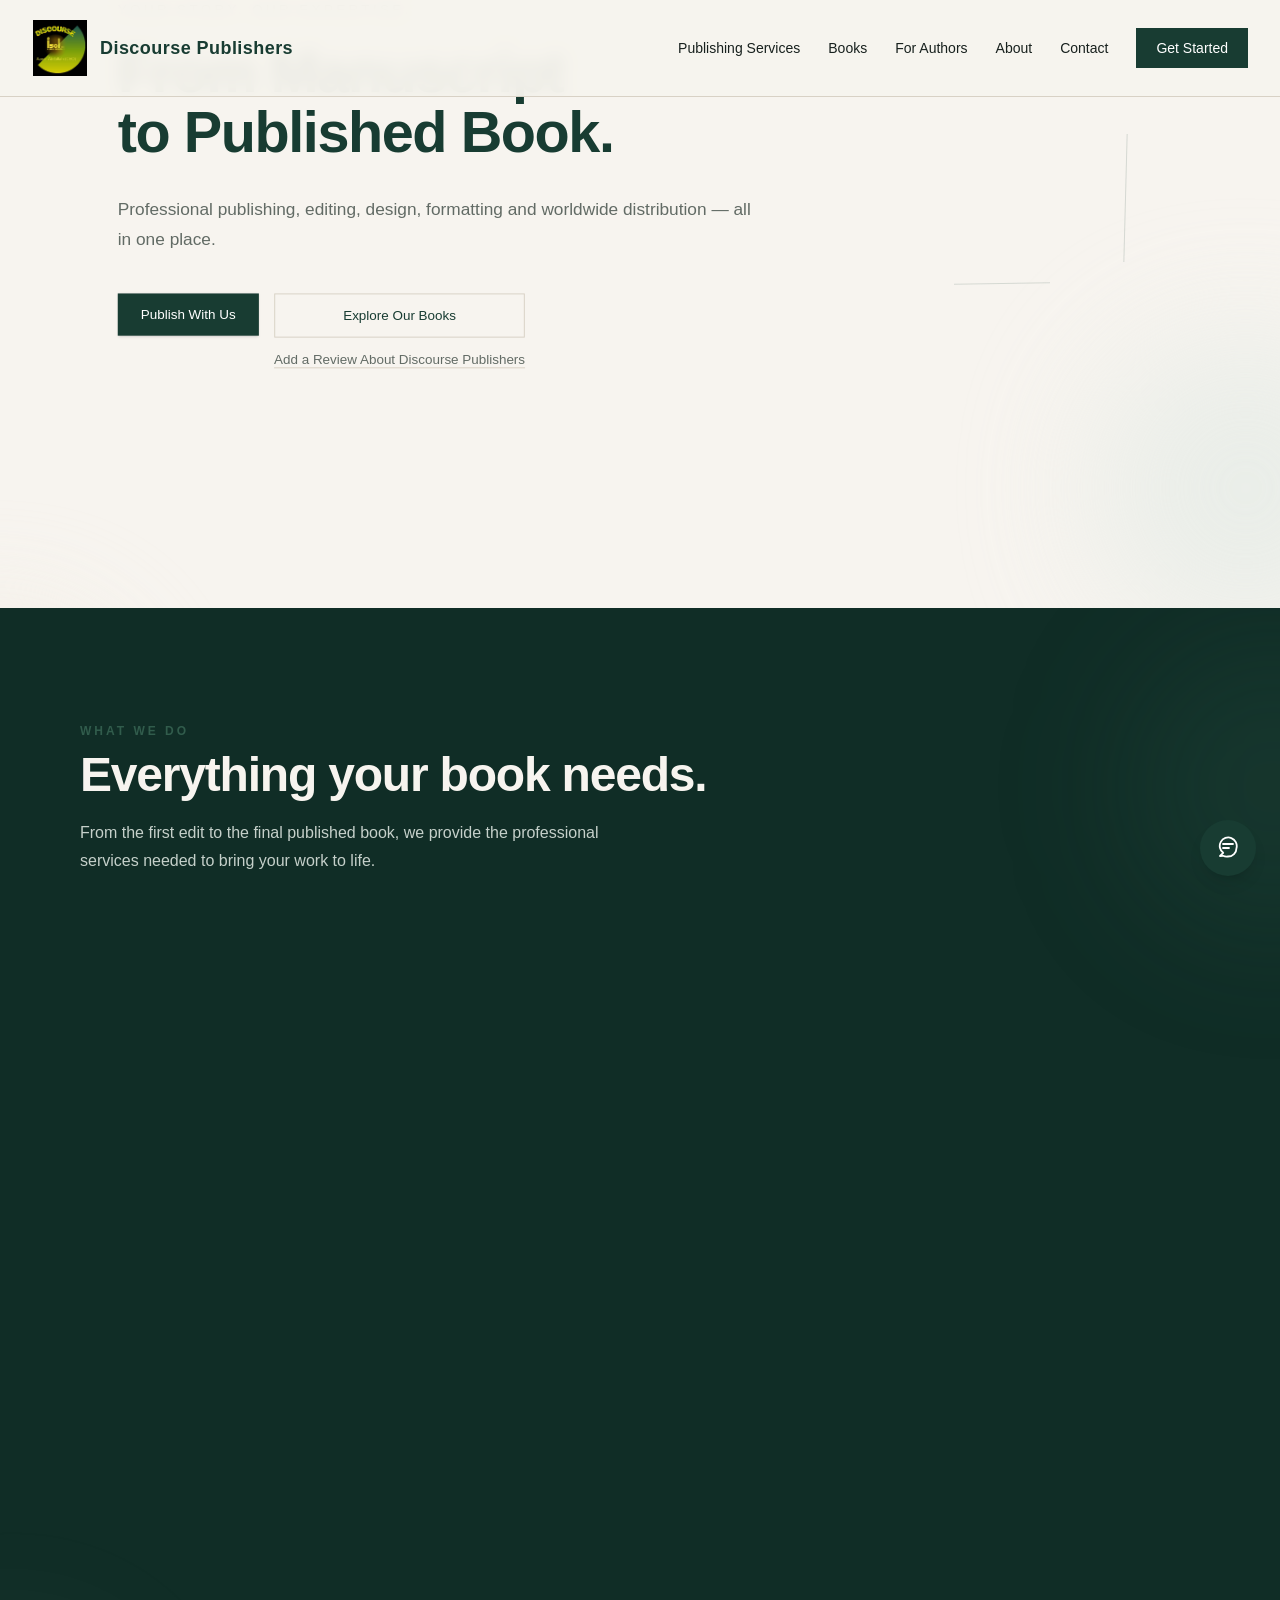
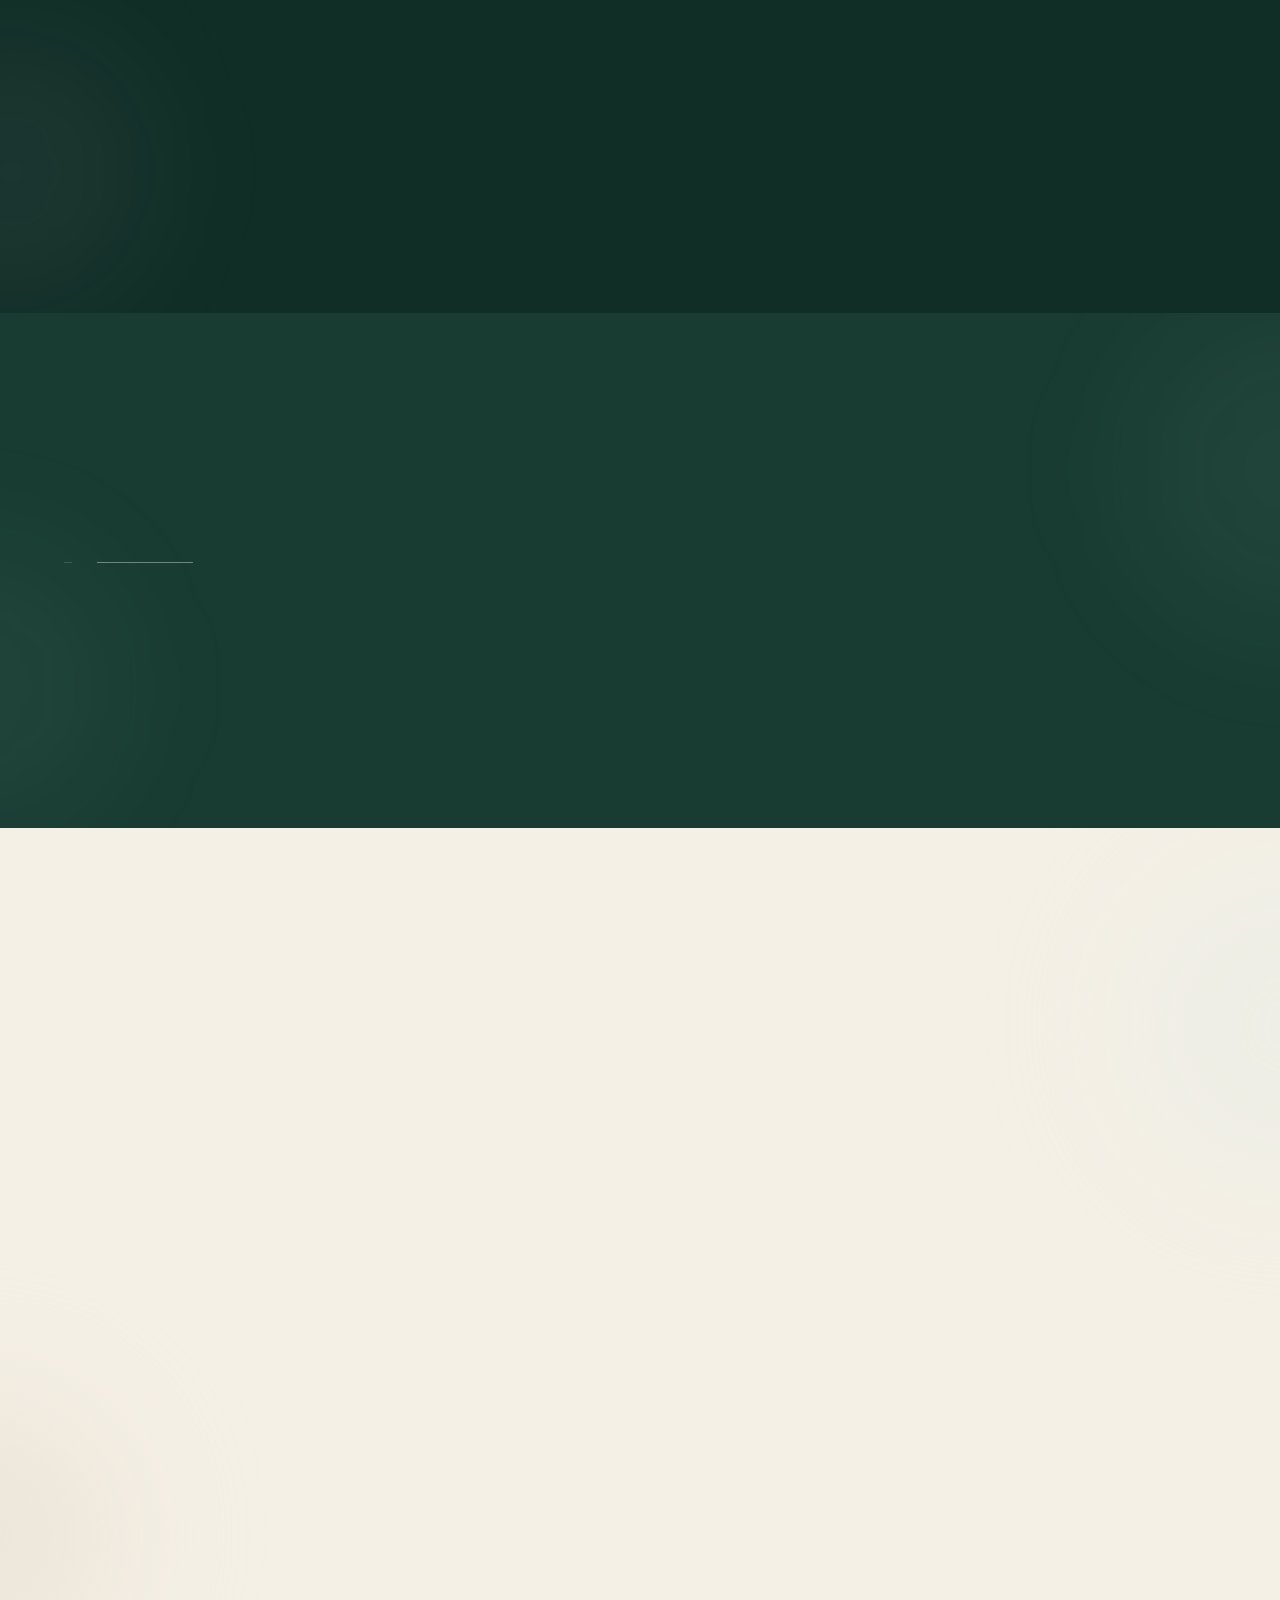
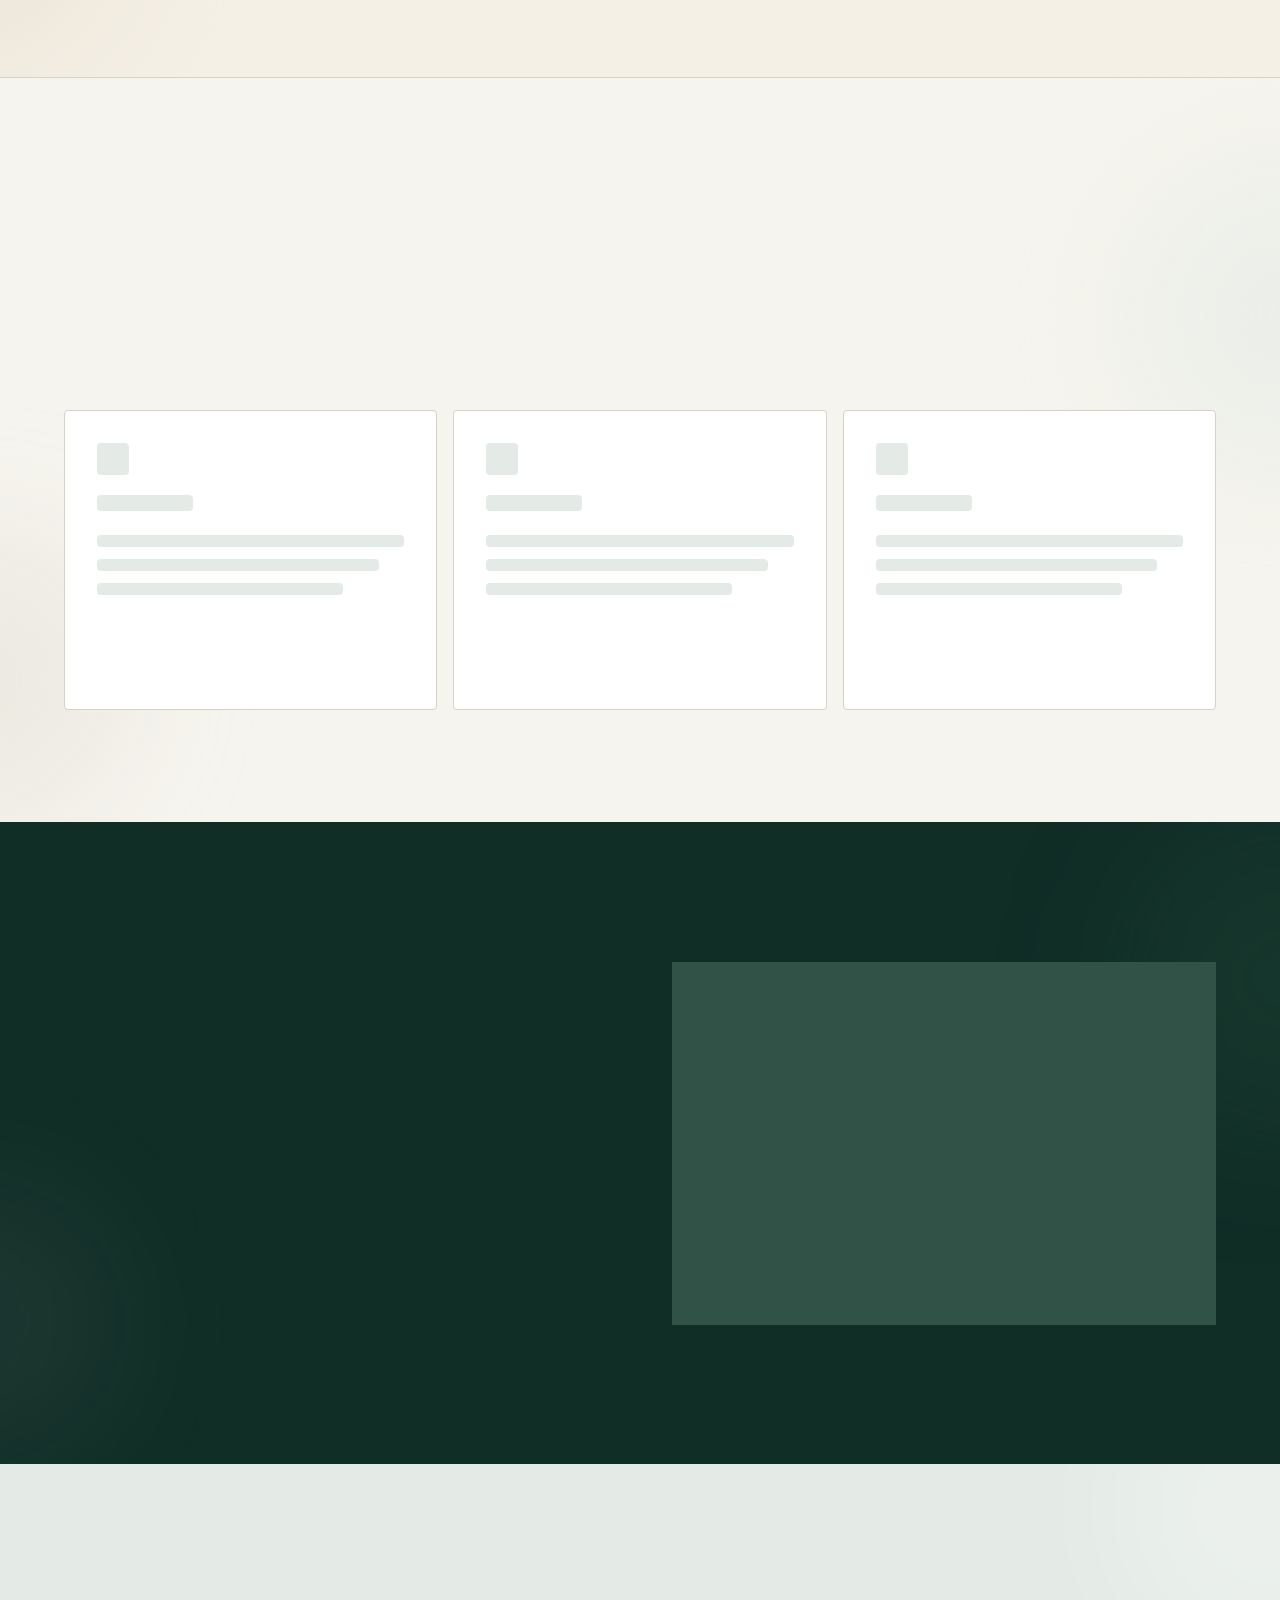
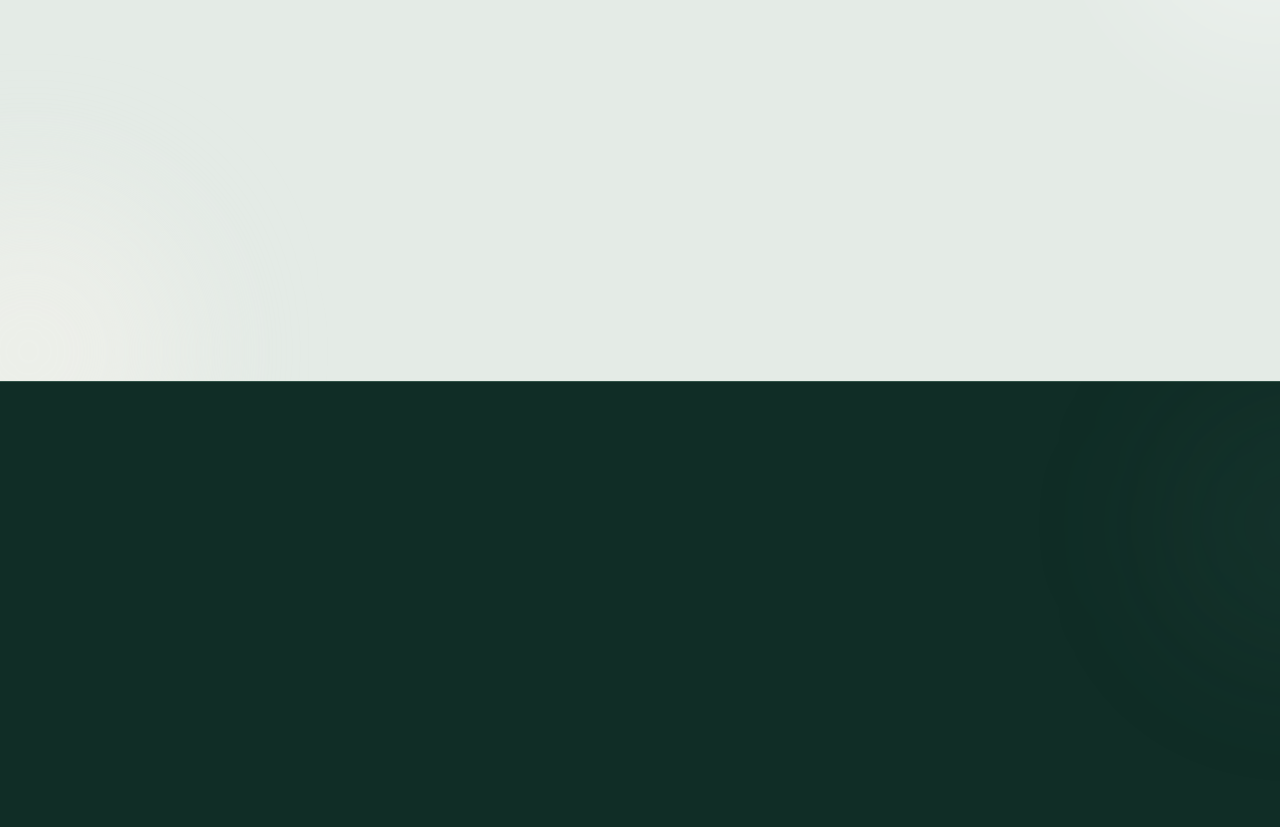
==== commit e2b7c962: "Add reviews page and update testimonials" ====
--- a/index.html
+++ b/index.html
@@ -1 +1 @@
-<!DOCTYPE html><html lang="en" class="geist_a71539c9-module__T19VSG__variable geist_mono_8d43a2aa-module__8Li5zG__variable h-full antialiased"><head><meta charSet="utf-8"/><meta name="viewport" content="width=device-width, initial-scale=1"/><link rel="preload" href="/_next/static/media/797e433ab948586e-s.p.0r6juujl39pe6.woff2" as="font" crossorigin="" type="font/woff2"/><link rel="preload" href="/_next/static/media/caa3a2e1cccd8315-s.p.0wgildi0cnwt9.woff2" as="font" crossorigin="" type="font/woff2"/><link rel="preload" as="image" href="/logo/LOGO.png"/><link rel="stylesheet" href="/_next/static/chunks/01gfqqw5dl387.css" data-precedence="next"/><link rel="preload" as="script" fetchPriority="low" href="/_next/static/chunks/3s6nzrbk-8mnv.js"/><script src="/_next/static/chunks/19mx3mg6lkumu.js" async=""></script><script src="/_next/static/chunks/1mkbuudhndal5.js" async=""></script><script src="/_next/static/chunks/2jwl1gsev2m7u.js" async=""></script><script src="/_next/static/chunks/turbopack-2n1fz7ls9pdz4.js" async=""></script><script src="/_next/static/chunks/03_jxxtb7brff.js" async="" crossorigin=""></script><script src="/_next/static/chunks/0qxukxj513ktb.js" async="" crossorigin=""></script><script src="/_next/static/chunks/2rp1jf4q7ae0e.js" async="" crossorigin=""></script><script src="/_next/static/chunks/2yvc59o8rjxor.js" async="" crossorigin=""></script><script src="/_next/static/chunks/3a4-_qgm7nlk_.js" async="" crossorigin=""></script><meta name="next-size-adjust" content=""/><title>Discourse Publishers</title><meta name="description" content="Professional publishing, editing, book design, formatting, Amazon KDP publishing, and worldwide distribution."/><link rel="icon" href="/favicon.ico?favicon.2vob68tjqpejf.ico" sizes="256x256" type="image/x-icon"/><script src="/_next/static/chunks/0cz1d0mv5g_q7.js" noModule=""></script></head><body class="min-h-full flex flex-col"><div hidden=""><!--$--><!--/$--></div><main class="min-h-screen bg-[#f7f4ef] text-[#1c1c1c]"><nav class="fixed inset-x-0 top-0 z-[100] border-b border-[#d8d1c5] bg-[#f6f4ee]/95 backdrop-blur-sm"> <div class="flex items-center justify-between px-6 py-5 sm:px-8"> <a class="flex items-center gap-3 focus:outline-none focus-visible:ring-2 focus-visible:ring-[#183c32] focus-visible:ring-offset-2" href="/"> <img alt="Discourse Publishers logo" width="56" height="56" decoding="async" data-nimg="1" class="h-12 w-12 object-contain sm:h-14 sm:w-14" style="color:transparent" src="/logo/LOGO.png"/><span class="text-base font-semibold tracking-wide text-[#183c32] transition-colors duration-200 hover:text-[#6f8279] sm:text-lg">Discourse Publishers</span></a><div class="hidden items-center gap-7 md:flex"><a class="text-sm text-[#18211e] transition-colors duration-200 hover:text-[#6f8279] focus:outline-none focus-visible:rounded-sm focus-visible:ring-2 focus-visible:ring-[#183c32] focus-visible:ring-offset-2" href="/services">Publishing Services</a><a class="text-sm text-[#18211e] transition-colors duration-200 hover:text-[#6f8279] focus:outline-none focus-visible:rounded-sm focus-visible:ring-2 focus-visible:ring-[#183c32] focus-visible:ring-offset-2" href="/books">Books</a><a class="text-sm text-[#18211e] transition-colors duration-200 hover:text-[#6f8279] focus:outline-none focus-visible:rounded-sm focus-visible:ring-2 focus-visible:ring-[#183c32] focus-visible:ring-offset-2" href="/authors">For Authors</a><a class="text-sm text-[#18211e] transition-colors duration-200 hover:text-[#6f8279] focus:outline-none focus-visible:rounded-sm focus-visible:ring-2 focus-visible:ring-[#183c32] focus-visible:ring-offset-2" href="/about">About</a><a class="text-sm text-[#18211e] transition-colors duration-200 hover:text-[#6f8279] focus:outline-none focus-visible:rounded-sm focus-visible:ring-2 focus-visible:ring-[#183c32] focus-visible:ring-offset-2" href="/contact">Contact</a><a class="bg-[#183c32] px-5 py-2.5 text-sm text-white transition-colors duration-200 hover:bg-[#102d26] focus:outline-none focus-visible:ring-2 focus-visible:ring-[#183c32] focus-visible:ring-offset-2" href="/contact#contact-form">Get Started</a></div><button type="button" class="flex h-10 w-10 items-center justify-center text-[#183c32] transition-colors duration-200 hover:text-[#6f8279] focus:outline-none focus-visible:ring-2 focus-visible:ring-[#183c32] focus-visible:ring-offset-2 md:hidden" aria-label="Open navigation menu" aria-expanded="false" aria-controls="mobile-navigation"><span class="text-2xl leading-none" aria-hidden="true">☰</span></button></div></nav><section class="relative isolate overflow-hidden"><div class="pointer-events-none absolute -right-24 top-16 -z-10 h-72 w-72 rounded-full bg-[#e4ebe6] opacity-70 blur-3xl" style="transform:none"></div><div class="pointer-events-none absolute -left-32 bottom-0 -z-10 h-64 w-64 rounded-full bg-[#f0eadf] opacity-80 blur-3xl" style="transform:none"></div><div class="pointer-events-none absolute right-[12%] top-[24%] hidden h-32 w-px bg-[#183c32]/15 md:block"></div><div class="pointer-events-none absolute right-[18%] top-[45%] hidden h-px w-24 bg-[#183c32]/15 md:block"></div><div class="mx-auto max-w-6xl px-6 py-20 sm:px-8 sm:py-24 md:py-28" style="transform:none"><p class="text-xs font-medium tracking-[0.2em] text-[#626b65] sm:text-sm sm:tracking-[0.25em]" style="opacity:0;transform:translateX(-25px)">YOUR STORY. OUR EXPERTISE.</p><h1 class="mt-5 max-w-4xl text-4xl font-semibold leading-[1.08] tracking-tight text-[#183c32] sm:mt-6 sm:text-5xl md:text-6xl md:leading-[1.05]" style="opacity:0;transform:translateY(35px)">From Manuscript<br/>to Published Book.</h1><p class="mt-6 max-w-2xl text-base leading-7 text-[#626b65] sm:mt-8 sm:text-lg sm:leading-8" style="opacity:0;transform:translateY(25px)">Professional publishing, editing, design, formatting and worldwide distribution — all in one place.</p><div class="mt-8 flex flex-col gap-3 sm:mt-10 sm:flex-row sm:gap-4" style="opacity:0;transform:translateY(25px)"><div tabindex="0"><a class="block w-full bg-[#183c32] px-6 py-3 text-center text-sm font-medium text-white shadow-sm transition-shadow duration-300 hover:shadow-xl sm:w-auto" href="/contact">Publish With Us</a></div><div tabindex="0"><a class="block w-full border border-[#d8d1c5] px-6 py-3 text-center text-sm font-medium text-[#183c32] transition-colors duration-300 hover:bg-[#e4ebe6] sm:w-auto" href="/books">Explore Our Books</a><a class="mt-3 block text-center text-xs font-medium text-[#626b65] underline decoration-[#d8d1c5] underline-offset-4 transition-colors duration-300 hover:text-[#183c32] sm:text-sm" href="/review">Add a Review About Discourse Publishers</a></div></div></div></section><section class="relative overflow-hidden bg-[#102d26] px-6 py-24 sm:px-8 md:px-12 lg:px-20"><div class="pointer-events-none absolute -right-32 top-10 h-72 w-72 rounded-full bg-[#315c4c]/20 blur-3xl"></div><div class="pointer-events-none absolute -left-32 bottom-0 h-72 w-72 rounded-full bg-[#e4ebe6]/5 blur-3xl"></div><div class="relative mx-auto max-w-7xl"><div class="mb-12 max-w-2xl" style="opacity:0;transform:translateY(35px)"><p class="mb-3 text-xs font-semibold tracking-[0.25em] text-[#315c4c]">WHAT WE DO</p><h2 class="text-3xl font-semibold tracking-tight text-[#f7f4ef] md:text-5xl">Everything your book needs.</h2><p class="mt-5 max-w-xl text-sm leading-7 text-[#c5d0ca] sm:text-base">From the first edit to the final published book, we provide the professional services needed to bring your work to life.</p></div><div class="grid grid-cols-1 gap-5 sm:grid-cols-2 lg:grid-cols-3"><article class="group relative border border-[#315247] bg-[#102d26] p-7 sm:p-8" style="opacity:0;transform:translateY(45px)"><div class="absolute left-0 top-0 h-px bg-[#7f9d91]" style="width:0%"></div><div class="flex items-start justify-between gap-6"><span class="text-xs font-medium tracking-[0.2em] text-[#7f9d91]">01</span><span class="text-[#7f9d91] transition-colors duration-300 group-hover:text-[#c5d0ca]">→</span></div><h3 class="mt-10 text-xl font-medium text-[#f7f4ef]">Editing &amp; Proofreading</h3><p class="mt-4 text-sm leading-7 text-[#aebdb6]">Professional editing and proofreading to refine your manuscript, improve clarity, and prepare your work for publication.</p><div class="mt-8 h-px bg-[#7f9d91]"></div></article><article class="group relative border border-[#315247] bg-[#102d26] p-7 sm:p-8" style="opacity:0;transform:translateY(45px)"><div class="absolute left-0 top-0 h-px bg-[#7f9d91]" style="width:0%"></div><div class="flex items-start justify-between gap-6"><span class="text-xs font-medium tracking-[0.2em] text-[#7f9d91]">02</span><span class="text-[#7f9d91] transition-colors duration-300 group-hover:text-[#c5d0ca]">→</span></div><h3 class="mt-10 text-xl font-medium text-[#f7f4ef]">Book Design &amp; Formatting</h3><p class="mt-4 text-sm leading-7 text-[#aebdb6]">Carefully designed interiors, typesetting, and formatting for professional print and digital reading experiences.</p><div class="mt-8 h-px bg-[#7f9d91]"></div></article><article class="group relative border border-[#315247] bg-[#102d26] p-7 sm:p-8" style="opacity:0;transform:translateY(45px)"><div class="absolute left-0 top-0 h-px bg-[#7f9d91]" style="width:0%"></div><div class="flex items-start justify-between gap-6"><span class="text-xs font-medium tracking-[0.2em] text-[#7f9d91]">03</span><span class="text-[#7f9d91] transition-colors duration-300 group-hover:text-[#c5d0ca]">→</span></div><h3 class="mt-10 text-xl font-medium text-[#f7f4ef]">Publishing &amp; Distribution</h3><p class="mt-4 text-sm leading-7 text-[#aebdb6]">Complete publishing support through Amazon KDP and other distribution channels, with options for physical and digital books.</p><div class="mt-8 h-px bg-[#7f9d91]"></div></article><article class="group relative border border-[#315247] bg-[#102d26] p-7 sm:p-8" style="opacity:0;transform:translateY(45px)"><div class="absolute left-0 top-0 h-px bg-[#7f9d91]" style="width:0%"></div><div class="flex items-start justify-between gap-6"><span class="text-xs font-medium tracking-[0.2em] text-[#7f9d91]">04</span><span class="text-[#7f9d91] transition-colors duration-300 group-hover:text-[#c5d0ca]">→</span></div><h3 class="mt-10 text-xl font-medium text-[#f7f4ef]">E-books &amp; Magazines</h3><p class="mt-4 text-sm leading-7 text-[#aebdb6]">Professional preparation and publishing of e-books, Kindle editions, magazines, and other digital publications.</p><div class="mt-8 h-px bg-[#7f9d91]"></div></article><article class="group relative border border-[#315247] bg-[#102d26] p-7 sm:p-8" style="opacity:0;transform:translateY(45px)"><div class="absolute left-0 top-0 h-px bg-[#7f9d91]" style="width:0%"></div><div class="flex items-start justify-between gap-6"><span class="text-xs font-medium tracking-[0.2em] text-[#7f9d91]">05</span><span class="text-[#7f9d91] transition-colors duration-300 group-hover:text-[#c5d0ca]">→</span></div><h3 class="mt-10 text-xl font-medium text-[#f7f4ef]">Marketing &amp; Promotion</h3><p class="mt-4 text-sm leading-7 text-[#aebdb6]">Support with book promotion, author branding, online presence, and launch-focused publishing activities.</p><div class="mt-8 h-px bg-[#7f9d91]"></div></article><article class="group relative border border-[#315247] bg-[#102d26] p-7 sm:p-8" style="opacity:0;transform:translateY(45px)"><div class="absolute left-0 top-0 h-px bg-[#7f9d91]" style="width:0%"></div><div class="flex items-start justify-between gap-6"><span class="text-xs font-medium tracking-[0.2em] text-[#7f9d91]">06</span><span class="text-[#7f9d91] transition-colors duration-300 group-hover:text-[#c5d0ca]">→</span></div><h3 class="mt-10 text-xl font-medium text-[#f7f4ef]">Web Development</h3><p class="mt-4 text-sm leading-7 text-[#aebdb6]">Professional websites and custom web solutions for authors, publishers, businesses, and personal brands.</p><div class="mt-8 h-px bg-[#7f9d91]"></div></article><article class="group relative border border-[#315247] bg-[#102d26] p-7 sm:p-8" style="opacity:0;transform:translateY(45px)"><div class="absolute left-0 top-0 h-px bg-[#7f9d91]" style="width:0%"></div><div class="flex items-start justify-between gap-6"><span class="text-xs font-medium tracking-[0.2em] text-[#7f9d91]">07</span><span class="text-[#7f9d91] transition-colors duration-300 group-hover:text-[#c5d0ca]">→</span></div><h3 class="mt-10 text-xl font-medium text-[#f7f4ef]">Custom Publishing</h3><p class="mt-4 text-sm leading-7 text-[#aebdb6]">Flexible publishing solutions tailored to your project, from manuscript preparation to final publication.</p><div class="mt-8 h-px bg-[#7f9d91]"></div></article></div></div></section><section class="relative overflow-hidden bg-[#183c32] px-4 py-16 text-white sm:px-6 sm:py-20 md:px-8 md:py-24"><div class="pointer-events-none absolute -right-40 top-0 h-80 w-80 rounded-full bg-[#c5d0ca]/5 blur-3xl"></div><div class="pointer-events-none absolute -left-40 bottom-0 h-72 w-72 rounded-full bg-[#c5d0ca]/5 blur-3xl"></div><div class="relative mx-auto max-w-6xl"><div style="opacity:0;transform:translateY(35px)"><p class="text-[10px] font-medium tracking-[0.18em] text-[#c5d0ca] sm:text-xs md:text-sm md:tracking-[0.25em]">HOW IT WORKS</p><h2 class="mt-4 max-w-3xl text-2xl font-semibold leading-tight tracking-tight sm:text-3xl md:text-4xl">From manuscript to published book.</h2></div><div class="relative mt-10 sm:mt-12 md:mt-16"><div class="pointer-events-none absolute left-0 right-0 top-2 hidden h-px origin-left bg-[#c5d0ca]/20 md:block" style="transform:scaleX(0)"></div><div class="pointer-events-none absolute left-0 top-2 hidden h-px w-24 bg-[#c5d0ca]/50 md:block"></div><div class="grid grid-cols-4 gap-3 sm:gap-5 md:gap-8"><div class="relative" style="opacity:0;transform:translateY(45px)"><span class="relative z-10 inline-block text-xs text-[#c5d0ca] sm:text-sm">01</span><h3 class="mt-2 text-sm font-semibold leading-tight sm:text-base md:mt-3 md:text-xl">Submit</h3><p class="mt-2 text-xs leading-5 text-[#b7c3bd] sm:text-sm sm:leading-6 md:mt-3 md:text-base md:leading-7">Send us your manuscript and tell us about your publishing goals.</p><div class="mt-5 h-px bg-[#c5d0ca]/30"></div></div><div class="relative" style="opacity:0;transform:translateY(45px)"><span class="relative z-10 inline-block text-xs text-[#c5d0ca] sm:text-sm">02</span><h3 class="mt-2 text-sm font-semibold leading-tight sm:text-base md:mt-3 md:text-xl">Edit &amp; Proofread</h3><p class="mt-2 text-xs leading-5 text-[#b7c3bd] sm:text-sm sm:leading-6 md:mt-3 md:text-base md:leading-7">Our team refines your manuscript and prepares it for publication.</p><div class="mt-5 h-px bg-[#c5d0ca]/30"></div></div><div class="relative" style="opacity:0;transform:translateY(45px)"><span class="relative z-10 inline-block text-xs text-[#c5d0ca] sm:text-sm">03</span><h3 class="mt-2 text-sm font-semibold leading-tight sm:text-base md:mt-3 md:text-xl">Design &amp; Format</h3><p class="mt-2 text-xs leading-5 text-[#b7c3bd] sm:text-sm sm:leading-6 md:mt-3 md:text-base md:leading-7">Your book receives professional formatting, typesetting and cover design.</p><div class="mt-5 h-px bg-[#c5d0ca]/30"></div></div><div class="relative" style="opacity:0;transform:translateY(45px)"><span class="relative z-10 inline-block text-xs text-[#c5d0ca] sm:text-sm">04</span><h3 class="mt-2 text-sm font-semibold leading-tight sm:text-base md:mt-3 md:text-xl">Publish &amp; Distribute</h3><p class="mt-2 text-xs leading-5 text-[#b7c3bd] sm:text-sm sm:leading-6 md:mt-3 md:text-base md:leading-7">We publish your work digitally and through print, with worldwide distribution options.</p><div class="mt-5 h-px bg-[#c5d0ca]/30"></div></div></div></div></div></section><section class="relative overflow-hidden bg-[#f5f0e6] px-6 py-24 md:px-12 lg:px-20"><div class="pointer-events-none absolute -right-40 top-10 h-80 w-80 rounded-full bg-[#e4ebe6]/40 blur-3xl"></div><div class="pointer-events-none absolute -left-40 bottom-0 h-72 w-72 rounded-full bg-[#e8e0d2]/60 blur-3xl"></div><div class="relative mx-auto max-w-7xl"><div class="mb-12 flex items-end justify-between gap-6" style="opacity:0;transform:translateY(30px)"><div><p class="mb-3 text-xs font-semibold tracking-[0.25em] text-[#315c4c]">OUR BOOKS</p><h2 class="text-3xl font-semibold tracking-tight text-[#163b32] md:text-5xl">Featured Work</h2></div><div class="hidden md:block"><a class="text-sm font-medium text-[#315c4c] transition-colors duration-300 hover:text-[#163b32]" href="/books">View all books →</a></div></div><div class="grid grid-cols-2 gap-5 md:grid-cols-3 md:gap-8"><div style="opacity:0;transform:translateY(45px)"><a class="group block" href="/books"><div class="relative aspect-[3/4] overflow-hidden bg-[#e8e0d2]"><img alt="After the Rain by Natalie Wilson" loading="lazy" decoding="async" data-nimg="fill" class="object-cover transition duration-700 ease-out group-hover:scale-105" style="position:absolute;height:100%;width:100%;left:0;top:0;right:0;bottom:0;color:transparent" src="/books/book-50.jpeg"/><div class="absolute left-3 top-3 bg-[#315c4c] px-3 py-1.5 text-[10px] font-bold tracking-[0.15em] text-white">NEW</div><div class="pointer-events-none absolute inset-0 bg-[#163b32]/10" style="opacity:0"></div></div><div class="pt-4"><h3 class="line-clamp-2 text-sm font-semibold uppercase tracking-wide text-[#163b32] md:text-base">After the Rain</h3><p class="mt-1 text-xs text-[#6f756f] md:text-sm">Natalie Wilson</p></div></a></div><div style="opacity:0;transform:translateY(45px)"><a class="group block" href="/books"><div class="relative aspect-[3/4] overflow-hidden bg-[#e8e0d2]"><img alt="The Journey Within by Ryan Brooks" loading="lazy" decoding="async" data-nimg="fill" class="object-cover transition duration-700 ease-out group-hover:scale-105" style="position:absolute;height:100%;width:100%;left:0;top:0;right:0;bottom:0;color:transparent" src="/books/book-49.jpeg"/><div class="absolute left-3 top-3 bg-[#315c4c] px-3 py-1.5 text-[10px] font-bold tracking-[0.15em] text-white">NEW</div><div class="pointer-events-none absolute inset-0 bg-[#163b32]/10" style="opacity:0"></div></div><div class="pt-4"><h3 class="line-clamp-2 text-sm font-semibold uppercase tracking-wide text-[#163b32] md:text-base">The Journey Within</h3><p class="mt-1 text-xs text-[#6f756f] md:text-sm">Ryan Brooks</p></div></a></div><div style="opacity:0;transform:translateY(45px)"><a class="group block" href="/books"><div class="relative aspect-[3/4] overflow-hidden bg-[#e8e0d2]"><img alt="Words Between Lines by Megan Watson" loading="lazy" decoding="async" data-nimg="fill" class="object-cover transition duration-700 ease-out group-hover:scale-105" style="position:absolute;height:100%;width:100%;left:0;top:0;right:0;bottom:0;color:transparent" src="/books/book-48.jpeg"/><div class="absolute left-3 top-3 bg-[#315c4c] px-3 py-1.5 text-[10px] font-bold tracking-[0.15em] text-white">NEW</div><div class="pointer-events-none absolute inset-0 bg-[#163b32]/10" style="opacity:0"></div></div><div class="pt-4"><h3 class="line-clamp-2 text-sm font-semibold uppercase tracking-wide text-[#163b32] md:text-base">Words Between Lines</h3><p class="mt-1 text-xs text-[#6f756f] md:text-sm">Megan Watson</p></div></a></div></div><div class="mt-10 text-center md:hidden" style="opacity:0;transform:translateY(20px)"><a class="text-sm font-medium text-[#315c4c] transition-colors duration-300 hover:text-[#163b32]" href="/books">View all books →</a></div></div></section><section class="relative overflow-hidden border-t border-[#d8d1c5] bg-[#f6f4ee] px-6 py-20 sm:px-8 sm:py-24 md:py-28"><div class="pointer-events-none absolute -right-40 top-20 h-80 w-80 rounded-full bg-[#e4ebe6]/50 blur-3xl"></div><div class="pointer-events-none absolute -left-40 bottom-0 h-72 w-72 rounded-full bg-[#d8d1c5]/30 blur-3xl"></div><div class="relative mx-auto max-w-6xl"><div class="grid gap-8 md:grid-cols-2 md:items-end" style="opacity:0;transform:translateY(30px)"><div><p class="text-xs font-medium tracking-[0.22em] text-[#626b65] sm:text-sm sm:tracking-[0.25em]">CLIENT FEEDBACK</p><h2 class="mt-4 max-w-2xl text-3xl font-semibold leading-tight tracking-tight text-[#183c32] sm:text-4xl md:text-5xl">Trusted by authors who care about their work.</h2></div><p class="max-w-lg text-base leading-7 text-[#626b65] sm:text-lg sm:leading-8 md:justify-self-end">Every book is personal. We work closely with authors to turn their ideas and manuscripts into professionally published work.</p></div><div class="mt-12 grid gap-4 sm:mt-16 sm:grid-cols-2 lg:grid-cols-3"><div class="min-h-[300px] animate-pulse rounded-sm border border-[#d8d1c5] bg-white p-7 sm:p-8"><div class="h-8 w-8 rounded bg-[#e4ebe6]"></div><div class="mt-5 h-4 w-24 rounded bg-[#e4ebe6]"></div><div class="mt-6 space-y-3"><div class="h-3 w-full rounded bg-[#e4ebe6]"></div><div class="h-3 w-11/12 rounded bg-[#e4ebe6]"></div><div class="h-3 w-4/5 rounded bg-[#e4ebe6]"></div></div></div><div class="min-h-[300px] animate-pulse rounded-sm border border-[#d8d1c5] bg-white p-7 sm:p-8"><div class="h-8 w-8 rounded bg-[#e4ebe6]"></div><div class="mt-5 h-4 w-24 rounded bg-[#e4ebe6]"></div><div class="mt-6 space-y-3"><div class="h-3 w-full rounded bg-[#e4ebe6]"></div><div class="h-3 w-11/12 rounded bg-[#e4ebe6]"></div><div class="h-3 w-4/5 rounded bg-[#e4ebe6]"></div></div></div><div class="min-h-[300px] animate-pulse rounded-sm border border-[#d8d1c5] bg-white p-7 sm:p-8"><div class="h-8 w-8 rounded bg-[#e4ebe6]"></div><div class="mt-5 h-4 w-24 rounded bg-[#e4ebe6]"></div><div class="mt-6 space-y-3"><div class="h-3 w-full rounded bg-[#e4ebe6]"></div><div class="h-3 w-11/12 rounded bg-[#e4ebe6]"></div><div class="h-3 w-4/5 rounded bg-[#e4ebe6]"></div></div></div></div></div></section><section class="relative overflow-hidden bg-[#102d26] px-6 py-20 text-white sm:px-8 sm:py-24 md:py-28"><div class="pointer-events-none absolute -right-40 top-0 h-80 w-80 rounded-full bg-[#315c47]/20 blur-3xl"></div><div class="pointer-events-none absolute -left-40 bottom-0 h-72 w-72 rounded-full bg-[#e4ebe6]/5 blur-3xl"></div><div class="relative mx-auto max-w-6xl"><div class="grid gap-12 md:grid-cols-2 md:items-center md:gap-16"><div style="opacity:0;transform:translateX(-35px)"><p class="text-xs font-medium tracking-[0.22em] text-[#c5d0ca] sm:text-sm sm:tracking-[0.25em]">WORLDWIDE REACH</p><h2 class="mt-5 max-w-xl text-3xl font-semibold leading-tight tracking-tight sm:text-4xl md:text-5xl">From your desk to readers around the world.</h2><p class="mt-6 max-w-xl text-base leading-7 text-[#b7c3bd] sm:text-lg sm:leading-8">We help authors publish and distribute their work through digital platforms and physical publishing channels, making books accessible to readers across the world.</p><div tabindex="0"><a class="mt-8 inline-block border border-[#6f8279] px-6 py-3 text-sm font-medium text-white transition-colors duration-300 hover:bg-white hover:text-[#102d26]" href="/contact#contact-form">Start Your Publishing Journey</a></div></div><div class="grid grid-cols-2 gap-px overflow-hidden border border-[#315247] bg-[#315247]"><div class="group min-h-[150px] bg-[#102d26] p-5 transition-colors duration-300 hover:bg-[#183c32] sm:min-h-[180px] sm:p-7 md:p-8" style="opacity:0;transform:translateY(35px)"><p class="text-2xl font-semibold text-white sm:text-3xl">01</p><div class="mt-8 h-px bg-[#6f8279]"></div><p class="mt-4 text-xs leading-5 text-[#b7c3bd] sm:text-sm sm:leading-6">Amazon KDP Publishing</p></div><div class="group min-h-[150px] bg-[#102d26] p-5 transition-colors duration-300 hover:bg-[#183c32] sm:min-h-[180px] sm:p-7 md:p-8" style="opacity:0;transform:translateY(35px)"><p class="text-2xl font-semibold text-white sm:text-3xl">02</p><div class="mt-8 h-px bg-[#6f8279]"></div><p class="mt-4 text-xs leading-5 text-[#b7c3bd] sm:text-sm sm:leading-6">Digital Distribution</p></div><div class="group min-h-[150px] bg-[#102d26] p-5 transition-colors duration-300 hover:bg-[#183c32] sm:min-h-[180px] sm:p-7 md:p-8" style="opacity:0;transform:translateY(35px)"><p class="text-2xl font-semibold text-white sm:text-3xl">03</p><div class="mt-8 h-px bg-[#6f8279]"></div><p class="mt-4 text-xs leading-5 text-[#b7c3bd] sm:text-sm sm:leading-6">Physical Printing</p></div><div class="group min-h-[150px] bg-[#102d26] p-5 transition-colors duration-300 hover:bg-[#183c32] sm:min-h-[180px] sm:p-7 md:p-8" style="opacity:0;transform:translateY(35px)"><p class="text-2xl font-semibold text-white sm:text-3xl">04</p><div class="mt-8 h-px bg-[#6f8279]"></div><p class="mt-4 text-xs leading-5 text-[#b7c3bd] sm:text-sm sm:leading-6">Worldwide Delivery</p></div></div></div></div></section><section class="relative overflow-hidden bg-[#e4ebe6] px-6 py-20 sm:px-8 sm:py-24 md:py-28"><div class="pointer-events-none absolute -right-32 -top-24 h-72 w-72 rounded-full bg-white/30 blur-3xl"></div><div class="pointer-events-none absolute -bottom-32 -left-32 h-80 w-80 rounded-full bg-[#f6f4ee]/50 blur-3xl"></div><div class="relative mx-auto max-w-4xl text-center"><div style="opacity:0;transform:translateY(35px)"><p class="text-xs font-medium tracking-[0.22em] text-[#626b65] sm:text-sm sm:tracking-[0.25em]">YOUR BOOK STARTS HERE</p><h2 class="mt-5 text-3xl font-semibold leading-tight tracking-tight text-[#183c32] sm:text-4xl md:text-6xl">Ready to bring your story to life?</h2><p class="mx-auto mt-5 max-w-2xl text-base leading-7 text-[#626b65] sm:mt-6 sm:text-lg sm:leading-8">Whether you have a finished manuscript or are just beginning your publishing journey, we&#x27;re here to help you take the next step.</p></div><div class="mt-8 flex flex-col justify-center gap-3 sm:mt-10 sm:flex-row sm:gap-4" style="opacity:0;transform:translateY(25px)"><div tabindex="0"><a class="block bg-[#183c32] px-7 py-3.5 text-center text-sm font-medium text-white transition-colors duration-300 hover:bg-[#102d26]" href="/contact#contact-form">Get Started</a></div><div tabindex="0"><a class="block border border-[#aebdb5] px-7 py-3.5 text-center text-sm font-medium text-[#183c32] transition-colors duration-300 hover:bg-[#f6f4ee]" href="/contact">Contact Us</a></div></div></div></section><footer class="relative overflow-hidden border-t border-[#315247] bg-[#102d26] px-6 py-14 text-white sm:px-8 sm:py-16"><div class="pointer-events-none absolute -right-40 top-0 h-72 w-72 rounded-full bg-[#315c4c]/10 blur-3xl"></div><div class="relative mx-auto max-w-6xl"><div class="grid gap-12 sm:grid-cols-2 md:grid-cols-4 md:gap-10"><div class="sm:col-span-2" style="opacity:0;transform:translateY(25px)"><h3 class="text-xl font-semibold tracking-wide">Discourse Publishers</h3><p class="mt-4 max-w-md text-sm leading-7 text-[#b7c3bd] sm:text-base">Professional publishing services for authors, books and publications — from manuscript to worldwide distribution.</p><p class="mt-6 text-xs font-medium tracking-[0.2em] text-[#81948c]">PUBLISHING WITH PURPOSE.</p></div><div style="opacity:0;transform:translateY(25px)"><h4 class="text-sm font-semibold">Explore</h4><div class="mt-5 space-y-3 text-sm text-[#b7c3bd]"><div><a class="block transition-colors hover:text-white" href="/services">Publishing Services</a></div><div><a class="block transition-colors hover:text-white" href="/books">Books</a></div><div><a class="block transition-colors hover:text-white" href="/authors">For Authors</a></div></div></div><div style="opacity:0;transform:translateY(25px)"><h4 class="text-sm font-semibold">Company</h4><div class="mt-5 space-y-3 text-sm text-[#b7c3bd]"><div><a class="block transition-colors hover:text-white" href="/about">About Us</a></div><div><a class="block transition-colors hover:text-white" href="/contact">Contact</a></div><div><a class="block transition-colors hover:text-white" href="/terms">Terms &amp; Conditions</a></div><div><a class="block transition-colors hover:text-white" href="/shipping">Shipping &amp; Delivery</a></div><div><a class="block transition-colors hover:text-white" href="/refunds">Refunds &amp; Cancellations</a></div><div><a class="block transition-colors hover:text-white" href="/privacy">Privacy Policy</a></div></div></div></div><div class="mt-12 origin-left border-t border-[#315247] pt-6" style="opacity:0;transform:scaleX(0)"><p class="text-xs leading-6 text-[#81948c] sm:text-sm">© 2026 Discourse Publishers. All rights reserved.</p></div></div></footer></main><!--$--><!--/$--><button type="button" aria-label="Open chat" class="fixed bottom-5 right-5 z-[90] flex h-14 w-14 items-center justify-center rounded-full bg-[#183c32] text-white shadow-lg transition-all duration-300 hover:scale-105 hover:bg-[#102d26] focus:outline-none focus-visible:ring-2 focus-visible:ring-[#183c32] focus-visible:ring-offset-2 sm:bottom-6 sm:right-6"><svg xmlns="http://www.w3.org/2000/svg" viewBox="0 0 24 24" fill="none" stroke="currentColor" stroke-width="1.8" class="h-6 w-6" aria-hidden="true"><path stroke-linecap="round" stroke-linejoin="round" d="M7 8h10M7 12h6m-9 8 3.2-3.2A8.5 8.5 0 1 1 20.5 12c0 4.7-3.8 8.5-8.5 8.5A8.5 8.5 0 0 1 7 19.8L4 20Z"></path></svg></button><script src="/_next/static/chunks/3s6nzrbk-8mnv.js" id="_R_" async=""></script><script>(self.__next_f=self.__next_f||[]).push([0])</script><script>self.__next_f.push([1,"1:\"$Sreact.fragment\"\n2:I[39756,[\"/_next/static/chunks/03_jxxtb7brff.js\"],\"default\"]\n3:I[37457,[\"/_next/static/chunks/03_jxxtb7brff.js\"],\"default\"]\n4:I[82156,[\"/_next/static/chunks/03_jxxtb7brff.js\"],\"default\"]\n5:I[55672,[\"/_next/static/chunks/03_jxxtb7brff.js\",\"/_next/static/chunks/0qxukxj513ktb.js\",\"/_next/static/chunks/2rp1jf4q7ae0e.js\",\"/_next/static/chunks/2yvc59o8rjxor.js\",\"/_next/static/chunks/3a4-_qgm7nlk_.js\"],\"default\"]\n6:I[33744,[\"/_next/static/chunks/03_jxxtb7brff.js\",\"/_next/static/chunks/0qxukxj513ktb.js\",\"/_next/static/chunks/2rp1jf4q7ae0e.js\",\"/_next/static/chunks/2yvc59o8rjxor.js\",\"/_next/static/chunks/3a4-_qgm7nlk_.js\"],\"default\"]\n7:I[67393,[\"/_next/static/chunks/03_jxxtb7brff.js\",\"/_next/static/chunks/0qxukxj513ktb.js\",\"/_next/static/chunks/2rp1jf4q7ae0e.js\",\"/_next/static/chunks/2yvc59o8rjxor.js\",\"/_next/static/chunks/3a4-_qgm7nlk_.js\"],\"default\"]\n8:I[91126,[\"/_next/static/chunks/03_jxxtb7brff.js\",\"/_next/static/chunks/0qxukxj513ktb.js\",\"/_next/static/chunks/2rp1jf4q7ae0e.js\",\"/_next/static/chunks/2yvc59o8rjxor.js\",\"/_next/static/chunks/3a4-_qgm7nlk_.js\"],\"default\"]\n9:I[1253,[\"/_next/static/chunks/03_jxxtb7brff.js\",\"/_next/static/chunks/0qxukxj513ktb.js\",\"/_next/static/chunks/2rp1jf4q7ae0e.js\",\"/_next/static/chunks/2yvc59o8rjxor.js\",\"/_next/static/chunks/3a4-_qgm7nlk_.js\"],\"default\"]\na:I[59566,[\"/_next/static/chunks/03_jxxtb7brff.js\",\"/_next/static/chunks/0qxukxj513ktb.js\",\"/_next/static/chunks/2rp1jf4q7ae0e.js\",\"/_next/static/chunks/2yvc59o8rjxor.js\",\"/_next/static/chunks/3a4-_qgm7nlk_.js\"],\"default\"]\nb:I[41719,[\"/_next/static/chunks/03_jxxtb7brff.js\",\"/_next/static/chunks/0qxukxj513ktb.js\",\"/_next/static/chunks/2rp1jf4q7ae0e.js\",\"/_next/static/chunks/2yvc59o8rjxor.js\",\"/_next/static/chunks/3a4-_qgm7nlk_.js\"],\"default\"]\nc:I[76652,[\"/_next/static/chunks/03_jxxtb7brff.js\",\"/_next/static/chunks/0qxukxj513ktb.js\",\"/_next/static/chunks/2rp1jf4q7ae0e.js\",\"/_next/static/chunks/2yvc59o8rjxor.js\",\"/_next/static/chunks/3a4-_qgm7nlk_.js\"],\"default\"]\nd:I[28129,[\"/_next/static/chunks/03_jxxtb7brff.js\",\"/_next/static/chunks/0qxukxj513ktb.js\",\"/_next/static/chunks/2rp1jf4q7ae0e.js\",\"/_next/static/chunks/2yvc59o8rjxor.js\",\"/_next/static/chunks/3a4-_qgm7nlk_.js\"],\"default\"]\ne:I[97367,[\"/_next/static/chunks/03_jxxtb7brff.js\"],\"OutletBoundary\"]\nf:\"$Sreact.suspense\"\n11:I[97367,[\"/_next/static/chunks/03_jxxtb7brff.js\"],\"ViewportBoundary\"]\n13:I[97367,[\"/_next/static/chunks/03_jxxtb7brff.js\"],\"MetadataBoundary\"]\n15:I[68027,[\"/_next/static/chunks/03_jxxtb7brff.js\"],\"default\",1]\n:HL[\"/_next/static/chunks/01gfqqw5dl387.css\",\"style\"]\n:HL[\"/_next/static/media/797e433ab948586e-s.p.0r6juujl39pe6.woff2\",\"font\",{\"crossOrigin\":\"\",\"type\":\"font/woff2\"}]\n:HL[\"/_next/static/media/caa3a2e1cccd8315-s.p.0wgildi0cnwt9.woff2\",\"font\",{\"crossOrigin\":\"\",\"type\":\"font/woff2\"}]\n"])</script><script>self.__next_f.push([1,"0:{\"P\":null,\"c\":[\"\",\"\"],\"q\":\"\",\"i\":false,\"f\":[[[\"\",{\"children\":[\"__PAGE__\",{},\"$undefined\",\"$undefined\",4608]},\"$undefined\",\"$undefined\",4624],[[\"$\",\"$1\",\"c\",{\"children\":[[[\"$\",\"link\",\"0\",{\"rel\":\"stylesheet\",\"href\":\"/_next/static/chunks/01gfqqw5dl387.css\",\"precedence\":\"next\",\"crossOrigin\":\"$undefined\",\"nonce\":\"$undefined\"}],[\"$\",\"script\",\"script-0\",{\"src\":\"/_next/static/chunks/03_jxxtb7brff.js\",\"async\":true,\"nonce\":\"$undefined\"}]],[\"$\",\"html\",null,{\"lang\":\"en\",\"className\":\"geist_a71539c9-module__T19VSG__variable geist_mono_8d43a2aa-module__8Li5zG__variable h-full antialiased\",\"children\":[\"$\",\"body\",null,{\"className\":\"min-h-full flex flex-col\",\"children\":[[\"$\",\"$L2\",null,{\"parallelRouterKey\":\"children\",\"error\":\"$undefined\",\"errorStyles\":\"$undefined\",\"errorScripts\":\"$undefined\",\"template\":[\"$\",\"$L3\",null,{}],\"templateStyles\":\"$undefined\",\"templateScripts\":\"$undefined\",\"notFound\":[[[\"$\",\"title\",null,{\"children\":\"404: This page could not be found.\"}],[\"$\",\"div\",null,{\"style\":{\"fontFamily\":\"system-ui,\\\"Segoe UI\\\",Roboto,Helvetica,Arial,sans-serif,\\\"Apple Color Emoji\\\",\\\"Segoe UI Emoji\\\"\",\"height\":\"100vh\",\"textAlign\":\"center\",\"display\":\"flex\",\"flexDirection\":\"column\",\"alignItems\":\"center\",\"justifyContent\":\"center\"},\"children\":[\"$\",\"div\",null,{\"children\":[[\"$\",\"style\",null,{\"dangerouslySetInnerHTML\":{\"__html\":\"body{color:#000;background:#fff;margin:0}.next-error-h1{border-right:1px solid rgba(0,0,0,.3)}@media (prefers-color-scheme:dark){body{color:#fff;background:#000}.next-error-h1{border-right:1px solid rgba(255,255,255,.3)}}\"}}],[\"$\",\"h1\",null,{\"className\":\"next-error-h1\",\"style\":{\"display\":\"inline-block\",\"margin\":\"0 20px 0 0\",\"padding\":\"0 23px 0 0\",\"fontSize\":24,\"fontWeight\":500,\"verticalAlign\":\"top\",\"lineHeight\":\"49px\"},\"children\":404}],[\"$\",\"div\",null,{\"style\":{\"display\":\"inline-block\"},\"children\":[\"$\",\"h2\",null,{\"style\":{\"fontSize\":14,\"fontWeight\":400,\"lineHeight\":\"49px\",\"margin\":0},\"children\":\"This page could not be found.\"}]}]]}]}]],[]],\"forbidden\":\"$undefined\",\"unauthorized\":\"$undefined\"}],[\"$\",\"$L4\",null,{}]]}]}]]}],{\"children\":[[\"$\",\"$1\",\"c\",{\"children\":[[\"$\",\"main\",null,{\"className\":\"min-h-screen bg-[#f7f4ef] text-[#1c1c1c]\",\"children\":[[\"$\",\"$L5\",null,{}],[\"$\",\"$L6\",null,{}],[\"$\",\"$L7\",null,{}],[\"$\",\"$L8\",null,{}],[\"$\",\"$L9\",null,{}],[\"$\",\"$La\",null,{}],[\"$\",\"$Lb\",null,{}],[\"$\",\"$Lc\",null,{}],[\"$\",\"$Ld\",null,{}]]}],[[\"$\",\"script\",\"script-0\",{\"src\":\"/_next/static/chunks/0qxukxj513ktb.js\",\"async\":true,\"nonce\":\"$undefined\"}],[\"$\",\"script\",\"script-1\",{\"src\":\"/_next/static/chunks/2rp1jf4q7ae0e.js\",\"async\":true,\"nonce\":\"$undefined\"}],[\"$\",\"script\",\"script-2\",{\"src\":\"/_next/static/chunks/2yvc59o8rjxor.js\",\"async\":true,\"nonce\":\"$undefined\"}],[\"$\",\"script\",\"script-3\",{\"src\":\"/_next/static/chunks/3a4-_qgm7nlk_.js\",\"async\":true,\"nonce\":\"$undefined\"}]],[\"$\",\"$Le\",null,{\"children\":[\"$\",\"$f\",null,{\"name\":\"Next.MetadataOutlet\",\"children\":\"$@10\"}]}]]}],{},null,false,null]},null,false,null],[\"$\",\"$1\",\"h\",{\"children\":[null,[\"$\",\"$L11\",null,{\"children\":\"$L12\"}],[\"$\",\"div\",null,{\"hidden\":true,\"children\":[\"$\",\"$L13\",null,{\"children\":[\"$\",\"$f\",null,{\"name\":\"Next.Metadata\",\"children\":\"$L14\"}]}]}],[\"$\",\"meta\",null,{\"name\":\"next-size-adjust\",\"content\":\"\"}]]}],false]],\"m\":\"$undefined\",\"G\":[\"$15\",[[\"$\",\"link\",\"0\",{\"rel\":\"stylesheet\",\"href\":\"/_next/static/chunks/01gfqqw5dl387.css\",\"precedence\":\"next\",\"crossOrigin\":\"$undefined\",\"nonce\":\"$undefined\"}]]],\"S\":true,\"h\":null,\"r\":\"$undefined\",\"s\":\"$undefined\",\"a\":\"$undefined\",\"l\":\"$undefined\",\"p\":\"$undefined\",\"d\":\"$undefined\",\"b\":\"_PgDGkuS_mnrdE5E5urSx\"}\n"])</script><script>self.__next_f.push([1,"12:[[\"$\",\"meta\",\"0\",{\"charSet\":\"utf-8\"}],[\"$\",\"meta\",\"1\",{\"name\":\"viewport\",\"content\":\"width=device-width, initial-scale=1\"}]]\n"])</script><script>self.__next_f.push([1,"16:I[27201,[\"/_next/static/chunks/03_jxxtb7brff.js\"],\"IconMark\"]\n10:null\n14:[[\"$\",\"title\",\"0\",{\"children\":\"Discourse Publishers\"}],[\"$\",\"meta\",\"1\",{\"name\":\"description\",\"content\":\"Professional publishing, editing, book design, formatting, Amazon KDP publishing, and worldwide distribution.\"}],[\"$\",\"link\",\"2\",{\"rel\":\"icon\",\"href\":\"/favicon.ico?favicon.2vob68tjqpejf.ico\",\"sizes\":\"256x256\",\"type\":\"image/x-icon\"}],[\"$\",\"$L16\",\"3\",{}]]\n"])</script></body></html>+<!DOCTYPE html><html lang="en" class="geist_a71539c9-module__T19VSG__variable geist_mono_8d43a2aa-module__8Li5zG__variable h-full antialiased"><head><meta charSet="utf-8"/><meta name="viewport" content="width=device-width, initial-scale=1"/><link rel="preload" href="/_next/static/media/797e433ab948586e-s.p.0r6juujl39pe6.woff2" as="font" crossorigin="" type="font/woff2"/><link rel="preload" href="/_next/static/media/caa3a2e1cccd8315-s.p.0wgildi0cnwt9.woff2" as="font" crossorigin="" type="font/woff2"/><link rel="preload" as="image" href="/logo/LOGO.png"/><link rel="stylesheet" href="/_next/static/chunks/02wybktj1k3vq.css" data-precedence="next"/><link rel="preload" as="script" fetchPriority="low" href="/_next/static/chunks/3s6nzrbk-8mnv.js"/><script src="/_next/static/chunks/19mx3mg6lkumu.js" async=""></script><script src="/_next/static/chunks/1mkbuudhndal5.js" async=""></script><script src="/_next/static/chunks/2jwl1gsev2m7u.js" async=""></script><script src="/_next/static/chunks/turbopack-2n1fz7ls9pdz4.js" async=""></script><script src="/_next/static/chunks/03_jxxtb7brff.js" async="" crossorigin=""></script><script src="/_next/static/chunks/0qxukxj513ktb.js" async="" crossorigin=""></script><script src="/_next/static/chunks/0r03ejjmptt6r.js" async="" crossorigin=""></script><script src="/_next/static/chunks/2yvc59o8rjxor.js" async="" crossorigin=""></script><script src="/_next/static/chunks/3a4-_qgm7nlk_.js" async="" crossorigin=""></script><meta name="next-size-adjust" content=""/><title>Discourse Publishers</title><meta name="description" content="Professional publishing, editing, book design, formatting, Amazon KDP publishing, and worldwide distribution."/><link rel="icon" href="/favicon.ico?favicon.2vob68tjqpejf.ico" sizes="256x256" type="image/x-icon"/><script src="/_next/static/chunks/0cz1d0mv5g_q7.js" noModule=""></script></head><body class="min-h-full flex flex-col"><div hidden=""><!--$--><!--/$--></div><main class="min-h-screen bg-[#f7f4ef] text-[#1c1c1c]"><nav class="fixed inset-x-0 top-0 z-[100] border-b border-[#d8d1c5] bg-[#f6f4ee]/95 backdrop-blur-sm"> <div class="flex items-center justify-between px-6 py-5 sm:px-8"> <a class="flex items-center gap-3 focus:outline-none focus-visible:ring-2 focus-visible:ring-[#183c32] focus-visible:ring-offset-2" href="/"> <img alt="Discourse Publishers logo" width="56" height="56" decoding="async" data-nimg="1" class="h-12 w-12 object-contain sm:h-14 sm:w-14" style="color:transparent" src="/logo/LOGO.png"/><span class="text-base font-semibold tracking-wide text-[#183c32] transition-colors duration-200 hover:text-[#6f8279] sm:text-lg">Discourse Publishers</span></a><div class="hidden items-center gap-7 md:flex"><a class="text-sm text-[#18211e] transition-colors duration-200 hover:text-[#6f8279] focus:outline-none focus-visible:rounded-sm focus-visible:ring-2 focus-visible:ring-[#183c32] focus-visible:ring-offset-2" href="/services">Publishing Services</a><a class="text-sm text-[#18211e] transition-colors duration-200 hover:text-[#6f8279] focus:outline-none focus-visible:rounded-sm focus-visible:ring-2 focus-visible:ring-[#183c32] focus-visible:ring-offset-2" href="/books">Books</a><a class="text-sm text-[#18211e] transition-colors duration-200 hover:text-[#6f8279] focus:outline-none focus-visible:rounded-sm focus-visible:ring-2 focus-visible:ring-[#183c32] focus-visible:ring-offset-2" href="/authors">For Authors</a><a class="text-sm text-[#18211e] transition-colors duration-200 hover:text-[#6f8279] focus:outline-none focus-visible:rounded-sm focus-visible:ring-2 focus-visible:ring-[#183c32] focus-visible:ring-offset-2" href="/about">About</a><a class="text-sm text-[#18211e] transition-colors duration-200 hover:text-[#6f8279] focus:outline-none focus-visible:rounded-sm focus-visible:ring-2 focus-visible:ring-[#183c32] focus-visible:ring-offset-2" href="/contact">Contact</a><a class="bg-[#183c32] px-5 py-2.5 text-sm text-white transition-colors duration-200 hover:bg-[#102d26] focus:outline-none focus-visible:ring-2 focus-visible:ring-[#183c32] focus-visible:ring-offset-2" href="/contact#contact-form">Get Started</a></div><button type="button" class="flex h-10 w-10 items-center justify-center text-[#183c32] transition-colors duration-200 hover:text-[#6f8279] focus:outline-none focus-visible:ring-2 focus-visible:ring-[#183c32] focus-visible:ring-offset-2 md:hidden" aria-label="Open navigation menu" aria-expanded="false" aria-controls="mobile-navigation"><span class="text-2xl leading-none" aria-hidden="true">☰</span></button></div></nav><section class="relative isolate overflow-hidden"><div class="pointer-events-none absolute -right-24 top-16 -z-10 h-72 w-72 rounded-full bg-[#e4ebe6] opacity-70 blur-3xl" style="transform:none"></div><div class="pointer-events-none absolute -left-32 bottom-0 -z-10 h-64 w-64 rounded-full bg-[#f0eadf] opacity-80 blur-3xl" style="transform:none"></div><div class="pointer-events-none absolute right-[12%] top-[24%] hidden h-32 w-px bg-[#183c32]/15 md:block"></div><div class="pointer-events-none absolute right-[18%] top-[45%] hidden h-px w-24 bg-[#183c32]/15 md:block"></div><div class="mx-auto max-w-6xl px-6 py-20 sm:px-8 sm:py-24 md:py-28" style="transform:none"><p class="text-xs font-medium tracking-[0.2em] text-[#626b65] sm:text-sm sm:tracking-[0.25em]" style="opacity:0;transform:translateX(-25px)">YOUR STORY. OUR EXPERTISE.</p><h1 class="mt-5 max-w-4xl text-4xl font-semibold leading-[1.08] tracking-tight text-[#183c32] sm:mt-6 sm:text-5xl md:text-6xl md:leading-[1.05]" style="opacity:0;transform:translateY(35px)">From Manuscript<br/>to Published Book.</h1><p class="mt-6 max-w-2xl text-base leading-7 text-[#626b65] sm:mt-8 sm:text-lg sm:leading-8" style="opacity:0;transform:translateY(25px)">Professional publishing, editing, design, formatting and worldwide distribution — all in one place.</p><div class="mt-8 flex flex-col gap-3 sm:mt-10 sm:flex-row sm:gap-4" style="opacity:0;transform:translateY(25px)"><div tabindex="0"><a class="block w-full bg-[#183c32] px-6 py-3 text-center text-sm font-medium text-white shadow-sm transition-shadow duration-300 hover:shadow-xl sm:w-auto" href="/contact">Publish With Us</a></div><div tabindex="0"><a class="block w-full border border-[#d8d1c5] px-6 py-3 text-center text-sm font-medium text-[#183c32] transition-colors duration-300 hover:bg-[#e4ebe6] sm:w-auto" href="/books">Explore Our Books</a><a class="mt-3 block text-center text-xs font-medium text-[#626b65] underline decoration-[#d8d1c5] underline-offset-4 transition-colors duration-300 hover:text-[#183c32] sm:text-sm" href="/review">Add a Review About Discourse Publishers</a></div></div></div></section><section class="relative overflow-hidden bg-[#102d26] px-6 py-24 sm:px-8 md:px-12 lg:px-20"><div class="pointer-events-none absolute -right-32 top-10 h-72 w-72 rounded-full bg-[#315c4c]/20 blur-3xl"></div><div class="pointer-events-none absolute -left-32 bottom-0 h-72 w-72 rounded-full bg-[#e4ebe6]/5 blur-3xl"></div><div class="relative mx-auto max-w-7xl"><div class="mb-12 max-w-2xl" style="opacity:0;transform:translateY(35px)"><p class="mb-3 text-xs font-semibold tracking-[0.25em] text-[#315c4c]">WHAT WE DO</p><h2 class="text-3xl font-semibold tracking-tight text-[#f7f4ef] md:text-5xl">Everything your book needs.</h2><p class="mt-5 max-w-xl text-sm leading-7 text-[#c5d0ca] sm:text-base">From the first edit to the final published book, we provide the professional services needed to bring your work to life.</p></div><div class="grid grid-cols-1 gap-5 sm:grid-cols-2 lg:grid-cols-3"><article class="group relative border border-[#315247] bg-[#102d26] p-7 sm:p-8" style="opacity:0;transform:translateY(45px)"><div class="absolute left-0 top-0 h-px bg-[#7f9d91]" style="width:0%"></div><div class="flex items-start justify-between gap-6"><span class="text-xs font-medium tracking-[0.2em] text-[#7f9d91]">01</span><span class="text-[#7f9d91] transition-colors duration-300 group-hover:text-[#c5d0ca]">→</span></div><h3 class="mt-10 text-xl font-medium text-[#f7f4ef]">Editing &amp; Proofreading</h3><p class="mt-4 text-sm leading-7 text-[#aebdb6]">Professional editing and proofreading to refine your manuscript, improve clarity, and prepare your work for publication.</p><div class="mt-8 h-px bg-[#7f9d91]"></div></article><article class="group relative border border-[#315247] bg-[#102d26] p-7 sm:p-8" style="opacity:0;transform:translateY(45px)"><div class="absolute left-0 top-0 h-px bg-[#7f9d91]" style="width:0%"></div><div class="flex items-start justify-between gap-6"><span class="text-xs font-medium tracking-[0.2em] text-[#7f9d91]">02</span><span class="text-[#7f9d91] transition-colors duration-300 group-hover:text-[#c5d0ca]">→</span></div><h3 class="mt-10 text-xl font-medium text-[#f7f4ef]">Book Design &amp; Formatting</h3><p class="mt-4 text-sm leading-7 text-[#aebdb6]">Carefully designed interiors, typesetting, and formatting for professional print and digital reading experiences.</p><div class="mt-8 h-px bg-[#7f9d91]"></div></article><article class="group relative border border-[#315247] bg-[#102d26] p-7 sm:p-8" style="opacity:0;transform:translateY(45px)"><div class="absolute left-0 top-0 h-px bg-[#7f9d91]" style="width:0%"></div><div class="flex items-start justify-between gap-6"><span class="text-xs font-medium tracking-[0.2em] text-[#7f9d91]">03</span><span class="text-[#7f9d91] transition-colors duration-300 group-hover:text-[#c5d0ca]">→</span></div><h3 class="mt-10 text-xl font-medium text-[#f7f4ef]">Publishing &amp; Distribution</h3><p class="mt-4 text-sm leading-7 text-[#aebdb6]">Complete publishing support through Amazon KDP and other distribution channels, with options for physical and digital books.</p><div class="mt-8 h-px bg-[#7f9d91]"></div></article><article class="group relative border border-[#315247] bg-[#102d26] p-7 sm:p-8" style="opacity:0;transform:translateY(45px)"><div class="absolute left-0 top-0 h-px bg-[#7f9d91]" style="width:0%"></div><div class="flex items-start justify-between gap-6"><span class="text-xs font-medium tracking-[0.2em] text-[#7f9d91]">04</span><span class="text-[#7f9d91] transition-colors duration-300 group-hover:text-[#c5d0ca]">→</span></div><h3 class="mt-10 text-xl font-medium text-[#f7f4ef]">E-books &amp; Magazines</h3><p class="mt-4 text-sm leading-7 text-[#aebdb6]">Professional preparation and publishing of e-books, Kindle editions, magazines, and other digital publications.</p><div class="mt-8 h-px bg-[#7f9d91]"></div></article><article class="group relative border border-[#315247] bg-[#102d26] p-7 sm:p-8" style="opacity:0;transform:translateY(45px)"><div class="absolute left-0 top-0 h-px bg-[#7f9d91]" style="width:0%"></div><div class="flex items-start justify-between gap-6"><span class="text-xs font-medium tracking-[0.2em] text-[#7f9d91]">05</span><span class="text-[#7f9d91] transition-colors duration-300 group-hover:text-[#c5d0ca]">→</span></div><h3 class="mt-10 text-xl font-medium text-[#f7f4ef]">Marketing &amp; Promotion</h3><p class="mt-4 text-sm leading-7 text-[#aebdb6]">Support with book promotion, author branding, online presence, and launch-focused publishing activities.</p><div class="mt-8 h-px bg-[#7f9d91]"></div></article><article class="group relative border border-[#315247] bg-[#102d26] p-7 sm:p-8" style="opacity:0;transform:translateY(45px)"><div class="absolute left-0 top-0 h-px bg-[#7f9d91]" style="width:0%"></div><div class="flex items-start justify-between gap-6"><span class="text-xs font-medium tracking-[0.2em] text-[#7f9d91]">06</span><span class="text-[#7f9d91] transition-colors duration-300 group-hover:text-[#c5d0ca]">→</span></div><h3 class="mt-10 text-xl font-medium text-[#f7f4ef]">Web Development</h3><p class="mt-4 text-sm leading-7 text-[#aebdb6]">Professional websites and custom web solutions for authors, publishers, businesses, and personal brands.</p><div class="mt-8 h-px bg-[#7f9d91]"></div></article><article class="group relative border border-[#315247] bg-[#102d26] p-7 sm:p-8" style="opacity:0;transform:translateY(45px)"><div class="absolute left-0 top-0 h-px bg-[#7f9d91]" style="width:0%"></div><div class="flex items-start justify-between gap-6"><span class="text-xs font-medium tracking-[0.2em] text-[#7f9d91]">07</span><span class="text-[#7f9d91] transition-colors duration-300 group-hover:text-[#c5d0ca]">→</span></div><h3 class="mt-10 text-xl font-medium text-[#f7f4ef]">Custom Publishing</h3><p class="mt-4 text-sm leading-7 text-[#aebdb6]">Flexible publishing solutions tailored to your project, from manuscript preparation to final publication.</p><div class="mt-8 h-px bg-[#7f9d91]"></div></article></div></div></section><section class="relative overflow-hidden bg-[#183c32] px-4 py-16 text-white sm:px-6 sm:py-20 md:px-8 md:py-24"><div class="pointer-events-none absolute -right-40 top-0 h-80 w-80 rounded-full bg-[#c5d0ca]/5 blur-3xl"></div><div class="pointer-events-none absolute -left-40 bottom-0 h-72 w-72 rounded-full bg-[#c5d0ca]/5 blur-3xl"></div><div class="relative mx-auto max-w-6xl"><div style="opacity:0;transform:translateY(35px)"><p class="text-[10px] font-medium tracking-[0.18em] text-[#c5d0ca] sm:text-xs md:text-sm md:tracking-[0.25em]">HOW IT WORKS</p><h2 class="mt-4 max-w-3xl text-2xl font-semibold leading-tight tracking-tight sm:text-3xl md:text-4xl">From manuscript to published book.</h2></div><div class="relative mt-10 sm:mt-12 md:mt-16"><div class="pointer-events-none absolute left-0 right-0 top-2 hidden h-px origin-left bg-[#c5d0ca]/20 md:block" style="transform:scaleX(0)"></div><div class="pointer-events-none absolute left-0 top-2 hidden h-px w-24 bg-[#c5d0ca]/50 md:block"></div><div class="grid grid-cols-4 gap-3 sm:gap-5 md:gap-8"><div class="relative" style="opacity:0;transform:translateY(45px)"><span class="relative z-10 inline-block text-xs text-[#c5d0ca] sm:text-sm">01</span><h3 class="mt-2 text-sm font-semibold leading-tight sm:text-base md:mt-3 md:text-xl">Submit</h3><p class="mt-2 text-xs leading-5 text-[#b7c3bd] sm:text-sm sm:leading-6 md:mt-3 md:text-base md:leading-7">Send us your manuscript and tell us about your publishing goals.</p><div class="mt-5 h-px bg-[#c5d0ca]/30"></div></div><div class="relative" style="opacity:0;transform:translateY(45px)"><span class="relative z-10 inline-block text-xs text-[#c5d0ca] sm:text-sm">02</span><h3 class="mt-2 text-sm font-semibold leading-tight sm:text-base md:mt-3 md:text-xl">Edit &amp; Proofread</h3><p class="mt-2 text-xs leading-5 text-[#b7c3bd] sm:text-sm sm:leading-6 md:mt-3 md:text-base md:leading-7">Our team refines your manuscript and prepares it for publication.</p><div class="mt-5 h-px bg-[#c5d0ca]/30"></div></div><div class="relative" style="opacity:0;transform:translateY(45px)"><span class="relative z-10 inline-block text-xs text-[#c5d0ca] sm:text-sm">03</span><h3 class="mt-2 text-sm font-semibold leading-tight sm:text-base md:mt-3 md:text-xl">Design &amp; Format</h3><p class="mt-2 text-xs leading-5 text-[#b7c3bd] sm:text-sm sm:leading-6 md:mt-3 md:text-base md:leading-7">Your book receives professional formatting, typesetting and cover design.</p><div class="mt-5 h-px bg-[#c5d0ca]/30"></div></div><div class="relative" style="opacity:0;transform:translateY(45px)"><span class="relative z-10 inline-block text-xs text-[#c5d0ca] sm:text-sm">04</span><h3 class="mt-2 text-sm font-semibold leading-tight sm:text-base md:mt-3 md:text-xl">Publish &amp; Distribute</h3><p class="mt-2 text-xs leading-5 text-[#b7c3bd] sm:text-sm sm:leading-6 md:mt-3 md:text-base md:leading-7">We publish your work digitally and through print, with worldwide distribution options.</p><div class="mt-5 h-px bg-[#c5d0ca]/30"></div></div></div></div></div></section><section class="relative overflow-hidden bg-[#f5f0e6] px-6 py-24 md:px-12 lg:px-20"><div class="pointer-events-none absolute -right-40 top-10 h-80 w-80 rounded-full bg-[#e4ebe6]/40 blur-3xl"></div><div class="pointer-events-none absolute -left-40 bottom-0 h-72 w-72 rounded-full bg-[#e8e0d2]/60 blur-3xl"></div><div class="relative mx-auto max-w-7xl"><div class="mb-12 flex items-end justify-between gap-6" style="opacity:0;transform:translateY(30px)"><div><p class="mb-3 text-xs font-semibold tracking-[0.25em] text-[#315c4c]">OUR BOOKS</p><h2 class="text-3xl font-semibold tracking-tight text-[#163b32] md:text-5xl">Featured Work</h2></div><div class="hidden md:block"><a class="text-sm font-medium text-[#315c4c] transition-colors duration-300 hover:text-[#163b32]" href="/books">View all books →</a></div></div><div class="grid grid-cols-2 gap-5 md:grid-cols-3 md:gap-8"><div style="opacity:0;transform:translateY(45px)"><a class="group block" href="/books"><div class="relative aspect-[3/4] overflow-hidden bg-[#e8e0d2]"><img alt="After the Rain by Natalie Wilson" loading="lazy" decoding="async" data-nimg="fill" class="object-cover transition duration-700 ease-out group-hover:scale-105" style="position:absolute;height:100%;width:100%;left:0;top:0;right:0;bottom:0;color:transparent" src="/books/book-50.jpeg"/><div class="absolute left-3 top-3 bg-[#315c4c] px-3 py-1.5 text-[10px] font-bold tracking-[0.15em] text-white">NEW</div><div class="pointer-events-none absolute inset-0 bg-[#163b32]/10" style="opacity:0"></div></div><div class="pt-4"><h3 class="line-clamp-2 text-sm font-semibold uppercase tracking-wide text-[#163b32] md:text-base">After the Rain</h3><p class="mt-1 text-xs text-[#6f756f] md:text-sm">Natalie Wilson</p></div></a></div><div style="opacity:0;transform:translateY(45px)"><a class="group block" href="/books"><div class="relative aspect-[3/4] overflow-hidden bg-[#e8e0d2]"><img alt="The Journey Within by Ryan Brooks" loading="lazy" decoding="async" data-nimg="fill" class="object-cover transition duration-700 ease-out group-hover:scale-105" style="position:absolute;height:100%;width:100%;left:0;top:0;right:0;bottom:0;color:transparent" src="/books/book-49.jpeg"/><div class="absolute left-3 top-3 bg-[#315c4c] px-3 py-1.5 text-[10px] font-bold tracking-[0.15em] text-white">NEW</div><div class="pointer-events-none absolute inset-0 bg-[#163b32]/10" style="opacity:0"></div></div><div class="pt-4"><h3 class="line-clamp-2 text-sm font-semibold uppercase tracking-wide text-[#163b32] md:text-base">The Journey Within</h3><p class="mt-1 text-xs text-[#6f756f] md:text-sm">Ryan Brooks</p></div></a></div><div style="opacity:0;transform:translateY(45px)"><a class="group block" href="/books"><div class="relative aspect-[3/4] overflow-hidden bg-[#e8e0d2]"><img alt="Words Between Lines by Megan Watson" loading="lazy" decoding="async" data-nimg="fill" class="object-cover transition duration-700 ease-out group-hover:scale-105" style="position:absolute;height:100%;width:100%;left:0;top:0;right:0;bottom:0;color:transparent" src="/books/book-48.jpeg"/><div class="absolute left-3 top-3 bg-[#315c4c] px-3 py-1.5 text-[10px] font-bold tracking-[0.15em] text-white">NEW</div><div class="pointer-events-none absolute inset-0 bg-[#163b32]/10" style="opacity:0"></div></div><div class="pt-4"><h3 class="line-clamp-2 text-sm font-semibold uppercase tracking-wide text-[#163b32] md:text-base">Words Between Lines</h3><p class="mt-1 text-xs text-[#6f756f] md:text-sm">Megan Watson</p></div></a></div></div><div class="mt-10 text-center md:hidden" style="opacity:0;transform:translateY(20px)"><a class="text-sm font-medium text-[#315c4c] transition-colors duration-300 hover:text-[#163b32]" href="/books">View all books →</a></div></div></section><section class="relative overflow-hidden border-t border-[#d8d1c5] bg-[#f6f4ee] px-6 py-20 sm:px-8 sm:py-24 md:py-28"><div class="pointer-events-none absolute -right-40 top-20 h-80 w-80 rounded-full bg-[#e4ebe6]/50 blur-3xl"></div><div class="pointer-events-none absolute -left-40 bottom-0 h-72 w-72 rounded-full bg-[#d8d1c5]/30 blur-3xl"></div><div class="relative mx-auto max-w-6xl"><div class="grid gap-8 md:grid-cols-2 md:items-end" style="opacity:0;transform:translateY(30px)"><div><p class="text-xs font-medium tracking-[0.22em] text-[#626b65] sm:text-sm sm:tracking-[0.25em]">CLIENT FEEDBACK</p><h2 class="mt-4 max-w-2xl text-3xl font-semibold leading-tight tracking-tight text-[#183c32] sm:text-4xl md:text-5xl">Trusted by authors who care about their work.</h2></div><p class="max-w-lg text-base leading-7 text-[#626b65] sm:text-lg sm:leading-8 md:justify-self-end">Every book is personal. We work closely with authors to turn their ideas and manuscripts into professionally published work.</p></div><div class="mt-12 grid gap-4 sm:mt-16 sm:grid-cols-2 lg:grid-cols-3"><div class="min-h-[300px] animate-pulse rounded-sm border border-[#d8d1c5] bg-white p-7 sm:p-8"><div class="h-8 w-8 rounded bg-[#e4ebe6]"></div><div class="mt-5 h-4 w-24 rounded bg-[#e4ebe6]"></div><div class="mt-6 space-y-3"><div class="h-3 w-full rounded bg-[#e4ebe6]"></div><div class="h-3 w-11/12 rounded bg-[#e4ebe6]"></div><div class="h-3 w-4/5 rounded bg-[#e4ebe6]"></div></div></div><div class="min-h-[300px] animate-pulse rounded-sm border border-[#d8d1c5] bg-white p-7 sm:p-8"><div class="h-8 w-8 rounded bg-[#e4ebe6]"></div><div class="mt-5 h-4 w-24 rounded bg-[#e4ebe6]"></div><div class="mt-6 space-y-3"><div class="h-3 w-full rounded bg-[#e4ebe6]"></div><div class="h-3 w-11/12 rounded bg-[#e4ebe6]"></div><div class="h-3 w-4/5 rounded bg-[#e4ebe6]"></div></div></div><div class="min-h-[300px] animate-pulse rounded-sm border border-[#d8d1c5] bg-white p-7 sm:p-8"><div class="h-8 w-8 rounded bg-[#e4ebe6]"></div><div class="mt-5 h-4 w-24 rounded bg-[#e4ebe6]"></div><div class="mt-6 space-y-3"><div class="h-3 w-full rounded bg-[#e4ebe6]"></div><div class="h-3 w-11/12 rounded bg-[#e4ebe6]"></div><div class="h-3 w-4/5 rounded bg-[#e4ebe6]"></div></div></div></div></div></section><section class="relative overflow-hidden bg-[#102d26] px-6 py-20 text-white sm:px-8 sm:py-24 md:py-28"><div class="pointer-events-none absolute -right-40 top-0 h-80 w-80 rounded-full bg-[#315c47]/20 blur-3xl"></div><div class="pointer-events-none absolute -left-40 bottom-0 h-72 w-72 rounded-full bg-[#e4ebe6]/5 blur-3xl"></div><div class="relative mx-auto max-w-6xl"><div class="grid gap-12 md:grid-cols-2 md:items-center md:gap-16"><div style="opacity:0;transform:translateX(-35px)"><p class="text-xs font-medium tracking-[0.22em] text-[#c5d0ca] sm:text-sm sm:tracking-[0.25em]">WORLDWIDE REACH</p><h2 class="mt-5 max-w-xl text-3xl font-semibold leading-tight tracking-tight sm:text-4xl md:text-5xl">From your desk to readers around the world.</h2><p class="mt-6 max-w-xl text-base leading-7 text-[#b7c3bd] sm:text-lg sm:leading-8">We help authors publish and distribute their work through digital platforms and physical publishing channels, making books accessible to readers across the world.</p><div tabindex="0"><a class="mt-8 inline-block border border-[#6f8279] px-6 py-3 text-sm font-medium text-white transition-colors duration-300 hover:bg-white hover:text-[#102d26]" href="/contact#contact-form">Start Your Publishing Journey</a></div></div><div class="grid grid-cols-2 gap-px overflow-hidden border border-[#315247] bg-[#315247]"><div class="group min-h-[150px] bg-[#102d26] p-5 transition-colors duration-300 hover:bg-[#183c32] sm:min-h-[180px] sm:p-7 md:p-8" style="opacity:0;transform:translateY(35px)"><p class="text-2xl font-semibold text-white sm:text-3xl">01</p><div class="mt-8 h-px bg-[#6f8279]"></div><p class="mt-4 text-xs leading-5 text-[#b7c3bd] sm:text-sm sm:leading-6">Amazon KDP Publishing</p></div><div class="group min-h-[150px] bg-[#102d26] p-5 transition-colors duration-300 hover:bg-[#183c32] sm:min-h-[180px] sm:p-7 md:p-8" style="opacity:0;transform:translateY(35px)"><p class="text-2xl font-semibold text-white sm:text-3xl">02</p><div class="mt-8 h-px bg-[#6f8279]"></div><p class="mt-4 text-xs leading-5 text-[#b7c3bd] sm:text-sm sm:leading-6">Digital Distribution</p></div><div class="group min-h-[150px] bg-[#102d26] p-5 transition-colors duration-300 hover:bg-[#183c32] sm:min-h-[180px] sm:p-7 md:p-8" style="opacity:0;transform:translateY(35px)"><p class="text-2xl font-semibold text-white sm:text-3xl">03</p><div class="mt-8 h-px bg-[#6f8279]"></div><p class="mt-4 text-xs leading-5 text-[#b7c3bd] sm:text-sm sm:leading-6">Physical Printing</p></div><div class="group min-h-[150px] bg-[#102d26] p-5 transition-colors duration-300 hover:bg-[#183c32] sm:min-h-[180px] sm:p-7 md:p-8" style="opacity:0;transform:translateY(35px)"><p class="text-2xl font-semibold text-white sm:text-3xl">04</p><div class="mt-8 h-px bg-[#6f8279]"></div><p class="mt-4 text-xs leading-5 text-[#b7c3bd] sm:text-sm sm:leading-6">Worldwide Delivery</p></div></div></div></div></section><section class="relative overflow-hidden bg-[#e4ebe6] px-6 py-20 sm:px-8 sm:py-24 md:py-28"><div class="pointer-events-none absolute -right-32 -top-24 h-72 w-72 rounded-full bg-white/30 blur-3xl"></div><div class="pointer-events-none absolute -bottom-32 -left-32 h-80 w-80 rounded-full bg-[#f6f4ee]/50 blur-3xl"></div><div class="relative mx-auto max-w-4xl text-center"><div style="opacity:0;transform:translateY(35px)"><p class="text-xs font-medium tracking-[0.22em] text-[#626b65] sm:text-sm sm:tracking-[0.25em]">YOUR BOOK STARTS HERE</p><h2 class="mt-5 text-3xl font-semibold leading-tight tracking-tight text-[#183c32] sm:text-4xl md:text-6xl">Ready to bring your story to life?</h2><p class="mx-auto mt-5 max-w-2xl text-base leading-7 text-[#626b65] sm:mt-6 sm:text-lg sm:leading-8">Whether you have a finished manuscript or are just beginning your publishing journey, we&#x27;re here to help you take the next step.</p></div><div class="mt-8 flex flex-col justify-center gap-3 sm:mt-10 sm:flex-row sm:gap-4" style="opacity:0;transform:translateY(25px)"><div tabindex="0"><a class="block bg-[#183c32] px-7 py-3.5 text-center text-sm font-medium text-white transition-colors duration-300 hover:bg-[#102d26]" href="/contact#contact-form">Get Started</a></div><div tabindex="0"><a class="block border border-[#aebdb5] px-7 py-3.5 text-center text-sm font-medium text-[#183c32] transition-colors duration-300 hover:bg-[#f6f4ee]" href="/contact">Contact Us</a></div></div></div></section><footer class="relative overflow-hidden border-t border-[#315247] bg-[#102d26] px-6 py-14 text-white sm:px-8 sm:py-16"><div class="pointer-events-none absolute -right-40 top-0 h-72 w-72 rounded-full bg-[#315c4c]/10 blur-3xl"></div><div class="relative mx-auto max-w-6xl"><div class="grid gap-12 sm:grid-cols-2 md:grid-cols-4 md:gap-10"><div class="sm:col-span-2" style="opacity:0;transform:translateY(25px)"><h3 class="text-xl font-semibold tracking-wide">Discourse Publishers</h3><p class="mt-4 max-w-md text-sm leading-7 text-[#b7c3bd] sm:text-base">Professional publishing services for authors, books and publications — from manuscript to worldwide distribution.</p><p class="mt-6 text-xs font-medium tracking-[0.2em] text-[#81948c]">PUBLISHING WITH PURPOSE.</p></div><div style="opacity:0;transform:translateY(25px)"><h4 class="text-sm font-semibold">Explore</h4><div class="mt-5 space-y-3 text-sm text-[#b7c3bd]"><div><a class="block transition-colors hover:text-white" href="/services">Publishing Services</a></div><div><a class="block transition-colors hover:text-white" href="/books">Books</a></div><div><a class="block transition-colors hover:text-white" href="/authors">For Authors</a></div></div></div><div style="opacity:0;transform:translateY(25px)"><h4 class="text-sm font-semibold">Company</h4><div class="mt-5 space-y-3 text-sm text-[#b7c3bd]"><div><a class="block transition-colors hover:text-white" href="/about">About Us</a></div><div><a class="block transition-colors hover:text-white" href="/contact">Contact</a></div><div><a class="block transition-colors hover:text-white" href="/terms">Terms &amp; Conditions</a></div><div><a class="block transition-colors hover:text-white" href="/shipping">Shipping &amp; Delivery</a></div><div><a class="block transition-colors hover:text-white" href="/refunds">Refunds &amp; Cancellations</a></div><div><a class="block transition-colors hover:text-white" href="/privacy">Privacy Policy</a></div></div></div></div><div class="mt-12 origin-left border-t border-[#315247] pt-6" style="opacity:0;transform:scaleX(0)"><p class="text-xs leading-6 text-[#81948c] sm:text-sm">© 2026 Discourse Publishers. All rights reserved.</p></div></div></footer></main><!--$--><!--/$--><button type="button" aria-label="Open chat" class="fixed bottom-5 right-5 z-[90] flex h-14 w-14 items-center justify-center rounded-full bg-[#183c32] text-white shadow-lg transition-all duration-300 hover:scale-105 hover:bg-[#102d26] focus:outline-none focus-visible:ring-2 focus-visible:ring-[#183c32] focus-visible:ring-offset-2 sm:bottom-6 sm:right-6"><svg xmlns="http://www.w3.org/2000/svg" viewBox="0 0 24 24" fill="none" stroke="currentColor" stroke-width="1.8" class="h-6 w-6" aria-hidden="true"><path stroke-linecap="round" stroke-linejoin="round" d="M7 8h10M7 12h6m-9 8 3.2-3.2A8.5 8.5 0 1 1 20.5 12c0 4.7-3.8 8.5-8.5 8.5A8.5 8.5 0 0 1 7 19.8L4 20Z"></path></svg></button><script src="/_next/static/chunks/3s6nzrbk-8mnv.js" id="_R_" async=""></script><script>(self.__next_f=self.__next_f||[]).push([0])</script><script>self.__next_f.push([1,"1:\"$Sreact.fragment\"\n2:I[39756,[\"/_next/static/chunks/03_jxxtb7brff.js\"],\"default\"]\n3:I[37457,[\"/_next/static/chunks/03_jxxtb7brff.js\"],\"default\"]\n4:I[82156,[\"/_next/static/chunks/03_jxxtb7brff.js\"],\"default\"]\n5:I[55672,[\"/_next/static/chunks/03_jxxtb7brff.js\",\"/_next/static/chunks/0qxukxj513ktb.js\",\"/_next/static/chunks/0r03ejjmptt6r.js\",\"/_next/static/chunks/2yvc59o8rjxor.js\",\"/_next/static/chunks/3a4-_qgm7nlk_.js\"],\"default\"]\n6:I[33744,[\"/_next/static/chunks/03_jxxtb7brff.js\",\"/_next/static/chunks/0qxukxj513ktb.js\",\"/_next/static/chunks/0r03ejjmptt6r.js\",\"/_next/static/chunks/2yvc59o8rjxor.js\",\"/_next/static/chunks/3a4-_qgm7nlk_.js\"],\"default\"]\n7:I[67393,[\"/_next/static/chunks/03_jxxtb7brff.js\",\"/_next/static/chunks/0qxukxj513ktb.js\",\"/_next/static/chunks/0r03ejjmptt6r.js\",\"/_next/static/chunks/2yvc59o8rjxor.js\",\"/_next/static/chunks/3a4-_qgm7nlk_.js\"],\"default\"]\n8:I[91126,[\"/_next/static/chunks/03_jxxtb7brff.js\",\"/_next/static/chunks/0qxukxj513ktb.js\",\"/_next/static/chunks/0r03ejjmptt6r.js\",\"/_next/static/chunks/2yvc59o8rjxor.js\",\"/_next/static/chunks/3a4-_qgm7nlk_.js\"],\"default\"]\n9:I[1253,[\"/_next/static/chunks/03_jxxtb7brff.js\",\"/_next/static/chunks/0qxukxj513ktb.js\",\"/_next/static/chunks/0r03ejjmptt6r.js\",\"/_next/static/chunks/2yvc59o8rjxor.js\",\"/_next/static/chunks/3a4-_qgm7nlk_.js\"],\"default\"]\na:I[59566,[\"/_next/static/chunks/03_jxxtb7brff.js\",\"/_next/static/chunks/0qxukxj513ktb.js\",\"/_next/static/chunks/0r03ejjmptt6r.js\",\"/_next/static/chunks/2yvc59o8rjxor.js\",\"/_next/static/chunks/3a4-_qgm7nlk_.js\"],\"default\"]\nb:I[41719,[\"/_next/static/chunks/03_jxxtb7brff.js\",\"/_next/static/chunks/0qxukxj513ktb.js\",\"/_next/static/chunks/0r03ejjmptt6r.js\",\"/_next/static/chunks/2yvc59o8rjxor.js\",\"/_next/static/chunks/3a4-_qgm7nlk_.js\"],\"default\"]\nc:I[76652,[\"/_next/static/chunks/03_jxxtb7brff.js\",\"/_next/static/chunks/0qxukxj513ktb.js\",\"/_next/static/chunks/0r03ejjmptt6r.js\",\"/_next/static/chunks/2yvc59o8rjxor.js\",\"/_next/static/chunks/3a4-_qgm7nlk_.js\"],\"default\"]\nd:I[28129,[\"/_next/static/chunks/03_jxxtb7brff.js\",\"/_next/static/chunks/0qxukxj513ktb.js\",\"/_next/static/chunks/0r03ejjmptt6r.js\",\"/_next/static/chunks/2yvc59o8rjxor.js\",\"/_next/static/chunks/3a4-_qgm7nlk_.js\"],\"default\"]\ne:I[97367,[\"/_next/static/chunks/03_jxxtb7brff.js\"],\"OutletBoundary\"]\nf:\"$Sreact.suspense\"\n11:I[97367,[\"/_next/static/chunks/03_jxxtb7brff.js\"],\"ViewportBoundary\"]\n13:I[97367,[\"/_next/static/chunks/03_jxxtb7brff.js\"],\"MetadataBoundary\"]\n15:I[68027,[\"/_next/static/chunks/03_jxxtb7brff.js\"],\"default\",1]\n:HL[\"/_next/static/chunks/02wybktj1k3vq.css\",\"style\"]\n:HL[\"/_next/static/media/797e433ab948586e-s.p.0r6juujl39pe6.woff2\",\"font\",{\"crossOrigin\":\"\",\"type\":\"font/woff2\"}]\n:HL[\"/_next/static/media/caa3a2e1cccd8315-s.p.0wgildi0cnwt9.woff2\",\"font\",{\"crossOrigin\":\"\",\"type\":\"font/woff2\"}]\n"])</script><script>self.__next_f.push([1,"0:{\"P\":null,\"c\":[\"\",\"\"],\"q\":\"\",\"i\":false,\"f\":[[[\"\",{\"children\":[\"__PAGE__\",{},\"$undefined\",\"$undefined\",4608]},\"$undefined\",\"$undefined\",4624],[[\"$\",\"$1\",\"c\",{\"children\":[[[\"$\",\"link\",\"0\",{\"rel\":\"stylesheet\",\"href\":\"/_next/static/chunks/02wybktj1k3vq.css\",\"precedence\":\"next\",\"crossOrigin\":\"$undefined\",\"nonce\":\"$undefined\"}],[\"$\",\"script\",\"script-0\",{\"src\":\"/_next/static/chunks/03_jxxtb7brff.js\",\"async\":true,\"nonce\":\"$undefined\"}]],[\"$\",\"html\",null,{\"lang\":\"en\",\"className\":\"geist_a71539c9-module__T19VSG__variable geist_mono_8d43a2aa-module__8Li5zG__variable h-full antialiased\",\"children\":[\"$\",\"body\",null,{\"className\":\"min-h-full flex flex-col\",\"children\":[[\"$\",\"$L2\",null,{\"parallelRouterKey\":\"children\",\"error\":\"$undefined\",\"errorStyles\":\"$undefined\",\"errorScripts\":\"$undefined\",\"template\":[\"$\",\"$L3\",null,{}],\"templateStyles\":\"$undefined\",\"templateScripts\":\"$undefined\",\"notFound\":[[[\"$\",\"title\",null,{\"children\":\"404: This page could not be found.\"}],[\"$\",\"div\",null,{\"style\":{\"fontFamily\":\"system-ui,\\\"Segoe UI\\\",Roboto,Helvetica,Arial,sans-serif,\\\"Apple Color Emoji\\\",\\\"Segoe UI Emoji\\\"\",\"height\":\"100vh\",\"textAlign\":\"center\",\"display\":\"flex\",\"flexDirection\":\"column\",\"alignItems\":\"center\",\"justifyContent\":\"center\"},\"children\":[\"$\",\"div\",null,{\"children\":[[\"$\",\"style\",null,{\"dangerouslySetInnerHTML\":{\"__html\":\"body{color:#000;background:#fff;margin:0}.next-error-h1{border-right:1px solid rgba(0,0,0,.3)}@media (prefers-color-scheme:dark){body{color:#fff;background:#000}.next-error-h1{border-right:1px solid rgba(255,255,255,.3)}}\"}}],[\"$\",\"h1\",null,{\"className\":\"next-error-h1\",\"style\":{\"display\":\"inline-block\",\"margin\":\"0 20px 0 0\",\"padding\":\"0 23px 0 0\",\"fontSize\":24,\"fontWeight\":500,\"verticalAlign\":\"top\",\"lineHeight\":\"49px\"},\"children\":404}],[\"$\",\"div\",null,{\"style\":{\"display\":\"inline-block\"},\"children\":[\"$\",\"h2\",null,{\"style\":{\"fontSize\":14,\"fontWeight\":400,\"lineHeight\":\"49px\",\"margin\":0},\"children\":\"This page could not be found.\"}]}]]}]}]],[]],\"forbidden\":\"$undefined\",\"unauthorized\":\"$undefined\"}],[\"$\",\"$L4\",null,{}]]}]}]]}],{\"children\":[[\"$\",\"$1\",\"c\",{\"children\":[[\"$\",\"main\",null,{\"className\":\"min-h-screen bg-[#f7f4ef] text-[#1c1c1c]\",\"children\":[[\"$\",\"$L5\",null,{}],[\"$\",\"$L6\",null,{}],[\"$\",\"$L7\",null,{}],[\"$\",\"$L8\",null,{}],[\"$\",\"$L9\",null,{}],[\"$\",\"$La\",null,{}],[\"$\",\"$Lb\",null,{}],[\"$\",\"$Lc\",null,{}],[\"$\",\"$Ld\",null,{}]]}],[[\"$\",\"script\",\"script-0\",{\"src\":\"/_next/static/chunks/0qxukxj513ktb.js\",\"async\":true,\"nonce\":\"$undefined\"}],[\"$\",\"script\",\"script-1\",{\"src\":\"/_next/static/chunks/0r03ejjmptt6r.js\",\"async\":true,\"nonce\":\"$undefined\"}],[\"$\",\"script\",\"script-2\",{\"src\":\"/_next/static/chunks/2yvc59o8rjxor.js\",\"async\":true,\"nonce\":\"$undefined\"}],[\"$\",\"script\",\"script-3\",{\"src\":\"/_next/static/chunks/3a4-_qgm7nlk_.js\",\"async\":true,\"nonce\":\"$undefined\"}]],[\"$\",\"$Le\",null,{\"children\":[\"$\",\"$f\",null,{\"name\":\"Next.MetadataOutlet\",\"children\":\"$@10\"}]}]]}],{},null,false,null]},null,false,null],[\"$\",\"$1\",\"h\",{\"children\":[null,[\"$\",\"$L11\",null,{\"children\":\"$L12\"}],[\"$\",\"div\",null,{\"hidden\":true,\"children\":[\"$\",\"$L13\",null,{\"children\":[\"$\",\"$f\",null,{\"name\":\"Next.Metadata\",\"children\":\"$L14\"}]}]}],[\"$\",\"meta\",null,{\"name\":\"next-size-adjust\",\"content\":\"\"}]]}],false]],\"m\":\"$undefined\",\"G\":[\"$15\",[[\"$\",\"link\",\"0\",{\"rel\":\"stylesheet\",\"href\":\"/_next/static/chunks/02wybktj1k3vq.css\",\"precedence\":\"next\",\"crossOrigin\":\"$undefined\",\"nonce\":\"$undefined\"}]]],\"S\":true,\"h\":null,\"r\":\"$undefined\",\"s\":\"$undefined\",\"a\":\"$undefined\",\"l\":\"$undefined\",\"p\":\"$undefined\",\"d\":\"$undefined\",\"b\":\"1hBV66cG7Hmk2UtnKLveK\"}\n"])</script><script>self.__next_f.push([1,"12:[[\"$\",\"meta\",\"0\",{\"charSet\":\"utf-8\"}],[\"$\",\"meta\",\"1\",{\"name\":\"viewport\",\"content\":\"width=device-width, initial-scale=1\"}]]\n"])</script><script>self.__next_f.push([1,"16:I[27201,[\"/_next/static/chunks/03_jxxtb7brff.js\"],\"IconMark\"]\n10:null\n14:[[\"$\",\"title\",\"0\",{\"children\":\"Discourse Publishers\"}],[\"$\",\"meta\",\"1\",{\"name\":\"description\",\"content\":\"Professional publishing, editing, book design, formatting, Amazon KDP publishing, and worldwide distribution.\"}],[\"$\",\"link\",\"2\",{\"rel\":\"icon\",\"href\":\"/favicon.ico?favicon.2vob68tjqpejf.ico\",\"sizes\":\"256x256\",\"type\":\"image/x-icon\"}],[\"$\",\"$L16\",\"3\",{}]]\n"])</script></body></html>
--- a/_next/static/chunks/02wybktj1k3vq.css
+++ b/_next/static/chunks/02wybktj1k3vq.css
@@ -0,0 +1,3 @@
+@font-face{font-family:Geist;font-style:normal;font-weight:100 900;font-display:swap;src:url(../media/fef07dbb0973bf53-s.3p2_lha1f2xer.woff2)format("woff2");unicode-range:U+460-52F,U+1C80-1C8A,U+20B4,U+2DE0-2DFF,U+A640-A69F,U+FE2E-FE2F}@font-face{font-family:Geist;font-style:normal;font-weight:100 900;font-display:swap;src:url(../media/8a480f0b521d4e75-s.1qq4vpdcun5oj.woff2)format("woff2");unicode-range:U+301,U+400-45F,U+490-491,U+4B0-4B1,U+2116}@font-face{font-family:Geist;font-style:normal;font-weight:100 900;font-display:swap;src:url(../media/53b9e256198e5412-s.390ncx5urfkfu.woff2)format("woff2");unicode-range:U+102-103,U+110-111,U+128-129,U+168-169,U+1A0-1A1,U+1AF-1B0,U+300-301,U+303-304,U+308-309,U+323,U+329,U+1EA0-1EF9,U+20AB}@font-face{font-family:Geist;font-style:normal;font-weight:100 900;font-display:swap;src:url(../media/7178b3e590c64307-s.21jp631_3pja2.woff2)format("woff2");unicode-range:U+100-2BA,U+2BD-2C5,U+2C7-2CC,U+2CE-2D7,U+2DD-2FF,U+304,U+308,U+329,U+1D00-1DBF,U+1E00-1E9F,U+1EF2-1EFF,U+2020,U+20A0-20AB,U+20AD-20C0,U+2113,U+2C60-2C7F,U+A720-A7FF}@font-face{font-family:Geist;font-style:normal;font-weight:100 900;font-display:swap;src:url(../media/caa3a2e1cccd8315-s.p.0wgildi0cnwt9.woff2)format("woff2");unicode-range:U+??,U+131,U+152-153,U+2BB-2BC,U+2C6,U+2DA,U+2DC,U+304,U+308,U+329,U+2000-206F,U+20AC,U+2122,U+2191,U+2193,U+2212,U+2215,U+FEFF,U+FFFD}@font-face{font-family:Geist Fallback;src:local(Arial);ascent-override:95.94%;descent-override:28.16%;line-gap-override:0.0%;size-adjust:104.76%}.geist_a71539c9-module__T19VSG__className{font-family:Geist,Geist Fallback;font-style:normal}.geist_a71539c9-module__T19VSG__variable{--font-geist-sans:"Geist", "Geist Fallback"}
+@font-face{font-family:Geist Mono;font-style:normal;font-weight:100 900;font-display:swap;src:url(../media/5ce348bf30bf5439-s.31988l_ccedte.woff2)format("woff2");unicode-range:U+460-52F,U+1C80-1C8A,U+20B4,U+2DE0-2DFF,U+A640-A69F,U+FE2E-FE2F}@font-face{font-family:Geist Mono;font-style:normal;font-weight:100 900;font-display:swap;src:url(../media/4fa387ec64143e14-s.2tuy5pz7dlieh.woff2)format("woff2");unicode-range:U+301,U+400-45F,U+490-491,U+4B0-4B1,U+2116}@font-face{font-family:Geist Mono;font-style:normal;font-weight:100 900;font-display:swap;src:url(../media/6306c77e7c8268e4-s.2dbetqa9o8jxf.woff2)format("woff2");unicode-range:U+2000-2001,U+2004-2008,U+200A,U+23B8-23BD,U+2500-259F}@font-face{font-family:Geist Mono;font-style:normal;font-weight:100 900;font-display:swap;src:url(../media/7d817b4c03b0c5f1-s.1uyisp29ctx0d.woff2)format("woff2");unicode-range:U+102-103,U+110-111,U+128-129,U+168-169,U+1A0-1A1,U+1AF-1B0,U+300-301,U+303-304,U+308-309,U+323,U+329,U+1EA0-1EF9,U+20AB}@font-face{font-family:Geist Mono;font-style:normal;font-weight:100 900;font-display:swap;src:url(../media/bbc41e54d2fcbd21-s.1rgnod-3esatf.woff2)format("woff2");unicode-range:U+100-2BA,U+2BD-2C5,U+2C7-2CC,U+2CE-2D7,U+2DD-2FF,U+304,U+308,U+329,U+1D00-1DBF,U+1E00-1E9F,U+1EF2-1EFF,U+2020,U+20A0-20AB,U+20AD-20C0,U+2113,U+2C60-2C7F,U+A720-A7FF}@font-face{font-family:Geist Mono;font-style:normal;font-weight:100 900;font-display:swap;src:url(../media/797e433ab948586e-s.p.0r6juujl39pe6.woff2)format("woff2");unicode-range:U+??,U+131,U+152-153,U+2BB-2BC,U+2C6,U+2DA,U+2DC,U+304,U+308,U+329,U+2000-206F,U+20AC,U+2122,U+2191,U+2193,U+2212,U+2215,U+FEFF,U+FFFD}@font-face{font-family:Geist Mono Fallback;src:local(Arial);ascent-override:74.67%;descent-override:21.92%;line-gap-override:0.0%;size-adjust:134.59%}.geist_mono_8d43a2aa-module__8Li5zG__className{font-family:Geist Mono,Geist Mono Fallback;font-style:normal}.geist_mono_8d43a2aa-module__8Li5zG__variable{--font-geist-mono:"Geist Mono", "Geist Mono Fallback"}
+@layer properties{@supports (((-webkit-hyphens:none)) and (not (margin-trim:inline))) or ((-moz-orient:inline) and (not (color:rgb(from red r g b)))){*,:before,:after,::backdrop{--tw-scroll-snap-strictness:proximity;--tw-space-y-reverse:0;--tw-border-style:solid;--tw-leading:initial;--tw-font-weight:initial;--tw-tracking:initial;--tw-shadow:0 0 #0000;--tw-shadow-color:initial;--tw-shadow-alpha:100%;--tw-inset-shadow:0 0 #0000;--tw-inset-shadow-color:initial;--tw-inset-shadow-alpha:100%;--tw-ring-color:initial;--tw-ring-shadow:0 0 #0000;--tw-inset-ring-color:initial;--tw-inset-ring-shadow:0 0 #0000;--tw-ring-inset:initial;--tw-ring-offset-width:0px;--tw-ring-offset-color:#fff;--tw-ring-offset-shadow:0 0 #0000;--tw-blur:initial;--tw-brightness:initial;--tw-contrast:initial;--tw-grayscale:initial;--tw-hue-rotate:initial;--tw-invert:initial;--tw-opacity:initial;--tw-saturate:initial;--tw-sepia:initial;--tw-drop-shadow:initial;--tw-drop-shadow-color:initial;--tw-drop-shadow-alpha:100%;--tw-drop-shadow-size:initial;--tw-backdrop-blur:initial;--tw-backdrop-brightness:initial;--tw-backdrop-contrast:initial;--tw-backdrop-grayscale:initial;--tw-backdrop-hue-rotate:initial;--tw-backdrop-invert:initial;--tw-backdrop-opacity:initial;--tw-backdrop-saturate:initial;--tw-backdrop-sepia:initial;--tw-duration:initial;--tw-ease:initial;--tw-scale-x:1;--tw-scale-y:1;--tw-scale-z:1}}}@layer theme{:root,:host{--color-white:#fff;--spacing:.25rem;--container-md:28rem;--container-lg:32rem;--container-xl:36rem;--container-2xl:42rem;--container-3xl:48rem;--container-4xl:56rem;--container-6xl:72rem;--container-7xl:80rem;--text-xs:.75rem;--text-xs--line-height:calc(1 / .75);--text-sm:.875rem;--text-sm--line-height:calc(1.25 / .875);--text-base:1rem;--text-base--line-height:calc(1.5 / 1);--text-lg:1.125rem;--text-lg--line-height:calc(1.75 / 1.125);--text-xl:1.25rem;--text-xl--line-height:calc(1.75 / 1.25);--text-2xl:1.5rem;--text-2xl--line-height:calc(2 / 1.5);--text-3xl:1.875rem;--text-3xl--line-height:calc(2.25 / 1.875);--text-4xl:2.25rem;--text-4xl--line-height:calc(2.5 / 2.25);--text-5xl:3rem;--text-5xl--line-height:1;--text-6xl:3.75rem;--text-6xl--line-height:1;--font-weight-light:300;--font-weight-medium:500;--font-weight-semibold:600;--font-weight-bold:700;--tracking-tight:-.025em;--tracking-normal:0em;--tracking-wide:.025em;--tracking-wider:.05em;--tracking-widest:.1em;--leading-tight:1.25;--leading-snug:1.375;--radius-sm:.25rem;--radius-md:.375rem;--radius-lg:.5rem;--ease-out:cubic-bezier(0, 0, .2, 1);--animate-pulse:pulse 2s cubic-bezier(.4, 0, .6, 1) infinite;--animate-bounce:bounce 1s infinite;--blur-sm:8px;--blur-2xl:40px;--blur-3xl:64px;--default-transition-duration:.15s;--default-transition-timing-function:cubic-bezier(.4, 0, .2, 1);--default-font-family:var(--font-geist-sans);--default-mono-font-family:var(--font-geist-mono)}}@layer base{*,:after,:before,::backdrop{box-sizing:border-box;border:0 solid;margin:0;padding:0}::file-selector-button{box-sizing:border-box;border:0 solid;margin:0;padding:0}html,:host{-webkit-text-size-adjust:100%;tab-size:4;line-height:1.5;font-family:var(--default-font-family,-apple-system, BlinkMacSystemFont, "Segoe UI", Roboto, "Helvetica Neue", "Noto Sans", Arial, sans-serif, "Apple Color Emoji", "Segoe UI Emoji", "Segoe UI Symbol", "Noto Color Emoji");font-feature-settings:var(--default-font-feature-settings,normal);font-variation-settings:var(--default-font-variation-settings,normal);-webkit-tap-highlight-color:transparent}hr{height:0;color:inherit;border-top-width:1px}abbr:where([title]){-webkit-text-decoration:underline dotted;text-decoration:underline dotted}h1,h2,h3,h4,h5,h6{font-size:inherit;font-weight:inherit}a{color:inherit;-webkit-text-decoration:inherit;-webkit-text-decoration:inherit;-webkit-text-decoration:inherit;-webkit-text-decoration:inherit;text-decoration:inherit}b,strong{font-weight:bolder}code,kbd,samp,pre{font-family:var(--default-mono-font-family,ui-monospace, SFMono-Regular, Menlo, Monaco, Consolas, "Liberation Mono", "Courier New", monospace);font-feature-settings:var(--default-mono-font-feature-settings,normal);font-variation-settings:var(--default-mono-font-variation-settings,normal);font-size:1em}small{font-size:80%}sub,sup{vertical-align:baseline;font-size:75%;line-height:0;position:relative}sub{bottom:-.25em}sup{top:-.5em}table{text-indent:0;border-color:inherit;border-collapse:collapse}:-moz-focusring:where(:not(iframe)){outline:auto}progress{vertical-align:baseline}summary{display:list-item}ol,ul,menu{list-style:none}img,svg,video,canvas,audio,iframe,embed,object{vertical-align:middle;display:block}img,video{max-width:100%;height:auto}button,input,select,optgroup,textarea{font:inherit;font-feature-settings:inherit;font-variation-settings:inherit;letter-spacing:inherit;color:inherit;opacity:1;background-color:#0000;border-radius:0}::file-selector-button{font:inherit;font-feature-settings:inherit;font-variation-settings:inherit;letter-spacing:inherit;color:inherit;opacity:1;background-color:#0000;border-radius:0}:where(select:is([multiple],[size])) optgroup{font-weight:bolder}:where(select:is([multiple],[size])) optgroup option{padding-inline-start:20px}::file-selector-button{margin-inline-end:4px}::placeholder{opacity:1}@supports (not ((-webkit-appearance:-apple-pay-button))) or (contain-intrinsic-size:1px){::placeholder{color:currentColor}@supports (color:color-mix(in lab, red, red)){::placeholder{color:color-mix(in oklab, currentcolor 50%, transparent)}}}textarea{resize:vertical}::-webkit-search-decoration{-webkit-appearance:none}::-webkit-date-and-time-value{min-height:1lh;text-align:inherit}::-webkit-datetime-edit{display:inline-flex}::-webkit-datetime-edit-fields-wrapper{padding:0}::-webkit-datetime-edit{padding-block:0}::-webkit-datetime-edit-year-field{padding-block:0}::-webkit-datetime-edit-month-field{padding-block:0}::-webkit-datetime-edit-day-field{padding-block:0}::-webkit-datetime-edit-hour-field{padding-block:0}::-webkit-datetime-edit-minute-field{padding-block:0}::-webkit-datetime-edit-second-field{padding-block:0}::-webkit-datetime-edit-millisecond-field{padding-block:0}::-webkit-datetime-edit-meridiem-field{padding-block:0}::-webkit-calendar-picker-indicator{line-height:1}:-moz-ui-invalid{box-shadow:none}button,input:where([type=button],[type=reset],[type=submit]){appearance:button}::file-selector-button{appearance:button}::-webkit-inner-spin-button{height:auto}::-webkit-outer-spin-button{height:auto}[hidden]:where(:not([hidden=until-found])){display:none!important}}@layer components;@layer utilities{.pointer-events-none{pointer-events:none}.visible{visibility:visible}.absolute{position:absolute}.fixed{position:fixed}.relative{position:relative}.inset-0{inset:0}.inset-x-0{inset-inline:0}.-top-12{top:calc(var(--spacing) * -12)}.-top-16{top:calc(var(--spacing) * -16)}.-top-20{top:calc(var(--spacing) * -20)}.-top-24{top:calc(var(--spacing) * -24)}.-top-32{top:calc(var(--spacing) * -32)}.-top-40{top:calc(var(--spacing) * -40)}.top-0{top:0}.top-1\/3{top:33.3333%}.top-1\/4{top:25%}.top-2{top:calc(var(--spacing) * 2)}.top-3{top:calc(var(--spacing) * 3)}.top-8{top:calc(var(--spacing) * 8)}.top-10{top:calc(var(--spacing) * 10)}.top-16{top:calc(var(--spacing) * 16)}.top-20{top:calc(var(--spacing) * 20)}.top-\[24\%\]{top:24%}.top-\[45\%\]{top:45%}.-right-2{right:calc(var(--spacing) * -2)}.-right-16{right:calc(var(--spacing) * -16)}.-right-24{right:calc(var(--spacing) * -24)}.-right-28{right:calc(var(--spacing) * -28)}.-right-32{right:calc(var(--spacing) * -32)}.-right-40{right:calc(var(--spacing) * -40)}.-right-48{right:calc(var(--spacing) * -48)}.right-0{right:0}.right-5{right:calc(var(--spacing) * 5)}.right-\[12\%\]{right:12%}.right-\[18\%\]{right:18%}.-bottom-24{bottom:calc(var(--spacing) * -24)}.-bottom-28{bottom:calc(var(--spacing) * -28)}.-bottom-32{bottom:calc(var(--spacing) * -32)}.-bottom-40{bottom:calc(var(--spacing) * -40)}.bottom-0{bottom:0}.bottom-5{bottom:calc(var(--spacing) * 5)}.bottom-20{bottom:calc(var(--spacing) * 20)}.bottom-24{bottom:calc(var(--spacing) * 24)}.-left-20{left:calc(var(--spacing) * -20)}.-left-28{left:calc(var(--spacing) * -28)}.-left-32{left:calc(var(--spacing) * -32)}.-left-40{left:calc(var(--spacing) * -40)}.-left-48{left:calc(var(--spacing) * -48)}.left-0{left:0}.left-3{left:calc(var(--spacing) * 3)}.isolate{isolation:isolate}.-z-10{z-index:calc(10 * -1)}.z-10{z-index:10}.z-\[90\]{z-index:90}.z-\[100\]{z-index:100}.mx-auto{margin-inline:auto}.mt-0\.5{margin-top:calc(var(--spacing) * .5)}.mt-1{margin-top:var(--spacing)}.mt-1\.5{margin-top:calc(var(--spacing) * 1.5)}.mt-2{margin-top:calc(var(--spacing) * 2)}.mt-2\.5{margin-top:calc(var(--spacing) * 2.5)}.mt-3{margin-top:calc(var(--spacing) * 3)}.mt-4{margin-top:calc(var(--spacing) * 4)}.mt-5{margin-top:calc(var(--spacing) * 5)}.mt-6{margin-top:calc(var(--spacing) * 6)}.mt-7{margin-top:calc(var(--spacing) * 7)}.mt-8{margin-top:calc(var(--spacing) * 8)}.mt-10{margin-top:calc(var(--spacing) * 10)}.mt-12{margin-top:calc(var(--spacing) * 12)}.mt-auto{margin-top:auto}.mb-3{margin-bottom:calc(var(--spacing) * 3)}.mb-7{margin-bottom:calc(var(--spacing) * 7)}.mb-12{margin-bottom:calc(var(--spacing) * 12)}.ml-3{margin-left:calc(var(--spacing) * 3)}.line-clamp-2{-webkit-line-clamp:2;-webkit-box-orient:vertical;display:-webkit-box;overflow:hidden}.block{display:block}.flex{display:flex}.grid{display:grid}.hidden{display:none}.inline-block{display:inline-block}.aspect-\[3\/4\]{aspect-ratio:3/4}.aspect-\[4\/4\.3\]{aspect-ratio:4/4.3}.h-1\.5{height:calc(var(--spacing) * 1.5)}.h-2{height:calc(var(--spacing) * 2)}.h-3{height:calc(var(--spacing) * 3)}.h-4{height:calc(var(--spacing) * 4)}.h-5{height:calc(var(--spacing) * 5)}.h-6{height:calc(var(--spacing) * 6)}.h-8{height:calc(var(--spacing) * 8)}.h-9{height:calc(var(--spacing) * 9)}.h-10{height:calc(var(--spacing) * 10)}.h-11{height:calc(var(--spacing) * 11)}.h-12{height:calc(var(--spacing) * 12)}.h-14{height:calc(var(--spacing) * 14)}.h-20{height:calc(var(--spacing) * 20)}.h-32{height:calc(var(--spacing) * 32)}.h-40{height:calc(var(--spacing) * 40)}.h-64{height:calc(var(--spacing) * 64)}.h-72{height:calc(var(--spacing) * 72)}.h-80{height:calc(var(--spacing) * 80)}.h-96{height:calc(var(--spacing) * 96)}.h-\[70vh\]{height:70vh}.h-\[205px\]{height:205px}.h-\[min\(600px\,calc\(100vh-7rem\)\)\]{height:min(600px,100vh - 7rem)}.h-full{height:100%}.h-px{height:1px}.max-h-\[88vh\]{max-height:88vh}.max-h-\[92vh\]{max-height:92vh}.max-h-full{max-height:100%}.min-h-\[44px\]{min-height:44px}.min-h-\[150px\]{min-height:150px}.min-h-\[250px\]{min-height:250px}.min-h-\[300px\]{min-height:300px}.min-h-full{min-height:100%}.min-h-screen{min-height:100vh}.w-1\.5{width:calc(var(--spacing) * 1.5)}.w-1\/3{width:33.3333%}.w-2{width:calc(var(--spacing) * 2)}.w-4\/5{width:80%}.w-5{width:calc(var(--spacing) * 5)}.w-6{width:calc(var(--spacing) * 6)}.w-8{width:calc(var(--spacing) * 8)}.w-9{width:calc(var(--spacing) * 9)}.w-10{width:calc(var(--spacing) * 10)}.w-11{width:calc(var(--spacing) * 11)}.w-11\/12{width:91.6667%}.w-12{width:calc(var(--spacing) * 12)}.w-14{width:calc(var(--spacing) * 14)}.w-20{width:calc(var(--spacing) * 20)}.w-24{width:calc(var(--spacing) * 24)}.w-40{width:calc(var(--spacing) * 40)}.w-64{width:calc(var(--spacing) * 64)}.w-72{width:calc(var(--spacing) * 72)}.w-80{width:calc(var(--spacing) * 80)}.w-96{width:calc(var(--spacing) * 96)}.w-\[60vw\]{width:60vw}.w-\[calc\(100vw-2\.5rem\)\]{width:calc(100vw - 2.5rem)}.w-auto{width:auto}.w-full{width:100%}.w-px{width:1px}.max-w-2xl{max-width:var(--container-2xl)}.max-w-3xl{max-width:var(--container-3xl)}.max-w-4xl{max-width:var(--container-4xl)}.max-w-6xl{max-width:var(--container-6xl)}.max-w-7xl{max-width:var(--container-7xl)}.max-w-\[85\%\]{max-width:85%}.max-w-\[88vw\]{max-width:88vw}.max-w-\[92vw\]{max-width:92vw}.max-w-\[145px\]{max-width:145px}.max-w-\[155px\]{max-width:155px}.max-w-\[390px\]{max-width:390px}.max-w-\[500px\]{max-width:500px}.max-w-full{max-width:100%}.max-w-lg{max-width:var(--container-lg)}.max-w-md{max-width:var(--container-md)}.max-w-xl{max-width:var(--container-xl)}.min-w-0{min-width:0}.min-w-\[68\%\]{min-width:68%}.flex-1{flex:1}.shrink-0{flex-shrink:0}.origin-left{transform-origin:0}.animate-bounce{animation:var(--animate-bounce)}.animate-pulse{animation:var(--animate-pulse)}.cursor-default{cursor:default}.cursor-zoom-in{cursor:zoom-in}.resize-none{resize:none}.resize-y{resize:vertical}.snap-x{scroll-snap-type:x var(--tw-scroll-snap-strictness)}.snap-mandatory{--tw-scroll-snap-strictness:mandatory}.snap-start{scroll-snap-align:start}.scroll-mt-24{scroll-margin-top:calc(var(--spacing) * 24)}.grid-cols-1{grid-template-columns:repeat(1,minmax(0,1fr))}.grid-cols-2{grid-template-columns:repeat(2,minmax(0,1fr))}.grid-cols-4{grid-template-columns:repeat(4,minmax(0,1fr))}.flex-col{flex-direction:column}.items-center{align-items:center}.items-end{align-items:flex-end}.items-start{align-items:flex-start}.justify-between{justify-content:space-between}.justify-center{justify-content:center}.justify-end{justify-content:flex-end}.justify-start{justify-content:flex-start}.gap-1{gap:var(--spacing)}.gap-1\.5{gap:calc(var(--spacing) * 1.5)}.gap-2{gap:calc(var(--spacing) * 2)}.gap-3{gap:calc(var(--spacing) * 3)}.gap-4{gap:calc(var(--spacing) * 4)}.gap-5{gap:calc(var(--spacing) * 5)}.gap-6{gap:calc(var(--spacing) * 6)}.gap-7{gap:calc(var(--spacing) * 7)}.gap-8{gap:calc(var(--spacing) * 8)}.gap-10{gap:calc(var(--spacing) * 10)}.gap-12{gap:calc(var(--spacing) * 12)}.gap-px{gap:1px}:where(.space-y-2>:not(:last-child)){--tw-space-y-reverse:0;margin-block-start:calc(calc(var(--spacing) * 2) * var(--tw-space-y-reverse));margin-block-end:calc(calc(var(--spacing) * 2) * calc(1 - var(--tw-space-y-reverse)))}:where(.space-y-3>:not(:last-child)){--tw-space-y-reverse:0;margin-block-start:calc(calc(var(--spacing) * 3) * var(--tw-space-y-reverse));margin-block-end:calc(calc(var(--spacing) * 3) * calc(1 - var(--tw-space-y-reverse)))}:where(.space-y-4>:not(:last-child)){--tw-space-y-reverse:0;margin-block-start:calc(calc(var(--spacing) * 4) * var(--tw-space-y-reverse));margin-block-end:calc(calc(var(--spacing) * 4) * calc(1 - var(--tw-space-y-reverse)))}:where(.space-y-6>:not(:last-child)){--tw-space-y-reverse:0;margin-block-start:calc(calc(var(--spacing) * 6) * var(--tw-space-y-reverse));margin-block-end:calc(calc(var(--spacing) * 6) * calc(1 - var(--tw-space-y-reverse)))}:where(.space-y-12>:not(:last-child)){--tw-space-y-reverse:0;margin-block-start:calc(calc(var(--spacing) * 12) * var(--tw-space-y-reverse));margin-block-end:calc(calc(var(--spacing) * 12) * calc(1 - var(--tw-space-y-reverse)))}.gap-x-5{column-gap:calc(var(--spacing) * 5)}.gap-y-14{row-gap:calc(var(--spacing) * 14)}.overflow-hidden{overflow:hidden}.overflow-x-auto{overflow-x:auto}.overflow-y-auto{overflow-y:auto}.rounded{border-radius:.25rem}.rounded-full{border-radius:3.40282e38px}.rounded-lg{border-radius:var(--radius-lg)}.rounded-md{border-radius:var(--radius-md)}.rounded-sm{border-radius:var(--radius-sm)}.border{border-style:var(--tw-border-style);border-width:1px}.border-y{border-block-style:var(--tw-border-style);border-block-width:1px}.border-t{border-top-style:var(--tw-border-style);border-top-width:1px}.border-b{border-bottom-style:var(--tw-border-style);border-bottom-width:1px}.border-l{border-left-style:var(--tw-border-style);border-left-width:1px}.border-\[\#6f8279\]{border-color:#6f8279}.border-\[\#9eb2a8\]{border-color:#9eb2a8}.border-\[\#315247\]{border-color:#315247}.border-\[\#aebdb5\]{border-color:#aebdb5}.border-\[\#b8c4be\]{border-color:#b8c4be}.border-\[\#b8c8bf\]{border-color:#b8c8bf}.border-\[\#c9a9a0\]{border-color:#c9a9a0}.border-\[\#d8d1c5\]{border-color:#d8d1c5}.border-\[\#e4dfd7\]{border-color:#e4dfd7}.border-white\/10{border-color:#ffffff1a}@supports (color:color-mix(in lab, red, red)){.border-white\/10{border-color:color-mix(in oklab, var(--color-white) 10%, transparent)}}.bg-\[\#6f8279\]{background-color:#6f8279}.bg-\[\#7b8781\]{background-color:#7b8781}.bg-\[\#7f9d91\]{background-color:#7f9d91}.bg-\[\#9db5aa\]{background-color:#9db5aa}.bg-\[\#102d26\]{background-color:#102d26}.bg-\[\#102d26\]\/40{background-color:#102d2666;background-color:lab(16.0744% -13.0517 1.05782/.4)}.bg-\[\#102d26\]\/90{background-color:#102d26e6;background-color:lab(16.0744% -13.0517 1.05782/.9)}.bg-\[\#163b32\]\/10{background-color:#163b321a;background-color:lab(21.9703% -15.8654 1.38916/.1)}.bg-\[\#183c32\]{background-color:#183c32}.bg-\[\#183c32\]\/5{background-color:#183c320d;background-color:lab(22.4294% -15.8085 2.0578/.05)}.bg-\[\#183c32\]\/10{background-color:#183c321a;background-color:lab(22.4294% -15.8085 2.0578/.1)}.bg-\[\#183c32\]\/15{background-color:#183c3226;background-color:lab(22.4294% -15.8085 2.0578/.15)}.bg-\[\#183c32\]\/20{background-color:#183c3233;background-color:lab(22.4294% -15.8085 2.0578/.2)}.bg-\[\#183c32\]\/40{background-color:#183c3266;background-color:lab(22.4294% -15.8085 2.0578/.4)}.bg-\[\#315c4c\]{background-color:#315c4c}.bg-\[\#315c4c\]\/10{background-color:#315c4c1a;background-color:lab(35.5842% -18.9066 4.34862/.1)}.bg-\[\#315c4c\]\/20{background-color:#315c4c33;background-color:lab(35.5842% -18.9066 4.34862/.2)}.bg-\[\#315c47\]\/20{background-color:#315c4733;background-color:lab(35.4742% -19.8255 7.25843/.2)}.bg-\[\#315247\]{background-color:#315247}.bg-\[\#b8c4be\]{background-color:#b8c4be}.bg-\[\#c5d0ca\]\/5{background-color:#c5d0ca0d;background-color:lab(82.4975% -4.71175 1.62578/.05)}.bg-\[\#c5d0ca\]\/8{background-color:#c5d0ca14;background-color:lab(82.4975% -4.71175 1.62578/.08)}.bg-\[\#c5d0ca\]\/10{background-color:#c5d0ca1a;background-color:lab(82.4975% -4.71175 1.62578/.1)}.bg-\[\#c5d0ca\]\/15{background-color:#c5d0ca26;background-color:lab(82.4975% -4.71175 1.62578/.15)}.bg-\[\#c5d0ca\]\/20{background-color:#c5d0ca33;background-color:lab(82.4975% -4.71175 1.62578/.2)}.bg-\[\#c5d0ca\]\/30{background-color:#c5d0ca4d;background-color:lab(82.4975% -4.71175 1.62578/.3)}.bg-\[\#c5d0ca\]\/45{background-color:#c5d0ca73;background-color:lab(82.4975% -4.71175 1.62578/.45)}.bg-\[\#c5d0ca\]\/50{background-color:#c5d0ca80;background-color:lab(82.4975% -4.71175 1.62578/.5)}.bg-\[\#d8d1c5\]{background-color:#d8d1c5}.bg-\[\#d8d1c5\]\/30{background-color:#d8d1c54d;background-color:lab(84.1588% .963807 6.87704/.3)}.bg-\[\#e4ebe6\]{background-color:#e4ebe6}.bg-\[\#e4ebe6\]\/5{background-color:#e4ebe60d;background-color:lab(92.4047% -3.09041 1.57591/.05)}.bg-\[\#e4ebe6\]\/40{background-color:#e4ebe666;background-color:lab(92.4047% -3.09041 1.57591/.4)}.bg-\[\#e4ebe6\]\/45{background-color:#e4ebe673;background-color:lab(92.4047% -3.09041 1.57591/.45)}.bg-\[\#e4ebe6\]\/50{background-color:#e4ebe680;background-color:lab(92.4047% -3.09041 1.57591/.5)}.bg-\[\#e4ebe6\]\/60{background-color:#e4ebe699;background-color:lab(92.4047% -3.09041 1.57591/.6)}.bg-\[\#e4ebe6\]\/70{background-color:#e4ebe6b3;background-color:lab(92.4047% -3.09041 1.57591/.7)}.bg-\[\#e8dfd2\]\/60{background-color:#e8dfd299;background-color:lab(89.2809% 1.54477 7.54406/.6)}.bg-\[\#e8e0d2\]{background-color:#e8e0d2}.bg-\[\#e8e0d2\]\/50{background-color:#e8e0d280;background-color:lab(89.5324% 1.06123 7.90012/.5)}.bg-\[\#e8e0d2\]\/60{background-color:#e8e0d299;background-color:lab(89.5324% 1.06123 7.90012/.6)}.bg-\[\#ebe7df\]{background-color:#ebe7df}.bg-\[\#f0eadf\]{background-color:#f0eadf}.bg-\[\#f0eadf\]\/60{background-color:#f0eadf99;background-color:lab(92.9465% .700355 6.11475/.6)}.bg-\[\#f0eadf\]\/70{background-color:#f0eadfb3;background-color:lab(92.9465% .700355 6.11475/.7)}.bg-\[\#f0eadf\]\/80{background-color:#f0eadfcc;background-color:lab(92.9465% .700355 6.11475/.8)}.bg-\[\#f4e8e5\]{background-color:#f4e8e5}.bg-\[\#f5f0e6\]{background-color:#f5f0e6}.bg-\[\#f6f4ee\]{background-color:#f6f4ee}.bg-\[\#f6f4ee\]\/50{background-color:#f6f4ee80;background-color:lab(96.2209% -.0839829 3.14628/.5)}.bg-\[\#f6f4ee\]\/95{background-color:#f6f4eef2;background-color:lab(96.2209% -.0839829 3.14628/.95)}.bg-\[\#f7f4ef\]{background-color:#f7f4ef}.bg-\[\#fbf9f5\]{background-color:#fbf9f5}.bg-white{background-color:var(--color-white)}.bg-white\/30{background-color:#ffffff4d}@supports (color:color-mix(in lab, red, red)){.bg-white\/30{background-color:color-mix(in oklab, var(--color-white) 30%, transparent)}}.bg-white\/35{background-color:#ffffff59}@supports (color:color-mix(in lab, red, red)){.bg-white\/35{background-color:color-mix(in oklab, var(--color-white) 35%, transparent)}}.object-contain{object-fit:contain}.object-cover{object-fit:cover}.p-3{padding:calc(var(--spacing) * 3)}.p-5{padding:calc(var(--spacing) * 5)}.p-6{padding:calc(var(--spacing) * 6)}.p-7{padding:calc(var(--spacing) * 7)}.p-8{padding:calc(var(--spacing) * 8)}.p-10{padding:calc(var(--spacing) * 10)}.px-3{padding-inline:calc(var(--spacing) * 3)}.px-4{padding-inline:calc(var(--spacing) * 4)}.px-5{padding-inline:calc(var(--spacing) * 5)}.px-6{padding-inline:calc(var(--spacing) * 6)}.px-7{padding-inline:calc(var(--spacing) * 7)}.py-1\.5{padding-block:calc(var(--spacing) * 1.5)}.py-2\.5{padding-block:calc(var(--spacing) * 2.5)}.py-3{padding-block:calc(var(--spacing) * 3)}.py-3\.5{padding-block:calc(var(--spacing) * 3.5)}.py-4{padding-block:calc(var(--spacing) * 4)}.py-5{padding-block:calc(var(--spacing) * 5)}.py-7{padding-block:calc(var(--spacing) * 7)}.py-14{padding-block:calc(var(--spacing) * 14)}.py-16{padding-block:calc(var(--spacing) * 16)}.py-20{padding-block:calc(var(--spacing) * 20)}.py-24{padding-block:calc(var(--spacing) * 24)}.pt-3{padding-top:calc(var(--spacing) * 3)}.pt-4{padding-top:calc(var(--spacing) * 4)}.pt-5{padding-top:calc(var(--spacing) * 5)}.pt-6{padding-top:calc(var(--spacing) * 6)}.pt-8{padding-top:calc(var(--spacing) * 8)}.pt-10{padding-top:calc(var(--spacing) * 10)}.pt-12{padding-top:calc(var(--spacing) * 12)}.pb-4{padding-bottom:calc(var(--spacing) * 4)}.pb-6{padding-bottom:calc(var(--spacing) * 6)}.pb-7{padding-bottom:calc(var(--spacing) * 7)}.pl-5{padding-left:calc(var(--spacing) * 5)}.text-center{text-align:center}.text-2xl{font-size:var(--text-2xl);line-height:var(--tw-leading,var(--text-2xl--line-height))}.text-3xl{font-size:var(--text-3xl);line-height:var(--tw-leading,var(--text-3xl--line-height))}.text-4xl{font-size:var(--text-4xl);line-height:var(--tw-leading,var(--text-4xl--line-height))}.text-base{font-size:var(--text-base);line-height:var(--tw-leading,var(--text-base--line-height))}.text-lg{font-size:var(--text-lg);line-height:var(--tw-leading,var(--text-lg--line-height))}.text-sm{font-size:var(--text-sm);line-height:var(--tw-leading,var(--text-sm--line-height))}.text-xl{font-size:var(--text-xl);line-height:var(--tw-leading,var(--text-xl--line-height))}.text-xs{font-size:var(--text-xs);line-height:var(--tw-leading,var(--text-xs--line-height))}.text-\[10px\]{font-size:10px}.text-\[11px\]{font-size:11px}.leading-4{--tw-leading:calc(var(--spacing) * 4);line-height:calc(var(--spacing) * 4)}.leading-5{--tw-leading:calc(var(--spacing) * 5);line-height:calc(var(--spacing) * 5)}.leading-6{--tw-leading:calc(var(--spacing) * 6);line-height:calc(var(--spacing) * 6)}.leading-7{--tw-leading:calc(var(--spacing) * 7);line-height:calc(var(--spacing) * 7)}.leading-\[1\.08\]{--tw-leading:1.08;line-height:1.08}.leading-none{--tw-leading:1;line-height:1}.leading-snug{--tw-leading:var(--leading-snug);line-height:var(--leading-snug)}.leading-tight{--tw-leading:var(--leading-tight);line-height:var(--leading-tight)}.font-bold{--tw-font-weight:var(--font-weight-bold);font-weight:var(--font-weight-bold)}.font-light{--tw-font-weight:var(--font-weight-light);font-weight:var(--font-weight-light)}.font-medium{--tw-font-weight:var(--font-weight-medium);font-weight:var(--font-weight-medium)}.font-semibold{--tw-font-weight:var(--font-weight-semibold);font-weight:var(--font-weight-semibold)}.tracking-\[0\.2em\]{--tw-tracking:.2em;letter-spacing:.2em}.tracking-\[0\.12em\]{--tw-tracking:.12em;letter-spacing:.12em}.tracking-\[0\.14em\]{--tw-tracking:.14em;letter-spacing:.14em}.tracking-\[0\.15em\]{--tw-tracking:.15em;letter-spacing:.15em}.tracking-\[0\.18em\]{--tw-tracking:.18em;letter-spacing:.18em}.tracking-\[0\.22em\]{--tw-tracking:.22em;letter-spacing:.22em}.tracking-\[0\.25em\]{--tw-tracking:.25em;letter-spacing:.25em}.tracking-normal{--tw-tracking:var(--tracking-normal);letter-spacing:var(--tracking-normal)}.tracking-tight{--tw-tracking:var(--tracking-tight);letter-spacing:var(--tracking-tight)}.tracking-wide{--tw-tracking:var(--tracking-wide);letter-spacing:var(--tracking-wide)}.tracking-wider{--tw-tracking:var(--tracking-wider);letter-spacing:var(--tracking-wider)}.tracking-widest{--tw-tracking:var(--tracking-widest);letter-spacing:var(--tracking-widest)}.break-all{word-break:break-all}.text-\[\#1c1c1c\]{color:#1c1c1c}.text-\[\#3f4843\]{color:#3f4843}.text-\[\#6f756f\]{color:#6f756f}.text-\[\#7a3025\]{color:#7a3025}.text-\[\#7b8781\]{color:#7b8781}.text-\[\#7f9d91\]{color:#7f9d91}.text-\[\#8a928d\]{color:#8a928d}.text-\[\#9aa49f\]{color:#9aa49f}.text-\[\#9eafa7\]{color:#9eafa7}.text-\[\#163b32\]{color:#163b32}.text-\[\#183c32\]{color:#183c32}.text-\[\#315c4c\]{color:#315c4c}.text-\[\#626b65\]{color:#626b65}.text-\[\#18211e\]{color:#18211e}.text-\[\#81948c\]{color:#81948c}.text-\[\#aebdb6\]{color:#aebdb6}.text-\[\#b7c3bd\]{color:#b7c3bd}.text-\[\#c5d0ca\]{color:#c5d0ca}.text-\[\#c7d3cd\]{color:#c7d3cd}.text-\[\#f7f4ef\]{color:#f7f4ef}.text-white{color:var(--color-white)}.uppercase{text-transform:uppercase}.underline{text-decoration-line:underline}.decoration-\[\#d8d1c5\]{text-decoration-color:#d8d1c5}.underline-offset-4{text-underline-offset:4px}.antialiased{-webkit-font-smoothing:antialiased;-moz-osx-font-smoothing:grayscale}.opacity-70{opacity:.7}.opacity-80{opacity:.8}.shadow-2xl{--tw-shadow:0 25px 50px -12px var(--tw-shadow-color,#00000040);box-shadow:var(--tw-inset-shadow), var(--tw-inset-ring-shadow), var(--tw-ring-offset-shadow), var(--tw-ring-shadow), var(--tw-shadow)}.shadow-lg{--tw-shadow:0 10px 15px -3px var(--tw-shadow-color,#0000001a), 0 4px 6px -4px var(--tw-shadow-color,#0000001a);box-shadow:var(--tw-inset-shadow), var(--tw-inset-ring-shadow), var(--tw-ring-offset-shadow), var(--tw-ring-shadow), var(--tw-shadow)}.shadow-sm{--tw-shadow:0 1px 3px 0 var(--tw-shadow-color,#0000001a), 0 1px 2px -1px var(--tw-shadow-color,#0000001a);box-shadow:var(--tw-inset-shadow), var(--tw-inset-ring-shadow), var(--tw-ring-offset-shadow), var(--tw-ring-shadow), var(--tw-shadow)}.blur-2xl{--tw-blur:blur(var(--blur-2xl));filter:var(--tw-blur,) var(--tw-brightness,) var(--tw-contrast,) var(--tw-grayscale,) var(--tw-hue-rotate,) var(--tw-invert,) var(--tw-saturate,) var(--tw-sepia,) var(--tw-drop-shadow,)}.blur-3xl{--tw-blur:blur(var(--blur-3xl));filter:var(--tw-blur,) var(--tw-brightness,) var(--tw-contrast,) var(--tw-grayscale,) var(--tw-hue-rotate,) var(--tw-invert,) var(--tw-saturate,) var(--tw-sepia,) var(--tw-drop-shadow,)}.filter{filter:var(--tw-blur,) var(--tw-brightness,) var(--tw-contrast,) var(--tw-grayscale,) var(--tw-hue-rotate,) var(--tw-invert,) var(--tw-saturate,) var(--tw-sepia,) var(--tw-drop-shadow,)}.backdrop-blur-sm{--tw-backdrop-blur:blur(var(--blur-sm));-webkit-backdrop-filter:var(--tw-backdrop-blur,) var(--tw-backdrop-brightness,) var(--tw-backdrop-contrast,) var(--tw-backdrop-grayscale,) var(--tw-backdrop-hue-rotate,) var(--tw-backdrop-invert,) var(--tw-backdrop-opacity,) var(--tw-backdrop-saturate,) var(--tw-backdrop-sepia,);backdrop-filter:var(--tw-backdrop-blur,) var(--tw-backdrop-brightness,) var(--tw-backdrop-contrast,) var(--tw-backdrop-grayscale,) var(--tw-backdrop-hue-rotate,) var(--tw-backdrop-invert,) var(--tw-backdrop-opacity,) var(--tw-backdrop-saturate,) var(--tw-backdrop-sepia,)}.transition{transition-property:color,background-color,border-color,outline-color,text-decoration-color,fill,stroke,--tw-gradient-from,--tw-gradient-via,--tw-gradient-to,opacity,box-shadow,transform,translate,scale,rotate,filter,-webkit-backdrop-filter,backdrop-filter,display,content-visibility,overlay,pointer-events;transition-timing-function:var(--tw-ease,var(--default-transition-timing-function));transition-duration:var(--tw-duration,var(--default-transition-duration))}.transition-all{transition-property:all;transition-timing-function:var(--tw-ease,var(--default-transition-timing-function));transition-duration:var(--tw-duration,var(--default-transition-duration))}.transition-colors{transition-property:color,background-color,border-color,outline-color,text-decoration-color,fill,stroke,--tw-gradient-from,--tw-gradient-via,--tw-gradient-to;transition-timing-function:var(--tw-ease,var(--default-transition-timing-function));transition-duration:var(--tw-duration,var(--default-transition-duration))}.transition-opacity{transition-property:opacity;transition-timing-function:var(--tw-ease,var(--default-transition-timing-function));transition-duration:var(--tw-duration,var(--default-transition-duration))}.transition-shadow{transition-property:box-shadow;transition-timing-function:var(--tw-ease,var(--default-transition-timing-function));transition-duration:var(--tw-duration,var(--default-transition-duration))}.transition-transform{transition-property:transform,translate,scale,rotate;transition-timing-function:var(--tw-ease,var(--default-transition-timing-function));transition-duration:var(--tw-duration,var(--default-transition-duration))}.duration-200{--tw-duration:.2s;transition-duration:.2s}.duration-300{--tw-duration:.3s;transition-duration:.3s}.duration-500{--tw-duration:.5s;transition-duration:.5s}.duration-700{--tw-duration:.7s;transition-duration:.7s}.ease-out{--tw-ease:var(--ease-out);transition-timing-function:var(--ease-out)}.outline-none{--tw-outline-style:none;outline-style:none}@media (hover:hover){.group-hover\:scale-105:is(:where(.group):hover *){--tw-scale-x:105%;--tw-scale-y:105%;--tw-scale-z:105%;scale:var(--tw-scale-x) var(--tw-scale-y)}.group-hover\:text-\[\#c5d0ca\]:is(:where(.group):hover *){color:#c5d0ca}}.file\:mr-4::file-selector-button{margin-right:calc(var(--spacing) * 4)}.file\:border-0::file-selector-button{border-style:var(--tw-border-style);border-width:0}.file\:bg-\[\#183c32\]::file-selector-button{background-color:#183c32}.file\:px-4::file-selector-button{padding-inline:calc(var(--spacing) * 4)}.file\:py-2::file-selector-button{padding-block:calc(var(--spacing) * 2)}.file\:text-sm::file-selector-button{font-size:var(--text-sm);line-height:var(--tw-leading,var(--text-sm--line-height))}.file\:font-medium::file-selector-button{--tw-font-weight:var(--font-weight-medium);font-weight:var(--font-weight-medium)}.file\:text-white::file-selector-button{color:var(--color-white)}.placeholder\:text-\[\#8a928d\]::placeholder{color:#8a928d}.placeholder\:text-\[\#9a9e9a\]::placeholder{color:#9a9e9a}.placeholder\:text-\[\#9aa39e\]::placeholder{color:#9aa39e}@media (hover:hover){.hover\:scale-105:hover{--tw-scale-x:105%;--tw-scale-y:105%;--tw-scale-z:105%;scale:var(--tw-scale-x) var(--tw-scale-y)}.hover\:scale-110:hover{--tw-scale-x:110%;--tw-scale-y:110%;--tw-scale-z:110%;scale:var(--tw-scale-x) var(--tw-scale-y)}.hover\:border-\[\#183c32\]:hover{border-color:#183c32}.hover\:bg-\[\#102d26\]:hover{background-color:#102d26}.hover\:bg-\[\#183c32\]:hover{background-color:#183c32}.hover\:bg-\[\#e4ebe6\]:hover{background-color:#e4ebe6}.hover\:bg-\[\#f6f4ee\]:hover{background-color:#f6f4ee}.hover\:bg-white:hover{background-color:var(--color-white)}.hover\:text-\[\#6f8279\]:hover{color:#6f8279}.hover\:text-\[\#102d26\]:hover{color:#102d26}.hover\:text-\[\#163b32\]:hover{color:#163b32}.hover\:text-\[\#183c32\]:hover{color:#183c32}.hover\:text-\[\#626b65\]:hover{color:#626b65}.hover\:text-white:hover{color:var(--color-white)}.hover\:underline:hover{text-decoration-line:underline}.hover\:opacity-60:hover{opacity:.6}.hover\:opacity-90:hover{opacity:.9}.hover\:shadow-xl:hover{--tw-shadow:0 20px 25px -5px var(--tw-shadow-color,#0000001a), 0 8px 10px -6px var(--tw-shadow-color,#0000001a);box-shadow:var(--tw-inset-shadow), var(--tw-inset-ring-shadow), var(--tw-ring-offset-shadow), var(--tw-ring-shadow), var(--tw-shadow)}.hover\:file\:bg-\[\#102d26\]:hover::file-selector-button{background-color:#102d26}}.focus\:border-\[\#183c32\]:focus{border-color:#183c32}.focus\:ring-1:focus{--tw-ring-shadow:var(--tw-ring-inset,) 0 0 0 calc(1px + var(--tw-ring-offset-width)) var(--tw-ring-color,currentcolor);box-shadow:var(--tw-inset-shadow), var(--tw-inset-ring-shadow), var(--tw-ring-offset-shadow), var(--tw-ring-shadow), var(--tw-shadow)}.focus\:ring-\[\#183c32\]:focus{--tw-ring-color:#183c32}.focus\:outline-none:focus{--tw-outline-style:none;outline-style:none}.focus-visible\:rounded-sm:focus-visible{border-radius:var(--radius-sm)}.focus-visible\:ring-2:focus-visible{--tw-ring-shadow:var(--tw-ring-inset,) 0 0 0 calc(2px + var(--tw-ring-offset-width)) var(--tw-ring-color,currentcolor);box-shadow:var(--tw-inset-shadow), var(--tw-inset-ring-shadow), var(--tw-ring-offset-shadow), var(--tw-ring-shadow), var(--tw-shadow)}.focus-visible\:ring-\[\#183c32\]:focus-visible{--tw-ring-color:#183c32}.focus-visible\:ring-offset-2:focus-visible{--tw-ring-offset-width:2px;--tw-ring-offset-shadow:var(--tw-ring-inset,) 0 0 0 var(--tw-ring-offset-width) var(--tw-ring-offset-color)}.focus-visible\:ring-offset-4:focus-visible{--tw-ring-offset-width:4px;--tw-ring-offset-shadow:var(--tw-ring-inset,) 0 0 0 var(--tw-ring-offset-width) var(--tw-ring-offset-color)}.disabled\:cursor-not-allowed:disabled{cursor:not-allowed}.disabled\:opacity-40:disabled{opacity:.4}.disabled\:opacity-60:disabled{opacity:.6}@media (min-width:40rem){.sm\:-top-2{top:calc(var(--spacing) * -2)}.sm\:-right-12{right:calc(var(--spacing) * -12)}.sm\:right-6{right:calc(var(--spacing) * 6)}.sm\:bottom-6{bottom:calc(var(--spacing) * 6)}.sm\:col-span-2{grid-column:span 2/span 2}.sm\:mt-5{margin-top:calc(var(--spacing) * 5)}.sm\:mt-6{margin-top:calc(var(--spacing) * 6)}.sm\:mt-8{margin-top:calc(var(--spacing) * 8)}.sm\:mt-10{margin-top:calc(var(--spacing) * 10)}.sm\:mt-12{margin-top:calc(var(--spacing) * 12)}.sm\:mt-16{margin-top:calc(var(--spacing) * 16)}.sm\:grid{display:grid}.sm\:h-14{height:calc(var(--spacing) * 14)}.sm\:h-24{height:calc(var(--spacing) * 24)}.sm\:h-\[225px\]{height:225px}.sm\:min-h-\[180px\]{min-height:180px}.sm\:w-14{width:calc(var(--spacing) * 14)}.sm\:w-24{width:calc(var(--spacing) * 24)}.sm\:w-auto{width:auto}.sm\:max-w-\[155px\]{max-width:155px}.sm\:min-w-0{min-width:0}.sm\:flex-1{flex:1}.sm\:grid-cols-2{grid-template-columns:repeat(2,minmax(0,1fr))}.sm\:grid-cols-3{grid-template-columns:repeat(3,minmax(0,1fr))}.sm\:flex-row{flex-direction:row}.sm\:items-center{align-items:center}.sm\:justify-between{justify-content:space-between}.sm\:gap-4{gap:calc(var(--spacing) * 4)}.sm\:gap-5{gap:calc(var(--spacing) * 5)}.sm\:gap-6{gap:calc(var(--spacing) * 6)}:where(.sm\:space-y-16>:not(:last-child)){--tw-space-y-reverse:0;margin-block-start:calc(calc(var(--spacing) * 16) * var(--tw-space-y-reverse));margin-block-end:calc(calc(var(--spacing) * 16) * calc(1 - var(--tw-space-y-reverse)))}.sm\:gap-x-8{column-gap:calc(var(--spacing) * 8)}.sm\:gap-y-16{row-gap:calc(var(--spacing) * 16)}.sm\:overflow-visible{overflow:visible}.sm\:p-7{padding:calc(var(--spacing) * 7)}.sm\:p-8{padding:calc(var(--spacing) * 8)}.sm\:p-9{padding:calc(var(--spacing) * 9)}.sm\:p-10{padding:calc(var(--spacing) * 10)}.sm\:px-5{padding-inline:calc(var(--spacing) * 5)}.sm\:px-6{padding-inline:calc(var(--spacing) * 6)}.sm\:px-8{padding-inline:calc(var(--spacing) * 8)}.sm\:py-8{padding-block:calc(var(--spacing) * 8)}.sm\:py-16{padding-block:calc(var(--spacing) * 16)}.sm\:py-20{padding-block:calc(var(--spacing) * 20)}.sm\:py-24{padding-block:calc(var(--spacing) * 24)}.sm\:pt-16{padding-top:calc(var(--spacing) * 16)}.sm\:pb-0{padding-bottom:0}.sm\:pl-6{padding-left:calc(var(--spacing) * 6)}.sm\:text-2xl{font-size:var(--text-2xl);line-height:var(--tw-leading,var(--text-2xl--line-height))}.sm\:text-3xl{font-size:var(--text-3xl);line-height:var(--tw-leading,var(--text-3xl--line-height))}.sm\:text-4xl{font-size:var(--text-4xl);line-height:var(--tw-leading,var(--text-4xl--line-height))}.sm\:text-5xl{font-size:var(--text-5xl);line-height:var(--tw-leading,var(--text-5xl--line-height))}.sm\:text-base{font-size:var(--text-base);line-height:var(--tw-leading,var(--text-base--line-height))}.sm\:text-lg{font-size:var(--text-lg);line-height:var(--tw-leading,var(--text-lg--line-height))}.sm\:text-sm{font-size:var(--text-sm);line-height:var(--tw-leading,var(--text-sm--line-height))}.sm\:text-xs{font-size:var(--text-xs);line-height:var(--tw-leading,var(--text-xs--line-height))}.sm\:leading-6{--tw-leading:calc(var(--spacing) * 6);line-height:calc(var(--spacing) * 6)}.sm\:leading-8{--tw-leading:calc(var(--spacing) * 8);line-height:calc(var(--spacing) * 8)}.sm\:tracking-\[0\.25em\]{--tw-tracking:.25em;letter-spacing:.25em}}@media (min-width:48rem){.md\:mt-3{margin-top:calc(var(--spacing) * 3)}.md\:mt-16{margin-top:calc(var(--spacing) * 16)}.md\:block{display:block}.md\:flex{display:flex}.md\:hidden{display:none}.md\:grid-cols-2{grid-template-columns:repeat(2,minmax(0,1fr))}.md\:grid-cols-3{grid-template-columns:repeat(3,minmax(0,1fr))}.md\:grid-cols-4{grid-template-columns:repeat(4,minmax(0,1fr))}.md\:grid-cols-\[0\.8fr_1\.2fr\]{grid-template-columns:.8fr 1.2fr}.md\:grid-cols-\[1\.5fr_0\.7fr\]{grid-template-columns:1.5fr .7fr}.md\:grid-cols-\[70px_1fr_1\.4fr\]{grid-template-columns:70px 1fr 1.4fr}.md\:items-center{align-items:center}.md\:items-end{align-items:flex-end}.md\:items-start{align-items:flex-start}.md\:gap-8{gap:calc(var(--spacing) * 8)}.md\:gap-10{gap:calc(var(--spacing) * 10)}.md\:gap-16{gap:calc(var(--spacing) * 16)}.md\:gap-20{gap:calc(var(--spacing) * 20)}.md\:justify-self-end{justify-self:flex-end}.md\:p-8{padding:calc(var(--spacing) * 8)}.md\:p-12{padding:calc(var(--spacing) * 12)}.md\:px-8{padding-inline:calc(var(--spacing) * 8)}.md\:px-12{padding-inline:calc(var(--spacing) * 12)}.md\:py-24{padding-block:calc(var(--spacing) * 24)}.md\:py-28{padding-block:calc(var(--spacing) * 28)}.md\:text-4xl{font-size:var(--text-4xl);line-height:var(--tw-leading,var(--text-4xl--line-height))}.md\:text-5xl{font-size:var(--text-5xl);line-height:var(--tw-leading,var(--text-5xl--line-height))}.md\:text-6xl{font-size:var(--text-6xl);line-height:var(--tw-leading,var(--text-6xl--line-height))}.md\:text-base{font-size:var(--text-base);line-height:var(--tw-leading,var(--text-base--line-height))}.md\:text-sm{font-size:var(--text-sm);line-height:var(--tw-leading,var(--text-sm--line-height))}.md\:text-xl{font-size:var(--text-xl);line-height:var(--tw-leading,var(--text-xl--line-height))}.md\:leading-7{--tw-leading:calc(var(--spacing) * 7);line-height:calc(var(--spacing) * 7)}.md\:leading-\[1\.05\]{--tw-leading:1.05;line-height:1.05}.md\:tracking-\[0\.25em\]{--tw-tracking:.25em;letter-spacing:.25em}}@media (min-width:64rem){.lg\:grid-cols-3{grid-template-columns:repeat(3,minmax(0,1fr))}.lg\:grid-cols-4{grid-template-columns:repeat(4,minmax(0,1fr))}.lg\:gap-x-10{column-gap:calc(var(--spacing) * 10)}.lg\:gap-y-20{row-gap:calc(var(--spacing) * 20)}.lg\:px-20{padding-inline:calc(var(--spacing) * 20)}}}:root{--background:#fff;--foreground:#171717;--dp-green:#183c32;--dp-green-dark:#102d26;--dp-green-light:#e4ebe6;--dp-cream:#f6f4ee;--dp-beige:#d8d1c5;--dp-text:#18211e;--dp-muted:#626b65;--dp-white:#fff}@media (prefers-color-scheme:dark){:root{--background:#0a0a0a;--foreground:#ededed}}html{scroll-behavior:smooth}body{background:var(--background);color:var(--foreground);font-family:Arial,Helvetica,sans-serif}@keyframes fadeUp{0%{opacity:0;transform:translateY(28px)}to{opacity:1;transform:translateY(0)}}@keyframes float{0%,to{transform:translateY(0)}50%{transform:translateY(-10px)}}@keyframes drift{0%,to{transform:translate(0)}50%{transform:translate(12px)}}@keyframes softPulse{0%,to{opacity:.65}50%{opacity:1}}.dp-hover{transition:transform .5s cubic-bezier(.22,1,.36,1),box-shadow .5s cubic-bezier(.22,1,.36,1)}.dp-hover:hover{transform:translateY(-6px)}@keyframes lineMove{0%{transform:translate(-100%)}to{transform:translate(100%)}}@media (prefers-reduced-motion:reduce){html{scroll-behavior:auto}*,:before,:after{transition-duration:.01ms!important;animation-duration:.01ms!important;animation-iteration-count:1!important}}@property --tw-scroll-snap-strictness{syntax:"*";inherits:false;initial-value:proximity}@property --tw-space-y-reverse{syntax:"*";inherits:false;initial-value:0}@property --tw-border-style{syntax:"*";inherits:false;initial-value:solid}@property --tw-leading{syntax:"*";inherits:false}@property --tw-font-weight{syntax:"*";inherits:false}@property --tw-tracking{syntax:"*";inherits:false}@property --tw-shadow{syntax:"*";inherits:false;initial-value:0 0 #0000}@property --tw-shadow-color{syntax:"*";inherits:false}@property --tw-shadow-alpha{syntax:"<percentage>";inherits:false;initial-value:100%}@property --tw-inset-shadow{syntax:"*";inherits:false;initial-value:0 0 #0000}@property --tw-inset-shadow-color{syntax:"*";inherits:false}@property --tw-inset-shadow-alpha{syntax:"<percentage>";inherits:false;initial-value:100%}@property --tw-ring-color{syntax:"*";inherits:false}@property --tw-ring-shadow{syntax:"*";inherits:false;initial-value:0 0 #0000}@property --tw-inset-ring-color{syntax:"*";inherits:false}@property --tw-inset-ring-shadow{syntax:"*";inherits:false;initial-value:0 0 #0000}@property --tw-ring-inset{syntax:"*";inherits:false}@property --tw-ring-offset-width{syntax:"<length>";inherits:false;initial-value:0}@property --tw-ring-offset-color{syntax:"*";inherits:false;initial-value:#fff}@property --tw-ring-offset-shadow{syntax:"*";inherits:false;initial-value:0 0 #0000}@property --tw-blur{syntax:"*";inherits:false}@property --tw-brightness{syntax:"*";inherits:false}@property --tw-contrast{syntax:"*";inherits:false}@property --tw-grayscale{syntax:"*";inherits:false}@property --tw-hue-rotate{syntax:"*";inherits:false}@property --tw-invert{syntax:"*";inherits:false}@property --tw-opacity{syntax:"*";inherits:false}@property --tw-saturate{syntax:"*";inherits:false}@property --tw-sepia{syntax:"*";inherits:false}@property --tw-drop-shadow{syntax:"*";inherits:false}@property --tw-drop-shadow-color{syntax:"*";inherits:false}@property --tw-drop-shadow-alpha{syntax:"<percentage>";inherits:false;initial-value:100%}@property --tw-drop-shadow-size{syntax:"*";inherits:false}@property --tw-backdrop-blur{syntax:"*";inherits:false}@property --tw-backdrop-brightness{syntax:"*";inherits:false}@property --tw-backdrop-contrast{syntax:"*";inherits:false}@property --tw-backdrop-grayscale{syntax:"*";inherits:false}@property --tw-backdrop-hue-rotate{syntax:"*";inherits:false}@property --tw-backdrop-invert{syntax:"*";inherits:false}@property --tw-backdrop-opacity{syntax:"*";inherits:false}@property --tw-backdrop-saturate{syntax:"*";inherits:false}@property --tw-backdrop-sepia{syntax:"*";inherits:false}@property --tw-duration{syntax:"*";inherits:false}@property --tw-ease{syntax:"*";inherits:false}@property --tw-scale-x{syntax:"*";inherits:false;initial-value:1}@property --tw-scale-y{syntax:"*";inherits:false;initial-value:1}@property --tw-scale-z{syntax:"*";inherits:false;initial-value:1}@keyframes pulse{50%{opacity:.5}}@keyframes bounce{0%,to{animation-timing-function:cubic-bezier(.8,0,1,1);transform:translateY(-25%)}50%{animation-timing-function:cubic-bezier(0,0,.2,1);transform:none}}
